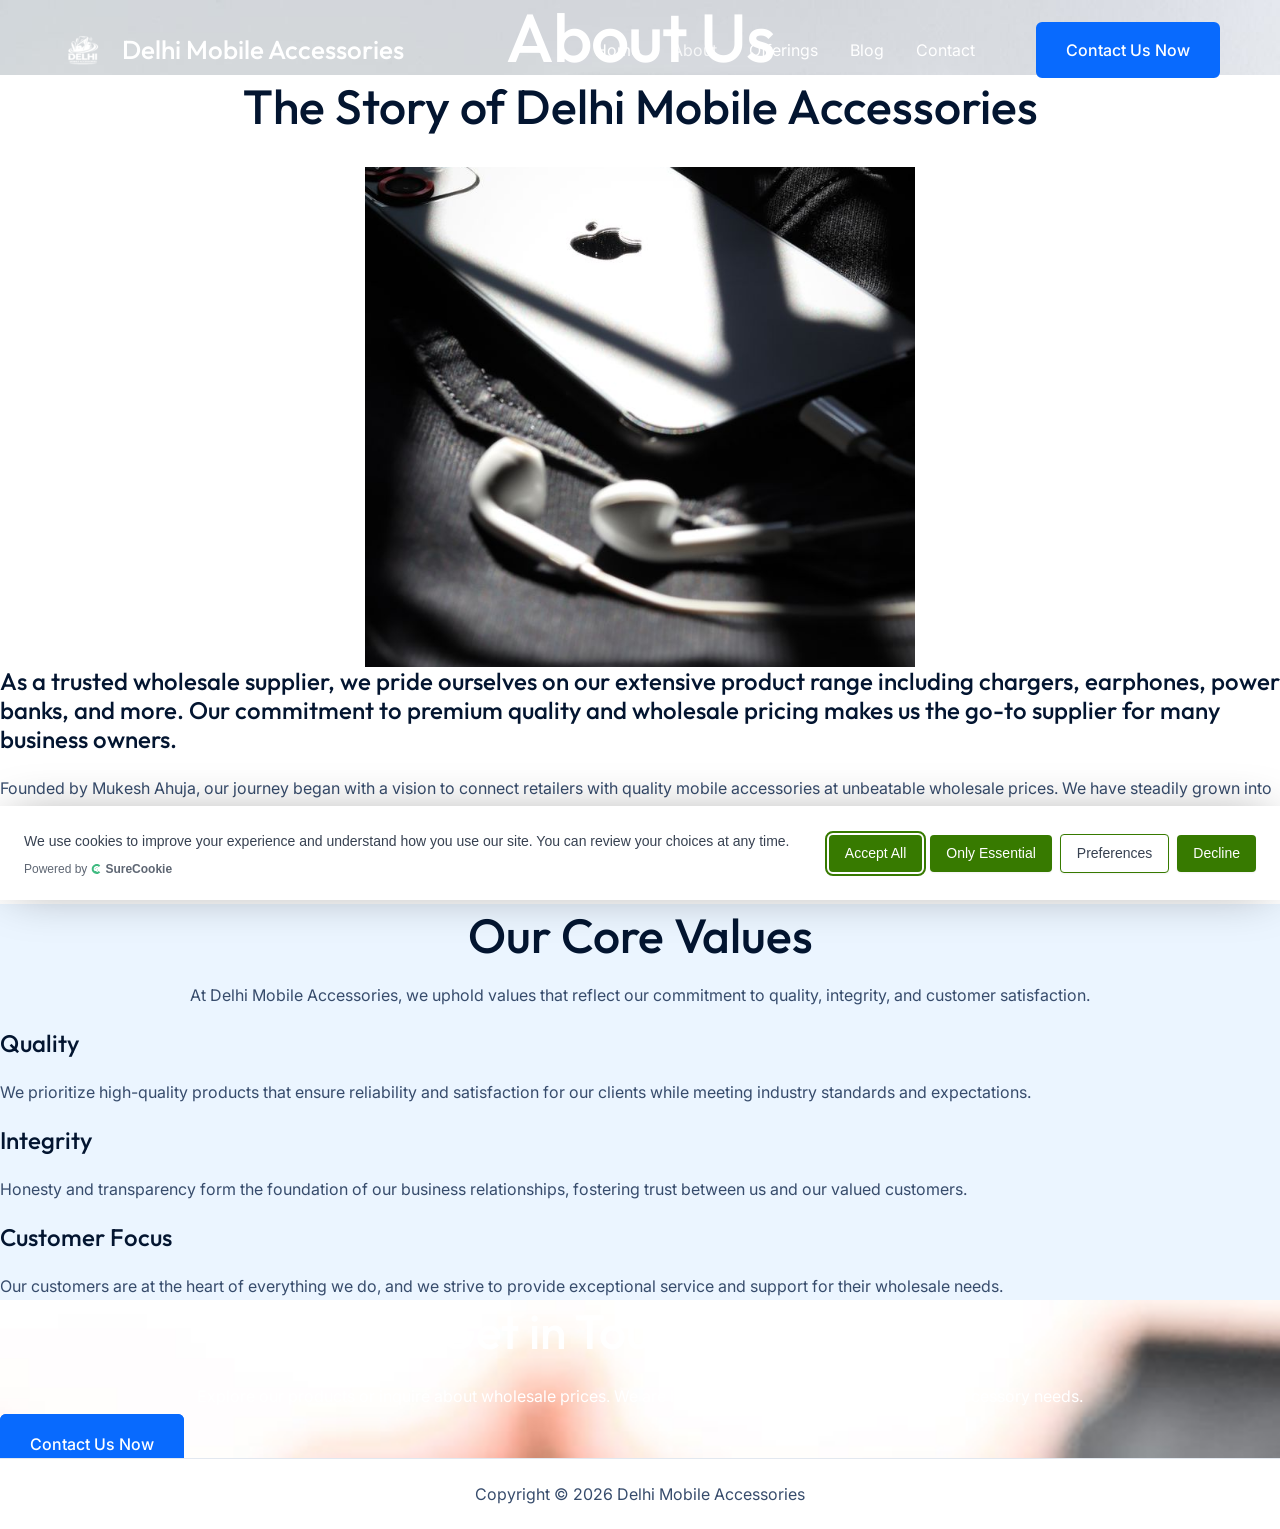
==== about.html @ 9422ed70 "Replace SingleFile export with proper static export" ====
<!DOCTYPE html>
<html lang="en-US">
<head>
<meta charset="UTF-8">
<meta name="viewport" content="width=device-width, initial-scale=1">
	<link rel="profile" href="https://gmpg.org/xfn/11"> 
	<title>About - Delhi Mobile Accessories</title>
<link rel="dns-prefetch" href="http://fonts.googleapis.com">
<link href="https://fonts.googleapis.com" rel="preconnect">
<link href="https://fonts.gstatic.com" crossorigin="anonymous" rel="preconnect">
<link rel="alternate" type="application/rss+xml" title="Delhi Mobile Accessories &raquo; Feed" href="./feed/">
<link rel="alternate" type="application/rss+xml" title="Delhi Mobile Accessories &raquo; Comments Feed" href="./comments/feed/">
<!-- SureRank Meta Data -->
<link rel="canonical" href="./about/">
<meta name="robots" content="index, follow">
<meta property="og:url" content="/about/">
<meta property="og:site_name" content="Delhi Mobile Accessories">
<meta property="og:locale" content="en_US">
<meta property="og:type" content="article">
<meta property="og:title" content="About - Delhi Mobile Accessories">
<meta property="article:published_time" content="2026-07-20T11:44:52+00:00">
<meta property="article:modified_time" content="2026-07-20T11:45:03+00:00">
<meta name="twitter:card" content="summary_large_image">
<meta name="twitter:title" content="About - Delhi Mobile Accessories">
<script type="application/ld+json" id="surerank-schema">{"@context":"https://schema.org","@graph":[{"@type":"WebSite","@id":"/#website","name":"Delhi Mobile Accessories","author":{"@id":"/about#person"},"copyrightHolder":{"@id":"/about#person"},"url":"/","potentialAction":{"@id":"/#searchaction"},"publisher":{"@id":"/#organization"}},{"@type":"WebPage","@id":"/about#webpage","name":"About","author":{"@id":"/about#person"},"inLanguage":"en-US","url":"/about","breadcrumb":{"@id":"/about#breadcrumblist"},"contributor":{"@id":"/about#person"},"copyrightHolder":{"@id":"/about#person"},"datePublished":"2026-07-20T11:44:52+00:00","dateModified":"2026-07-20T11:45:03+00:00","isPartOf":{"@id":"/#website"},"publisher":{"@id":"/#organization"}},{"@type":"Organization","@id":"/#organization","name":"Delhi Mobile Accessories","founder":[{"@type":"Person","name":"DMA"}],"url":"/ "},{"@type":"BreadcrumbList","name":"BreadcrumbList","@id":"/about#breadcrumblist","itemListElement":[{"@type":"ListItem","position":1,"item":{"@id":"","name":"Home"}},{"@type":"ListItem","position":2,"item":{"@id":"/about/","name":"About"}}]},{"@type":"SearchAction","@id":"/#searchaction","target":"/?s={search_term_string}","query-input":"required name=search_term_string"}]}</script>
<!-- /SureRank Meta Data -->
<link rel="alternate" title="oEmbed (JSON)" type="application/json+oembed" href="./wp-json/oembed/1.0/embed?url=http%3A%2F%2Fdma%2Fabout%2F">
<link rel="alternate" title="oEmbed (XML)" type="text/xml+oembed" href="./wp-json/oembed/1.0/embed?url=http%3A%2F%2Fdma%2Fabout%2F&amp;format=xml">
<style id="wp-img-auto-sizes-contain-inline-css">
img:is([sizes=auto i],[sizes^="auto," i]){contain-intrinsic-size:3000px 1500px}
/*# sourceURL=wp-img-auto-sizes-contain-inline-css */
</style>
<link rel="stylesheet" id="astra-theme-css-css" href="./css/main.min.css" media="all">
<style id="astra-theme-css-inline-css">
:root{--ast-post-nav-space:0;--ast-container-default-xlg-padding:2.5em;--ast-container-default-lg-padding:2.5em;--ast-container-default-slg-padding:2em;--ast-container-default-md-padding:2.5em;--ast-container-default-sm-padding:2.5em;--ast-container-default-xs-padding:2.4em;--ast-container-default-xxs-padding:1.8em;--ast-code-block-background:#ECEFF3;--ast-comment-inputs-background:#F9FAFB;--ast-normal-container-width:1200px;--ast-narrow-container-width:750px;--ast-blog-title-font-weight:600;--ast-blog-meta-weight:600;--ast-global-color-primary:var(--ast-global-color-4);--ast-global-color-secondary:var(--ast-global-color-5);--ast-global-color-alternate-background:var(--ast-global-color-6);--ast-global-color-subtle-background:var(--ast-global-color-7);--ast-bg-style-guide:var( --ast-global-color-secondary,var(--ast-global-color-5) );--ast-shadow-style-guide:0px 0px 4px 0 #00000057;--ast-global-dark-bg-style:#fff;--ast-global-dark-lfs:#fbfbfb;--ast-widget-bg-color:#fafafa;--ast-wc-container-head-bg-color:#fbfbfb;--ast-title-layout-bg:#eeeeee;--ast-search-border-color:#e7e7e7;--ast-lifter-hover-bg:#e6e6e6;--ast-gallery-block-color:#000;--srfm-color-input-label:var(--ast-global-color-2);}html{font-size:100%;}a{color:var(--ast-global-color-0);}a:hover,a:focus{color:var(--ast-global-color-1);}body,button,input,select,textarea,.ast-button,.ast-custom-button{font-family:'Inter',sans-serif;font-weight:400;font-size:16px;font-size:1rem;line-height:var(--ast-body-line-height,1.75);}blockquote{color:var(--ast-global-color-3);}h1,h2,h3,h4,h5,h6,.entry-content :where(h1,h2,h3,h4,h5,h6),.site-title,.site-title a{font-family:'Outfit',sans-serif;font-weight:500;}.ast-site-identity .site-title a{color:var(--ast-global-color-2);}.ast-site-identity .site-description{color:#ffffff;}.site-title{font-size:26px;font-size:1.625rem;display:block;}header .custom-logo-link img{max-width:46px;width:46px;}.astra-logo-svg{width:46px;}.site-header .site-description{font-size:15px;font-size:0.9375rem;display:none;}.entry-title{font-size:20px;font-size:1.25rem;}.ast-blog-single-element.ast-taxonomy-container a{font-size:14px;font-size:0.875rem;}.ast-blog-meta-container{font-size:13px;font-size:0.8125rem;}.archive .ast-article-post .ast-article-inner,.blog .ast-article-post .ast-article-inner,.archive .ast-article-post .ast-article-inner:hover,.blog .ast-article-post .ast-article-inner:hover{border-top-left-radius:0px;border-top-right-radius:0px;border-bottom-right-radius:0px;border-bottom-left-radius:0px;overflow:hidden;}h1,.entry-content :where(h1){font-size:68px;font-size:4.25rem;font-weight:500;font-family:'Outfit',sans-serif;line-height:1.1em;letter-spacing:-1px;}h2,.entry-content :where(h2){font-size:48px;font-size:3rem;font-weight:500;font-family:'Outfit',sans-serif;line-height:1.3em;}h3,.entry-content :where(h3){font-size:24px;font-size:1.5rem;font-weight:500;font-family:'Outfit',sans-serif;line-height:1.2em;}h4,.entry-content :where(h4){font-size:22px;font-size:1.375rem;line-height:1.3em;font-weight:500;font-family:'Outfit',sans-serif;}h5,.entry-content :where(h5){font-size:20px;font-size:1.25rem;line-height:1.5em;font-weight:500;font-family:'Outfit',sans-serif;}h6,.entry-content :where(h6){font-size:16px;font-size:1rem;line-height:1.2em;font-weight:500;font-family:'Outfit',sans-serif;}::selection{background-color:var(--ast-global-color-0);color:#ffffff;}body,h1,h2,h3,h4,h5,h6,.entry-title a,.entry-content :where(h1,h2,h3,h4,h5,h6){color:var(--ast-global-color-3);}.tagcloud a:hover,.tagcloud a:focus,.tagcloud a.current-item{color:#ffffff;border-color:var(--ast-global-color-0);background-color:var(--ast-global-color-0);}input:focus,input[type="text"]:focus,input[type="email"]:focus,input[type="url"]:focus,input[type="password"]:focus,input[type="reset"]:focus,input[type="search"]:focus,textarea:focus{border-color:var(--ast-global-color-0);}input[type="radio"]:checked,input[type=reset],input[type="checkbox"]:checked,input[type="checkbox"]:hover:checked,input[type="checkbox"]:focus:checked,input[type=range]::-webkit-slider-thumb{border-color:var(--ast-global-color-0);background-color:var(--ast-global-color-0);box-shadow:none;}.site-footer a:hover + .post-count,.site-footer a:focus + .post-count{background:var(--ast-global-color-0);border-color:var(--ast-global-color-0);}.single .nav-links .nav-previous,.single .nav-links .nav-next{color:var(--ast-global-color-0);}.entry-meta,.entry-meta *{line-height:1.45;color:var(--ast-global-color-0);font-weight:600;}.entry-meta a:not(.ast-button):hover,.entry-meta a:not(.ast-button):hover *,.entry-meta a:not(.ast-button):focus,.entry-meta a:not(.ast-button):focus *,.page-links > .page-link,.page-links .page-link:hover,.post-navigation a:hover{color:var(--ast-global-color-1);}#cat option,.secondary .calendar_wrap thead a,.secondary .calendar_wrap thead a:visited{color:var(--ast-global-color-0);}.secondary .calendar_wrap #today,.ast-progress-val span{background:var(--ast-global-color-0);}.secondary a:hover + .post-count,.secondary a:focus + .post-count{background:var(--ast-global-color-0);border-color:var(--ast-global-color-0);}.calendar_wrap #today > a{color:#ffffff;}.page-links .page-link,.single .post-navigation a{color:var(--ast-global-color-3);}.ast-search-menu-icon .search-form button.search-submit{padding:0 4px;}.ast-search-menu-icon form.search-form{padding-right:0;}.ast-header-search .ast-search-menu-icon.ast-dropdown-active .search-form,.ast-header-search .ast-search-menu-icon.ast-dropdown-active .search-field:focus{transition:all 0.2s;}.search-form input.search-field:focus{outline:none;}.ast-mobile-header-content .ast-builder-layout-element:not(.ast-builder-menu):not(.ast-header-divider-element),.ast-mobile-popup-content .ast-builder-layout-element:not(.ast-builder-menu):not(.ast-header-divider-element){padding:15px 20px;}.ast-search-menu-icon .search-form button.search-submit:focus,.ast-theme-transparent-header .ast-header-search .ast-dropdown-active .ast-icon,.ast-theme-transparent-header .ast-inline-search .search-field:focus .ast-icon{color:var(--ast-global-color-1);}.ast-desktop .ast-header-search .slide-search .search-form{border:2px solid var(--ast-global-color-0);}.ast-header-search .slide-search .search-field{background-color:var(--ast-global-dark-bg-style);}.ast-archive-title{color:var(--ast-global-color-2);}.widget-title{font-size:22px;font-size:1.375rem;color:var(--ast-global-color-2);}.ast-single-post .entry-content a,.ast-comment-content a:not(.ast-comment-edit-reply-wrap a){text-decoration:underline;}.ast-single-post .elementor-widget-button .elementor-button,.ast-single-post .entry-content .uagb-tab a,.ast-single-post .entry-content .uagb-ifb-cta a,.ast-single-post .entry-content .uabb-module-content a,.ast-single-post .entry-content .uagb-post-grid a,.ast-single-post .entry-content .uagb-timeline a,.ast-single-post .entry-content .uagb-toc__wrap a,.ast-single-post .entry-content .uagb-taxomony-box a,.entry-content .wp-block-latest-posts > li > a,.ast-single-post .entry-content .wp-block-file__button,a.ast-post-filter-single,.ast-single-post .ast-comment-content .comment-reply-link,.ast-single-post .ast-comment-content .comment-edit-link{text-decoration:none;}.ast-search-menu-icon.slide-search a:focus-visible:focus-visible,.astra-search-icon:focus-visible,#close:focus-visible,a:focus-visible,.ast-menu-toggle:focus-visible,.site .skip-link:focus-visible,.wp-block-loginout input:focus-visible,.wp-block-search.wp-block-search__button-inside .wp-block-search__inside-wrapper,.ast-header-navigation-arrow:focus-visible,.ast-orders-table__row .ast-orders-table__cell:focus-visible,a#ast-apply-coupon:focus-visible,#ast-apply-coupon:focus-visible,#close:focus-visible,.button.search-submit:focus-visible,#search_submit:focus,.normal-search:focus-visible,.ast-header-account-wrap:focus-visible,.astra-cart-drawer-close:focus,.ast-single-variation:focus,.ast-button:focus,.ast-builder-button-wrap:has(.ast-custom-button-link:focus),.ast-builder-button-wrap .ast-custom-button-link:focus{outline-style:dotted;outline-color:inherit;outline-width:thin;}input:focus,input[type="text"]:focus,input[type="email"]:focus,input[type="url"]:focus,input[type="password"]:focus,input[type="reset"]:focus,input[type="search"]:focus,input[type="number"]:focus,textarea:focus,.wp-block-search__input:focus,[data-section="section-header-mobile-trigger"] .ast-button-wrap .ast-mobile-menu-trigger-minimal:focus,.ast-mobile-popup-drawer.active .menu-toggle-close:focus,#ast-scroll-top:focus,#coupon_code:focus,#ast-coupon-code:focus{border-style:dotted;border-color:inherit;border-width:thin;}input{outline:none;}.ast-logo-title-inline .site-logo-img{padding-right:1em;}.site-logo-img img{filter:url(#ast-img-color-filter); transition:all 0.2s linear;}.site-logo-img .transparent-custom-logo img,.ast-theme-transparent-header .site-logo-img img{filter:url(#ast-img-color-filter-2);}body .ast-oembed-container *{position:absolute;top:0;width:100%;height:100%;left:0;}body .wp-block-embed-pocket-casts .ast-oembed-container *{position:unset;}.ast-single-post-featured-section + article {margin-top: 2em;}.site-content .ast-single-post-featured-section img {width: 100%;overflow: hidden;object-fit: cover;}.ast-separate-container .site-content .ast-single-post-featured-section + article {margin-top: -80px;z-index: 9;position: relative;border-radius: 4px;}@media (min-width: 922px) {.ast-no-sidebar .site-content .ast-article-image-container--wide {margin-left: -120px;margin-right: -120px;max-width: unset;width: unset;}.ast-left-sidebar .site-content .ast-article-image-container--wide,.ast-right-sidebar .site-content .ast-article-image-container--wide {margin-left: -10px;margin-right: -10px;}.site-content .ast-article-image-container--full {margin-left: calc( -50vw + 50%);margin-right: calc( -50vw + 50%);max-width: 100vw;width: 100vw;}.ast-left-sidebar .site-content .ast-article-image-container--full,.ast-right-sidebar .site-content .ast-article-image-container--full {margin-left: -10px;margin-right: -10px;max-width: inherit;width: auto;}}.site > .ast-single-related-posts-container {margin-top: 0;}@media (min-width: 922px) {.ast-desktop .ast-container--narrow {max-width: var(--ast-narrow-container-width);margin: 0 auto;}}.ast-page-builder-template .hentry {margin: 0;}.ast-page-builder-template .site-content > .ast-container {max-width: 100%;padding: 0;}.ast-page-builder-template .site .site-content #primary {padding: 0;margin: 0;}.ast-page-builder-template .no-results {text-align: center;margin: 4em auto;}.ast-page-builder-template .ast-pagination {padding: 2em;}.ast-page-builder-template .entry-header.ast-no-title.ast-no-thumbnail {margin-top: 0;}.ast-page-builder-template .entry-header.ast-header-without-markup {margin-top: 0;margin-bottom: 0;}.ast-page-builder-template .entry-header.ast-no-title.ast-no-meta {margin-bottom: 0;}.ast-page-builder-template.single .post-navigation {padding-bottom: 2em;}.ast-page-builder-template.single-post .site-content > .ast-container {max-width: 100%;}.ast-page-builder-template .entry-header {margin-top: 2em;margin-left: auto;margin-right: auto;}.ast-page-builder-template .ast-archive-description {margin: 2em auto 0;padding-left: 20px;padding-right: 20px;}.ast-page-builder-template .ast-row {margin-left: 0;margin-right: 0;}.single.ast-page-builder-template .entry-header + .entry-content,.single.ast-page-builder-template .ast-single-entry-banner + .site-content article .entry-content {margin-bottom: 2em;}@media(min-width: 921px) {.ast-page-builder-template.archive.ast-right-sidebar .ast-row article,.ast-page-builder-template.archive.ast-left-sidebar .ast-row article {padding-left: 0;padding-right: 0;}}input[type="text"],input[type="number"],input[type="email"],input[type="url"],input[type="password"],input[type="search"],input[type=reset],input[type=tel],input[type=date],select,textarea{font-size:16px;font-style:normal;font-weight:400;line-height:24px;width:100%;padding:12px 16px;border-radius:4px;box-shadow:0px 1px 2px 0px rgba(0,0,0,0.05);color:var(--ast-form-input-text,#475569);}input[type="text"],input[type="number"],input[type="email"],input[type="url"],input[type="password"],input[type="search"],input[type=reset],input[type=tel],input[type=date],select{height:40px;}input[type="date"]{border-width:1px;border-style:solid;border-color:var(--ast-border-color);background:var( --ast-global-color-secondary,var(--ast-global-color-5) );}input[type="text"]:focus,input[type="number"]:focus,input[type="email"]:focus,input[type="url"]:focus,input[type="password"]:focus,input[type="search"]:focus,input[type=reset]:focus,input[type="tel"]:focus,input[type="date"]:focus,select:focus,textarea:focus{border-color:#046BD2;box-shadow:none;outline:none;color:var(--ast-form-input-focus-text,#475569);}label,legend{color:var(--ast-global-color-2,#111827 );font-size:14px;font-style:normal;font-weight:500;line-height:20px;}select{padding:6px 10px;}fieldset{padding:30px;border-radius:4px;}button,.ast-button,.button,input[type="button"],input[type="reset"],input[type="submit"],a:where(.wp-block-button__link){border-radius:4px;box-shadow:0px 1px 2px 0px rgba(0,0,0,0.05);}:root{--ast-comment-inputs-background:#FFF;}::placeholder{color:var(--ast-form-field-color,#9CA3AF);}::-ms-input-placeholder{color:var(--ast-form-field-color,#9CA3AF);}@media (max-width:921.99px){#ast-desktop-header{display:none;}}@media (min-width:922px){#ast-mobile-header{display:none;}}.wp-block-buttons.aligncenter{justify-content:center;}@media (max-width:921px){.ast-theme-transparent-header #primary,.ast-theme-transparent-header #secondary{padding:0;}}@media (max-width:921px){.ast-plain-container.ast-no-sidebar #primary{padding:0;}}.ast-plain-container.ast-no-sidebar #primary{margin-top:0;margin-bottom:0;}.wp-block-button.is-style-outline .wp-block-button__link{border-color:var(--ast-global-color-0);border-top-width:2px;border-right-width:2px;border-bottom-width:2px;border-left-width:2px;}div.wp-block-button.is-style-outline > .wp-block-button__link:not(.has-text-color),div.wp-block-button.wp-block-button__link.is-style-outline:not(.has-text-color){color:var(--ast-global-color-0);}.wp-block-button.is-style-outline .wp-block-button__link:hover,.wp-block-buttons .wp-block-button.is-style-outline .wp-block-button__link:focus,.wp-block-buttons .wp-block-button.is-style-outline > .wp-block-button__link:not(.has-text-color):hover,.wp-block-buttons .wp-block-button.wp-block-button__link.is-style-outline:not(.has-text-color):hover{color:#fefefe;background-color:var(--ast-global-color-1);border-color:var(--ast-global-color-0);}.post-page-numbers.current .page-link,.ast-pagination .page-numbers.current{color:#ffffff;border-color:var(--ast-global-color-0);background-color:var(--ast-global-color-0);}.wp-block-button.is-style-outline .wp-block-button__link{border-top-width:2px;border-right-width:2px;border-bottom-width:2px;border-left-width:2px;}.wp-block-buttons .wp-block-button.is-style-outline .wp-block-button__link.wp-element-button,.ast-outline-button,.wp-block-uagb-buttons-child .uagb-buttons-repeater.ast-outline-button{border-color:var(--ast-global-color-0);border-top-width:2px;border-right-width:2px;border-bottom-width:2px;border-left-width:2px;font-family:inherit;font-weight:500;font-size:16px;font-size:1rem;line-height:1em;padding-top:13px;padding-right:30px;padding-bottom:13px;padding-left:30px;}.wp-block-buttons .wp-block-button.is-style-outline > .wp-block-button__link:not(.has-text-color),.wp-block-buttons .wp-block-button.wp-block-button__link.is-style-outline:not(.has-text-color),.ast-outline-button{color:var(--ast-global-color-0);}.wp-block-button.is-style-outline .wp-block-button__link:hover,.wp-block-buttons .wp-block-button.is-style-outline .wp-block-button__link:focus,.wp-block-buttons .wp-block-button.is-style-outline > .wp-block-button__link:not(.has-text-color):hover,.wp-block-buttons .wp-block-button.wp-block-button__link.is-style-outline:not(.has-text-color):hover,.ast-outline-button:hover,.ast-outline-button:focus,.wp-block-uagb-buttons-child .uagb-buttons-repeater.ast-outline-button:hover,.wp-block-uagb-buttons-child .uagb-buttons-repeater.ast-outline-button:focus{color:#fefefe;background-color:var(--ast-global-color-1);border-color:var(--ast-global-color-0);}.ast-single-post .entry-content a.ast-outline-button,.ast-single-post .entry-content .is-style-outline>.wp-block-button__link{text-decoration:none;}.wp-block-button .wp-block-button__link.wp-element-button.is-style-outline:not(.has-background),.wp-block-button.is-style-outline>.wp-block-button__link.wp-element-button:not(.has-background),.ast-outline-button{background-color:transparent;}.uagb-buttons-repeater.ast-outline-button{border-radius:9999px;}@media (max-width:921px){.wp-block-buttons .wp-block-button.is-style-outline .wp-block-button__link.wp-element-button,.ast-outline-button,.wp-block-uagb-buttons-child .uagb-buttons-repeater.ast-outline-button{padding-top:12px;padding-right:28px;padding-bottom:12px;padding-left:28px;}}@media (max-width:544px){.wp-block-buttons .wp-block-button.is-style-outline .wp-block-button__link.wp-element-button,.ast-outline-button,.wp-block-uagb-buttons-child .uagb-buttons-repeater.ast-outline-button{padding-top:10px;padding-right:24px;padding-bottom:10px;padding-left:24px;}}.entry-content[data-ast-blocks-layout] > figure{margin-bottom:1em;}h1.widget-title{font-weight:500;}h2.widget-title{font-weight:500;}h3.widget-title{font-weight:500;}.elementor-widget-container .elementor-loop-container .e-loop-item[data-elementor-type="loop-item"]{width:100%;} .content-area .elementor-widget-theme-post-content h1,.content-area .elementor-widget-theme-post-content h2,.content-area .elementor-widget-theme-post-content h3,.content-area .elementor-widget-theme-post-content h4,.content-area .elementor-widget-theme-post-content h5,.content-area .elementor-widget-theme-post-content h6{margin-top:1.5em;margin-bottom:calc(0.3em + 10px);}#page{display:flex;flex-direction:column;min-height:100vh;}.ast-404-layout-1 h1.page-title{color:var(--ast-global-color-2);}.single .post-navigation a{line-height:1em;height:inherit;}.error-404 .page-sub-title{font-size:1.5rem;font-weight:inherit;}.search .site-content .content-area .search-form{margin-bottom:0;}#page .site-content{flex-grow:1;}.widget{margin-bottom:1.25em;}#secondary li{line-height:1.5em;}#secondary .wp-block-group h2{margin-bottom:0.7em;}#secondary h2{font-size:1.7rem;}.ast-separate-container .ast-article-post,.ast-separate-container .ast-article-single,.ast-separate-container .comment-respond{padding:3em;}.ast-separate-container .ast-article-single .ast-article-single{padding:0;}.ast-article-single .wp-block-post-template-is-layout-grid{padding-left:0;}.ast-separate-container .comments-title,.ast-narrow-container .comments-title{padding:1.5em 2em;}.ast-page-builder-template .comment-form-textarea,.ast-comment-formwrap .ast-grid-common-col{padding:0;}.ast-comment-formwrap{padding:0;display:inline-flex;column-gap:20px;width:100%;margin-left:0;margin-right:0;}.comments-area textarea#comment:focus,.comments-area textarea#comment:active,.comments-area .ast-comment-formwrap input[type="text"]:focus,.comments-area .ast-comment-formwrap input[type="text"]:active {box-shadow:none;outline:none;}.archive.ast-page-builder-template .entry-header{margin-top:2em;}.ast-page-builder-template .ast-comment-formwrap{width:100%;}.entry-title{margin-bottom:0.6em;}.ast-archive-description p{font-size:inherit;font-weight:inherit;line-height:inherit;}.ast-separate-container .ast-comment-list li.depth-1,.hentry{margin-bottom:1.5em;}.site-content section.ast-archive-description{margin-bottom:2em;}@media (min-width:921px){.ast-left-sidebar.ast-page-builder-template #secondary,.archive.ast-right-sidebar.ast-page-builder-template .site-main{padding-left:20px;padding-right:20px;}}@media (max-width:544px){.ast-comment-formwrap.ast-row{column-gap:10px;display:inline-block;}#ast-commentform .ast-grid-common-col{position:relative;width:100%;}}@media (min-width:1201px){.ast-separate-container .ast-article-post,.ast-separate-container .ast-article-single,.ast-separate-container .ast-author-box,.ast-separate-container .ast-404-layout-1,.ast-separate-container .no-results{padding:3em;}} .content-area .elementor-widget-theme-post-content h1,.content-area .elementor-widget-theme-post-content h2,.content-area .elementor-widget-theme-post-content h3,.content-area .elementor-widget-theme-post-content h4,.content-area .elementor-widget-theme-post-content h5,.content-area .elementor-widget-theme-post-content h6{margin-top:1.5em;margin-bottom:calc(0.3em + 10px);}.elementor-loop-container .e-loop-item,.elementor-loop-container .ast-separate-container .ast-article-post,.elementor-loop-container .ast-separate-container .ast-article-single,.elementor-loop-container .ast-separate-container .comment-respond{padding:0px;}@media (max-width:921px){.ast-left-sidebar #content > .ast-container{display:flex;flex-direction:column-reverse;width:100%;}}@media (min-width:922px){.ast-separate-container.ast-right-sidebar #primary,.ast-separate-container.ast-left-sidebar #primary{border:0;}.search-no-results.ast-separate-container #primary{margin-bottom:4em;}}.elementor-widget-button .elementor-button{border-style:solid;text-decoration:none;border-top-width:2px;border-right-width:2px;border-left-width:2px;border-bottom-width:2px;}.elementor-button.elementor-size-sm,.elementor-button.elementor-size-xs,.elementor-button.elementor-size-md,.elementor-button.elementor-size-lg,.elementor-button.elementor-size-xl,.elementor-button{border-top-left-radius:6px;border-top-right-radius:6px;border-bottom-right-radius:6px;border-bottom-left-radius:6px;padding-top:18px;padding-right:28px;padding-bottom:18px;padding-left:28px;}@media (max-width:921px){.elementor-widget-button .elementor-button.elementor-size-sm,.elementor-widget-button .elementor-button.elementor-size-xs,.elementor-widget-button .elementor-button.elementor-size-md,.elementor-widget-button .elementor-button.elementor-size-lg,.elementor-widget-button .elementor-button.elementor-size-xl,.elementor-widget-button .elementor-button{padding-top:16px;padding-right:24px;padding-bottom:16px;padding-left:24px;}}.wp-block-button .wp-block-button__link ,.elementor-widget-button .elementor-button,.elementor-widget-button .elementor-button:visited{color:#ffffff;}.elementor-widget-button .elementor-button{border-color:var(--ast-global-color-0);background-color:var(--ast-global-color-0);}.elementor-widget-button .elementor-button:hover,.elementor-widget-button .elementor-button:focus{color:#fefefe;background-color:var(--ast-global-color-1);border-color:var(--ast-global-color-0);}.elementor-widget-button .elementor-button{font-weight:500;font-size:16px;font-size:1rem;line-height:1em;}body .elementor-button.elementor-size-sm,body .elementor-button.elementor-size-xs,body .elementor-button.elementor-size-md,body .elementor-button.elementor-size-lg,body .elementor-button.elementor-size-xl,body .elementor-button{font-size:16px;font-size:1rem;}.wp-block-button .wp-block-button__link:hover,.wp-block-button .wp-block-button__link:focus{color:#fefefe;background-color:var(--ast-global-color-1);border-color:var(--ast-global-color-0);}.elementor-widget-heading h1.elementor-heading-title{line-height:1.1em;}.elementor-widget-heading h2.elementor-heading-title{line-height:1.3em;}.elementor-widget-heading h3.elementor-heading-title{line-height:1.2em;}.elementor-widget-heading h4.elementor-heading-title{line-height:1.3em;}.elementor-widget-heading h5.elementor-heading-title{line-height:1.5em;}.elementor-widget-heading h6.elementor-heading-title{line-height:1.2em;}.wp-block-button .wp-block-button__link,.wp-block-search .wp-block-search__button,body .wp-block-file .wp-block-file__button{border-style:solid;border-top-width:2px;border-right-width:2px;border-left-width:2px;border-bottom-width:2px;border-color:var(--ast-global-color-0);background-color:var(--ast-global-color-0);color:#ffffff;font-family:inherit;font-weight:500;line-height:1em;font-size:16px;font-size:1rem;border-top-left-radius:6px;border-top-right-radius:6px;border-bottom-right-radius:6px;border-bottom-left-radius:6px;padding-top:18px;padding-right:28px;padding-bottom:18px;padding-left:28px;}.ast-single-post .entry-content .wp-block-button .wp-block-button__link,.ast-single-post .entry-content .wp-block-search .wp-block-search__button,body .entry-content .wp-block-file .wp-block-file__button{text-decoration:none;}@media (max-width:921px){.wp-block-button .wp-block-button__link,.wp-block-search .wp-block-search__button,body .wp-block-file .wp-block-file__button{font-size:15px;font-size:0.9375rem;padding-top:16px;padding-right:24px;padding-bottom:16px;padding-left:24px;}}@media (max-width:544px){.wp-block-button .wp-block-button__link,.wp-block-search .wp-block-search__button,body .wp-block-file .wp-block-file__button{font-size:14px;font-size:0.875rem;}}.menu-toggle,button,.ast-button,.ast-custom-button,.button,input#submit,input[type="button"],input[type="submit"],input[type="reset"],#comments .submit,.search .search-submit,form[CLASS*="wp-block-search__"].wp-block-search .wp-block-search__inside-wrapper .wp-block-search__button,body .wp-block-file .wp-block-file__button,.search .search-submit{border-style:solid;border-top-width:2px;border-right-width:2px;border-left-width:2px;border-bottom-width:2px;color:#ffffff;border-color:var(--ast-global-color-0);background-color:var(--ast-global-color-0);padding-top:18px;padding-right:28px;padding-bottom:18px;padding-left:28px;font-family:inherit;font-weight:500;font-size:16px;font-size:1rem;line-height:1em;border-top-left-radius:6px;border-top-right-radius:6px;border-bottom-right-radius:6px;border-bottom-left-radius:6px;}button:focus,.menu-toggle:hover,button:hover,.ast-button:hover,.ast-custom-button:hover .button:hover,.ast-custom-button:hover ,input[type=reset]:hover,input[type=reset]:focus,input#submit:hover,input#submit:focus,input[type="button"]:hover,input[type="button"]:focus,input[type="submit"]:hover,input[type="submit"]:focus,form[CLASS*="wp-block-search__"].wp-block-search .wp-block-search__inside-wrapper .wp-block-search__button:hover,form[CLASS*="wp-block-search__"].wp-block-search .wp-block-search__inside-wrapper .wp-block-search__button:focus,body .wp-block-file .wp-block-file__button:hover,body .wp-block-file .wp-block-file__button:focus{color:#fefefe;background-color:var(--ast-global-color-1);border-color:var(--ast-global-color-0);}form[CLASS*="wp-block-search__"].wp-block-search .wp-block-search__inside-wrapper .wp-block-search__button.has-icon{padding-top:calc(18px - 3px);padding-right:calc(28px - 3px);padding-bottom:calc(18px - 3px);padding-left:calc(28px - 3px);}@media (max-width:921px){.menu-toggle,button,.ast-button,.ast-custom-button,.button,input#submit,input[type="button"],input[type="submit"],input[type="reset"],#comments .submit,.search .search-submit,form[CLASS*="wp-block-search__"].wp-block-search .wp-block-search__inside-wrapper .wp-block-search__button,body .wp-block-file .wp-block-file__button,.search .search-submit{padding-top:16px;padding-right:24px;padding-bottom:16px;padding-left:24px;font-size:15px;font-size:0.9375rem;}}@media (max-width:544px){.menu-toggle,button,.ast-button,.ast-custom-button,.button,input#submit,input[type="button"],input[type="submit"],input[type="reset"],#comments .submit,.search .search-submit,form[CLASS*="wp-block-search__"].wp-block-search .wp-block-search__inside-wrapper .wp-block-search__button,body .wp-block-file .wp-block-file__button,.search .search-submit{font-size:14px;font-size:0.875rem;}}@media (max-width:921px){.menu-toggle,button,.ast-button,.button,input#submit,input[type="button"],input[type="submit"],input[type="reset"]{font-size:15px;font-size:0.9375rem;}.ast-mobile-header-stack .main-header-bar .ast-search-menu-icon{display:inline-block;}.ast-header-break-point.ast-header-custom-item-outside .ast-mobile-header-stack .main-header-bar .ast-search-icon{margin:0;}.ast-comment-avatar-wrap img{max-width:2.5em;}.ast-comment-meta{padding:0 1.8888em 1.3333em;}}@media (min-width:544px){.ast-container{max-width:100%;}}@media (max-width:544px){.ast-separate-container .ast-article-post,.ast-separate-container .ast-article-single,.ast-separate-container .comments-title,.ast-separate-container .ast-archive-description{padding:1.5em 1em;}.ast-separate-container #content .ast-container{padding-left:0.54em;padding-right:0.54em;}.ast-separate-container .ast-comment-list .bypostauthor{padding:.5em;}.ast-search-menu-icon.ast-dropdown-active .search-field{width:170px;}.menu-toggle,button,.ast-button,.button,input#submit,input[type="button"],input[type="submit"],input[type="reset"]{font-size:14px;font-size:0.875rem;}} #ast-mobile-header .ast-site-header-cart-li a{pointer-events:none;}.ast-separate-container{background-color:var(--ast-global-color-4);background-image:none;}@media (max-width:921px){.site-title{display:block;}.site-header .site-description{display:none;}h1,.entry-content :where(h1){font-size:48px;font-size:3rem;}h2,.entry-content :where(h2){font-size:36px;font-size:2.25rem;}h3,.entry-content :where(h3){font-size:24px;font-size:1.5rem;}h4,.entry-content :where(h4){font-size:20px;font-size:1.25rem;}h5,.entry-content :where(h5){font-size:18px;font-size:1.125rem;}h6,.entry-content :where(h6){font-size:15px;font-size:0.9375rem;}body,.ast-separate-container{background-color:var(--ast-global-color-4);background-image:none;}}@media (max-width:544px){.site-title{display:block;}.site-header .site-description{display:none;}h1,.entry-content :where(h1){font-size:36px;font-size:2.25rem;}h2,.entry-content :where(h2){font-size:30px;font-size:1.875rem;}h3,.entry-content :where(h3){font-size:22px;font-size:1.375rem;}h4,.entry-content :where(h4){font-size:18px;font-size:1.125rem;}h5,.entry-content :where(h5){font-size:16px;font-size:1rem;}h6,.entry-content :where(h6){font-size:14px;font-size:0.875rem;}body,.ast-separate-container{background-color:var(--ast-global-color-4);background-image:none;}}@media (max-width:921px){html{font-size:91.2%;}}@media (max-width:544px){html{font-size:91.2%;}}@media (min-width:922px){.ast-container{max-width:1240px;}}@media (min-width:922px){.site-content .ast-container{display:flex;}}@media (max-width:921px){.site-content .ast-container{flex-direction:column;}}.entry-content :where(h1,h2,h3,h4,h5,h6){clear:none;}@media (min-width:922px){.main-header-menu .sub-menu .menu-item.ast-left-align-sub-menu:hover > .sub-menu,.main-header-menu .sub-menu .menu-item.ast-left-align-sub-menu.focus > .sub-menu{margin-left:-0px;}}.ast-theme-transparent-header [data-section="section-header-mobile-trigger"] .ast-button-wrap .ast-mobile-menu-trigger-outline{background:transparent;}.entry-content li > p{margin-bottom:0;}.site .comments-area{padding-top:2em;padding-bottom:3em;margin-top:2em;}.wp-block-file {display: flex;align-items: center;flex-wrap: wrap;justify-content: space-between;}.wp-block-pullquote {border: none;}.wp-block-pullquote blockquote::before {content: "\201D";font-family: "Helvetica",sans-serif;display: flex;transform: rotate( 180deg );font-size: 6rem;font-style: normal;line-height: 1;font-weight: bold;align-items: center;justify-content: center;}.has-text-align-right > blockquote::before {justify-content: flex-start;}.has-text-align-left > blockquote::before {justify-content: flex-end;}figure.wp-block-pullquote.is-style-solid-color blockquote {max-width: 100%;text-align: inherit;}:root {--wp--custom--ast-default-block-top-padding: 3em;--wp--custom--ast-default-block-right-padding: 3em;--wp--custom--ast-default-block-bottom-padding: 3em;--wp--custom--ast-default-block-left-padding: 3em;--wp--custom--ast-container-width: 1200px;--wp--custom--ast-content-width-size: 1200px;--wp--custom--ast-wide-width-size: calc(1200px + var(--wp--custom--ast-default-block-left-padding) + var(--wp--custom--ast-default-block-right-padding));}.ast-narrow-container {--wp--custom--ast-content-width-size: 750px;--wp--custom--ast-wide-width-size: 750px;}@media(max-width: 921px) {:root {--wp--custom--ast-default-block-top-padding: 3em;--wp--custom--ast-default-block-right-padding: 2em;--wp--custom--ast-default-block-bottom-padding: 3em;--wp--custom--ast-default-block-left-padding: 2em;}}@media(max-width: 544px) {:root {--wp--custom--ast-default-block-top-padding: 3em;--wp--custom--ast-default-block-right-padding: 1.5em;--wp--custom--ast-default-block-bottom-padding: 3em;--wp--custom--ast-default-block-left-padding: 1.5em;}}.entry-content > .wp-block-group,.entry-content > .wp-block-cover,.entry-content > .wp-block-columns {padding-top: var(--wp--custom--ast-default-block-top-padding);padding-right: var(--wp--custom--ast-default-block-right-padding);padding-bottom: var(--wp--custom--ast-default-block-bottom-padding);padding-left: var(--wp--custom--ast-default-block-left-padding);}.ast-plain-container.ast-no-sidebar .entry-content > .alignfull,.ast-page-builder-template .ast-no-sidebar .entry-content > .alignfull {margin-left: calc( -50vw + 50%);margin-right: calc( -50vw + 50%);max-width: 100vw;width: 100vw;}.ast-plain-container.ast-no-sidebar .entry-content .alignfull .alignfull,.ast-page-builder-template.ast-no-sidebar .entry-content .alignfull .alignfull,.ast-plain-container.ast-no-sidebar .entry-content .alignfull .alignwide,.ast-page-builder-template.ast-no-sidebar .entry-content .alignfull .alignwide,.ast-plain-container.ast-no-sidebar .entry-content .alignwide .alignfull,.ast-page-builder-template.ast-no-sidebar .entry-content .alignwide .alignfull,.ast-plain-container.ast-no-sidebar .entry-content .alignwide .alignwide,.ast-page-builder-template.ast-no-sidebar .entry-content .alignwide .alignwide,.ast-plain-container.ast-no-sidebar .entry-content .wp-block-column .alignfull,.ast-page-builder-template.ast-no-sidebar .entry-content .wp-block-column .alignfull,.ast-plain-container.ast-no-sidebar .entry-content .wp-block-column .alignwide,.ast-page-builder-template.ast-no-sidebar .entry-content .wp-block-column .alignwide {margin-left: auto;margin-right: auto;width: 100%;}[data-ast-blocks-layout] .wp-block-separator:not(.is-style-dots) {height: 0;}[data-ast-blocks-layout] .wp-block-separator {margin: 20px auto;}[data-ast-blocks-layout] .wp-block-separator:not(.is-style-wide):not(.is-style-dots) {max-width: 100px;}[data-ast-blocks-layout] .wp-block-separator.has-background {padding: 0;}.entry-content[data-ast-blocks-layout] > * {max-width: var(--wp--custom--ast-content-width-size);margin-left: auto;margin-right: auto;}.entry-content[data-ast-blocks-layout] > .alignwide {max-width: var(--wp--custom--ast-wide-width-size);}.entry-content[data-ast-blocks-layout] .alignfull {max-width: none;}.entry-content .wp-block-columns {margin-bottom: 0;}blockquote {margin: 1.5em;border-color: rgba(0,0,0,0.05);}.wp-block-quote:not(.has-text-align-right):not(.has-text-align-center) {border-left: 5px solid rgba(0,0,0,0.05);}.has-text-align-right > blockquote,blockquote.has-text-align-right {border-right: 5px solid rgba(0,0,0,0.05);}.has-text-align-left > blockquote,blockquote.has-text-align-left {border-left: 5px solid rgba(0,0,0,0.05);}.wp-block-site-tagline,.wp-block-latest-posts .read-more {margin-top: 15px;}.wp-block-loginout p label {display: block;}.wp-block-loginout p:not(.login-remember):not(.login-submit) input {width: 100%;}.wp-block-loginout input:focus {border-color: transparent;}.wp-block-loginout input:focus {outline: thin dotted;}.entry-content .wp-block-media-text .wp-block-media-text__content {padding: 0 0 0 8%;}.entry-content .wp-block-media-text.has-media-on-the-right .wp-block-media-text__content {padding: 0 8% 0 0;}.entry-content .wp-block-media-text.has-background .wp-block-media-text__content {padding: 8%;}.entry-content .wp-block-cover:not([class*="background-color"]):not(.has-text-color.has-link-color) .wp-block-cover__inner-container,.entry-content .wp-block-cover:not([class*="background-color"]) .wp-block-cover-image-text,.entry-content .wp-block-cover:not([class*="background-color"]) .wp-block-cover-text,.entry-content .wp-block-cover-image:not([class*="background-color"]) .wp-block-cover__inner-container,.entry-content .wp-block-cover-image:not([class*="background-color"]) .wp-block-cover-image-text,.entry-content .wp-block-cover-image:not([class*="background-color"]) .wp-block-cover-text {color: var(--ast-global-color-primary,var(--ast-global-color-5));}.wp-block-loginout .login-remember input {width: 1.1rem;height: 1.1rem;margin: 0 5px 4px 0;vertical-align: middle;}.wp-block-latest-posts > li > *:first-child,.wp-block-latest-posts:not(.is-grid) > li:first-child {margin-top: 0;}.entry-content > .wp-block-buttons,.entry-content > .wp-block-uagb-buttons {margin-bottom: 1.5em;}.wp-block-search__inside-wrapper .wp-block-search__input {padding: 0 10px;color: var(--ast-global-color-3);background: var(--ast-global-color-primary,var(--ast-global-color-5));border-color: var(--ast-border-color);}.wp-block-latest-posts .read-more {margin-bottom: 1.5em;}.wp-block-search__no-button .wp-block-search__inside-wrapper .wp-block-search__input {padding-top: 5px;padding-bottom: 5px;}.wp-block-latest-posts .wp-block-latest-posts__post-date,.wp-block-latest-posts .wp-block-latest-posts__post-author {font-size: 1rem;}.wp-block-latest-posts > li > *,.wp-block-latest-posts:not(.is-grid) > li {margin-top: 12px;margin-bottom: 12px;}.ast-page-builder-template .entry-content[data-ast-blocks-layout] > .alignwide:where(:not(.uagb-is-root-container):not(.spectra-is-root-container)) > * {max-width: var(--wp--custom--ast-wide-width-size);}.ast-page-builder-template .entry-content[data-ast-blocks-layout] > .inherit-container-width > *,.ast-page-builder-template .entry-content[data-ast-blocks-layout] > *:not(.wp-block-group):where(:not(.uagb-is-root-container):not(.spectra-is-root-container)) > *,.entry-content[data-ast-blocks-layout] > .wp-block-cover .wp-block-cover__inner-container {max-width: none ;margin-left: auto;margin-right: auto;}.ast-page-builder-template .entry-content[data-ast-blocks-layout] > *,.ast-page-builder-template .entry-content[data-ast-blocks-layout] > .alignfull:where(:not(.wp-block-group):not(.uagb-is-root-container):not(.spectra-is-root-container)) > * {max-width: none;}.entry-content[data-ast-blocks-layout] .wp-block-cover:not(.alignleft):not(.alignright) {width: auto;}@media(max-width: 1200px) {.ast-separate-container .entry-content > .alignfull,.ast-separate-container .entry-content[data-ast-blocks-layout] > .alignwide,.ast-plain-container .entry-content[data-ast-blocks-layout] > .alignwide,.ast-plain-container .entry-content .alignfull {margin-left: calc(-1 * min(var(--ast-container-default-xlg-padding),20px)) ;margin-right: calc(-1 * min(var(--ast-container-default-xlg-padding),20px));}}@media(min-width: 1201px) {.ast-separate-container .entry-content > .alignfull {margin-left: calc(-1 * var(--ast-container-default-xlg-padding) );margin-right: calc(-1 * var(--ast-container-default-xlg-padding) );}.ast-separate-container .entry-content[data-ast-blocks-layout] > .alignwide,.ast-plain-container .entry-content[data-ast-blocks-layout] > .alignwide {margin-left: auto;margin-right: auto;}}@media(min-width: 921px) {.ast-separate-container .entry-content .wp-block-group.alignwide:not(.inherit-container-width) > :where(:not(.alignleft):not(.alignright)),.ast-plain-container .entry-content .wp-block-group.alignwide:not(.inherit-container-width) > :where(:not(.alignleft):not(.alignright)) {max-width: calc( var(--wp--custom--ast-content-width-size) + 80px );}.ast-plain-container.ast-right-sidebar .entry-content[data-ast-blocks-layout] .alignfull,.ast-plain-container.ast-left-sidebar .entry-content[data-ast-blocks-layout] .alignfull {margin-left: -60px;margin-right: -60px;}}@media(min-width: 544px) {.entry-content > .alignleft {margin-right: 20px;}.entry-content > .alignright {margin-left: 20px;}}@media (max-width:544px){.wp-block-columns .wp-block-column:not(:last-child){margin-bottom:20px;}.wp-block-latest-posts{margin:0;}}@media( max-width: 600px ) {.entry-content .wp-block-media-text .wp-block-media-text__content,.entry-content .wp-block-media-text.has-media-on-the-right .wp-block-media-text__content {padding: 8% 0 0;}.entry-content .wp-block-media-text.has-background .wp-block-media-text__content {padding: 8%;}}.ast-page-builder-template .entry-header {padding-left: 0;}.ast-narrow-container .site-content .wp-block-uagb-image--align-full .wp-block-uagb-image__figure {max-width: 100%;margin-left: auto;margin-right: auto;}.entry-content ul,.entry-content ol {padding: revert;margin: revert;padding-left: 20px;}.entry-content ul.wc-block-product-template{padding: 0;}:root .has-ast-global-color-0-color{color:var(--ast-global-color-0);}:root .has-ast-global-color-0-background-color{background-color:var(--ast-global-color-0);}:root .wp-block-button .has-ast-global-color-0-color{color:var(--ast-global-color-0);}:root .wp-block-button .has-ast-global-color-0-background-color{background-color:var(--ast-global-color-0);}:root .has-ast-global-color-1-color{color:var(--ast-global-color-1);}:root .has-ast-global-color-1-background-color{background-color:var(--ast-global-color-1);}:root .wp-block-button .has-ast-global-color-1-color{color:var(--ast-global-color-1);}:root .wp-block-button .has-ast-global-color-1-background-color{background-color:var(--ast-global-color-1);}:root .has-ast-global-color-2-color{color:var(--ast-global-color-2);}:root .has-ast-global-color-2-background-color{background-color:var(--ast-global-color-2);}:root .wp-block-button .has-ast-global-color-2-color{color:var(--ast-global-color-2);}:root .wp-block-button .has-ast-global-color-2-background-color{background-color:var(--ast-global-color-2);}:root .has-ast-global-color-3-color{color:var(--ast-global-color-3);}:root .has-ast-global-color-3-background-color{background-color:var(--ast-global-color-3);}:root .wp-block-button .has-ast-global-color-3-color{color:var(--ast-global-color-3);}:root .wp-block-button .has-ast-global-color-3-background-color{background-color:var(--ast-global-color-3);}:root .has-ast-global-color-4-color{color:var(--ast-global-color-4);}:root .has-ast-global-color-4-background-color{background-color:var(--ast-global-color-4);}:root .wp-block-button .has-ast-global-color-4-color{color:var(--ast-global-color-4);}:root .wp-block-button .has-ast-global-color-4-background-color{background-color:var(--ast-global-color-4);}:root .has-ast-global-color-5-color{color:var(--ast-global-color-5);}:root .has-ast-global-color-5-background-color{background-color:var(--ast-global-color-5);}:root .wp-block-button .has-ast-global-color-5-color{color:var(--ast-global-color-5);}:root .wp-block-button .has-ast-global-color-5-background-color{background-color:var(--ast-global-color-5);}:root .has-ast-global-color-6-color{color:var(--ast-global-color-6);}:root .has-ast-global-color-6-background-color{background-color:var(--ast-global-color-6);}:root .wp-block-button .has-ast-global-color-6-color{color:var(--ast-global-color-6);}:root .wp-block-button .has-ast-global-color-6-background-color{background-color:var(--ast-global-color-6);}:root .has-ast-global-color-7-color{color:var(--ast-global-color-7);}:root .has-ast-global-color-7-background-color{background-color:var(--ast-global-color-7);}:root .wp-block-button .has-ast-global-color-7-color{color:var(--ast-global-color-7);}:root .wp-block-button .has-ast-global-color-7-background-color{background-color:var(--ast-global-color-7);}:root .has-ast-global-color-8-color{color:var(--ast-global-color-8);}:root .has-ast-global-color-8-background-color{background-color:var(--ast-global-color-8);}:root .wp-block-button .has-ast-global-color-8-color{color:var(--ast-global-color-8);}:root .wp-block-button .has-ast-global-color-8-background-color{background-color:var(--ast-global-color-8);}:root{--ast-global-color-0:#086afe;--ast-global-color-1:#257af8;--ast-global-color-2:#031530;--ast-global-color-3:#374c6c;--ast-global-color-4:#ebf5ff;--ast-global-color-5:#ffffff;--ast-global-color-6:#e2e8f0;--ast-global-color-7:#000000;--ast-global-color-8:#94a3b8;}:root {--ast-border-color : var(--ast-global-color-7);}.ast-single-entry-banner {-js-display: flex;display: flex;flex-direction: column;justify-content: center;text-align: center;position: relative;background: var(--ast-title-layout-bg);}.ast-single-entry-banner[data-banner-layout="layout-1"] {max-width: 1200px;background: inherit;padding: 20px 0;}.ast-single-entry-banner[data-banner-width-type="custom"] {margin: 0 auto;width: 100%;}.ast-single-entry-banner + .site-content .entry-header {margin-bottom: 0;}.site .ast-author-avatar {--ast-author-avatar-size: ;}a.ast-underline-text {text-decoration: underline;}.ast-container > .ast-terms-link {position: relative;display: block;}a.ast-button.ast-badge-tax {padding: 4px 8px;border-radius: 3px;font-size: inherit;}header.entry-header:not(.related-entry-header){text-align:left;}header.entry-header:not(.related-entry-header) .entry-title{font-weight:600;font-size:32px;font-size:2rem;}header.entry-header:not(.related-entry-header) > *:not(:last-child){margin-bottom:10px;}header.entry-header:not(.related-entry-header) .post-thumb-img-content{text-align:center;}header.entry-header:not(.related-entry-header) .post-thumb img,.ast-single-post-featured-section.post-thumb img{aspect-ratio:16/9;width:100%;height:100%;}@media (max-width:921px){header.entry-header:not(.related-entry-header){text-align:left;}}@media (max-width:544px){header.entry-header:not(.related-entry-header){text-align:left;}}.ast-archive-entry-banner {-js-display: flex;display: flex;flex-direction: column;justify-content: center;text-align: center;position: relative;background: var(--ast-title-layout-bg);}.ast-archive-entry-banner[data-banner-width-type="custom"] {margin: 0 auto;width: 100%;}.ast-archive-entry-banner[data-banner-layout="layout-1"] {background: inherit;padding: 20px 0;text-align: left;}body.archive .ast-archive-description{max-width:1200px;width:100%;text-align:left;padding-top:3em;padding-right:3em;padding-bottom:3em;padding-left:3em;}body.archive .ast-archive-description .ast-archive-title,body.archive .ast-archive-description .ast-archive-title *{font-weight:600;font-size:32px;font-size:2rem;}body.archive .ast-archive-description > *:not(:last-child){margin-bottom:10px;}@media (max-width:921px){body.archive .ast-archive-description{text-align:left;}}@media (max-width:544px){body.archive .ast-archive-description{text-align:left;}}.ast-theme-transparent-header #masthead .site-logo-img .transparent-custom-logo .astra-logo-svg{width:150px;}.ast-theme-transparent-header #masthead .site-logo-img .transparent-custom-logo img{ max-width:150px; width:150px;}@media (max-width:921px){.ast-theme-transparent-header #masthead .site-logo-img .transparent-custom-logo .astra-logo-svg{width:120px;}.ast-theme-transparent-header #masthead .site-logo-img .transparent-custom-logo img{ max-width:120px; width:120px;}}@media (max-width:543px){.ast-theme-transparent-header #masthead .site-logo-img .transparent-custom-logo .astra-logo-svg{width:100px;}.ast-theme-transparent-header #masthead .site-logo-img .transparent-custom-logo img{ max-width:100px; width:100px;}}@media (min-width:922px){.ast-theme-transparent-header #masthead{position:absolute;left:0;right:0;}.ast-theme-transparent-header .main-header-bar,.ast-theme-transparent-header.ast-header-break-point .main-header-bar{background:none;}body.elementor-editor-active.ast-theme-transparent-header #masthead,.fl-builder-edit .ast-theme-transparent-header #masthead,body.vc_editor.ast-theme-transparent-header #masthead,body.brz-ed.ast-theme-transparent-header #masthead{z-index:0;}.ast-header-break-point.ast-replace-site-logo-transparent.ast-theme-transparent-header .custom-mobile-logo-link{display:none;}.ast-header-break-point.ast-replace-site-logo-transparent.ast-theme-transparent-header .transparent-custom-logo{display:inline-block;}.ast-theme-transparent-header .ast-above-header,.ast-theme-transparent-header .ast-above-header.ast-above-header-bar{background-image:none;background-color:transparent;}.ast-theme-transparent-header .ast-below-header,.ast-theme-transparent-header .ast-below-header.ast-below-header-bar{background-image:none;background-color:transparent;}}.ast-theme-transparent-header .site-title a,.ast-theme-transparent-header .site-title a:focus,.ast-theme-transparent-header .site-title a:hover,.ast-theme-transparent-header .site-title a:visited{color:#ffffff;}.ast-theme-transparent-header .site-header .site-description{color:#ffffff;}.ast-theme-transparent-header .ast-builder-menu .main-header-menu,.ast-theme-transparent-header .ast-builder-menu .main-header-menu .menu-link,.ast-theme-transparent-header [CLASS*="ast-builder-menu-"] .main-header-menu .menu-item > .menu-link,.ast-theme-transparent-header .ast-masthead-custom-menu-items,.ast-theme-transparent-header .ast-masthead-custom-menu-items a,.ast-theme-transparent-header .ast-builder-menu .main-header-menu .menu-item > .ast-menu-toggle,.ast-theme-transparent-header .ast-builder-menu .main-header-menu .menu-item > .ast-menu-toggle,.ast-theme-transparent-header .ast-above-header-navigation a,.ast-header-break-point.ast-theme-transparent-header .ast-above-header-navigation a,.ast-header-break-point.ast-theme-transparent-header .ast-above-header-navigation > ul.ast-above-header-menu > .menu-item-has-children:not(.current-menu-item) > .ast-menu-toggle,.ast-theme-transparent-header .ast-below-header-menu,.ast-theme-transparent-header .ast-below-header-menu a,.ast-header-break-point.ast-theme-transparent-header .ast-below-header-menu a,.ast-header-break-point.ast-theme-transparent-header .ast-below-header-menu,.ast-theme-transparent-header .main-header-menu .menu-link{color:#ffffff;}.ast-theme-transparent-header .ast-builder-menu .main-header-menu .menu-item:hover > .menu-link,.ast-theme-transparent-header .ast-builder-menu .main-header-menu .menu-item:hover > .ast-menu-toggle,.ast-theme-transparent-header .ast-builder-menu .main-header-menu .ast-masthead-custom-menu-items a:hover,.ast-theme-transparent-header .ast-builder-menu .main-header-menu .focus > .menu-link,.ast-theme-transparent-header .ast-builder-menu .main-header-menu .focus > .ast-menu-toggle,.ast-theme-transparent-header .ast-builder-menu .main-header-menu .current-menu-item > .menu-link,.ast-theme-transparent-header .ast-builder-menu .main-header-menu .current-menu-ancestor > .menu-link,.ast-theme-transparent-header .ast-builder-menu .main-header-menu .current-menu-item > .ast-menu-toggle,.ast-theme-transparent-header .ast-builder-menu .main-header-menu .current-menu-ancestor > .ast-menu-toggle,.ast-theme-transparent-header [CLASS*="ast-builder-menu-"] .main-header-menu .current-menu-item > .menu-link,.ast-theme-transparent-header [CLASS*="ast-builder-menu-"] .main-header-menu .current-menu-ancestor > .menu-link,.ast-theme-transparent-header [CLASS*="ast-builder-menu-"] .main-header-menu .current-menu-item > .ast-menu-toggle,.ast-theme-transparent-header [CLASS*="ast-builder-menu-"] .main-header-menu .current-menu-ancestor > .ast-menu-toggle,.ast-theme-transparent-header .main-header-menu .menu-item:hover > .menu-link,.ast-theme-transparent-header .main-header-menu .current-menu-item > .menu-link,.ast-theme-transparent-header .main-header-menu .current-menu-ancestor > .menu-link{color:rgba(255,255,255,0.8);}.ast-theme-transparent-header .ast-builder-menu .main-header-menu .menu-item .sub-menu .menu-link,.ast-theme-transparent-header .main-header-menu .menu-item .sub-menu .menu-link{background-color:transparent;}@media (max-width:921px){.ast-theme-transparent-header #masthead{position:absolute;left:0;right:0;}.ast-theme-transparent-header .main-header-bar,.ast-theme-transparent-header.ast-header-break-point .main-header-bar{background:none;}body.elementor-editor-active.ast-theme-transparent-header #masthead,.fl-builder-edit .ast-theme-transparent-header #masthead,body.vc_editor.ast-theme-transparent-header #masthead,body.brz-ed.ast-theme-transparent-header #masthead{z-index:0;}.ast-header-break-point.ast-replace-site-logo-transparent.ast-theme-transparent-header .custom-mobile-logo-link{display:none;}.ast-header-break-point.ast-replace-site-logo-transparent.ast-theme-transparent-header .transparent-custom-logo{display:inline-block;}.ast-theme-transparent-header .ast-above-header,.ast-theme-transparent-header .ast-above-header.ast-above-header-bar{background-image:none;background-color:transparent;}.ast-theme-transparent-header .ast-below-header,.ast-theme-transparent-header .ast-below-header.ast-below-header-bar{background-image:none;background-color:transparent;}}.ast-theme-transparent-header #ast-desktop-header > .ast-main-header-wrap > .main-header-bar,.ast-theme-transparent-header.ast-header-break-point #ast-mobile-header > .ast-main-header-wrap > .main-header-bar{border-bottom-width:0px;border-bottom-style:solid;}.ast-breadcrumbs .trail-browse,.ast-breadcrumbs .trail-items,.ast-breadcrumbs .trail-items li{display:inline-block;margin:0;padding:0;border:none;background:inherit;text-indent:0;text-decoration:none;}.ast-breadcrumbs .trail-browse{font-size:inherit;font-style:inherit;font-weight:inherit;color:inherit;}.ast-breadcrumbs .trail-items{list-style:none;}.trail-items li::after{padding:0 0.3em;content:"\00bb";}.trail-items li:last-of-type::after{display:none;}h1,h2,h3,h4,h5,h6,.entry-content :where(h1,h2,h3,h4,h5,h6){color:var(--ast-global-color-2);}.entry-title a{color:var(--ast-global-color-2);}@media (max-width:921px){.ast-builder-grid-row-container.ast-builder-grid-row-tablet-3-firstrow .ast-builder-grid-row > *:first-child,.ast-builder-grid-row-container.ast-builder-grid-row-tablet-3-lastrow .ast-builder-grid-row > *:last-child{grid-column:1 / -1;}}@media (max-width:544px){.ast-builder-grid-row-container.ast-builder-grid-row-mobile-3-firstrow .ast-builder-grid-row > *:first-child,.ast-builder-grid-row-container.ast-builder-grid-row-mobile-3-lastrow .ast-builder-grid-row > *:last-child{grid-column:1 / -1;}}.ast-builder-layout-element[data-section="title_tagline"]{display:flex;}@media (max-width:921.99px){.ast-header-break-point .ast-builder-layout-element[data-section="title_tagline"]{display:flex;}}@media (max-width:544px){.ast-header-break-point .ast-builder-layout-element[data-section="title_tagline"]{display:flex;}}[data-section*="section-hb-button-"] .menu-link{display:none;}.ast-header-button-1[data-section*="section-hb-button-"] .ast-builder-button-wrap .ast-custom-button{font-size:16px;font-size:1rem;}.ast-header-button-1 .ast-custom-button{border-top-width:2px;border-bottom-width:2px;border-left-width:2px;border-right-width:2px;border-top-left-radius:6px;border-top-right-radius:6px;border-bottom-right-radius:6px;border-bottom-left-radius:6px;}.ast-header-button-1[data-section*="section-hb-button-"] .ast-builder-button-wrap .ast-custom-button{padding-top:18px;padding-bottom:18px;padding-left:28px;padding-right:28px;margin-left:25px;}.ast-header-button-1[data-section="section-hb-button-1"]{display:flex;}@media (max-width:921.99px){.ast-header-break-point .ast-header-button-1[data-section="section-hb-button-1"]{display:flex;}}@media (max-width:544px){.ast-header-break-point .ast-header-button-1[data-section="section-hb-button-1"]{display:flex;}}.ast-builder-menu-1{font-family:inherit;font-weight:inherit;}.ast-builder-menu-1 .menu-item > .menu-link{color:var(--ast-global-color-3);}.ast-builder-menu-1 .menu-item > .ast-menu-toggle{color:var(--ast-global-color-3);}.ast-builder-menu-1 .menu-link:hover,.ast-builder-menu-1 .main-header-menu > .menu-item:hover > .menu-link,.ast-builder-menu-1 .inline-on-mobile .ast-menu-toggle:hover,.ast-builder-menu-1 .inline-on-mobile .main-header-menu > .menu-item:hover > .ast-menu-toggle{color:var(--ast-global-color-1);}.ast-builder-menu-1 .ast-menu-toggle:hover,.ast-builder-menu-1 .main-header-menu > .menu-item:hover > .ast-menu-toggle{color:var(--ast-global-color-1);}.ast-builder-menu-1 .menu-item.current-menu-item > .menu-link,.ast-builder-menu-1 .inline-on-mobile .menu-item.current-menu-item > .ast-menu-toggle,.ast-builder-menu-1 .current-menu-ancestor > .menu-link{color:var(--ast-global-color-1);}.ast-builder-menu-1 .menu-item.current-menu-item > .ast-menu-toggle{color:var(--ast-global-color-1);}.ast-builder-menu-1 .sub-menu,.ast-builder-menu-1 .inline-on-mobile .sub-menu{border-top-width:2px;border-bottom-width:0px;border-right-width:0px;border-left-width:0px;border-color:var(--ast-global-color-0);border-style:solid;}.ast-builder-menu-1 .sub-menu .sub-menu{top:-2px;}.ast-builder-menu-1 .main-header-menu > .menu-item > .sub-menu,.ast-builder-menu-1 .main-header-menu > .menu-item > .astra-full-megamenu-wrapper{margin-top:0px;}.ast-desktop .ast-builder-menu-1 .main-header-menu > .menu-item > .sub-menu:before,.ast-desktop .ast-builder-menu-1 .main-header-menu > .menu-item > .astra-full-megamenu-wrapper:before{height:calc( 0px + 2px + 5px );}.ast-desktop .ast-builder-menu-1 .menu-item .sub-menu .menu-link{border-style:none;}@media (max-width:921px){.ast-header-break-point .ast-builder-menu-1 .menu-item.menu-item-has-children > .ast-menu-toggle{top:0;}.ast-builder-menu-1 .inline-on-mobile .menu-item.menu-item-has-children > .ast-menu-toggle{right:-15px;}.ast-builder-menu-1 .menu-item-has-children > .menu-link:after{content:unset;}.ast-builder-menu-1 .main-header-menu > .menu-item > .sub-menu,.ast-builder-menu-1 .main-header-menu > .menu-item > .astra-full-megamenu-wrapper{margin-top:0;}}@media (max-width:544px){.ast-header-break-point .ast-builder-menu-1 .menu-item.menu-item-has-children > .ast-menu-toggle{top:0;}.ast-builder-menu-1 .main-header-menu > .menu-item > .sub-menu,.ast-builder-menu-1 .main-header-menu > .menu-item > .astra-full-megamenu-wrapper{margin-top:0;}}.ast-builder-menu-1{display:flex;}@media (max-width:921.99px){.ast-header-break-point .ast-builder-menu-1{display:flex;}}@media (max-width:544px){.ast-header-break-point .ast-builder-menu-1{display:flex;}}.site-below-footer-wrap{padding-top:20px;padding-bottom:20px;}.site-below-footer-wrap[data-section="section-below-footer-builder"]{background-color:var(--ast-global-color-5);background-image:none;min-height:30px;border-style:solid;border-width:0px;border-top-width:1px;border-top-color:var(--ast-global-color-6);}.site-below-footer-wrap[data-section="section-below-footer-builder"] .ast-builder-grid-row{max-width:1200px;min-height:30px;margin-left:auto;margin-right:auto;}.site-below-footer-wrap[data-section="section-below-footer-builder"] .ast-builder-grid-row,.site-below-footer-wrap[data-section="section-below-footer-builder"] .site-footer-section{align-items:center;}.site-below-footer-wrap[data-section="section-below-footer-builder"].ast-footer-row-inline .site-footer-section{display:flex;margin-bottom:0;}.ast-builder-grid-row-full .ast-builder-grid-row{grid-template-columns:1fr;}@media (max-width:921px){.site-below-footer-wrap[data-section="section-below-footer-builder"].ast-footer-row-tablet-inline .site-footer-section{display:flex;margin-bottom:0;}.site-below-footer-wrap[data-section="section-below-footer-builder"].ast-footer-row-tablet-stack .site-footer-section{display:block;margin-bottom:10px;}.ast-builder-grid-row-container.ast-builder-grid-row-tablet-full .ast-builder-grid-row{grid-template-columns:1fr;}}@media (max-width:544px){.site-below-footer-wrap[data-section="section-below-footer-builder"].ast-footer-row-mobile-inline .site-footer-section{display:flex;margin-bottom:0;}.site-below-footer-wrap[data-section="section-below-footer-builder"].ast-footer-row-mobile-stack .site-footer-section{display:block;margin-bottom:10px;}.ast-builder-grid-row-container.ast-builder-grid-row-mobile-full .ast-builder-grid-row{grid-template-columns:1fr;}}@media (max-width:921px){.site-below-footer-wrap[data-section="section-below-footer-builder"]{padding-top:22px;padding-bottom:22px;padding-left:32px;padding-right:32px;}}@media (max-width:544px){.site-below-footer-wrap[data-section="section-below-footer-builder"]{padding-top:20px;padding-bottom:20px;padding-left:24px;padding-right:24px;}}.site-below-footer-wrap[data-section="section-below-footer-builder"]{display:grid;}@media (max-width:921.99px){.ast-header-break-point .site-below-footer-wrap[data-section="section-below-footer-builder"]{display:grid;}}@media (max-width:544px){.ast-header-break-point .site-below-footer-wrap[data-section="section-below-footer-builder"]{display:grid;}}.ast-footer-copyright{text-align:center;}.ast-footer-copyright.site-footer-focus-item {color:var(--ast-global-color-3);}@media (max-width:921px){.ast-footer-copyright{text-align:center;}}@media (max-width:544px){.ast-footer-copyright{text-align:center;}}.ast-footer-copyright.site-footer-focus-item {font-size:16px;font-size:1rem;}.ast-footer-copyright.ast-builder-layout-element{display:flex;}@media (max-width:921.99px){.ast-header-break-point .ast-footer-copyright.ast-builder-layout-element{display:flex;}}@media (max-width:544px){.ast-header-break-point .ast-footer-copyright.ast-builder-layout-element{display:flex;}}.footer-widget-area.widget-area.site-footer-focus-item{width:auto;}.ast-footer-row-inline .footer-widget-area.widget-area.site-footer-focus-item{width:100%;}.elementor-widget-heading .elementor-heading-title{margin:0;}.elementor-page .ast-menu-toggle{color:unset;background:unset;}.elementor-post.elementor-grid-item.hentry{margin-bottom:0;}.woocommerce div.product .elementor-element.elementor-products-grid .related.products ul.products li.product,.elementor-element .elementor-wc-products .woocommerce[class*='columns-'] ul.products li.product{width:auto;margin:0;float:none;}.elementor-toc__list-wrapper{margin:0;}body .elementor hr{background-color:#ccc;margin:0;}.ast-left-sidebar .elementor-section.elementor-section-stretched,.ast-right-sidebar .elementor-section.elementor-section-stretched{max-width:100%;left:0 !important;}.elementor-posts-container [CLASS*="ast-width-"]{width:100%;}.elementor-template-full-width .ast-container{display:block;}.elementor-screen-only,.screen-reader-text,.screen-reader-text span,.ui-helper-hidden-accessible{top:0 !important;}@media (max-width:544px){.elementor-element .elementor-wc-products .woocommerce[class*="columns-"] ul.products li.product{width:auto;margin:0;}.elementor-element .woocommerce .woocommerce-result-count{float:none;}}.ast-header-break-point .main-header-bar{border-bottom-width:1px;}@media (min-width:922px){.main-header-bar{border-bottom-width:1px;}}.main-header-menu .menu-item, #astra-footer-menu .menu-item, .main-header-bar .ast-masthead-custom-menu-items{-js-display:flex;display:flex;-webkit-box-pack:center;-webkit-justify-content:center;-moz-box-pack:center;-ms-flex-pack:center;justify-content:center;-webkit-box-orient:vertical;-webkit-box-direction:normal;-webkit-flex-direction:column;-moz-box-orient:vertical;-moz-box-direction:normal;-ms-flex-direction:column;flex-direction:column;}.main-header-menu > .menu-item > .menu-link, #astra-footer-menu > .menu-item > .menu-link{height:100%;-webkit-box-align:center;-webkit-align-items:center;-moz-box-align:center;-ms-flex-align:center;align-items:center;-js-display:flex;display:flex;}.ast-header-break-point .main-navigation ul .menu-item .menu-link .icon-arrow:first-of-type svg{top:.2em;margin-top:0px;margin-left:0px;width:.65em;transform:translate(0, -2px) rotateZ(270deg);}.ast-mobile-popup-content .ast-submenu-expanded > .ast-menu-toggle{transform:rotateX(180deg);overflow-y:auto;}@media (min-width:922px){.ast-builder-menu .main-navigation > ul > li:last-child a{margin-right:0;}}.ast-separate-container .ast-article-inner{background-color:var(--ast-global-color-5);background-image:none;}@media (max-width:921px){.ast-separate-container .ast-article-inner{background-color:var(--ast-global-color-5);background-image:none;}}@media (max-width:544px){.ast-separate-container .ast-article-inner{background-color:var(--ast-global-color-5);background-image:none;}}.ast-separate-container .ast-article-single:not(.ast-related-post), .ast-separate-container .error-404, .ast-separate-container .no-results, .single.ast-separate-container .site-main .ast-author-meta, .ast-separate-container .related-posts-title-wrapper, .ast-separate-container .comments-count-wrapper, .ast-box-layout.ast-plain-container .site-content, .ast-padded-layout.ast-plain-container .site-content, .ast-separate-container .ast-archive-description, .ast-separate-container .comments-area{background-color:var(--ast-global-color-5);background-image:none;}@media (max-width:921px){.ast-separate-container .ast-article-single:not(.ast-related-post), .ast-separate-container .error-404, .ast-separate-container .no-results, .single.ast-separate-container .site-main .ast-author-meta, .ast-separate-container .related-posts-title-wrapper, .ast-separate-container .comments-count-wrapper, .ast-box-layout.ast-plain-container .site-content, .ast-padded-layout.ast-plain-container .site-content, .ast-separate-container .ast-archive-description{background-color:var(--ast-global-color-5);background-image:none;}}@media (max-width:544px){.ast-separate-container .ast-article-single:not(.ast-related-post), .ast-separate-container .error-404, .ast-separate-container .no-results, .single.ast-separate-container .site-main .ast-author-meta, .ast-separate-container .related-posts-title-wrapper, .ast-separate-container .comments-count-wrapper, .ast-box-layout.ast-plain-container .site-content, .ast-padded-layout.ast-plain-container .site-content, .ast-separate-container .ast-archive-description{background-color:var(--ast-global-color-5);background-image:none;}}.ast-separate-container.ast-two-container #secondary .widget{background-color:var(--ast-global-color-5);background-image:none;}@media (max-width:921px){.ast-separate-container.ast-two-container #secondary .widget{background-color:var(--ast-global-color-5);background-image:none;}}@media (max-width:544px){.ast-separate-container.ast-two-container #secondary .widget{background-color:var(--ast-global-color-5);background-image:none;}}.ast-plain-container, .ast-page-builder-template{background-color:var(--ast-global-color-5);background-image:none;}@media (max-width:921px){.ast-plain-container, .ast-page-builder-template{background-color:var(--ast-global-color-5);background-image:none;}}@media (max-width:544px){.ast-plain-container, .ast-page-builder-template{background-color:var(--ast-global-color-5);background-image:none;}}
		#ast-scroll-top {
			display: none;
			position: fixed;
			text-align: center;
			cursor: pointer;
			z-index: 99;
			width: 2.1em;
			height: 2.1em;
			line-height: 2.1;
			color: #ffffff;
			border-radius: 2px;
			content: "";
			outline: inherit;
		}
		@media (min-width: 769px) {
			#ast-scroll-top {
				content: "769";
			}
		}
		#ast-scroll-top .ast-icon.icon-arrow svg {
			margin-left: 0px;
			vertical-align: middle;
			transform: translate(0, -20%) rotate(180deg);
			width: 1.6em;
		}
		.ast-scroll-to-top-right {
			right: 30px;
			bottom: 30px;
		}
		.ast-scroll-to-top-left {
			left: 30px;
			bottom: 30px;
		}
	#ast-scroll-top{background-color:var(--ast-global-color-0);font-size:15px;}@media (max-width:921px){#ast-scroll-top .ast-icon.icon-arrow svg{width:1em;}}.ast-mobile-header-content > *,.ast-desktop-header-content > * {padding: 10px 0;height: auto;}.ast-mobile-header-content > *:first-child,.ast-desktop-header-content > *:first-child {padding-top: 10px;}.ast-mobile-header-content > .ast-builder-menu,.ast-desktop-header-content > .ast-builder-menu {padding-top: 0;}.ast-mobile-header-content > *:last-child,.ast-desktop-header-content > *:last-child {padding-bottom: 0;}.ast-mobile-header-content .ast-search-menu-icon.ast-inline-search label,.ast-desktop-header-content .ast-search-menu-icon.ast-inline-search label {width: 100%;}.ast-desktop-header-content .main-header-bar-navigation .ast-submenu-expanded > .ast-menu-toggle::before {transform: rotateX(180deg);}#ast-desktop-header .ast-desktop-header-content,.ast-mobile-header-content .ast-search-icon,.ast-desktop-header-content .ast-search-icon,.ast-mobile-header-wrap .ast-mobile-header-content,.ast-main-header-nav-open.ast-popup-nav-open .ast-mobile-header-wrap .ast-mobile-header-content,.ast-main-header-nav-open.ast-popup-nav-open .ast-desktop-header-content {display: none;}.ast-main-header-nav-open.ast-header-break-point #ast-desktop-header .ast-desktop-header-content,.ast-main-header-nav-open.ast-header-break-point .ast-mobile-header-wrap .ast-mobile-header-content {display: block;}.ast-desktop .ast-desktop-header-content .astra-menu-animation-slide-up > .menu-item > .sub-menu,.ast-desktop .ast-desktop-header-content .astra-menu-animation-slide-up > .menu-item .menu-item > .sub-menu,.ast-desktop .ast-desktop-header-content .astra-menu-animation-slide-down > .menu-item > .sub-menu,.ast-desktop .ast-desktop-header-content .astra-menu-animation-slide-down > .menu-item .menu-item > .sub-menu,.ast-desktop .ast-desktop-header-content .astra-menu-animation-fade > .menu-item > .sub-menu,.ast-desktop .ast-desktop-header-content .astra-menu-animation-fade > .menu-item .menu-item > .sub-menu {opacity: 1;visibility: visible;}.ast-hfb-header.ast-default-menu-enable.ast-header-break-point .ast-mobile-header-wrap .ast-mobile-header-content .main-header-bar-navigation {width: unset;margin: unset;}.ast-mobile-header-content.content-align-flex-end .main-header-bar-navigation .menu-item-has-children > .ast-menu-toggle,.ast-desktop-header-content.content-align-flex-end .main-header-bar-navigation .menu-item-has-children > .ast-menu-toggle {left: calc( 20px - 0.907em);right: auto;}.ast-mobile-header-content .ast-search-menu-icon,.ast-mobile-header-content .ast-search-menu-icon.slide-search,.ast-desktop-header-content .ast-search-menu-icon,.ast-desktop-header-content .ast-search-menu-icon.slide-search {width: 100%;position: relative;display: block;right: auto;transform: none;}.ast-mobile-header-content .ast-search-menu-icon.slide-search .search-form,.ast-mobile-header-content .ast-search-menu-icon .search-form,.ast-desktop-header-content .ast-search-menu-icon.slide-search .search-form,.ast-desktop-header-content .ast-search-menu-icon .search-form {right: 0;visibility: visible;opacity: 1;position: relative;top: auto;transform: none;padding: 0;display: block;overflow: hidden;}.ast-mobile-header-content .ast-search-menu-icon.ast-inline-search .search-field,.ast-mobile-header-content .ast-search-menu-icon .search-field,.ast-desktop-header-content .ast-search-menu-icon.ast-inline-search .search-field,.ast-desktop-header-content .ast-search-menu-icon .search-field {width: 100%;padding-right: 5.5em;}.ast-mobile-header-content .ast-search-menu-icon .search-submit,.ast-desktop-header-content .ast-search-menu-icon .search-submit {display: block;position: absolute;height: 100%;top: 0;right: 0;padding: 0 1em;border-radius: 0;}.ast-hfb-header.ast-default-menu-enable.ast-header-break-point .ast-mobile-header-wrap .ast-mobile-header-content .main-header-bar-navigation ul .sub-menu .menu-link {padding-left: 30px;}.ast-hfb-header.ast-default-menu-enable.ast-header-break-point .ast-mobile-header-wrap .ast-mobile-header-content .main-header-bar-navigation .sub-menu .menu-item .menu-item .menu-link {padding-left: 40px;}.ast-mobile-popup-drawer.active .ast-mobile-popup-inner{background-color:#ffffff;;}.ast-mobile-header-wrap .ast-mobile-header-content, .ast-desktop-header-content{background-color:#ffffff;;}.ast-mobile-popup-content > *, .ast-mobile-header-content > *, .ast-desktop-popup-content > *, .ast-desktop-header-content > *{padding-top:0px;padding-bottom:0px;}.content-align-flex-start .ast-builder-layout-element{justify-content:flex-start;}.content-align-flex-start .main-header-menu{text-align:left;}.ast-desktop-header-content, .ast-mobile-header-content{position:absolute;width:100%;}.ast-mobile-popup-drawer.active .menu-toggle-close{color:#3a3a3a;}.ast-mobile-header-wrap .ast-primary-header-bar,.ast-primary-header-bar .site-primary-header-wrap{min-height:100px;}.ast-desktop:not(:has(.ast-header-sticked)) .ast-primary-header-bar .main-header-menu > .menu-item{line-height:100px;}.ast-header-break-point #masthead .ast-mobile-header-wrap .ast-primary-header-bar,.ast-header-break-point #masthead .ast-mobile-header-wrap .ast-below-header-bar,.ast-header-break-point #masthead .ast-mobile-header-wrap .ast-above-header-bar{padding-left:20px;padding-right:20px;}.ast-header-break-point .ast-primary-header-bar{border-bottom-width:0px;border-bottom-color:var( --ast-global-color-subtle-background,--ast-global-color-7 );border-bottom-style:solid;}@media (min-width:922px){.ast-primary-header-bar{border-bottom-width:0px;border-bottom-color:var( --ast-global-color-subtle-background,--ast-global-color-7 );border-bottom-style:solid;}}.ast-primary-header-bar{background-color:#ffffff;background-image:none;}.ast-desktop .ast-primary-header-bar.main-header-bar, .ast-header-break-point #masthead .ast-primary-header-bar.main-header-bar{padding-left:40px;padding-right:40px;}@media (max-width:921px){.ast-desktop .ast-primary-header-bar.main-header-bar, .ast-header-break-point #masthead .ast-primary-header-bar.main-header-bar{padding-left:32px;padding-right:32px;}}@media (max-width:544px){.ast-desktop .ast-primary-header-bar.main-header-bar, .ast-header-break-point #masthead .ast-primary-header-bar.main-header-bar{padding-left:24px;padding-right:24px;}}.ast-primary-header-bar{display:block;}@media (max-width:921.99px){.ast-header-break-point .ast-primary-header-bar{display:grid;}}@media (max-width:544px){.ast-header-break-point .ast-primary-header-bar{display:grid;}}[data-section="section-header-mobile-trigger"] .ast-button-wrap .ast-mobile-menu-trigger-outline{background:transparent;color:#ffffff;border-top-width:1px;border-bottom-width:1px;border-right-width:1px;border-left-width:1px;border-style:solid;border-color:#ffffff;}[data-section="section-header-mobile-trigger"] .ast-button-wrap .mobile-menu-toggle-icon .ast-mobile-svg{width:15px;height:15px;fill:#ffffff;}[data-section="section-header-mobile-trigger"] .ast-button-wrap .mobile-menu-wrap .mobile-menu{color:#ffffff;}.ast-builder-menu-mobile .main-navigation .menu-item > .menu-link{line-height:1.9em;}.ast-builder-menu-mobile .main-navigation .main-header-menu .menu-item > .menu-link{color:var(--ast-global-color-3);}.ast-builder-menu-mobile .main-navigation .main-header-menu .menu-item > .ast-menu-toggle{color:var(--ast-global-color-3);}.ast-builder-menu-mobile .main-navigation .menu-link:hover, .ast-builder-menu-mobile .main-navigation .main-header-menu > .menu-item:hover > .menu-link, .ast-builder-menu-mobile .main-navigation .inline-on-mobile .ast-menu-toggle:hover, .ast-builder-menu-mobile .main-navigation .inline-on-mobile .main-header-menu > .menu-item:hover > .ast-menu-toggle{color:var(--ast-global-color-1);}.ast-builder-menu-mobile .menu-link:hover, .ast-builder-menu-mobile .main-header-menu > .menu-item:hover > .menu-link, .ast-builder-menu-mobile .main-navigation .inline-on-mobile .ast-menu-toggle:hover, .ast-builder-menu-mobile .main-navigation .inline-on-mobile .main-header-menu > .menu-item:hover > .ast-menu-toggle{color:var(--ast-global-color-1);}.ast-builder-menu-mobile .main-navigation .ast-menu-toggle:hover, .ast-builder-menu-mobile .main-navigation .main-header-menu > .menu-item:hover > .ast-menu-toggle{color:var(--ast-global-color-1);}.ast-builder-menu-mobile .main-navigation .menu-item.current-menu-item > .menu-link, .ast-builder-menu-mobile .main-navigation .inline-on-mobile .menu-item.current-menu-item > .ast-menu-toggle, .ast-builder-menu-mobile .main-navigation .menu-item.current-menu-ancestor > .menu-link, .ast-builder-menu-mobile .main-navigation .menu-item.current-menu-ancestor > .ast-menu-toggle{color:var(--ast-global-color-1);}.ast-builder-menu-mobile .main-navigation .menu-item.current-menu-item > .ast-menu-toggle{color:var(--ast-global-color-1);}.ast-builder-menu-mobile .main-navigation .menu-item.menu-item-has-children > .ast-menu-toggle{top:0;}.ast-builder-menu-mobile .main-navigation .menu-item-has-children > .menu-link:after{content:unset;}.ast-hfb-header .ast-builder-menu-mobile .main-header-menu, .ast-hfb-header .ast-builder-menu-mobile .main-navigation .menu-item .menu-link, .ast-hfb-header .ast-builder-menu-mobile .main-navigation .menu-item .sub-menu .menu-link{border-style:none;}.ast-builder-menu-mobile .main-navigation .menu-item.menu-item-has-children > .ast-menu-toggle{top:0;}@media (max-width:921px){.ast-builder-menu-mobile .main-navigation .main-header-menu .menu-item > .menu-link{color:var(--ast-global-color-3);padding-top:10px;padding-bottom:10px;padding-left:32px;padding-right:32px;}.ast-builder-menu-mobile .main-navigation .main-header-menu .menu-item > .ast-menu-toggle{color:var(--ast-global-color-3);}.ast-builder-menu-mobile .main-navigation .menu-link:hover, .ast-builder-menu-mobile .main-navigation .main-header-menu > .menu-item:hover > .menu-link, .ast-builder-menu-mobile .main-navigation .inline-on-mobile .ast-menu-toggle:hover, .ast-builder-menu-mobile .main-navigation .inline-on-mobile .main-header-menu > .menu-item:hover > .ast-menu-toggle{color:var(--ast-global-color-1);background:var(--ast-global-color-5);}.ast-builder-menu-mobile .main-navigation .ast-menu-toggle:hover, .ast-builder-menu-mobile .main-navigation .main-header-menu > .menu-item:hover > .ast-menu-toggle{color:var(--ast-global-color-1);}.ast-builder-menu-mobile .main-navigation .menu-item.current-menu-item > .menu-link, .ast-builder-menu-mobile .main-navigation .inline-on-mobile .menu-item.current-menu-item > .ast-menu-toggle, .ast-builder-menu-mobile .main-navigation .menu-item.current-menu-ancestor > .menu-link, .ast-builder-menu-mobile .main-navigation .menu-item.current-menu-ancestor > .ast-menu-toggle{color:var(--ast-global-color-1);background:var(--ast-global-color-5);}.ast-builder-menu-mobile .main-navigation .menu-item.current-menu-item > .ast-menu-toggle{color:var(--ast-global-color-1);}.ast-builder-menu-mobile .main-navigation .menu-item.menu-item-has-children > .ast-menu-toggle{top:10px;right:calc( 32px - 0.907em );}.ast-builder-menu-mobile .main-navigation .menu-item-has-children > .menu-link:after{content:unset;}.ast-builder-menu-mobile .main-navigation .main-header-menu , .ast-builder-menu-mobile .main-navigation .main-header-menu .menu-link, .ast-builder-menu-mobile .main-navigation .main-header-menu .sub-menu{background-color:var(--ast-global-color-5);background-image:none;}}@media (max-width:544px){.ast-builder-menu-mobile .main-navigation .main-header-menu .menu-item > .menu-link{padding-top:5px;padding-bottom:5px;padding-left:24px;padding-right:24px;}.ast-builder-menu-mobile .main-navigation .menu-item.menu-item-has-children > .ast-menu-toggle{top:5px;right:calc( 24px - 0.907em );}.ast-builder-menu-mobile .main-navigation .main-header-menu, .ast-builder-menu-mobile .main-navigation .main-header-menu .menu-link, .ast-builder-menu-mobile .main-navigation .main-header-menu .sub-menu{background-color:#ffffff;background-image:none;}}.ast-builder-menu-mobile .main-navigation{display:block;}@media (max-width:921.99px){.ast-header-break-point .ast-builder-menu-mobile .main-navigation{display:block;}}@media (max-width:544px){.ast-header-break-point .ast-builder-menu-mobile .main-navigation{display:block;}}:root{--e-global-color-astglobalcolor0:#086afe;--e-global-color-astglobalcolor1:#257af8;--e-global-color-astglobalcolor2:#031530;--e-global-color-astglobalcolor3:#374c6c;--e-global-color-astglobalcolor4:#ebf5ff;--e-global-color-astglobalcolor5:#ffffff;--e-global-color-astglobalcolor6:#e2e8f0;--e-global-color-astglobalcolor7:#000000;--e-global-color-astglobalcolor8:#94a3b8;}
/*# sourceURL=astra-theme-css-inline-css */
</style>
<link rel="stylesheet" id="astra-google-fonts-css" href="https://fonts.googleapis.com/css?family=Inter:400%2C500%2C600%7COutfit:500&amp;display=swap&amp;ver=4.13.6" media="all">
<link rel="stylesheet" id="hfe-widgets-style-css" href="./css/frontend.css" media="all">
<style id="wp-emoji-styles-inline-css">

	img.wp-smiley, img.emoji {
		display: inline !important;
		border: none !important;
		box-shadow: none !important;
		height: 1em !important;
		width: 1em !important;
		margin: 0 0.07em !important;
		vertical-align: -0.1em !important;
		background: none !important;
		padding: 0 !important;
	}
/*# sourceURL=wp-emoji-styles-inline-css */
</style>
<style id="global-styles-inline-css">
:root{--wp--preset--aspect-ratio--square: 1;--wp--preset--aspect-ratio--4-3: 4/3;--wp--preset--aspect-ratio--3-4: 3/4;--wp--preset--aspect-ratio--3-2: 3/2;--wp--preset--aspect-ratio--2-3: 2/3;--wp--preset--aspect-ratio--16-9: 16/9;--wp--preset--aspect-ratio--9-16: 9/16;--wp--preset--color--black: #000000;--wp--preset--color--cyan-bluish-gray: #abb8c3;--wp--preset--color--white: #ffffff;--wp--preset--color--pale-pink: #f78da7;--wp--preset--color--vivid-red: #cf2e2e;--wp--preset--color--luminous-vivid-orange: #ff6900;--wp--preset--color--luminous-vivid-amber: #fcb900;--wp--preset--color--light-green-cyan: #7bdcb5;--wp--preset--color--vivid-green-cyan: #00d084;--wp--preset--color--pale-cyan-blue: #8ed1fc;--wp--preset--color--vivid-cyan-blue: #0693e3;--wp--preset--color--vivid-purple: #9b51e0;--wp--preset--color--ast-global-color-0: var(--ast-global-color-0);--wp--preset--color--ast-global-color-1: var(--ast-global-color-1);--wp--preset--color--ast-global-color-2: var(--ast-global-color-2);--wp--preset--color--ast-global-color-3: var(--ast-global-color-3);--wp--preset--color--ast-global-color-4: var(--ast-global-color-4);--wp--preset--color--ast-global-color-5: var(--ast-global-color-5);--wp--preset--color--ast-global-color-6: var(--ast-global-color-6);--wp--preset--color--ast-global-color-7: var(--ast-global-color-7);--wp--preset--color--ast-global-color-8: var(--ast-global-color-8);--wp--preset--gradient--vivid-cyan-blue-to-vivid-purple: linear-gradient(135deg,rgb(6,147,227) 0%,rgb(155,81,224) 100%);--wp--preset--gradient--light-green-cyan-to-vivid-green-cyan: linear-gradient(135deg,rgb(122,220,180) 0%,rgb(0,208,130) 100%);--wp--preset--gradient--luminous-vivid-amber-to-luminous-vivid-orange: linear-gradient(135deg,rgb(252,185,0) 0%,rgb(255,105,0) 100%);--wp--preset--gradient--luminous-vivid-orange-to-vivid-red: linear-gradient(135deg,rgb(255,105,0) 0%,rgb(207,46,46) 100%);--wp--preset--gradient--very-light-gray-to-cyan-bluish-gray: linear-gradient(135deg,rgb(238,238,238) 0%,rgb(169,184,195) 100%);--wp--preset--gradient--cool-to-warm-spectrum: linear-gradient(135deg,rgb(74,234,220) 0%,rgb(151,120,209) 20%,rgb(207,42,186) 40%,rgb(238,44,130) 60%,rgb(251,105,98) 80%,rgb(254,248,76) 100%);--wp--preset--gradient--blush-light-purple: linear-gradient(135deg,rgb(255,206,236) 0%,rgb(152,150,240) 100%);--wp--preset--gradient--blush-bordeaux: linear-gradient(135deg,rgb(254,205,165) 0%,rgb(254,45,45) 50%,rgb(107,0,62) 100%);--wp--preset--gradient--luminous-dusk: linear-gradient(135deg,rgb(255,203,112) 0%,rgb(199,81,192) 50%,rgb(65,88,208) 100%);--wp--preset--gradient--pale-ocean: linear-gradient(135deg,rgb(255,245,203) 0%,rgb(182,227,212) 50%,rgb(51,167,181) 100%);--wp--preset--gradient--electric-grass: linear-gradient(135deg,rgb(202,248,128) 0%,rgb(113,206,126) 100%);--wp--preset--gradient--midnight: linear-gradient(135deg,rgb(2,3,129) 0%,rgb(40,116,252) 100%);--wp--preset--font-size--small: 13px;--wp--preset--font-size--medium: 20px;--wp--preset--font-size--large: 36px;--wp--preset--font-size--x-large: 42px;--wp--preset--spacing--20: 0.44rem;--wp--preset--spacing--30: 0.67rem;--wp--preset--spacing--40: 1rem;--wp--preset--spacing--50: 1.5rem;--wp--preset--spacing--60: 2.25rem;--wp--preset--spacing--70: 3.38rem;--wp--preset--spacing--80: 5.06rem;--wp--preset--shadow--natural: 6px 6px 9px rgba(0, 0, 0, 0.2);--wp--preset--shadow--deep: 12px 12px 50px rgba(0, 0, 0, 0.4);--wp--preset--shadow--sharp: 6px 6px 0px rgba(0, 0, 0, 0.2);--wp--preset--shadow--outlined: 6px 6px 0px -3px rgb(255, 255, 255), 6px 6px rgb(0, 0, 0);--wp--preset--shadow--crisp: 6px 6px 0px rgb(0, 0, 0);}:root { --wp--style--global--content-size: var(--wp--custom--ast-content-width-size);--wp--style--global--wide-size: var(--wp--custom--ast-wide-width-size); }:where(body) { margin: 0; }.wp-site-blocks > .alignleft { float: left; margin-right: 2em; }.wp-site-blocks > .alignright { float: right; margin-left: 2em; }.wp-site-blocks > .aligncenter { justify-content: center; margin-left: auto; margin-right: auto; }:where(.wp-site-blocks) > * { margin-block-start: 24px; margin-block-end: 0; }:where(.wp-site-blocks) > :first-child { margin-block-start: 0; }:where(.wp-site-blocks) > :last-child { margin-block-end: 0; }:root { --wp--style--block-gap: 24px; }:root :where(.is-layout-flow) > :first-child{margin-block-start: 0;}:root :where(.is-layout-flow) > :last-child{margin-block-end: 0;}:root :where(.is-layout-flow) > *{margin-block-start: 24px;margin-block-end: 0;}:root :where(.is-layout-constrained) > :first-child{margin-block-start: 0;}:root :where(.is-layout-constrained) > :last-child{margin-block-end: 0;}:root :where(.is-layout-constrained) > *{margin-block-start: 24px;margin-block-end: 0;}:root :where(.is-layout-flex){gap: 24px;}:root :where(.is-layout-grid){gap: 24px;}.is-layout-flow > .alignleft{float: left;margin-inline-start: 0;margin-inline-end: 2em;}.is-layout-flow > .alignright{float: right;margin-inline-start: 2em;margin-inline-end: 0;}.is-layout-flow > .aligncenter{margin-left: auto !important;margin-right: auto !important;}.is-layout-constrained > .alignleft{float: left;margin-inline-start: 0;margin-inline-end: 2em;}.is-layout-constrained > .alignright{float: right;margin-inline-start: 2em;margin-inline-end: 0;}.is-layout-constrained > .aligncenter{margin-left: auto !important;margin-right: auto !important;}.is-layout-constrained > :where(:not(.alignleft):not(.alignright):not(.alignfull)){max-width: var(--wp--style--global--content-size);margin-left: auto !important;margin-right: auto !important;}.is-layout-constrained > .alignwide{max-width: var(--wp--style--global--wide-size);}body .is-layout-flex{display: flex;}.is-layout-flex{flex-wrap: wrap;align-items: center;}.is-layout-flex > :is(*, div){margin: 0;}body .is-layout-grid{display: grid;}.is-layout-grid > :is(*, div){margin: 0;}body{padding-top: 0px;padding-right: 0px;padding-bottom: 0px;padding-left: 0px;}a:where(:not(.wp-element-button)){text-decoration: none;}:root :where(.wp-element-button, .wp-block-button__link){background-color: #32373c;border-width: 0;color: #fff;font-family: inherit;font-size: inherit;font-style: inherit;font-weight: inherit;letter-spacing: inherit;line-height: inherit;padding-top: calc(0.667em + 2px);padding-right: calc(1.333em + 2px);padding-bottom: calc(0.667em + 2px);padding-left: calc(1.333em + 2px);text-decoration: none;text-transform: inherit;}.has-black-color{color: var(--wp--preset--color--black) !important;}.has-cyan-bluish-gray-color{color: var(--wp--preset--color--cyan-bluish-gray) !important;}.has-white-color{color: var(--wp--preset--color--white) !important;}.has-pale-pink-color{color: var(--wp--preset--color--pale-pink) !important;}.has-vivid-red-color{color: var(--wp--preset--color--vivid-red) !important;}.has-luminous-vivid-orange-color{color: var(--wp--preset--color--luminous-vivid-orange) !important;}.has-luminous-vivid-amber-color{color: var(--wp--preset--color--luminous-vivid-amber) !important;}.has-light-green-cyan-color{color: var(--wp--preset--color--light-green-cyan) !important;}.has-vivid-green-cyan-color{color: var(--wp--preset--color--vivid-green-cyan) !important;}.has-pale-cyan-blue-color{color: var(--wp--preset--color--pale-cyan-blue) !important;}.has-vivid-cyan-blue-color{color: var(--wp--preset--color--vivid-cyan-blue) !important;}.has-vivid-purple-color{color: var(--wp--preset--color--vivid-purple) !important;}.has-ast-global-color-0-color{color: var(--wp--preset--color--ast-global-color-0) !important;}.has-ast-global-color-1-color{color: var(--wp--preset--color--ast-global-color-1) !important;}.has-ast-global-color-2-color{color: var(--wp--preset--color--ast-global-color-2) !important;}.has-ast-global-color-3-color{color: var(--wp--preset--color--ast-global-color-3) !important;}.has-ast-global-color-4-color{color: var(--wp--preset--color--ast-global-color-4) !important;}.has-ast-global-color-5-color{color: var(--wp--preset--color--ast-global-color-5) !important;}.has-ast-global-color-6-color{color: var(--wp--preset--color--ast-global-color-6) !important;}.has-ast-global-color-7-color{color: var(--wp--preset--color--ast-global-color-7) !important;}.has-ast-global-color-8-color{color: var(--wp--preset--color--ast-global-color-8) !important;}.has-black-background-color{background-color: var(--wp--preset--color--black) !important;}.has-cyan-bluish-gray-background-color{background-color: var(--wp--preset--color--cyan-bluish-gray) !important;}.has-white-background-color{background-color: var(--wp--preset--color--white) !important;}.has-pale-pink-background-color{background-color: var(--wp--preset--color--pale-pink) !important;}.has-vivid-red-background-color{background-color: var(--wp--preset--color--vivid-red) !important;}.has-luminous-vivid-orange-background-color{background-color: var(--wp--preset--color--luminous-vivid-orange) !important;}.has-luminous-vivid-amber-background-color{background-color: var(--wp--preset--color--luminous-vivid-amber) !important;}.has-light-green-cyan-background-color{background-color: var(--wp--preset--color--light-green-cyan) !important;}.has-vivid-green-cyan-background-color{background-color: var(--wp--preset--color--vivid-green-cyan) !important;}.has-pale-cyan-blue-background-color{background-color: var(--wp--preset--color--pale-cyan-blue) !important;}.has-vivid-cyan-blue-background-color{background-color: var(--wp--preset--color--vivid-cyan-blue) !important;}.has-vivid-purple-background-color{background-color: var(--wp--preset--color--vivid-purple) !important;}.has-ast-global-color-0-background-color{background-color: var(--wp--preset--color--ast-global-color-0) !important;}.has-ast-global-color-1-background-color{background-color: var(--wp--preset--color--ast-global-color-1) !important;}.has-ast-global-color-2-background-color{background-color: var(--wp--preset--color--ast-global-color-2) !important;}.has-ast-global-color-3-background-color{background-color: var(--wp--preset--color--ast-global-color-3) !important;}.has-ast-global-color-4-background-color{background-color: var(--wp--preset--color--ast-global-color-4) !important;}.has-ast-global-color-5-background-color{background-color: var(--wp--preset--color--ast-global-color-5) !important;}.has-ast-global-color-6-background-color{background-color: var(--wp--preset--color--ast-global-color-6) !important;}.has-ast-global-color-7-background-color{background-color: var(--wp--preset--color--ast-global-color-7) !important;}.has-ast-global-color-8-background-color{background-color: var(--wp--preset--color--ast-global-color-8) !important;}.has-black-border-color{border-color: var(--wp--preset--color--black) !important;}.has-cyan-bluish-gray-border-color{border-color: var(--wp--preset--color--cyan-bluish-gray) !important;}.has-white-border-color{border-color: var(--wp--preset--color--white) !important;}.has-pale-pink-border-color{border-color: var(--wp--preset--color--pale-pink) !important;}.has-vivid-red-border-color{border-color: var(--wp--preset--color--vivid-red) !important;}.has-luminous-vivid-orange-border-color{border-color: var(--wp--preset--color--luminous-vivid-orange) !important;}.has-luminous-vivid-amber-border-color{border-color: var(--wp--preset--color--luminous-vivid-amber) !important;}.has-light-green-cyan-border-color{border-color: var(--wp--preset--color--light-green-cyan) !important;}.has-vivid-green-cyan-border-color{border-color: var(--wp--preset--color--vivid-green-cyan) !important;}.has-pale-cyan-blue-border-color{border-color: var(--wp--preset--color--pale-cyan-blue) !important;}.has-vivid-cyan-blue-border-color{border-color: var(--wp--preset--color--vivid-cyan-blue) !important;}.has-vivid-purple-border-color{border-color: var(--wp--preset--color--vivid-purple) !important;}.has-ast-global-color-0-border-color{border-color: var(--wp--preset--color--ast-global-color-0) !important;}.has-ast-global-color-1-border-color{border-color: var(--wp--preset--color--ast-global-color-1) !important;}.has-ast-global-color-2-border-color{border-color: var(--wp--preset--color--ast-global-color-2) !important;}.has-ast-global-color-3-border-color{border-color: var(--wp--preset--color--ast-global-color-3) !important;}.has-ast-global-color-4-border-color{border-color: var(--wp--preset--color--ast-global-color-4) !important;}.has-ast-global-color-5-border-color{border-color: var(--wp--preset--color--ast-global-color-5) !important;}.has-ast-global-color-6-border-color{border-color: var(--wp--preset--color--ast-global-color-6) !important;}.has-ast-global-color-7-border-color{border-color: var(--wp--preset--color--ast-global-color-7) !important;}.has-ast-global-color-8-border-color{border-color: var(--wp--preset--color--ast-global-color-8) !important;}.has-vivid-cyan-blue-to-vivid-purple-gradient-background{background: var(--wp--preset--gradient--vivid-cyan-blue-to-vivid-purple) !important;}.has-light-green-cyan-to-vivid-green-cyan-gradient-background{background: var(--wp--preset--gradient--light-green-cyan-to-vivid-green-cyan) !important;}.has-luminous-vivid-amber-to-luminous-vivid-orange-gradient-background{background: var(--wp--preset--gradient--luminous-vivid-amber-to-luminous-vivid-orange) !important;}.has-luminous-vivid-orange-to-vivid-red-gradient-background{background: var(--wp--preset--gradient--luminous-vivid-orange-to-vivid-red) !important;}.has-very-light-gray-to-cyan-bluish-gray-gradient-background{background: var(--wp--preset--gradient--very-light-gray-to-cyan-bluish-gray) !important;}.has-cool-to-warm-spectrum-gradient-background{background: var(--wp--preset--gradient--cool-to-warm-spectrum) !important;}.has-blush-light-purple-gradient-background{background: var(--wp--preset--gradient--blush-light-purple) !important;}.has-blush-bordeaux-gradient-background{background: var(--wp--preset--gradient--blush-bordeaux) !important;}.has-luminous-dusk-gradient-background{background: var(--wp--preset--gradient--luminous-dusk) !important;}.has-pale-ocean-gradient-background{background: var(--wp--preset--gradient--pale-ocean) !important;}.has-electric-grass-gradient-background{background: var(--wp--preset--gradient--electric-grass) !important;}.has-midnight-gradient-background{background: var(--wp--preset--gradient--midnight) !important;}.has-small-font-size{font-size: var(--wp--preset--font-size--small) !important;}.has-medium-font-size{font-size: var(--wp--preset--font-size--medium) !important;}.has-large-font-size{font-size: var(--wp--preset--font-size--large) !important;}.has-x-large-font-size{font-size: var(--wp--preset--font-size--x-large) !important;}
:root :where(.wp-block-icon svg){width: 24px;}
:root :where(.wp-block-pullquote){font-size: 1.5em;line-height: 1.6;}
/*# sourceURL=global-styles-inline-css */
</style>
<link rel="stylesheet" id="hfe-style-css" href="./css/header-footer-elementor.css" media="all">
<link rel="stylesheet" id="elementor-frontend-css" href="./css/frontend.min.css" media="all">
<style id="elementor-frontend-inline-css">
.elementor-kit-30{--e-global-color-primary:#6EC1E4;--e-global-color-secondary:#54595F;--e-global-color-text:#7A7A7A;--e-global-color-accent:#61CE70;--e-global-typography-primary-font-family:"Roboto";--e-global-typography-primary-font-weight:600;--e-global-typography-secondary-font-family:"Roboto Slab";--e-global-typography-secondary-font-weight:400;--e-global-typography-text-font-family:"Roboto";--e-global-typography-text-font-weight:400;--e-global-typography-accent-font-family:"Roboto";--e-global-typography-accent-font-weight:500;}.elementor-kit-30 e-page-transition{background-color:#FFBC7D;}.elementor-section.elementor-section-boxed > .elementor-container{max-width:1140px;}.e-con{--container-max-width:1140px;}.elementor-widget:not(:last-child){margin-block-end:20px;}.elementor-element{--widgets-spacing:20px 20px;--widgets-spacing-row:20px;--widgets-spacing-column:20px;}{}h1.entry-title{display:var(--page-title-display);}@media(max-width:1024px){.elementor-section.elementor-section-boxed > .elementor-container{max-width:1024px;}.e-con{--container-max-width:1024px;}}@media(max-width:767px){.elementor-section.elementor-section-boxed > .elementor-container{max-width:767px;}.e-con{--container-max-width:767px;}}
.e-heading-base a, .e-paragraph-base a { all: unset; cursor: pointer; }form[data-element_type="e-form"].form-state-success [data-element_type="e-form-success-message"],form[data-element_type="e-form"].form-state-error [data-element_type="e-form-error-message"]{ display: block; }
.e-form-textarea-base:not([data-resizable]) { resize: none; } .e-form-submit-button-base { cursor: pointer; box-sizing: border-box; }
.elementor-276 .elementor-element.elementor-element-8c1ca90{--display:flex;--flex-direction:column;--container-widget-width:100%;--container-widget-height:initial;--container-widget-flex-grow:0;--container-widget-align-self:initial;--flex-wrap-mobile:wrap;--gap:0px 0px;--row-gap:0px;--column-gap:0px;--overlay-opacity:0.7;--margin-top:0%;--margin-bottom:0%;--margin-left:0%;--margin-right:0%;--padding-top:180px;--padding-bottom:160px;--padding-left:40px;--padding-right:40px;}.elementor-276 .elementor-element.elementor-element-8c1ca90:not(.elementor-motion-effects-element-type-background), .elementor-276 .elementor-element.elementor-element-8c1ca90 > .elementor-motion-effects-container > .elementor-motion-effects-layer{background-color:#000000;background-image:url("./images/pexels-photo-32583519.jpeg");background-size:cover;}.elementor-276 .elementor-element.elementor-element-8c1ca90::before, .elementor-276 .elementor-element.elementor-element-8c1ca90 > .elementor-background-video-container::before, .elementor-276 .elementor-element.elementor-element-8c1ca90 > .e-con-inner > .elementor-background-video-container::before, .elementor-276 .elementor-element.elementor-element-8c1ca90 > .elementor-background-slideshow::before, .elementor-276 .elementor-element.elementor-element-8c1ca90 > .e-con-inner > .elementor-background-slideshow::before, .elementor-276 .elementor-element.elementor-element-8c1ca90 > .elementor-motion-effects-container > .elementor-motion-effects-layer::before{background-color:var( --e-global-color-astglobalcolor7 );--background-overlay:'';}.elementor-276 .elementor-element.elementor-element-0353a11 > .elementor-widget-container{margin:0px 0px 0px 0px;padding:0px 50px 0px 50px;}.elementor-276 .elementor-element.elementor-element-0353a11{text-align:center;}.elementor-276 .elementor-element.elementor-element-0353a11 .elementor-heading-title{color:#FFFFFF;}.elementor-276 .elementor-element.elementor-element-91d5e9c{--display:flex;--flex-direction:column;--container-widget-width:100%;--container-widget-height:initial;--container-widget-flex-grow:0;--container-widget-align-self:initial;--flex-wrap-mobile:wrap;--gap:50px 0px;--row-gap:50px;--column-gap:0px;--margin-top:0px;--margin-bottom:0px;--margin-left:0px;--margin-right:0px;--padding-top:100px;--padding-bottom:100px;--padding-left:40px;--padding-right:40px;}.elementor-276 .elementor-element.elementor-element-91d5e9c:not(.elementor-motion-effects-element-type-background), .elementor-276 .elementor-element.elementor-element-91d5e9c > .elementor-motion-effects-container > .elementor-motion-effects-layer{background-color:var( --e-global-color-astglobalcolor5 );}.elementor-276 .elementor-element.elementor-element-062431a > .elementor-widget-container{margin:0px 0px 0px 0px;padding:0px 50px 10px 50px;}.elementor-276 .elementor-element.elementor-element-062431a{text-align:center;}.elementor-276 .elementor-element.elementor-element-062431a .elementor-heading-title{color:var( --e-global-color-astglobalcolor2 );}.elementor-276 .elementor-element.elementor-element-fbcb8e0{--display:flex;--flex-direction:row;--container-widget-width:calc( ( 1 - var( --container-widget-flex-grow ) ) * 100% );--container-widget-height:100%;--container-widget-flex-grow:1;--container-widget-align-self:stretch;--flex-wrap-mobile:wrap;--align-items:center;--gap:0px 100px;--row-gap:0px;--column-gap:100px;--margin-top:0px;--margin-bottom:0px;--margin-left:0px;--margin-right:0px;--padding-top:0px;--padding-bottom:0px;--padding-left:0px;--padding-right:0px;}.elementor-276 .elementor-element.elementor-element-55721ca{--display:flex;--min-height:0px;--gap:0px 0px;--row-gap:0px;--column-gap:0px;--margin-top:0px;--margin-bottom:0px;--margin-left:0px;--margin-right:0px;--padding-top:0px;--padding-bottom:0px;--padding-left:0px;--padding-right:0px;}.elementor-276 .elementor-element.elementor-element-8e08ae4 img{width:550px;height:500px;object-fit:cover;object-position:center center;}.elementor-276 .elementor-element.elementor-element-df9b9a0{--display:flex;--gap:20px 0px;--row-gap:20px;--column-gap:0px;--margin-top:0px;--margin-bottom:0px;--margin-left:0px;--margin-right:0px;--padding-top:0px;--padding-bottom:0px;--padding-left:0px;--padding-right:0px;}.elementor-276 .elementor-element.elementor-element-a137901 > .elementor-widget-container{margin:0px 0px 0px 0px;padding:0px 0px 0px 0px;}.elementor-276 .elementor-element.elementor-element-a137901 .hfe-infocard{text-align:left;}.elementor-276 .elementor-element.elementor-element-a137901 .hfe-infocard-title{color:var( --e-global-color-astglobalcolor2 );margin:0px 0px 20px 0px;}.elementor-276 .elementor-element.elementor-element-a137901 .hfe-infocard-text{color:var( --e-global-color-astglobalcolor3 );margin:0px 0px 0px 0px;}.elementor-276 .elementor-element.elementor-element-dbb3f26 > .elementor-widget-container{padding:0px 0px 0px 0px;}.elementor-276 .elementor-element.elementor-element-dbb3f26 .elementor-heading-title{line-height:1.7em;color:var( --e-global-color-astglobalcolor3 );}.elementor-276 .elementor-element.elementor-element-e289fec{--display:flex;--flex-direction:column;--container-widget-width:100%;--container-widget-height:initial;--container-widget-flex-grow:0;--container-widget-align-self:initial;--flex-wrap-mobile:wrap;--gap:50px 0px;--row-gap:50px;--column-gap:0px;--margin-top:0px;--margin-bottom:0px;--margin-left:0px;--margin-right:0px;--padding-top:100px;--padding-bottom:100px;--padding-left:40px;--padding-right:40px;}.elementor-276 .elementor-element.elementor-element-e289fec:not(.elementor-motion-effects-element-type-background), .elementor-276 .elementor-element.elementor-element-e289fec > .elementor-motion-effects-container > .elementor-motion-effects-layer{background-color:var( --e-global-color-astglobalcolor4 );}.elementor-276 .elementor-element.elementor-element-b8a78a3 > .elementor-widget-container{padding:0px 50px 0px 50px;}.elementor-276 .elementor-element.elementor-element-b8a78a3 .elementor-image-box-title{margin-bottom:15px;color:var( --e-global-color-astglobalcolor2 );}.elementor-276 .elementor-element.elementor-element-b8a78a3 .elementor-image-box-description{color:var( --e-global-color-astglobalcolor3 );}.elementor-276 .elementor-element.elementor-element-2d283a9{--display:flex;--flex-direction:row;--container-widget-width:initial;--container-widget-height:100%;--container-widget-flex-grow:1;--container-widget-align-self:stretch;--flex-wrap-mobile:wrap;--justify-content:space-between;--gap:0px 80px;--row-gap:0px;--column-gap:80px;--margin-top:0px;--margin-bottom:0px;--margin-left:0px;--margin-right:0px;--padding-top:0px;--padding-bottom:0px;--padding-left:0px;--padding-right:0px;}.elementor-276 .elementor-element.elementor-element-92b0142 > .elementor-widget-container{margin:0px 0px 0px 0px;padding:0px 0px 0px 0px;}.elementor-276 .elementor-element.elementor-element-92b0142 .hfe-infocard{text-align:left;}.elementor-276 .elementor-element.elementor-element-92b0142 .hfe-infocard-title{color:var( --e-global-color-astglobalcolor2 );margin:0px 0px 20px 0px;}.elementor-276 .elementor-element.elementor-element-92b0142 .hfe-infocard-text{color:var( --e-global-color-astglobalcolor3 );margin:0px 0px 0px 0px;}.elementor-276 .elementor-element.elementor-element-65bad04 > .elementor-widget-container{margin:0px 0px 0px 0px;padding:0px 0px 0px 0px;}.elementor-276 .elementor-element.elementor-element-65bad04 .hfe-infocard{text-align:left;}.elementor-276 .elementor-element.elementor-element-65bad04 .hfe-infocard-title{color:var( --e-global-color-astglobalcolor2 );margin:0px 0px 20px 0px;}.elementor-276 .elementor-element.elementor-element-65bad04 .hfe-infocard-text{color:var( --e-global-color-astglobalcolor3 );margin:0px 0px 0px 0px;}.elementor-276 .elementor-element.elementor-element-6c6fe66 > .elementor-widget-container{margin:0px 0px 0px 0px;padding:0px 0px 0px 0px;}.elementor-276 .elementor-element.elementor-element-6c6fe66 .hfe-infocard{text-align:left;}.elementor-276 .elementor-element.elementor-element-6c6fe66 .hfe-infocard-title{color:var( --e-global-color-astglobalcolor2 );margin:0px 0px 20px 0px;}.elementor-276 .elementor-element.elementor-element-6c6fe66 .hfe-infocard-text{color:var( --e-global-color-astglobalcolor3 );margin:0px 0px 0px 0px;}.elementor-276 .elementor-element.elementor-element-17583f8{--display:flex;--flex-direction:column;--container-widget-width:100%;--container-widget-height:initial;--container-widget-flex-grow:0;--container-widget-align-self:initial;--flex-wrap-mobile:wrap;--gap:30px 0px;--row-gap:30px;--column-gap:0px;--overlay-opacity:0.7;--margin-top:0%;--margin-bottom:0%;--margin-left:0%;--margin-right:0%;--padding-top:100px;--padding-bottom:100px;--padding-left:40px;--padding-right:40px;}.elementor-276 .elementor-element.elementor-element-17583f8:not(.elementor-motion-effects-element-type-background), .elementor-276 .elementor-element.elementor-element-17583f8 > .elementor-motion-effects-container > .elementor-motion-effects-layer{background-color:#000000;background-image:url("./images/pexels-photo-22940565.jpeg");background-size:cover;}.elementor-276 .elementor-element.elementor-element-17583f8::before, .elementor-276 .elementor-element.elementor-element-17583f8 > .elementor-background-video-container::before, .elementor-276 .elementor-element.elementor-element-17583f8 > .e-con-inner > .elementor-background-video-container::before, .elementor-276 .elementor-element.elementor-element-17583f8 > .elementor-background-slideshow::before, .elementor-276 .elementor-element.elementor-element-17583f8 > .e-con-inner > .elementor-background-slideshow::before, .elementor-276 .elementor-element.elementor-element-17583f8 > .elementor-motion-effects-container > .elementor-motion-effects-layer::before{background-color:var( --e-global-color-astglobalcolor7 );--background-overlay:'';}.elementor-276 .elementor-element.elementor-element-0da3d76 > .elementor-widget-container{padding:0px 0px 0px 0px;}.elementor-276 .elementor-element.elementor-element-0da3d76 .elementor-image-box-title{margin-bottom:20px;color:#FFFFFF;}.elementor-276 .elementor-element.elementor-element-0da3d76 .elementor-image-box-description{color:#FFFFFF;}@media(min-width:768px){.elementor-276 .elementor-element.elementor-element-8c1ca90{--content-width:1200px;}.elementor-276 .elementor-element.elementor-element-91d5e9c{--content-width:1200px;}.elementor-276 .elementor-element.elementor-element-e289fec{--content-width:1200px;}.elementor-276 .elementor-element.elementor-element-17583f8{--content-width:780px;}}@media(max-width:1024px){.elementor-276 .elementor-element.elementor-element-8c1ca90{--padding-top:140px;--padding-bottom:100px;--padding-left:32px;--padding-right:32px;}.elementor-276 .elementor-element.elementor-element-0353a11 > .elementor-widget-container{padding:0px 60px 0px 60px;}.elementor-276 .elementor-element.elementor-element-91d5e9c{--gap:40px 0px;--row-gap:40px;--column-gap:0px;--padding-top:80px;--padding-bottom:80px;--padding-left:32px;--padding-right:32px;}.elementor-276 .elementor-element.elementor-element-fbcb8e0{--gap:0px 60px;--row-gap:0px;--column-gap:60px;}.elementor-276 .elementor-element.elementor-element-8e08ae4 img{width:550px;height:400px;}.elementor-276 .elementor-element.elementor-element-df9b9a0{--gap:15px 0px;--row-gap:15px;--column-gap:0px;}.elementor-276 .elementor-element.elementor-element-a137901 .hfe-infocard-title{margin:0px 0px 15px 0px;}.elementor-276 .elementor-element.elementor-element-e289fec{--gap:40px 0px;--row-gap:40px;--column-gap:0px;--padding-top:80px;--padding-bottom:80px;--padding-left:32px;--padding-right:32px;}.elementor-276 .elementor-element.elementor-element-b8a78a3 > .elementor-widget-container{padding:0px 60px 0px 60px;}.elementor-276 .elementor-element.elementor-element-b8a78a3 .elementor-image-box-title{margin-bottom:15px;}.elementor-276 .elementor-element.elementor-element-2d283a9{--gap:0px 60px;--row-gap:0px;--column-gap:60px;}.elementor-276 .elementor-element.elementor-element-92b0142 .hfe-infocard-title{margin:0px 0px 15px 0px;}.elementor-276 .elementor-element.elementor-element-65bad04 .hfe-infocard-title{margin:0px 0px 15px 0px;}.elementor-276 .elementor-element.elementor-element-6c6fe66 .hfe-infocard-title{margin:0px 0px 15px 0px;}.elementor-276 .elementor-element.elementor-element-17583f8{--gap:30px 0px;--row-gap:30px;--column-gap:0px;--padding-top:80px;--padding-bottom:80px;--padding-left:32px;--padding-right:32px;}.elementor-276 .elementor-element.elementor-element-0da3d76 > .elementor-widget-container{padding:0px 60px 0px 60px;}}@media(max-width:767px){.elementor-276 .elementor-element.elementor-element-8c1ca90{--padding-top:120px;--padding-bottom:64px;--padding-left:24px;--padding-right:24px;}.elementor-276 .elementor-element.elementor-element-0353a11 > .elementor-widget-container{padding:0px 0px 0px 0px;}.elementor-276 .elementor-element.elementor-element-91d5e9c{--padding-top:64px;--padding-bottom:64px;--padding-left:24px;--padding-right:24px;}.elementor-276 .elementor-element.elementor-element-062431a > .elementor-widget-container{padding:0px 0px 0px 0px;}.elementor-276 .elementor-element.elementor-element-fbcb8e0{--gap:32px 0px;--row-gap:32px;--column-gap:0px;}.elementor-276 .elementor-element.elementor-element-8e08ae4 img{width:600px;height:300px;}.elementor-276 .elementor-element.elementor-element-a137901 .hfe-infocard-title{margin:0px 0px 15px 0px;}.elementor-276 .elementor-element.elementor-element-e289fec{--padding-top:64px;--padding-bottom:64px;--padding-left:24px;--padding-right:24px;}.elementor-276 .elementor-element.elementor-element-b8a78a3 > .elementor-widget-container{padding:0px 0px 0px 0px;}.elementor-276 .elementor-element.elementor-element-2d283a9{--gap:32px 0px;--row-gap:32px;--column-gap:0px;--padding-top:0px;--padding-bottom:0px;--padding-left:0px;--padding-right:0px;}.elementor-276 .elementor-element.elementor-element-65bad04 .hfe-infocard-title{margin:0px 0px 15px 0px;}.elementor-276 .elementor-element.elementor-element-6c6fe66 .hfe-infocard-title{margin:0px 0px 15px 0px;}.elementor-276 .elementor-element.elementor-element-17583f8{--gap:24px 0px;--row-gap:24px;--column-gap:0px;--padding-top:80px;--padding-bottom:80px;--padding-left:24px;--padding-right:24px;}.elementor-276 .elementor-element.elementor-element-0da3d76 > .elementor-widget-container{padding:0px 0px 0px 0px;}.elementor-276 .elementor-element.elementor-element-0da3d76 .elementor-image-box-title{margin-bottom:15px;}}
.wpr-dc-hidden{display:none!important}.wpr-dc-fallback{margin:0;padding:0}
/*# sourceURL=elementor-frontend-inline-css */
</style>
<link rel="stylesheet" id="widget-heading-css" href="./css/widget-heading.min.css" media="all">
<link rel="stylesheet" id="widget-image-css" href="./css/widget-image.min.css" media="all">
<link rel="stylesheet" id="widget-image-box-css" href="./css/widget-image-box.min.css" media="all">
<link rel="stylesheet" id="base-desktop-css" href="./css/base-desktop.css" media="all">
<link rel="stylesheet" id="srfm-payment-history-css" href="./css/payment-history.min.css" media="all">
<link rel="stylesheet" id="surecookie-public-css" href="./css/style.css" media="print" onload="this.media='all';this.onload=null;">
<noscript><link rel="stylesheet" href="./css/style.css" media="all"></noscript>
<style id="surecookie-public-inline-css">
:root {	--surecookie-banner-primary-color: #377A00;
	--surecookie-banner-primary-hover-color: #2F6A00;
	--surecookie-banner-secondary-color: #377A00;
	--surecookie-banner-text-color: #374151;
	--surecookie-banner-background-color: #FFFFFF;
}
/*# sourceURL=surecookie-public-inline-css */
</style>
<link rel="stylesheet" id="hfe-elementor-icons-css" href="./css/elementor-icons.min.css" media="all">
<link rel="stylesheet" id="hfe-icons-list-css" href="./css/widget-icon-list.min.css" media="all">
<link rel="stylesheet" id="hfe-social-icons-css" href="./css/widget-social-icons.min.css" media="all">
<link rel="stylesheet" id="hfe-social-share-icons-brands-css" href="./css/brands.css" media="all">
<link rel="stylesheet" id="hfe-social-share-icons-fontawesome-css" href="./css/fontawesome.css" media="all">
<link rel="stylesheet" id="hfe-nav-menu-icons-css" href="./css/solid.css" media="all">
<link rel="stylesheet" id="hfe-widget-blockquote-css" href="./css/widget-blockquote.min.css" media="all">
<link rel="stylesheet" id="hfe-mega-menu-css" href="./css/widget-mega-menu.min.css" media="all">
<link rel="stylesheet" id="hfe-nav-menu-widget-css" href="./css/widget-nav-menu.min.css" media="all">
<link rel="stylesheet" id="eael-general-css" href="./css/general.min.css" media="all">
<link rel="stylesheet" id="wpr-text-animations-css-css" href="./css/text-animations.min.css" media="all">
<link rel="stylesheet" id="wpr-addons-css-css" href="./css/frontend.min_9a6751.css" media="all">
<link rel="stylesheet" id="font-awesome-5-all-css" href="./css/all.min.css" media="all">
<link rel="stylesheet" id="elementor-gf-roboto-css" href="https://fonts.googleapis.com/css?family=Roboto:100,100italic,200,200italic,300,300italic,400,400italic,500,500italic,600,600italic,700,700italic,800,800italic,900,900italic&amp;display=swap" media="all">
<link rel="stylesheet" id="elementor-gf-robotoslab-css" href="https://fonts.googleapis.com/css?family=Roboto+Slab:100,100italic,200,200italic,300,300italic,400,400italic,500,500italic,600,600italic,700,700italic,800,800italic,900,900italic&amp;display=swap" media="all">
<script id="jquery-core-js" data-cfasync="false" src="./js/jquery.min.js"></script>
<script id="jquery-migrate-js" data-cfasync="false" src="./js/jquery-migrate.min.js"></script>
<script id="jquery-js-after">
!function($){"use strict";$(document).ready(function(){$(this).scrollTop()>100&&$(".hfe-scroll-to-top-wrap").removeClass("hfe-scroll-to-top-hide"),$(window).scroll(function(){$(this).scrollTop()<100?$(".hfe-scroll-to-top-wrap").fadeOut(300):$(".hfe-scroll-to-top-wrap").fadeIn(300)}),$(".hfe-scroll-to-top-wrap").on("click",function(){$("html, body").animate({scrollTop:0},300);return!1})})}(jQuery);
!function($){'use strict';$(document).ready(function(){var bar=$('.hfe-reading-progress-bar');if(!bar.length)return;$(window).on('scroll',function(){var s=$(window).scrollTop(),d=$(document).height()-$(window).height(),p=d? s/d*100:0;bar.css('width',p+'%')});});}(jQuery);
//# sourceURL=jquery-js-after
</script>
<link rel="https://api.w.org/" href="./wp-json/"><link rel="alternate" title="JSON" type="application/json" href="./wp-json/wp/v2/pages/276"><link rel="EditURI" type="application/rsd+xml" title="RSD" href="./xmlrpc.php?rsd">
<meta name="generator" content="WordPress 7.0.2">
<link rel="shortlink" href="./?p=276">
<style id="wpr_lightbox_styles">
				.lg-backdrop {
					background-color: rgba(0,0,0,0.6) !important;
				}
				.lg-toolbar,
				.lg-dropdown {
					background-color: rgba(0,0,0,0.8) !important;
				}
				.lg-dropdown:after {
					border-bottom-color: rgba(0,0,0,0.8) !important;
				}
				.lg-sub-html {
					background-color: rgba(0,0,0,0.8) !important;
				}
				.lg-thumb-outer,
				.lg-progress-bar {
					background-color: #444444 !important;
				}
				.lg-progress {
					background-color: #a90707 !important;
				}
				.lg-icon {
					color: #efefef !important;
					font-size: 20px !important;
				}
				.lg-icon.lg-toogle-thumb {
					font-size: 24px !important;
				}
				.lg-icon:hover,
				.lg-dropdown-text:hover {
					color: #ffffff !important;
				}
				.lg-sub-html,
				.lg-dropdown-text {
					color: #efefef !important;
					font-size: 14px !important;
				}
				#lg-counter {
					color: #efefef !important;
					font-size: 14px !important;
				}
				.lg-prev,
				.lg-next {
					font-size: 35px !important;
				}

				/* Defaults */
				.lg-icon {
				background-color: transparent !important;
				}

				#lg-counter {
				opacity: 0.9;
				}

				.lg-thumb-outer {
				padding: 0 10px;
				}

				.lg-thumb-item {
				border-radius: 0 !important;
				border: none !important;
				opacity: 0.5;
				}

				.lg-thumb-item.active {
					opacity: 1;
				}
	         </style></head>

<body itemtype="https://schema.org/WebPage" itemscope="itemscope" class="wp-singular page-template-default page page-id-276 wp-custom-logo wp-embed-responsive wp-theme-astra surerank-1.9.2 ehf-template-astra ehf-stylesheet-astra ast-desktop ast-page-builder-template ast-no-sidebar astra-4.13.6 ast-single-post ast-inherit-site-logo-transparent ast-theme-transparent-header ast-hfb-header elementor-default elementor-kit-30 elementor-page elementor-page-276">
			<script>
			(function(){if(window.matchMedia('(max-width:921.99px)').matches){document.body.classList.add('ast-header-break-point');document.body.classList.remove('ast-desktop');}})();
			</script>
			<div id="surecookie-public-root"></div>
<a class="skip-link screen-reader-text" href="#content">
		Skip to content</a>

<div class="hfeed site" id="page">
			<header class="site-header header-main-layout-1 ast-primary-menu-enabled ast-logo-title-inline ast-hide-custom-menu-mobile ast-builder-menu-toggle-icon ast-mobile-header-inline" id="masthead" itemtype="https://schema.org/WPHeader" itemscope="itemscope" itemid="#masthead">
			<div id="ast-desktop-header" data-toggle-type="dropdown">
		<div class="ast-main-header-wrap main-header-bar-wrap ">
		<div class="ast-primary-header-bar ast-primary-header main-header-bar site-header-focus-item" data-section="section-primary-header-builder">
						<div class="site-primary-header-wrap ast-builder-grid-row-container site-header-focus-item ast-container" data-section="section-primary-header-builder">
				<div class="ast-builder-grid-row ast-builder-grid-row-has-sides ast-builder-grid-row-no-center">
											<div class="site-header-primary-section-left site-header-section ast-flex site-header-section-left">
									<div class="ast-builder-layout-element ast-flex site-header-focus-item" data-section="title_tagline">
							<div class="site-branding ast-site-identity" itemtype="https://schema.org/Organization" itemscope="itemscope">
					<span class="site-logo-img"><a href="./" class="custom-logo-link" rel="home"><img width="46" height="32" src="./images/cropped-WhatsApp_Image_2026-07-20_at_3.24.43_PM-removebg-preview-46x32.png" class="custom-logo" alt="whatsapp image 2026 07 20 at 3.24.43 pm removebg preview" decoding="async" srcset="./images/cropped-WhatsApp_Image_2026-07-20_at_3.24.43_PM-removebg-preview-46x32.png 46w, ./images/cropped-WhatsApp_Image_2026-07-20_at_3.24.43_PM-removebg-preview-300x211.png 300w, ./images/cropped-WhatsApp_Image_2026-07-20_at_3.24.43_PM-removebg-preview.png 500w" sizes="(max-width: 46px) 100vw, 46px"></a></span><div class="ast-site-title-wrap">
						<span class="site-title" itemprop="name">
				<a href="./" rel="home" itemprop="url">
					Delhi Mobile Accessories
				</a>
			</span>
						
				</div>				</div>
			<!-- .site-branding -->
					</div>
								</div>
																								<div class="site-header-primary-section-right site-header-section ast-flex ast-grid-right-section">
										<div class="ast-builder-menu-1 ast-builder-menu ast-flex ast-builder-menu-1-focus-item ast-builder-layout-element site-header-focus-item" data-section="section-hb-menu-1">
			<div class="ast-main-header-bar-alignment"><div class="main-header-bar-navigation"><nav class="site-navigation ast-flex-grow-1 navigation-accessibility site-header-focus-item" id="primary-site-navigation-desktop" aria-label="Primary Site Navigation" itemtype="https://schema.org/SiteNavigationElement" itemscope="itemscope"><div class="main-navigation ast-inline-flex"><ul id="ast-hf-menu-1" class="main-header-menu ast-menu-shadow ast-nav-menu ast-flex  submenu-with-border stack-on-mobile"><li id="menu-item-33" class="menu-item menu-item-type-post_type menu-item-object-page menu-item-home menu-item-33"><a href="./" class="menu-link">Home</a></li>
<li id="menu-item-32" class="menu-item menu-item-type-post_type menu-item-object-page current-menu-item page_item page-item-276 current_page_item menu-item-32"><a href="./about/" aria-current="page" class="menu-link">About</a></li>
<li id="menu-item-31" class="menu-item menu-item-type-post_type menu-item-object-page menu-item-31"><a href="./offerings/" class="menu-link">Offerings</a></li>
<li id="menu-item-281" class="menu-item menu-item-type-post_type menu-item-object-page menu-item-281"><a href="./blog/" class="menu-link">Blog</a></li>
<li id="menu-item-280" class="menu-item menu-item-type-post_type menu-item-object-page menu-item-280"><a href="./contact/" class="menu-link">Contact</a></li>
</ul></div></nav></div></div>		</div>
				<div class="ast-builder-layout-element ast-flex site-header-focus-item ast-header-button-1" data-section="section-hb-button-1">
			<div class="ast-builder-button-wrap ast-builder-button-size-"><a class="ast-custom-button-link" href="./contact/" target="_self" role="button" aria-label="Contact Us Now">
				<div class="ast-custom-button">Contact Us Now</div>
			</a><a class="menu-link" href="./contact/" target="_self">Contact Us Now</a></div>		</div>
									</div>
												</div>
					</div>
								</div>
			</div>
	</div> <!-- Main Header Bar Wrap -->
<div id="ast-mobile-header" class="ast-mobile-header-wrap " data-type="dropdown">
		<div class="ast-main-header-wrap main-header-bar-wrap">
		<div class="ast-primary-header-bar ast-primary-header main-header-bar site-primary-header-wrap site-header-focus-item ast-builder-grid-row-layout-default ast-builder-grid-row-tablet-layout-default ast-builder-grid-row-mobile-layout-default" data-section="section-transparent-header">
									<div class="ast-builder-grid-row ast-builder-grid-row-has-sides ast-builder-grid-row-no-center">
													<div class="site-header-primary-section-left site-header-section ast-flex site-header-section-left">
										<div class="ast-builder-layout-element ast-flex site-header-focus-item" data-section="title_tagline">
							<div class="site-branding ast-site-identity" itemtype="https://schema.org/Organization" itemscope="itemscope">
					<span class="site-logo-img"><a href="./" class="custom-logo-link" rel="home"><img width="46" height="32" src="./images/cropped-WhatsApp_Image_2026-07-20_at_3.24.43_PM-removebg-preview-46x32.png" class="custom-logo" alt="whatsapp image 2026 07 20 at 3.24.43 pm removebg preview" decoding="async" srcset="./images/cropped-WhatsApp_Image_2026-07-20_at_3.24.43_PM-removebg-preview-46x32.png 46w, ./images/cropped-WhatsApp_Image_2026-07-20_at_3.24.43_PM-removebg-preview-300x211.png 300w, ./images/cropped-WhatsApp_Image_2026-07-20_at_3.24.43_PM-removebg-preview.png 500w" sizes="(max-width: 46px) 100vw, 46px"></a></span><div class="ast-site-title-wrap">
						<span class="site-title" itemprop="name">
				<a href="./" rel="home" itemprop="url">
					Delhi Mobile Accessories
				</a>
			</span>
						
				</div>				</div>
			<!-- .site-branding -->
					</div>
									</div>
																									<div class="site-header-primary-section-right site-header-section ast-flex ast-grid-right-section">
										<div class="ast-builder-layout-element ast-flex site-header-focus-item" data-section="section-header-mobile-trigger">
						<div class="ast-button-wrap">
				<button type="button" class="menu-toggle main-header-menu-toggle ast-mobile-menu-trigger-outline" aria-expanded="false" aria-label="Main menu toggle">
					<span class="mobile-menu-toggle-icon">
						<span aria-hidden="true" class="ahfb-svg-iconset ast-inline-flex svg-baseline"><svg class="ast-mobile-svg ast-menu-svg" fill="currentColor" version="1.1" xmlns="http://www.w3.org/2000/svg" width="24" height="24" viewbox="0 0 24 24"><path d="M3 13h18c0.552 0 1-0.448 1-1s-0.448-1-1-1h-18c-0.552 0-1 0.448-1 1s0.448 1 1 1zM3 7h18c0.552 0 1-0.448 1-1s-0.448-1-1-1h-18c-0.552 0-1 0.448-1 1s0.448 1 1 1zM3 19h18c0.552 0 1-0.448 1-1s-0.448-1-1-1h-18c-0.552 0-1 0.448-1 1s0.448 1 1 1z"></path></svg></span><span aria-hidden="true" class="ahfb-svg-iconset ast-inline-flex svg-baseline"><svg class="ast-mobile-svg ast-close-svg" fill="currentColor" version="1.1" xmlns="http://www.w3.org/2000/svg" width="24" height="24" viewbox="0 0 24 24"><path d="M5.293 6.707l5.293 5.293-5.293 5.293c-0.391 0.391-0.391 1.024 0 1.414s1.024 0.391 1.414 0l5.293-5.293 5.293 5.293c0.391 0.391 1.024 0.391 1.414 0s0.391-1.024 0-1.414l-5.293-5.293 5.293-5.293c0.391-0.391 0.391-1.024 0-1.414s-1.024-0.391-1.414 0l-5.293 5.293-5.293-5.293c-0.391-0.391-1.024-0.391-1.414 0s-0.391 1.024 0 1.414z"></path></svg></span>					</span>
									</button>
			</div>
					</div>
									</div>
											</div>
						</div>
	</div>
				<div class="ast-mobile-header-content content-align-flex-start ">
						<div class="ast-builder-menu-mobile ast-builder-menu ast-builder-menu-mobile-focus-item ast-builder-layout-element site-header-focus-item" data-section="section-header-mobile-menu">
			<div class="ast-main-header-bar-alignment"><div class="main-header-bar-navigation"><nav class="site-navigation ast-flex-grow-1 navigation-accessibility site-header-focus-item" id="ast-mobile-site-navigation" aria-label="Site Navigation: Main Menu" itemtype="https://schema.org/SiteNavigationElement" itemscope="itemscope"><div class="main-navigation"><ul id="ast-hf-mobile-menu" class="main-header-menu ast-nav-menu ast-flex  submenu-with-border astra-menu-animation-fade  stack-on-mobile"><li class="menu-item menu-item-type-post_type menu-item-object-page menu-item-home menu-item-33"><a href="./" class="menu-link">Home</a></li>
<li class="menu-item menu-item-type-post_type menu-item-object-page current-menu-item page_item page-item-276 current_page_item menu-item-32"><a href="./about/" aria-current="page" class="menu-link">About</a></li>
<li class="menu-item menu-item-type-post_type menu-item-object-page menu-item-31"><a href="./offerings/" class="menu-link">Offerings</a></li>
<li class="menu-item menu-item-type-post_type menu-item-object-page menu-item-281"><a href="./blog/" class="menu-link">Blog</a></li>
<li class="menu-item menu-item-type-post_type menu-item-object-page menu-item-280"><a href="./contact/" class="menu-link">Contact</a></li>
</ul></div></nav></div></div>		</div>
					</div>
			</div>
		</header><!-- #masthead -->
			<div id="content" class="site-content">
		<div class="ast-container">
		

	<div id="primary" class="content-area primary">

		
					<main id="main" class="site-main">
				<article class="post-276 page type-page status-publish ast-article-single" id="post-276" itemtype="https://schema.org/CreativeWork" itemscope="itemscope">
	
				<header class="entry-header ast-no-thumbnail ast-no-title ast-header-without-markup">
							</header> <!-- .entry-header -->
		
<div class="entry-content clear" itemprop="text">

	
			<div data-elementor-type="wp-page" data-elementor-id="276" class="elementor elementor-276" data-elementor-post-type="page">
				<div class="elementor-element elementor-element-8c1ca90 e-flex e-con-boxed wpr-particle-no wpr-jarallax-no wpr-parallax-no wpr-sticky-section-no wpr-column-slider-no wpr-equal-height-no e-con e-parent" data-id="8c1ca90" data-element_type="container" data-e-type="container" data-settings='{"background_background":"classic"}'>
					<div class="e-con-inner">
				<div class="elementor-element elementor-element-0353a11 elementor-widget elementor-widget-heading" data-id="0353a11" data-element_type="widget" data-e-type="widget" data-widget_type="heading.default">
				<div class="elementor-widget-container">
					<h1 class="elementor-heading-title elementor-size-default">About Us</h1>				</div>
				</div>
					</div>
				</div>
		<div class="elementor-element elementor-element-91d5e9c e-flex e-con-boxed wpr-particle-no wpr-jarallax-no wpr-parallax-no wpr-sticky-section-no wpr-column-slider-no wpr-equal-height-no e-con e-parent" data-id="91d5e9c" data-element_type="container" data-e-type="container" data-settings='{"background_background":"classic"}'>
					<div class="e-con-inner">
				<div class="elementor-element elementor-element-062431a elementor-widget elementor-widget-heading" data-id="062431a" data-element_type="widget" data-e-type="widget" data-widget_type="heading.default">
				<div class="elementor-widget-container">
					<h2 class="elementor-heading-title elementor-size-default">The Story of Delhi Mobile Accessories</h2>				</div>
				</div>
		<div class="elementor-element elementor-element-fbcb8e0 e-con-full e-flex wpr-particle-no wpr-jarallax-no wpr-parallax-no wpr-sticky-section-no wpr-column-slider-no wpr-equal-height-no e-con e-child" data-id="fbcb8e0" data-element_type="container" data-e-type="container">
		<div class="elementor-element elementor-element-55721ca e-con-full e-flex wpr-particle-no wpr-jarallax-no wpr-parallax-no wpr-sticky-section-no wpr-column-slider-no wpr-equal-height-no e-con e-child" data-id="55721ca" data-element_type="container" data-e-type="container">
				<div class="elementor-element elementor-element-8e08ae4 elementor-widget elementor-widget-image" data-id="8e08ae4" data-element_type="widget" data-e-type="widget" data-widget_type="image.default">
				<div class="elementor-widget-container">
															<img fetchpriority="high" decoding="async" width="700" height="1050" src="./images/pexels-photo-18533790.jpeg" class="attachment-full size-full wp-image-23" alt="Artistic close-up of a smartphone and earbuds with dramatic lighting. Perfect for tech lifestyle themes." srcset="./images/pexels-photo-18533790.jpeg 700w, ./images/pexels-photo-18533790-200x300.jpeg 200w, ./images/pexels-photo-18533790-683x1024.jpeg 683w" sizes="(max-width: 700px) 100vw, 700px" title="About">															</div>
				</div>
				</div>
		<div class="elementor-element elementor-element-df9b9a0 e-con-full e-flex wpr-particle-no wpr-jarallax-no wpr-parallax-no wpr-sticky-section-no wpr-column-slider-no wpr-equal-height-no e-con e-child" data-id="df9b9a0" data-element_type="container" data-e-type="container">
				<div class="elementor-element elementor-element-a137901 elementor-widget elementor-widget-hfe-infocard" data-id="a137901" data-element_type="widget" data-e-type="widget" data-widget_type="hfe-infocard.default">
				<div class="elementor-widget-container">
					
		<div class="hfe-infocard">
									<div class="hfe-infocard-title-wrap">
				<h3 class="hfe-infocard-title elementor-inline-editing" data-elementor-setting-key="infocard_title" data-elementor-inline-editing-toolbar="basic">As a trusted wholesale supplier, we pride ourselves on our extensive product range including chargers, earphones, power banks, and more. Our commitment to premium quality and wholesale pricing makes us the go-to supplier for many business owners.&#8203;</h3>			</div>
						<div class="hfe-infocard-text-wrap">
				<div class="hfe-infocard-text elementor-inline-editing" data-elementor-setting-key="infocard_description" data-elementor-inline-editing-toolbar="advanced">
					Founded by Mukesh Ahuja, our journey began with a vision to connect retailers with quality mobile accessories at unbeatable wholesale prices. We have steadily grown into a leading supplier in Haridwar.				</div>
							</div>
		</div>

						</div>
				</div>
				<div class="elementor-element elementor-element-dbb3f26 elementor-widget elementor-widget-heading" data-id="dbb3f26" data-element_type="widget" data-e-type="widget" data-widget_type="heading.default">
				<div class="elementor-widget-container">
					<p class="elementor-heading-title elementor-size-default">We have proudly served a diverse clientele, including small retailers, large distributors, and dedicated resellers who seek reliable and premium mobile accessories for their businesses.

</p>				</div>
				</div>
				</div>
				</div>
					</div>
				</div>
		<div class="elementor-element elementor-element-e289fec e-flex e-con-boxed wpr-particle-no wpr-jarallax-no wpr-parallax-no wpr-sticky-section-no wpr-column-slider-no wpr-equal-height-no e-con e-parent" data-id="e289fec" data-element_type="container" data-e-type="container" data-settings='{"background_background":"classic"}'>
					<div class="e-con-inner">
				<div class="elementor-element elementor-element-b8a78a3 elementor-widget elementor-widget-image-box" data-id="b8a78a3" data-element_type="widget" data-e-type="widget" data-widget_type="image-box.default">
				<div class="elementor-widget-container">
					<div class="elementor-image-box-wrapper"><div class="elementor-image-box-content"><h2 class="elementor-image-box-title">Our Core Values&#8203;</h2><p class="elementor-image-box-description">At Delhi Mobile Accessories, we uphold values that reflect our commitment to quality, integrity, and customer satisfaction.&#8203;</p></div></div>				</div>
				</div>
		<div class="elementor-element elementor-element-2d283a9 e-con-full e-flex wpr-particle-no wpr-jarallax-no wpr-parallax-no wpr-sticky-section-no wpr-column-slider-no wpr-equal-height-no e-con e-child" data-id="2d283a9" data-element_type="container" data-e-type="container">
				<div class="elementor-element elementor-element-92b0142 elementor-widget elementor-widget-hfe-infocard" data-id="92b0142" data-element_type="widget" data-e-type="widget" data-widget_type="hfe-infocard.default">
				<div class="elementor-widget-container">
					
		<div class="hfe-infocard">
									<div class="hfe-infocard-title-wrap">
				<h3 class="hfe-infocard-title elementor-inline-editing" data-elementor-setting-key="infocard_title" data-elementor-inline-editing-toolbar="basic">Quality&#8203;</h3>			</div>
						<div class="hfe-infocard-text-wrap">
				<div class="hfe-infocard-text elementor-inline-editing" data-elementor-setting-key="infocard_description" data-elementor-inline-editing-toolbar="advanced">
					We prioritize high-quality products that ensure reliability and satisfaction for our clients while meeting industry standards and expectations.				</div>
							</div>
		</div>

						</div>
				</div>
				<div class="elementor-element elementor-element-65bad04 elementor-widget elementor-widget-hfe-infocard" data-id="65bad04" data-element_type="widget" data-e-type="widget" data-widget_type="hfe-infocard.default">
				<div class="elementor-widget-container">
					
		<div class="hfe-infocard">
									<div class="hfe-infocard-title-wrap">
				<h3 class="hfe-infocard-title elementor-inline-editing" data-elementor-setting-key="infocard_title" data-elementor-inline-editing-toolbar="basic">Integrity&#8203;</h3>			</div>
						<div class="hfe-infocard-text-wrap">
				<div class="hfe-infocard-text elementor-inline-editing" data-elementor-setting-key="infocard_description" data-elementor-inline-editing-toolbar="advanced">
					Honesty and transparency form the foundation of our business relationships, fostering trust between us and our valued customers.				</div>
							</div>
		</div>

						</div>
				</div>
				<div class="elementor-element elementor-element-6c6fe66 elementor-widget elementor-widget-hfe-infocard" data-id="6c6fe66" data-element_type="widget" data-e-type="widget" data-widget_type="hfe-infocard.default">
				<div class="elementor-widget-container">
					
		<div class="hfe-infocard">
									<div class="hfe-infocard-title-wrap">
				<h3 class="hfe-infocard-title elementor-inline-editing" data-elementor-setting-key="infocard_title" data-elementor-inline-editing-toolbar="basic">Customer Focus&#8203;</h3>			</div>
						<div class="hfe-infocard-text-wrap">
				<div class="hfe-infocard-text elementor-inline-editing" data-elementor-setting-key="infocard_description" data-elementor-inline-editing-toolbar="advanced">
					Our customers are at the heart of everything we do, and we strive to provide exceptional service and support for their wholesale needs.				</div>
							</div>
		</div>

						</div>
				</div>
				</div>
					</div>
				</div>
		<div class="elementor-element elementor-element-17583f8 e-flex e-con-boxed wpr-particle-no wpr-jarallax-no wpr-parallax-no wpr-sticky-section-no wpr-column-slider-no wpr-equal-height-no e-con e-parent" data-id="17583f8" data-element_type="container" data-e-type="container" data-settings='{"background_background":"classic"}'>
					<div class="e-con-inner">
				<div class="elementor-element elementor-element-0da3d76 elementor-widget elementor-widget-image-box" data-id="0da3d76" data-element_type="widget" data-e-type="widget" data-widget_type="image-box.default">
				<div class="elementor-widget-container">
					<div class="elementor-image-box-wrapper"><div class="elementor-image-box-content"><h2 class="elementor-image-box-title">Get in Touch Today&#8203;</h2><p class="elementor-image-box-description">Explore our products or inquire about wholesale prices. We are here to assist you with all your mobile accessory needs.</p></div></div>				</div>
				</div>
				<div class="elementor-element elementor-element-fa1adbc elementor-align-center elementor-widget elementor-widget-button" data-id="fa1adbc" data-element_type="widget" data-e-type="widget" data-widget_type="button.default">
				<div class="elementor-widget-container">
									<div class="elementor-button-wrapper">
					<a class="elementor-button elementor-button-link elementor-size-sm" href="#">
						<span class="elementor-button-content-wrapper">
									<span class="elementor-button-text">Contact Us Now</span>
					</span>
					</a>
				</div>
								</div>
				</div>
					</div>
				</div>
				</div>
		
	
	
</div><!-- .entry-content .clear -->

	
	
</article><!-- #post-## -->

			</main><!-- #main -->
			
		
	</div><!-- #primary -->


	</div> <!-- ast-container -->
	</div><!-- #content -->
<footer class="site-footer" id="colophon" itemtype="https://schema.org/WPFooter" itemscope="itemscope" itemid="#colophon">
			<div class="site-below-footer-wrap ast-builder-grid-row-container site-footer-focus-item ast-builder-grid-row-full ast-builder-grid-row-tablet-full ast-builder-grid-row-mobile-full ast-footer-row-stack ast-footer-row-tablet-stack ast-footer-row-mobile-stack" data-section="section-below-footer-builder">
	<div class="ast-builder-grid-row-container-inner">
					<div class="ast-builder-footer-grid-columns site-below-footer-inner-wrap ast-builder-grid-row">
											<div class="site-footer-below-section-1 site-footer-section site-footer-section-1">
								<div class="ast-builder-layout-element ast-flex site-footer-focus-item ast-footer-copyright" data-section="section-footer-builder">
				<div class="ast-footer-copyright"><p>Copyright &copy; 2026 Delhi Mobile Accessories</p>
</div>			</div>
						</div>
										</div>
			</div>

</div>
	</footer><!-- #colophon -->
	</div><!-- #page -->
<script type="speculationrules">
{"prefetch":[{"source":"document","where":{"and":[{"href_matches":"/*"},{"not":{"href_matches":["/wp-*.php","/wp-admin/*","/wp-content/uploads/*","/wp-content/*","/wp-content/plugins/*","/wp-content/themes/astra/*","/*\\?(.+)"]}},{"not":{"selector_matches":"a[rel~=\"nofollow\"]"}},{"not":{"selector_matches":".no-prefetch, .no-prefetch a"}}]},"eagerness":"conservative"}]}
</script>
<svg xmlns="http://www.w3.org/2000/svg" viewbox="0 0 0 0" width="0" height="0" focusable="false" role="none" style="visibility: hidden; position: absolute; left: -9999px; overflow: hidden;"><defs><filter id="ast-img-color-filter"><fecolormatrix color-interpolation-filters="sRGB" type="matrix" values=" .299 .587 .114 0 0 .299 .587 .114 0 0 .299 .587 .114 0 0 .299 .587 .114 0 0 "></fecolormatrix><fecomponenttransfer color-interpolation-filters="sRGB"><fefuncr type="table" tablevalues="0.99607843137255 0.99607843137255"></fefuncr><fefuncg type="table" tablevalues="0.99607843137255 0.99607843137255"></fefuncg><fefuncb type="table" tablevalues="0.99607843137255 0.99607843137255"></fefuncb><fefunca type="table" tablevalues="1 1"></fefunca></fecomponenttransfer><fecomposite in2="SourceGraphic" operator="in"></fecomposite></filter></defs></svg><svg xmlns="http://www.w3.org/2000/svg" viewbox="0 0 0 0" width="0" height="0" focusable="false" role="none" style="visibility: hidden; position: absolute; left: -9999px; overflow: hidden;"><defs><filter id="ast-img-color-filter-2"><fecolormatrix color-interpolation-filters="sRGB" type="matrix" values=" .299 .587 .114 0 0 .299 .587 .114 0 0 .299 .587 .114 0 0 .299 .587 .114 0 0 "></fecolormatrix><fecomponenttransfer color-interpolation-filters="sRGB"><fefuncr type="table" tablevalues="1 1"></fefuncr><fefuncg type="table" tablevalues="1 1"></fefuncg><fefuncb type="table" tablevalues="1 1"></fefuncb><fefunca type="table" tablevalues="1 1"></fefunca></fecomponenttransfer><fecomposite in2="SourceGraphic" operator="in"></fecomposite></filter></defs></svg>
<div id="ast-scroll-top" tabindex="0" class="ast-scroll-top-icon ast-scroll-to-top-right" data-on-devices="both">
	<span class="ast-icon icon-arrow"><svg class="ast-arrow-svg" xmlns="http://www.w3.org/2000/svg" xmlns:xlink="http://www.w3.org/1999/xlink" version="1.1" x="0px" y="0px" width="26px" height="16.043px" viewbox="57 35.171 26 16.043" enable-background="new 57 35.171 26 16.043" xml:space="preserve">
                <path d="M57.5,38.193l12.5,12.5l12.5-12.5l-2.5-2.5l-10,10l-10-10L57.5,38.193z"></path>
                </svg></span>	<span class="screen-reader-text">Scroll to Top</span>
</div>
<script id="astra-theme-js-js-extra">
var astra = {"break_point":"921","isRtl":"","is_scroll_to_id":"1","is_scroll_to_top":"1","is_header_footer_builder_active":"1","responsive_cart_click":"flyout","is_dark_palette":""};
//# sourceURL=astra-theme-js-js-extra
</script>
<script id="astra-theme-js-js" src="./js/frontend.min.js"></script>
<script id="wp-dom-ready-js" src="./js/dom-ready.min.js"></script>
<script id="starter-templates-zip-preview-js-extra">
var starter_templates_zip_preview = {"AstColorPaletteVarPrefix":"--ast-global-color-","AstEleColorPaletteVarPrefix":["ast-global-color-0","ast-global-color-1","ast-global-color-2","ast-global-color-3","ast-global-color-4","ast-global-color-5","ast-global-color-6","ast-global-color-7","ast-global-color-8"]};
//# sourceURL=starter-templates-zip-preview-js-extra
</script>
<script id="starter-templates-zip-preview-js" src="./js/main.js"></script>
<script id="elementor-webpack-runtime-js" src="./js/webpack.runtime.min.js"></script>
<script id="elementor-frontend-modules-js" src="./js/frontend-modules.min.js"></script>
<script id="jquery-ui-core-js" src="./js/core.min.js"></script>
<script id="elementor-frontend-js-extra">
var EAELImageMaskingConfig = {"svg_dir_url":"/wp-content/plugins/essential-addons-for-elementor-lite/assets/front-end/img/image-masking/svg-shapes/"};
//# sourceURL=elementor-frontend-js-extra
</script>
<script id="elementor-frontend-js-before">
var elementorFrontendConfig = {"environmentMode":{"edit":false,"wpPreview":false,"isScriptDebug":false},"i18n":{"shareOnFacebook":"Share on Facebook","shareOnTwitter":"Share on Twitter","pinIt":"Pin it","download":"Download","downloadImage":"Download image","fullscreen":"Fullscreen","zoom":"Zoom","share":"Share","playVideo":"Play Video","previous":"Previous","next":"Next","close":"Close","a11yCarouselPrevSlideMessage":"Previous slide","a11yCarouselNextSlideMessage":"Next slide","a11yCarouselFirstSlideMessage":"This is the first slide","a11yCarouselLastSlideMessage":"This is the last slide","a11yCarouselPaginationBulletMessage":"Go to slide"},"is_rtl":false,"breakpoints":{"xs":0,"sm":480,"md":768,"lg":1025,"xl":1440,"xxl":1600},"responsive":{"breakpoints":{"mobile":{"label":"Mobile Portrait","value":767,"default_value":767,"direction":"max","is_enabled":true},"mobile_extra":{"label":"Mobile Landscape","value":880,"default_value":880,"direction":"max","is_enabled":false},"tablet":{"label":"Tablet Portrait","value":1024,"default_value":1024,"direction":"max","is_enabled":true},"tablet_extra":{"label":"Tablet Landscape","value":1200,"default_value":1200,"direction":"max","is_enabled":false},"laptop":{"label":"Laptop","value":1366,"default_value":1366,"direction":"max","is_enabled":false},"widescreen":{"label":"Widescreen","value":2400,"default_value":2400,"direction":"min","is_enabled":false}},"hasCustomBreakpoints":false},"version":"4.1.5","is_static":false,"experimentalFeatures":{"e_font_icon_svg":true,"additional_custom_breakpoints":true,"container":true,"e_panel_promotions":true,"theme_builder_v2":true,"e_pro_free_trial_popup":true,"nested-elements":true,"e_atomic_elements":true,"atomic_widgets_should_enforce_capabilities":true,"editor_mcp":true,"e_bc_migrations":true,"e_editor_design_system_panel":true,"e_classes":true,"global_classes_should_enforce_capabilities":true,"e_variables":true,"e_variables_manager":true,"e_opt_in_v4_page":true,"e_opt_in_v4":true,"e_components":true,"e_interactions":true,"e_widget_creation":true,"import-export-customization":true,"e_pro_atomic_form":true,"mega-menu":true,"e_pro_variables":true,"e_pro_interactions":true},"urls":{"assets":"http:\/\/dma\/wp-content\/plugins\/elementor\/assets\/","ajaxurl":"http:\/\/dma\/wp-admin\/admin-ajax.php","uploadUrl":"http:\/\/dma\/wp-content\/uploads"},"nonces":{"floatingButtonsClickTracking":"7798ff8355","atomicFormsSendForm":"9e5e84e2a5"},"swiperClass":"swiper","settings":{"page":[],"editorPreferences":[]},"kit":{"active_breakpoints":["viewport_mobile","viewport_tablet"],"global_image_lightbox":"yes","lightbox_enable_counter":"yes","lightbox_enable_fullscreen":"yes","lightbox_enable_zoom":"yes","lightbox_enable_share":"yes","lightbox_title_src":"title","lightbox_description_src":"description"},"post":{"id":276,"title":"About%20-%20Delhi%20Mobile%20Accessories","excerpt":"","featuredImage":false}};
//# sourceURL=elementor-frontend-js-before
</script>
<script id="elementor-frontend-js" src="./js/frontend.min_7dc829.js"></script>
<script id="wpr-particles-js" src="./js/particles.js"></script>
<script id="wpr-jarallax-js" src="./js/jarallax.min.js"></script>
<script id="wpr-parallax-hover-js" src="./js/parallax.min.js"></script>
<script data-wp-strategy="defer" defer id="react-js" src="./js/react.min.js"></script>
<script data-wp-strategy="defer" defer id="react-jsx-runtime-js" src="./js/react-jsx-runtime.min.js"></script>
<script data-wp-strategy="defer" defer id="react-dom-js" src="./js/react-dom.min.js"></script>
<script data-wp-strategy="defer" defer id="wp-escape-html-js" src="./js/escape-html.min.js"></script>
<script data-wp-strategy="defer" defer id="wp-element-js" src="./js/element.min.js"></script>
<script data-wp-strategy="defer" id="wp-hooks-js" src="./js/hooks.min.js"></script>
<script id="wp-i18n-js" src="./js/i18n.min.js"></script>
<script id="wp-i18n-js-after">
wp.i18n.setLocaleData( { 'text direction\u0004ltr': [ 'ltr' ] } );
//# sourceURL=wp-i18n-js-after
</script>
<script id="surecookie-public-js-extra">
var surecookiePublicSettings = {"message_heading":"","message_description":"We use cookies to improve your experience and understand how you use our site. You can review your choices at any time.","notice_type":"banner","notice_position":"bottom","banner_width":"650","banner_enabled":"1","banner_logo":"","accept_all_enabled":"1","accept_btn_text":"Only Essential","accept_all_btn_text":"Accept All","decline_btn_text":"Decline","button_order":"accept_all,accept,preferences,decline","preferences_btn_text":"Preferences","preferences_modal_heading":"Privacy Preference","preferences_modal_description":"We use cookies and similar technologies to help personalize content, tailor and measure ads, and provide a better experience.","cookie_categories":{"essential":{"id":"essential","name":"Essential Cookies","description":"Required for basic website functionality.","required":true},"functional":{"id":"functional","name":"Functional Cookies","description":"Enable features like saved preferences and personalized content.","required":false},"analytics":{"id":"analytics","name":"Analytics Cookies","description":"Help us understand how visitors use our site so we can improve it.","required":false},"marketing":{"id":"marketing","name":"Marketing Cookies","description":"Used to show you relevant ads based on your interests.","required":false},"uncategorized":{"id":"uncategorized","name":"Uncategorized Cookies","description":"Cookies that haven't been categorized yet.","required":false}},"custom_cookies":[],"consent_logging_enabled":"1","consent_duration_days":"365","consent_renewed_at":"0","banner_animation":"fade","banner_overlay_enabled":"","reconsent_button_label":"Cookie Preferences","consent_model":"opt-in","gcm_enabled":"","gcm_wait_for_update":"500","gcm_region_defaults":[{"region":["EU"],"analytics":false,"marketing":false,"functional":false}],"eu_countries":["AL","AD","AT","BY","BE","BA","BG","HR","CY","CZ","DK","EE","FI","FR","DE","GR","HU","IS","IE","IT","LV","LI","LT","LU","MK","MT","MD","MC","ME","NL","NO","PL","PT","RO","RU","SM","RS","SK","SI","ES","SE","CH","UA","GB","VA"],"scanned_cookies":[],"cookie_policy_page_url":"","cookie_policy_page_title":"","locale":"en_US","siteTimezone":"+00:00","gmtOffset":"0","consent_log_token":"6cb1ef090af87217ab5152efa8ce44d05a5ab1ead4dcd8fb1c0eb2eb42fa0f85","api":{"create_log":"/wp-json/surecookie/v1/consent-logs/create-log","token":"/wp-json/surecookie/v1/consent-logs/token"},"website_links":{"help_center":"https://surecookie.com/docs/?utm_source=surecookie_plugin&utm_medium=wordpress_plugin&utm_campaign=core_plugin&utm_content=help_center","quick_access_help_center":"https://surecookie.com/docs/?utm_source=surecookie_plugin&utm_medium=wordpress_plugin&utm_campaign=core_plugin&utm_content=quick_access_help_center","whats_new":"https://surecookie.com/whats-new/?utm_source=surecookie_plugin&utm_medium=wordpress_plugin&utm_campaign=core_plugin&utm_content=whats_new","whats_new_rss":"https://surecookie.com/whats-new/feed/?utm_source=surecookie_plugin&utm_medium=wordpress_plugin&utm_campaign=core_plugin&utm_content=whats_new_rss","admin_privacy_policy":"https://surecookie.com/terms-and-conditions/?utm_source=surecookie_plugin&utm_medium=wordpress_plugin&utm_campaign=core_plugin&utm_content=admin_terms_conditions","onboarding_privacy_policy":"https://surecookie.com/terms-and-conditions/?utm_source=surecookie_plugin&utm_medium=wordpress_plugin&utm_campaign=core_plugin&utm_content=onboarding_terms_conditions","banner_branding":"https://surecookie.com/?utm_source=surecookie_plugin&utm_medium=wordpress_plugin&utm_campaign=core_plugin&utm_content=banner_branding","preferences_modal_branding":"https://surecookie.com/?utm_source=surecookie_plugin&utm_medium=wordpress_plugin&utm_campaign=core_plugin&utm_content=preferences_modal_branding","resource_blocking_docs":"https://surecookie.com/docs/resource-blocking/?utm_source=surecookie_plugin&utm_medium=wordpress_plugin&utm_campaign=core_plugin&utm_content=resource_blocking_docs","scan_cookies_learn_more":"https://surecookie.com/docs/?utm_source=surecookie_plugin&utm_medium=wordpress_plugin&utm_campaign=core_plugin&utm_content=scan_cookies_learn_more","auth_drawer_learn_more":"https://surecookie.com/docs/?utm_source=surecookie_plugin&utm_medium=wordpress_plugin&utm_campaign=core_plugin&utm_content=auth_drawer_learn_more","scanning_logs_support":"https://surecookie.com/support/?utm_source=surecookie_plugin&utm_medium=wordpress_plugin&utm_campaign=core_plugin&utm_content=scanning_logs_support","deactivation_survey_support":"https://surecookie.com/contact/?utm_source=surecookie_plugin&utm_medium=wordpress_plugin&utm_campaign=core_plugin&utm_content=deactivation_survey_support","usage_optin":"https://surecookie.com/share-usage-data/?utm_source=surecookie_plugin&utm_medium=wordpress_plugin&utm_campaign=core_plugin&utm_content=usage_optin","scan_booster":"https://surecookie.com/pricing/?utm_source=surecookie_plugin&utm_medium=wordpress_plugin&utm_campaign=core_plugin&utm_content=plugin_limit_banner","pricing_submenu_link_upgrade":"https://surecookie.com/pricing/?utm_source=surecookie_plugin&utm_medium=wordpress_plugin&utm_campaign=core_plugin&utm_content=pricing_submenu_link_upgrade","pricing_admin_toolbar_upgrade":"https://surecookie.com/pricing/?utm_source=surecookie_plugin&utm_medium=wordpress_plugin&utm_campaign=core_plugin&utm_content=pricing_admin_toolbar_upgrade","pricing_scan_cookies_banner":"https://surecookie.com/pricing/?utm_source=surecookie_plugin&utm_medium=wordpress_plugin&utm_campaign=core_plugin&utm_content=pricing_scan_cookies_banner","pricing_hide_branding_settings":"https://surecookie.com/pricing/?utm_source=surecookie_plugin&utm_medium=wordpress_plugin&utm_campaign=core_plugin&utm_content=pricing_hide_branding_settings","pricing_reconsent_banner":"https://surecookie.com/pricing/?utm_source=surecookie_plugin&utm_medium=wordpress_plugin&utm_campaign=core_plugin&utm_content=pricing_reconsent_banner","pricing_onboarding_scan":"https://surecookie.com/pricing/?utm_source=surecookie_plugin&utm_medium=wordpress_plugin&utm_campaign=core_plugin&utm_content=pricing_onboarding_scan","pricing_upgrade_cpt":"https://surecookie.com/pricing/?utm_source=surecookie_plugin&utm_medium=wordpress_plugin&utm_campaign=core_plugin&utm_content=pricing_upgrade_cpt","pricing_upgrade_notice":"https://surecookie.com/pricing/?utm_source=surecookie_plugin&utm_medium=wordpress_plugin&utm_campaign=core_plugin&utm_content=pricing_upgrade_notice","pricing_geo_rules_banner":"https://surecookie.com/pricing/?utm_source=surecookie_plugin&utm_medium=wordpress_plugin&utm_campaign=core_plugin&utm_content=pricing_geo_rules_banner","pricing_hide_banner_pages":"https://surecookie.com/pricing/?utm_source=surecookie_plugin&utm_medium=wordpress_plugin&utm_campaign=core_plugin&utm_content=pricing_hide_banner_pages","pricing_learn_upgrade":"https://surecookie.com/pricing/?utm_source=surecookie_plugin&utm_medium=wordpress_plugin&utm_campaign=core_plugin&utm_content=pricing_learn_upgrade"},"branding_powered_by":"Powered by"};
//# sourceURL=surecookie-public-js-extra
</script>
<script data-wp-strategy="defer" defer id="surecookie-public-js" src="./js/public.js"></script>
<script id="eael-general-js-extra">
var localize = {"ajaxurl":"/wp-admin/admin-ajax.php","nonce":"2bc1b973a6","i18n":{"added":"Added ","compare":"Compare","loading":"Loading..."},"eael_translate_text":{"required_text":"is a required field","invalid_text":"Invalid","billing_text":"Billing","shipping_text":"Shipping","fg_mfp_counter_text":"of"},"page_permalink":"/about/","cart_redirectition":"","cart_page_url":"","el_breakpoints":{"mobile":{"label":"Mobile Portrait","value":767,"default_value":767,"direction":"max","is_enabled":true},"mobile_extra":{"label":"Mobile Landscape","value":880,"default_value":880,"direction":"max","is_enabled":false},"tablet":{"label":"Tablet Portrait","value":1024,"default_value":1024,"direction":"max","is_enabled":true},"tablet_extra":{"label":"Tablet Landscape","value":1200,"default_value":1200,"direction":"max","is_enabled":false},"laptop":{"label":"Laptop","value":1366,"default_value":1366,"direction":"max","is_enabled":false},"widescreen":{"label":"Widescreen","value":2400,"default_value":2400,"direction":"min","is_enabled":false}}};
//# sourceURL=eael-general-js-extra
</script>
<script id="eael-general-js" src="./js/general.min.js"></script>
<script id="elementor-pro-webpack-runtime-js" src="./js/webpack-pro.runtime.min.js"></script>
<script id="elementor-pro-frontend-js-before">
var ElementorProFrontendConfig = {"ajaxurl":"http:\/\/dma\/wp-admin\/admin-ajax.php","nonce":"8b72f57be9","urls":{"assets":"http:\/\/dma\/wp-content\/plugins\/pro-elements\/assets\/","rest":"http:\/\/dma\/wp-json\/"},"settings":{"lazy_load_background_images":false},"popup":{"hasPopUps":false},"shareButtonsNetworks":{"facebook":{"title":"Facebook","has_counter":true},"twitter":{"title":"Twitter"},"linkedin":{"title":"LinkedIn","has_counter":true},"pinterest":{"title":"Pinterest","has_counter":true},"reddit":{"title":"Reddit","has_counter":true},"vk":{"title":"VK","has_counter":true},"odnoklassniki":{"title":"OK","has_counter":true},"tumblr":{"title":"Tumblr"},"digg":{"title":"Digg"},"skype":{"title":"Skype"},"stumbleupon":{"title":"StumbleUpon","has_counter":true},"mix":{"title":"Mix"},"telegram":{"title":"Telegram"},"pocket":{"title":"Pocket","has_counter":true},"xing":{"title":"XING","has_counter":true},"whatsapp":{"title":"WhatsApp"},"email":{"title":"Email"},"print":{"title":"Print"},"x-twitter":{"title":"X"},"threads":{"title":"Threads"}},"facebook_sdk":{"lang":"en_US","app_id":""},"lottie":{"defaultAnimationUrl":"http:\/\/dma\/wp-content\/plugins\/pro-elements\/modules\/lottie\/assets\/animations\/default.json"}};
//# sourceURL=elementor-pro-frontend-js-before
</script>
<script id="elementor-pro-frontend-js" src="./js/frontend.min_5e18a8.js"></script>
<script id="pro-elements-handlers-js" src="./js/elements-handlers.min.js"></script>
<script id="wpr-addons-js-js-extra">
var WprConfig = {"ajaxurl":"/wp-admin/admin-ajax.php","resturl":"/wp-json/wpraddons/v1","nonce":"841ae4305c","addedToCartText":"was added to cart","viewCart":"View Cart","comparePageID":"","comparePageURL":"/about/","wishlistPageID":"","wishlistPageURL":"/about/","chooseQuantityText":"Please select the required number of items.","site_key":"","site_key_v2":"","is_admin":"","input_empty":"Please fill out this field","select_empty":"Nothing selected","file_empty":"Please upload a file","recaptcha_error":"Recaptcha Error","woo_shop_ppp":"9","woo_shop_cat_ppp":"9","woo_shop_tag_ppp":"9","is_product_category":"","is_product_tag":"","sticky_section":"on"};
//# sourceURL=wpr-addons-js-js-extra
</script>
<script id="wpr-addons-js-js" data-cfasync="false" src="./js/frontend.min_47a460.js"></script>
<script id="wpr-modal-popups-js-js" src="./js/modal-popups.min.js"></script>
			<script>
			/(trident|msie)/i.test(navigator.userAgent)&&document.getElementById&&window.addEventListener&&window.addEventListener("hashchange",function(){var t,e=location.hash.substring(1);/^[A-z0-9_-]+$/.test(e)&&(t=document.getElementById(e))&&(/^(?:a|select|input|button|textarea)$/i.test(t.tagName)||(t.tabIndex=-1),t.focus())},!1);
			</script>
			<script id="wp-emoji-settings" type="application/json">
{"baseUrl":"https://s.w.org/images/core/emoji/17.0.2/72x72/","ext":".png","svgUrl":"https://s.w.org/images/core/emoji/17.0.2/svg/","svgExt":".svg","source":{"concatemoji":"/wp-includes/js/wp-emoji-release.min.js?ver=7.0.2"}}
</script>
<script type="module">
/*! This file is auto-generated */
const a=JSON.parse(document.getElementById("wp-emoji-settings").textContent),o=(window._wpemojiSettings=a,"wpEmojiSettingsSupports"),s=["flag","emoji"];function i(e){try{var t={supportTests:e,timestamp:(new Date).valueOf()};sessionStorage.setItem(o,JSON.stringify(t))}catch(e){}}function c(e,t,n){e.clearRect(0,0,e.canvas.width,e.canvas.height),e.fillText(t,0,0);t=new Uint32Array(e.getImageData(0,0,e.canvas.width,e.canvas.height).data);e.clearRect(0,0,e.canvas.width,e.canvas.height),e.fillText(n,0,0);const a=new Uint32Array(e.getImageData(0,0,e.canvas.width,e.canvas.height).data);return t.every((e,t)=>e===a[t])}function p(e,t){e.clearRect(0,0,e.canvas.width,e.canvas.height),e.fillText(t,0,0);var n=e.getImageData(16,16,1,1);for(let e=0;e<n.data.length;e++)if(0!==n.data[e])return!1;return!0}function u(e,t,n,a){switch(t){case"flag":return n(e,"\ud83c\udff3\ufe0f\u200d\u26a7\ufe0f","\ud83c\udff3\ufe0f\u200b\u26a7\ufe0f")?!1:!n(e,"\ud83c\udde8\ud83c\uddf6","\ud83c\udde8\u200b\ud83c\uddf6")&&!n(e,"\ud83c\udff4\udb40\udc67\udb40\udc62\udb40\udc65\udb40\udc6e\udb40\udc67\udb40\udc7f","\ud83c\udff4\u200b\udb40\udc67\u200b\udb40\udc62\u200b\udb40\udc65\u200b\udb40\udc6e\u200b\udb40\udc67\u200b\udb40\udc7f");case"emoji":return!a(e,"\ud83e\u1fac8")}return!1}function f(e,t,n,a){let r;const o=(r="undefined"!=typeof WorkerGlobalScope&&self instanceof WorkerGlobalScope?new OffscreenCanvas(300,150):document.createElement("canvas")).getContext("2d",{willReadFrequently:!0}),s=(o.textBaseline="top",o.font="600 32px Arial",{});return e.forEach(e=>{s[e]=t(o,e,n,a)}),s}function r(e){var t=document.createElement("script");t.src=e,t.defer=!0,document.head.appendChild(t)}a.supports={everything:!0,everythingExceptFlag:!0},new Promise(t=>{let n=function(){try{var e=JSON.parse(sessionStorage.getItem(o));if("object"==typeof e&&"number"==typeof e.timestamp&&(new Date).valueOf()<e.timestamp+604800&&"object"==typeof e.supportTests)return e.supportTests}catch(e){}return null}();if(!n){if("undefined"!=typeof Worker&&"undefined"!=typeof OffscreenCanvas&&"undefined"!=typeof URL&&URL.createObjectURL&&"undefined"!=typeof Blob)try{var e="postMessage("+f.toString()+"("+[JSON.stringify(s),u.toString(),c.toString(),p.toString()].join(",")+"));",a=new Blob([e],{type:"text/javascript"});const r=new Worker(URL.createObjectURL(a),{name:"wpTestEmojiSupports"});return void(r.onmessage=e=>{i(n=e.data),r.terminate(),t(n)})}catch(e){}i(n=f(s,u,c,p))}t(n)}).then(e=>{for(const n in e)a.supports[n]=e[n],a.supports.everything=a.supports.everything&&a.supports[n],"flag"!==n&&(a.supports.everythingExceptFlag=a.supports.everythingExceptFlag&&a.supports[n]);var t;a.supports.everythingExceptFlag=a.supports.everythingExceptFlag&&!a.supports.flag,a.supports.everything||((t=a.source||{}).concatemoji?r(t.concatemoji):t.wpemoji&&t.twemoji&&(r(t.twemoji),r(t.wpemoji)))});
//# sourceURL=/wp-includes/js/wp-emoji-loader.min.js
</script>
	</body>
</html>
---- css/main.min.css ----
@charset "UTF-8";address,blockquote,body,dd,dl,dt,fieldset,figure,h1,h2,h3,h4,h5,h6,hr,html,iframe,legend,li,ol,p,pre,textarea,ul{border:0;font-size:100%;font-style:inherit;font-weight:inherit;margin:0;outline:0;padding:0;vertical-align:baseline}html{-webkit-text-size-adjust:100%}body{margin:0}progress{display:inline-block;vertical-align:baseline}a{background-color:transparent}a:active{outline:0}a,a:focus,a:hover,a:visited{text-decoration:none}abbr[title]{border-bottom:1px dotted}b,strong{font-weight:700}dfn{font-style:italic}mark{background:#ff0;color:#000}small{font-size:80%}sub,sup{font-size:75%;line-height:0;position:relative;vertical-align:baseline}sup{top:-.5em}sub{bottom:-.25em}img{border:0}figure{margin:0}hr{box-sizing:content-box;height:0}pre{overflow:auto}code,kbd,pre,samp{font-size:1em}button,input,optgroup,select,textarea{color:inherit;font:inherit;margin:0}button,select{text-transform:none}button,html input[type=button],input[type=reset],input[type=submit]{-webkit-appearance:button;cursor:pointer}button[disabled],html input[disabled]{cursor:default}button::-moz-focus-inner,input::-moz-focus-inner{border:0;padding:0}input{line-height:normal}input[type=checkbox],input[type=radio]{box-sizing:border-box;padding:0}input[type=number]::-webkit-inner-spin-button,input[type=number]::-webkit-outer-spin-button{height:auto}input[type=search]{-webkit-appearance:textfield;box-sizing:content-box}#comments .submit,.search .search-submit{padding:10px 15px;border-radius:2px;line-height:1.8571428571;border:0}.archive .no-results .ast-search-submit,.search .site-main .ast-search-submit{display:none}input[type=search]::-webkit-search-cancel-button,input[type=search]::-webkit-search-decoration{-webkit-appearance:none}fieldset{border:1px solid var(--ast-border-color);margin:0 0;padding:.35em .625em .75em}legend{border:0;padding:0}fieldset legend{margin-bottom:1.5em;padding:0 .5em}textarea{overflow:auto}optgroup{font-weight:700}table{border-collapse:collapse;border-spacing:0}td,th{padding:0}/*!
 * Bootstrap v4.0.0-alpha.2 (https://getbootstrap.com)
 */.ast-container{max-width:100%}.ast-container,.ast-container-fluid{margin-left:auto;margin-right:auto;padding-left:20px;padding-right:20px}.ast-row{margin-left:-20px;margin-right:-20px}@media (min-width:768px) and (max-width:921px){.blog-layout-2 .ast-width-md-6,.blog-layout-3 .ast-width-md-6{float:none;width:100%}}@media (min-width:769px) and (max-width:921px){.blog-layout-2,.blog-layout-3{flex-direction:unset}}@media (max-width:768px){.blog-layout-3{flex-direction:column}}.ast-grid-common-col{position:relative;min-height:1px;padding-left:20px;padding-right:20px}.ast-float{float:left}@media (max-width:992px){.ast-width-sm-25{width:25%}.ast-width-md-50{width:50%}}@media (max-width:768px){.ast-width-md-25{width:25%}}.ast-full-width{width:100%}.ast-width-50{width:50%}@media (min-width:768px){.ast-width-md-4{width:33.3333333333%}.ast-width-md-16{width:16.6666666667%}.ast-width-md-6{width:50%;float:left}.ast-width-md-3{width:25%}.ast-width-md-66{width:66.6666666667%}}@media (min-width:769px){.ast-width-md-20{width:20%}}@media (min-width:992px){.ast-width-lg-33{width:33.3333333333%}.ast-width-lg-16{width:16.6666666667%}.ast-width-lg-50{width:50%}.ast-width-lg-66{width:66.6666666667%}}h1,h2,h3,h4,h5,h6{clear:both}.entry-content :where(h1),h1{color:#808285;font-size:2em;line-height:1.2}.entry-content :where(h2),h2{color:#808285;font-size:1.7em;line-height:1.3}.entry-content :where(h3),h3{color:#808285;font-size:1.5em;line-height:1.4}.entry-content :where(h4),h4{color:#808285;line-height:1.5;font-size:1.3em}.entry-content :where(h5),h5{color:#808285;line-height:1.6;font-size:1.2em}.entry-content :where(h6),h6{color:#808285;line-height:1.7;font-size:1.1em}html{box-sizing:border-box}*,:after,:before{box-sizing:inherit}body{color:#808285;background:#fff;font-style:normal}ol,ul{margin:0 0 1.5em 3em}ul{list-style:disc}ol{list-style:decimal}li>ol,li>ul{margin-bottom:0;margin-left:1.5em}dt{font-weight:600}dd{margin:0 1.5em 1em}b,strong{font-weight:700}cite,dfn,em,i{font-style:italic}blockquote,q{quotes:"" ""}blockquote:after,blockquote:before,q:after,q:before{content:""}blockquote{border-left:5px solid var(--ast-border-color);padding:20px;font-size:1.2em;font-style:italic;margin:0 0 1.5em;position:relative}address{margin:0 0 1.5em}address,cite{font-style:italic}abbr,acronym{border-bottom:1px dotted #666;cursor:help}pre{background:var(--ast-code-block-background);font-family:"Courier 10 Pitch",Courier,monospace;margin-bottom:1.6em;overflow:auto;max-width:100%;padding:1.6em}code,kbd,tt,var{font:1em Monaco,Consolas,"Andale Mono","DejaVu Sans Mono",monospace}img{height:auto;max-width:100%}hr{background-color:#ccc;border:0;height:1px;margin-bottom:1.5em}.ast-button,.button,button,input,select,textarea{color:#808285;font-weight:400;font-size:100%;margin:0;vertical-align:baseline}button,input{line-height:normal}.normal-search{margin-right:-5px}big{font-size:125%}ins,mark{background:0 0;text-decoration:none}table,td,th{border:1px solid var(--ast-border-color)}table{border-collapse:separate;border-spacing:0;border-width:1px 0 0 1px;margin:0 0 1.5em;width:100%}th{font-weight:600}td,th{padding:.7em 1em;border-width:0 1px 1px 0}.ast-button,.button,button,input[type=button],input[type=reset],input[type=submit]{border:1px solid;border-color:var(--ast-border-color);border-radius:2px;background:#e6e6e6;padding:.6em 1em .4em;color:#fff}.ast-button:focus,.ast-button:hover,.button:focus,.button:hover,button:focus,button:hover,input[type=button]:focus,input[type=button]:hover,input[type=reset]:focus,input[type=reset]:hover,input[type=submit]:focus,input[type=submit]:hover{color:#fff;border-color:var(--ast-border-color)}.ast-button:active,.ast-button:focus,.button:active,.button:focus,button:active,button:focus,input[type=button]:active,input[type=button]:focus,input[type=reset]:active,input[type=reset]:focus,input[type=submit]:active,input[type=submit]:focus{border-color:var(--ast-border-color);outline:0}input[type=email],input[type=password],input[type=search],input[type=tel],input[type=text],input[type=url],textarea{color:#666;border:1px solid var(--ast-border-color);border-radius:2px;-webkit-appearance:none}input[type=email]:focus,input[type=password]:focus,input[type=search]:focus,input[type=tel]:focus,input[type=text]:focus,input[type=url]:focus,textarea:focus{color:#111}textarea{padding-left:3px;width:100%}a{color:#4169e1}a:focus,a:hover{color:#191970}a:focus{outline:thin dotted}a:hover{outline:0}.screen-reader-text{border:0;clip:rect(1px,1px,1px,1px);height:1px;margin:-1px;overflow:hidden;padding:0;position:absolute;width:1px;word-wrap:normal!important}.screen-reader-text:focus{background-color:#f1f1f1;border-radius:2px;box-shadow:0 0 2px 2px rgba(0,0,0,.6);clip:auto!important;color:#21759b;display:block;font-size:12.25px;font-size:.875rem;height:auto;left:5px;line-height:normal;padding:15px 23px 14px;text-decoration:none;top:5px;width:auto;z-index:100000}.alignleft{display:inline;float:left;margin-right:1.5em}.alignright{display:inline;float:right;margin-left:1.5em}.aligncenter{clear:both;text-align:center;display:block;margin-left:auto;margin-right:auto}.entry-content[data-ast-blocks-layout]>embed,.entry-content[data-ast-blocks-layout]>iframe,.entry-content[data-ast-blocks-layout]>object,embed,iframe,object{max-width:100%}.wp-caption{margin-bottom:1.5em;max-width:100%}.wp-caption img[class*=wp-image-]{display:block;margin-left:auto;margin-right:auto}.wp-caption .wp-caption-text{margin:.8075em 0}.wp-caption-text{text-align:center}::selection{color:#fff;background:#0274be}body:not(.logged-in){position:relative}body{-webkit-font-smoothing:antialiased;-moz-osx-font-smoothing:grayscale}#page{position:relative}a,a:focus{text-decoration:none}.secondary a *,.site-footer a *,.site-header a *,a{transition:all .2s linear}.capitalize{text-transform:uppercase}img{vertical-align:middle}.entry-content :where(h1,h2,h3,h4,h5,h6){margin-bottom:20px}p{margin-bottom:1.75em}blockquote{margin:1.5em 1em 1.5em 3em;font-size:1.1em;line-height:inherit;position:relative}.ast-button,.button,input[type=button],input[type=submit]{border-radius:0;padding:18px 30px;border:0;box-shadow:none;text-shadow:none}.ast-button:hover,.button:hover,input[type=button]:hover,input[type=submit]:hover{box-shadow:none}.ast-button:active,.ast-button:focus,.button:active,.button:focus,input[type=button]:active,input[type=button]:focus,input[type=submit]:active,input[type=submit]:focus{box-shadow:none}.site-title{font-weight:400}.site-description,.site-title{margin-bottom:0}.site-description a,.site-description:focus a,.site-description:hover a,.site-title a,.site-title:focus a,.site-title:hover a{transition:all .2s linear}.site-title a,.site-title a:focus,.site-title a:hover,.site-title a:visited{color:#222}.site-description a,.site-description a:focus,.site-description a:hover,.site-description a:visited{color:#999}.search-form .search-field{outline:0}.ast-search-menu-icon{position:relative;z-index:3}.site .skip-link{background-color:#f1f1f1;box-shadow:0 0 1px 1px rgba(0,0,0,.2);color:#21759b;display:block;font-family:Montserrat,"Helvetica Neue",sans-serif;font-size:14px;font-weight:700;left:-9999em;outline:0;padding:15px 23px 14px;text-decoration:none;text-transform:none;top:-9999em}.site .skip-link:focus{clip:auto;height:auto;left:6px;top:7px;width:auto;z-index:100000;outline:thin dotted}.logged-in .site .skip-link{box-shadow:0 0 2px 2px rgba(0,0,0,.2);font-family:"Open Sans",sans-serif}input,select{line-height:1}.ast-button,.ast-custom-button,body,button,input[type=button],input[type=submit],textarea{line-height:1.8571428571}.site-title a{line-height:1.2}.site-header .site-description{line-height:1.5}.ast-single-post .entry-title,.ast-single-post .entry-title a{line-height:1.2}.entry-title,.entry-title a{font-weight:var(--ast-blog-title-font-weight,normal)}.ast-oembed-container{position:relative;padding-top:56.25%;height:0;overflow:hidden;max-width:100%;height:auto}.ast-oembed-container embed,.ast-oembed-container iframe,.ast-oembed-container object{position:absolute;top:0;left:0;width:100%;height:100%}.ast-hidden{display:none!important}body{background-color:#fff}#page{display:block}#primary,#secondary{width:100%}#primary{margin:4em 0}.ast-separate-container{background-color:#f5f5f5}.ast-separate-container #primary{padding:4em 0;margin:0;border:0}.ast-separate-container .site-main>.ast-row{margin-left:0;margin-right:0}.ast-separate-container .ast-article-post,.ast-separate-container .ast-article-single:not(.ast-related-post){background-color:#fff}.ast-separate-container .ast-article-post,.ast-separate-container .ast-article-single{border-bottom:1px solid var(--ast-border-color);margin:0;padding:5.34em 6.67em}.ast-separate-container .blog-layout-1{padding:0;border-bottom:0}.ast-separate-container .ast-article-single{border-bottom:0}@media (max-width:1200px){.ast-separate-container .ast-article-post,.ast-separate-container .ast-article-single{margin:0;padding:3.34em 2.4em}}@media (min-width:993px){.ast-separate-container #primary,.ast-separate-container.ast-left-sidebar #primary,.ast-separate-container.ast-right-sidebar #primary{margin:4em 0;padding:0}.ast-right-sidebar #primary{padding-right:60px}.ast-left-sidebar #primary{padding-left:60px}}@media (max-width:992px){.ast-separate-container #primary,.ast-separate-container.ast-left-sidebar #primary,.ast-separate-container.ast-right-sidebar #primary{padding-left:0;padding-right:0}.ast-right-sidebar #primary{padding-right:30px}.ast-left-sidebar #primary{padding-left:30px}}.ast-search-icon .astra-search-icon{font-size:1.3em}.main-navigation{height:100%;-js-display:inline-flex;display:inline-flex}.main-navigation ul{list-style:none;margin:0;padding-left:0;position:relative}.main-header-menu .menu-link,.main-header-menu>a{text-decoration:none;padding:0 1em;display:inline-block;transition:all .2s linear}.main-header-menu .menu-item{position:relative}.main-header-menu .menu-item.focus>.sub-menu,.main-header-menu .menu-item:hover>.sub-menu,.main-header-menu .menu-item>.sub-menu.toggled-on{right:auto;left:0;visibility:visible}.main-header-menu .menu-item.focus>.sub-menu .sub-menu.toggled-on,.main-header-menu .menu-item:hover>.sub-menu .sub-menu.toggled-on,.main-header-menu .menu-item>.sub-menu.toggled-on .sub-menu.toggled-on{left:100%;right:auto;visibility:visible}.main-header-menu .ast-left-align-sub-menu.focus>.sub-menu,.main-header-menu .ast-left-align-sub-menu:hover>.sub-menu{right:0;left:auto}@media (min-width:769px){.main-header-menu .ast-sub-menu-goes-outside.focus>.sub-menu,.main-header-menu .ast-sub-menu-goes-outside:hover>.sub-menu{left:-100%}.main-header-menu .ast-left-align-sub-menu .sub-menu .menu-item.focus>.sub-menu,.main-header-menu .ast-left-align-sub-menu .sub-menu .menu-item:hover>.sub-menu{left:-100%}}.main-header-menu .sub-menu{width:240px;background:#fff;left:-999em;position:absolute;top:100%;z-index:99999;visibility:hidden}@media (min-width:769px){.main-header-menu .sub-menu .menu-item.focus>.sub-menu,.main-header-menu .sub-menu .menu-item:hover>.sub-menu{left:100%;right:auto}.main-header-menu .sub-menu .ast-left-align-sub-menu.focus>.sub-menu,.main-header-menu .sub-menu .ast-left-align-sub-menu:focus * .sub-menu,.main-header-menu .sub-menu .ast-left-align-sub-menu:hover * .sub-menu,.main-header-menu .sub-menu .ast-left-align-sub-menu:hover>.sub-menu{left:-100%}.main-header-menu .sub-menu .main-header-menu .ast-sub-menu-goes-outside.focus>.sub-menu,.main-header-menu .sub-menu .main-header-menu .ast-sub-menu-goes-outside:hover>.sub-menu{left:-100%}}.main-header-menu .sub-menu .menu-link{padding:.9em 1em;display:block;word-wrap:break-word}.main-header-menu .sub-menu .menu-item:not(.menu-item-has-children) .menu-link .icon-arrow:first-of-type{display:none}#ast-desktop-header .main-header-menu .sub-menu .menu-item.menu-item-has-children>.menu-link .icon-arrow{display:none}#ast-desktop-header .main-header-menu .sub-menu .menu-item.menu-item-has-children>.menu-link .ast-header-navigation-arrow{position:absolute;right:-.5em;top:50%;transform:translate(0,-50%) rotate(270deg);min-height:44px;min-width:44px;-js-display:flex;display:flex;align-items:center;justify-content:center}#ast-desktop-header .main-header-menu .sub-menu .menu-item.menu-item-has-children>.menu-link .ast-header-navigation-arrow .icon-arrow{display:block}#ast-desktop-header .main-header-menu .sub-menu .menu-item.menu-item-has-children>.menu-link .ast-header-navigation-arrow .icon-arrow svg{margin:0}#ast-desktop-header .account-main-navigation .sub-menu .menu-item.menu-item-has-children>.menu-link .ast-header-navigation-arrow{transform:translate(0,-50%) rotate(360deg)}.main-header-menu .sub-menu .sub-menu{top:0}.submenu-with-border .sub-menu{border-width:1px;border-style:solid}.submenu-with-border .sub-menu .menu-link{border-width:0 0 1px;border-style:solid}.submenu-with-border .sub-menu .sub-menu{top:-2px}.ast-desktop .submenu-with-border .sub-menu>.menu-item:last-child>.menu-link{border-bottom-style:none}.ast-header-break-point .main-navigation{padding-left:0}.ast-header-break-point .main-navigation ul .menu-item .menu-link{padding:0 20px;display:inline-block;width:100%;border:0;border-bottom-width:1px;border-style:solid;border-color:var(--ast-border-color)}.ast-header-break-point .main-navigation ul .menu-item .menu-link .icon-arrow:first-of-type{margin-right:5px}.ast-header-break-point .main-navigation ul .sub-menu .menu-item:not(.menu-item-has-children) .menu-link .icon-arrow:first-of-type{display:inline}.ast-header-break-point .main-navigation .sub-menu .menu-item .menu-link{padding-left:30px}.ast-header-break-point .main-navigation .sub-menu .menu-item .menu-item .menu-link{padding-left:40px}.ast-header-break-point .main-navigation .sub-menu .menu-item .menu-item .menu-item .menu-link{padding-left:50px}.ast-header-break-point .main-navigation .sub-menu .menu-item .menu-item .menu-item .menu-item .menu-link{padding-left:60px}.ast-header-break-point .main-header-menu{background-color:#f9f9f9;border-top-width:0}.ast-header-break-point .main-header-menu .sub-menu{background-color:#f9f9f9;position:static;opacity:1;visibility:visible;border:0;width:auto}.ast-header-break-point .main-header-menu .sub-menu .ast-left-align-sub-menu.focus>.sub-menu,.ast-header-break-point .main-header-menu .sub-menu .ast-left-align-sub-menu:hover>.sub-menu{left:0}.ast-header-break-point .main-header-menu .ast-sub-menu-goes-outside.focus>.sub-menu,.ast-header-break-point .main-header-menu .ast-sub-menu-goes-outside:hover>.sub-menu{left:0}.ast-header-break-point .submenu-with-border .sub-menu{border:0}.ast-header-break-point .dropdown-menu-toggle{display:none}.ast-mobile-menu-buttons{display:none}.ast-button-wrap{display:inline-block}.ast-button-wrap button{box-shadow:none;border:none}.ast-button-wrap .menu-toggle{padding:0;width:2.2em;height:2.1em;font-size:1.5em;font-weight:400;border-radius:2px;-webkit-font-smoothing:antialiased;-moz-osx-font-smoothing:grayscale;vertical-align:middle;line-height:1.8571428571}.ast-button-wrap .menu-toggle.main-header-menu-toggle{padding:0 .5em;width:auto;text-align:center}.ast-button-wrap .menu-toggle.main-header-menu-toggle .mobile-menu{font-size:15px;font-size:1rem;font-weight:600}.ast-button-wrap .menu-toggle .menu-toggle-icon{font-style:normal;display:inline-block;vertical-align:middle;line-height:2.05}.ast-button-wrap .menu-toggle .menu-toggle-icon:before{content:"\e5d2";font-family:Astra;text-decoration:inherit}.ast-button-wrap .menu-toggle .icon-menu-bars svg:nth-child(2){display:none}.ast-button-wrap .menu-toggle.toggled .menu-toggle-icon:before{content:"\e5cd"}.ast-button-wrap .menu-toggle.toggled .icon-menu-bars svg:first-child{display:none}.ast-button-wrap .menu-toggle.toggled .icon-menu-bars svg:nth-child(2){display:block}.ast-button-wrap .menu-toggle .mobile-menu-wrap{display:inline-block}.ast-button-wrap .menu-toggle:focus{outline:thin dotted}.header-main-layout-1 .ast-main-header-bar-alignment{margin-left:auto}.site-navigation{height:100%}.site-header .menu-link *{transition:none}.ast-icon.icon-arrow svg{height:.6em;width:.6em;position:relative;margin-left:10px}.ast-icon.icon-search svg{height:1em;width:.9em;margin-top:3px;margin-right:2px}.ast-header-break-point .user-select{clear:both}.ast-header-break-point .ast-mobile-menu-buttons{display:block;align-self:center}.ast-header-break-point .main-header-bar-navigation{flex:auto}.ast-header-break-point .ast-main-header-bar-alignment{display:block;width:100%;flex:auto;order:4}.ast-header-break-point .ast-icon.icon-arrow svg{height:.85em;width:.95em;position:relative;margin-left:10px}.site-main .comment-navigation,.site-main .post-navigation,.site-main .posts-navigation{margin:0 0 1.5em;overflow:hidden}.comment-navigation .nav-previous,.post-navigation .nav-previous,.posts-navigation .nav-previous{position:relative;text-align:left}.comment-navigation .nav-next,.post-navigation .nav-next,.posts-navigation .nav-next{grid-column-start:2;text-align:right}.ast-icon svg:not([fill]){fill:currentColor}.post-navigation a{background:0 0;font-size:1.06666rem;font-size:1rem;padding:0 var(--ast-post-nav-space,1.5em);height:2.33333em;line-height:calc(2.33333em - 3px)}.sticky{display:block}.hentry{margin:0 0 1.5em}.byline{display:none}.group-blog .byline,.single .byline{display:inline}.page-links{clear:both;margin-top:1em}.page-links a{display:inline-block}.page-links a .page-link{border-color:var(--ast-border-color);background:0 0}.page-links .page-link{padding:0;margin:0 0 .3em .3em;border:2px solid var(--ast-border-color);color:#000;background:0 0;font-size:.8em;width:2.5em;height:2.5em;line-height:calc(2.5em - 4px);display:inline-block;text-align:center;transition:all .2s linear}.page-links .page-link:focus,.page-links .page-link:hover{color:#000}@media (max-width:768px){.page-links .page-link{margin-bottom:6px}}.entry-content>:last-child,.entry-summary>:last-child,.page-content>:last-child{margin-bottom:0}.wp-block-separator:not(.is-style-wide):not(.is-style-dots){margin:20px auto}.bypostauthor{display:block}body{overflow-x:hidden}.widget-title{font-weight:400;margin-bottom:1em;line-height:1.5}.widget{margin:0 0 2.8em 0}.widget:last-child{margin-bottom:0}.widget select{max-width:100%}.widget ul{margin:0;list-style-type:none}.no-widget-text{margin-bottom:0}.widget_nav_menu ul ul.sub-menu{margin-top:.25em}.widget_nav_menu ul ul.sub-menu li{padding-left:20px}.widget_nav_menu ul ul.sub-menu a:after{left:-20px}.widget_nav_menu ul ul.sub-menu ul a:after{left:-40px}.widget_nav_menu ul ul.sub-menu ul ul a:after{left:-60px}.widget_nav_menu li{transition:all .2s linear}#secondary .wp-block-search__input{line-height:1}#secondary .wp-block-search__button{padding:.7em 1em}.widget_search .search-form{position:relative;padding:0;background:initial;color:inherit}.widget_search .search-form>label{position:relative}.widget_search .search-form i{color:#3a3a3a}.widget_search .search-form button{position:absolute;top:0;right:15px;border:none;padding:0;cursor:pointer;background:0 0}.widget_search .search-form input[type=submit],.widget_search .search-form input[type=submit]:focus,.widget_search .search-form input[type=submit]:hover{padding:13px 20px;border-radius:2px;border:none;top:0;right:0;position:absolute;color:transparent;background:0 0;max-width:45px;z-index:2}.widget_search .search-form .search-field{background:var(--ast-widget-bg-color);border-width:1px;border-color:var(--ast-border-color);border-radius:2px}.widget_search .search-field,.widget_search .search-field:focus{width:100%;padding:12px 45px 12px 15px}.widget_archive ul.children,.widget_categories ul.children,.widget_pages ul.children{position:relative;margin-top:5px;width:100%}.widget_archive ul.children li,.widget_categories ul.children li,.widget_pages ul.children li{padding-left:20px}.widget_archive li ul.children a:after,.widget_categories li ul.children a:after,.widget_pages li ul.children a:after{left:-20px}.widget_archive li ul.children ul a:after,.widget_categories li ul.children ul a:after,.widget_pages li ul.children ul a:after{left:-40px}.widget_tag_cloud .tagcloud{margin-top:10px;display:inline-block}.widget_tag_cloud .tagcloud a{border:1px solid var(--ast-border-color);padding:.5em .9em;display:inline-block;margin-bottom:4px;font-size:14px;margin-right:4px;line-height:1.5;transition:all .2s linear}.widget_calendar table,.widget_calendar td,.widget_calendar th{padding:0;text-align:center}.widget_calendar table,.widget_calendar th{border:none}.widget_calendar td{border-right:none;border-left:none}.widget_calendar caption{line-height:2.7em}.widget_calendar thead{line-height:2.5em}.widget_calendar thead a{color:#0274be;font-size:1rem;vertical-align:middle}.widget_calendar thead td{vertical-align:middle;font-weight:700}.widget_calendar thead>tr>th{line-height:2.5em;border-bottom:2px solid var(--ast-border-color);border-top:2px solid var(--ast-border-color)}.widget_calendar tbody{line-height:2.1em;text-align:center}.widget_calendar tbody>tr>td{width:14.2857%}.widget_calendar tbody>tr:first-child>td{padding-top:3px}.widget_calendar #today{color:#0274be;font-weight:700;border-bottom:2px solid #0274be}.ast-builder-grid-row{display:grid;grid-template-columns:auto auto;align-items:center;grid-column-gap:20px;overflow-wrap:anywhere}.ast-builder-grid-row>.site-header-section{flex-wrap:nowrap}.ast-builder-footer-grid-columns{grid-column-gap:50px}.ast-builder-grid-row.ast-grid-center-col-layout{grid-template-columns:1fr auto 1fr}.ast-builder-layout-element{align-items:center}.ast-builder-grid-row.ast-grid-center-col-layout-only{-js-display:flex;display:flex;height:100%;justify-content:center}.ast-builder-grid-row.ast-grid-center-col-layout-only .ast-grid-section-center{flex-grow:1}.site-header-section{height:100%;min-height:0;align-items:center}.site-header-section>*{padding:0 10px}.site-header-section>div:first-child{padding-left:0}.site-header-section>div:last-child{padding-right:0}.site-header-section .ast-builder-menu{align-items:center}.ast-builder-layout-element.ast-header-search{height:auto}.ast-grid-right-center-section{justify-content:flex-start;flex-grow:1}.ast-grid-right-section{justify-content:flex-end}.ast-grid-right-section .ast-site-identity>:first-child{text-align:right}.ast-grid-right-section .ast-grid-right-center-section .ast-site-identity>:first-child{text-align:left}.ast-grid-left-center-section{justify-content:flex-end;flex-grow:1}.elementor-nav-menu .ast-icon,.et_pb_menu__wrap .ast-icon,.fl-widget .menu-item .ast-icon{display:none}.ast-logo-title-inline .ast-site-identity{padding:1em 0;-js-display:inline-flex;display:inline-flex;vertical-align:middle;align-items:center;transition:all .2s linear}.ast-grid-section-center{justify-content:center}.ast-grid-section-center .ast-site-identity>:first-child{text-align:center}.ast-builder-social-element{line-height:1;color:#3a3a3a;background:0 0;vertical-align:middle;transition:all 10ms;margin-left:6px;margin-right:6px;justify-content:center;align-items:center}.ast-builder-social-element:hover{color:#0274be}.ast-builder-social-element .social-item-label{padding-left:6px}.ast-social-stack-desktop .ast-builder-social-element,.ast-social-stack-mobile .ast-builder-social-element,.ast-social-stack-tablet .ast-builder-social-element{margin-top:6px;margin-bottom:6px}.ahfb-svg-iconset{-js-display:inline-flex;display:inline-flex;align-self:center}.ahfb-svg-iconset svg{width:17px;height:17px;transition:none}.ahfb-svg-iconset svg>*{transition:none}.ast-footer-copyright p{margin-bottom:0}.ast-builder-grid-row-container{display:grid;align-content:center}.main-header-bar .main-header-bar-navigation{height:100%}.ast-nav-menu .sub-menu{line-height:1.45}.ast-builder-menu .main-navigation{padding:0}.ast-builder-menu .main-navigation>ul{align-self:center}.ast-footer-copyright,.ast-footer-social-wrap,.site-footer-focus-item{width:100%}#astra-footer-menu{margin:0;list-style:none;background:inherit}#astra-footer-menu>ul{margin:0;list-style:none;background:inherit}.ast-header-break-point #ast-mobile-header{display:block}.ast-header-break-point .main-header-bar-navigation{line-height:3}.ast-header-break-point .main-header-bar-navigation .menu-item-has-children>.ast-menu-toggle{display:inline-block;position:absolute;font-size:inherit;top:0;right:20px;cursor:pointer;-webkit-font-smoothing:antialiased;-moz-osx-font-smoothing:grayscale;padding:0 .907em;font-weight:400;line-height:inherit}.ast-header-break-point .main-header-bar-navigation .menu-item-has-children>.ast-menu-toggle>.ast-icon.icon-arrow{pointer-events:none}.ast-header-break-point .main-header-bar-navigation .menu-item-has-children .sub-menu{display:none}.ast-header-break-point .ast-mobile-header-wrap .ast-above-header-wrap .main-header-bar-navigation .ast-submenu-expanded>.ast-menu-toggle::before,.ast-header-break-point .ast-mobile-header-wrap .ast-main-header-wrap .main-header-bar-navigation .ast-submenu-expanded>.ast-menu-toggle::before{transform:rotateX(180deg)}.ast-header-break-point .ast-nav-menu .sub-menu{line-height:3}.site-footer-section{justify-content:center}.site-footer-section>*{margin-bottom:10px}.site-footer-section>:last-child{margin-bottom:0}.site-primary-footer-wrap{padding-top:45px;padding-bottom:45px}.site-above-footer-wrap,.site-below-footer-wrap{padding-top:20px;padding-bottom:20px}.ast-hfb-header.ast-header-break-point .main-header-bar-navigation{width:100%;margin:0}.ast-hfb-header .menu-toggle.toggled .ast-mobile-svg{display:none}.ast-hfb-header .menu-toggle.toggled .ast-close-svg{display:block}.menu-toggle .ast-close-svg{display:none}.ast-mobile-header-wrap .menu-toggle .mobile-menu-toggle-icon{-js-display:inline-flex;display:inline-flex;align-self:center}.ast-mobile-header-wrap .menu-toggle .mobile-menu-wrap{-js-display:inline-flex;display:inline-flex;align-self:center;margin-left:.4em}.ast-mobile-header-wrap .ast-button-wrap .menu-toggle.main-header-menu-toggle{-js-display:flex;display:flex;align-items:center;width:auto;height:auto}.menu-toggle .mobile-menu-toggle-icon{-js-display:inline-flex;display:inline-flex;align-self:center}.menu-toggle .mobile-menu-wrap{-js-display:inline-flex;display:inline-flex;align-self:center;margin-left:.4em}.ast-hfb-header .ast-button-wrap .menu-toggle .mobile-menu-wrap{align-items:center;-js-display:flex;display:flex}.ast-button-wrap .menu-toggle.main-header-menu-toggle{padding:.5em;align-items:center;-js-display:flex;display:flex}.ast-search-menu-icon.ast-inline-search .search-field{width:100%;padding:.6em;padding-right:5.5em}.ast-header-account-type-extend-text-profile-type{-js-display:flex;display:flex;gap:10px;align-items:center}@media (min-width:769px){.footer-nav-wrap .astra-footer-horizontal-menu li{margin:0}.footer-nav-wrap .astra-footer-horizontal-menu li:first-child a{padding-left:0}.footer-nav-wrap .astra-footer-horizontal-menu li:last-child a{padding-right:0}.footer-nav-wrap .astra-footer-horizontal-menu a{padding:0 .5em}}.site-header{z-index:99;position:relative}.main-header-container{position:relative}.main-header-bar-wrap{position:relative}.main-header-bar{background-color:#fff;border-bottom-color:var(--ast-border-color);border-bottom-style:solid}.ast-header-break-point .main-header-bar{border:0}.ast-header-break-point .main-header-bar{border-bottom-color:var(--ast-border-color);border-bottom-style:solid}.main-header-bar{margin-left:auto;margin-right:auto}.ast-desktop .main-header-menu.ast-menu-shadow .sub-menu{box-shadow:0 4px 10px -2px rgba(0,0,0,.1)}.ast-header-custom-item-inside .button-custom-menu-item .menu-link{display:none}.ast-header-custom-item-inside.ast-header-break-point .button-custom-menu-item .ast-custom-button-link{display:none}.ast-header-custom-item-inside.ast-header-break-point .button-custom-menu-item .menu-link{display:block}.ast-header-custom-item-inside.ast-header-break-point .button-custom-menu-item{padding-left:0;padding-right:0;margin-top:0;margin-bottom:0}.ast-theme-transparent-header .post-password-form{margin-top:100px}.site-branding{line-height:1;align-self:center}.ast-menu-toggle{display:none;background:0 0;color:inherit;border-style:dotted;border-color:transparent}.ast-menu-toggle:focus,.ast-menu-toggle:hover{background:0 0;border-color:inherit;color:inherit}.ast-menu-toggle:focus{outline:thin dotted}.ast-main-header-nav-open .main-header-bar{padding-bottom:0}.main-header-bar{z-index:4;position:relative}.main-header-bar .main-header-bar-navigation:empty{padding:0}.main-header-bar .main-header-bar-navigation .sub-menu{line-height:1.45}.main-header-bar .main-header-bar-navigation .menu-item-has-children>.menu-link:after{line-height:normal}.custom-mobile-logo-link{display:none}.ast-site-identity{padding:1em 0}.ast-header-break-point .site-header .main-header-bar-wrap .site-branding{flex:1;align-self:center}.ast-header-break-point .ast-site-identity{width:100%}.ast-header-break-point .main-header-bar{display:block;line-height:3}.ast-header-break-point .main-header-bar .main-header-bar-navigation{line-height:3}.ast-header-break-point .main-header-bar .main-header-bar-navigation .sub-menu{line-height:3}.ast-header-break-point .main-header-bar .main-header-bar-navigation .menu-item-has-children .sub-menu{display:none}.ast-header-break-point .main-header-bar .main-header-bar-navigation .menu-item-has-children>.ast-menu-toggle{display:inline-block;position:absolute;font-size:inherit;top:-1px;right:20px;cursor:pointer;-webkit-font-smoothing:antialiased;-moz-osx-font-smoothing:grayscale;padding:0 .907em;font-weight:400;line-height:inherit;transition:all .2s}.ast-header-break-point .main-header-bar .main-header-bar-navigation .ast-submenu-expanded>.ast-menu-toggle::before{transform:rotateX(180deg)}.ast-header-break-point .main-header-bar .main-header-bar-navigation .main-header-menu{border-top-width:0}.ast-header-break-point .main-navigation{display:block;width:100%}.ast-header-break-point .main-navigation ul ul{left:auto;right:auto}.ast-header-break-point .main-navigation .stack-on-mobile li{width:100%}.ast-header-break-point .main-navigation .widget{margin-bottom:1em}.ast-header-break-point .main-navigation .widget li{width:auto}.ast-header-break-point .main-navigation .widget:last-child{margin-bottom:0}.ast-header-break-point .main-header-bar-navigation{width:calc(100% + 40px);margin:0 -20px}.ast-header-break-point .main-header-menu ul ul{top:0}.ast-header-break-point .ast-builder-menu{width:100%}.ast-header-break-point .ast-mobile-header-wrap .ast-flex.stack-on-mobile{flex-wrap:wrap}.ast-desktop .main-header-menu>.menu-item .sub-menu:before{position:absolute;content:"";top:0;left:0;width:100%;transform:translateY(-100%)}input[type=email],input[type=number],input[type=password],input[type=reset],input[type=search],input[type=tel],input[type=text],input[type=url],select,textarea{color:#666;padding:.75em;height:auto;border-width:1px;border-style:solid;border-color:var(--ast-border-color);border-radius:2px;background:var(--ast-comment-inputs-background);box-shadow:none;box-sizing:border-box;transition:all .2s linear}input[type=email]:focus,input[type=password]:focus,input[type=reset]:focus,input[type=search]:focus,input[type=tel]:focus,input[type=text]:focus,input[type=url]:focus,select:focus,textarea:focus{background-color:#fff;border-color:var(--ast-border-color);box-shadow:none}input[type=button],input[type=button]:focus,input[type=button]:hover,input[type=reset],input[type=reset]:focus,input[type=reset]:hover,input[type=submit],input[type=submit]:focus,input[type=submit]:hover{box-shadow:none}textarea{width:100%}input[type=search]:focus{outline:thin dotted}.astra-dark-mode-enable form .form-row textarea,.astra-dark-mode-enable input[type=email],.astra-dark-mode-enable input[type=number],.astra-dark-mode-enable input[type=password],.astra-dark-mode-enable input[type=reset],.astra-dark-mode-enable input[type=search],.astra-dark-mode-enable input[type=tel],.astra-dark-mode-enable input[type=text],.astra-dark-mode-enable input[type=url],.astra-dark-mode-enable textarea{background-color:var(--ast-global-color-secondary,--ast-global-color-5);color:var(--ast-global-color-2)!important;border:1px solid var(--ast-border-color)}.astra-dark-mode-enable form .form-row textarea:focus,.astra-dark-mode-enable input[type=email]:focus,.astra-dark-mode-enable input[type=number]:focus,.astra-dark-mode-enable input[type=password]:focus,.astra-dark-mode-enable input[type=reset]:focus,.astra-dark-mode-enable input[type=search]:focus,.astra-dark-mode-enable input[type=tel]:focus,.astra-dark-mode-enable input[type=text]:focus,.astra-dark-mode-enable input[type=url]:focus,.astra-dark-mode-enable textarea:focus{border:1px solid var(--ast-global-color-0)!important;background-color:var(--ast-global-color-secondary,--ast-global-color-5)!important}.astra-dark-mode-enable .select2-container .select2-selection--single,.astra-dark-mode-enable .select2-dropdown,.astra-dark-mode-enable select{background-color:var(--ast-global-color-secondary,--ast-global-color-5);border-color:var(--ast-border-color);color:var(--ast-global-color-2)}.astra-dark-mode-enable .wc-block-components-form .wc-block-components-text-input input[type=email],.astra-dark-mode-enable .wc-block-components-form .wc-block-components-text-input input[type=number],.astra-dark-mode-enable .wc-block-components-form .wc-block-components-text-input input[type=password],.astra-dark-mode-enable .wc-block-components-form .wc-block-components-text-input input[type=url],.astra-dark-mode-enable .wc-block-components-text-input input[type=email],.astra-dark-mode-enable .wc-block-components-text-input input[type=number],.astra-dark-mode-enable .wc-block-components-text-input input[type=password],.astra-dark-mode-enable .wc-block-components-text-input input[type=tel],.astra-dark-mode-enable .wc-block-components-text-input input[type=text],.astra-dark-mode-enable .wc-block-components-text-input input[type=url],.wc-block-components-form .wc-block-components-text-input input[type=tel],.wc-block-components-form .wc-block-components-text-input input[type=text]{background-color:var(--ast-global-color-secondary,--ast-global-color-5);color:var(--ast-global-color-2)}input[type=range]{-webkit-appearance:none;width:100%;margin:5.7px 0;padding:0;border:none}input[type=range]:focus{outline:0}input[type=range]::-webkit-slider-runnable-track{width:100%;height:8.6px;cursor:pointer;box-shadow:2.6px 2.6px .4px #ccc,0 0 2.6px #d9d9d9;background:rgba(255,255,255,.2);border-radius:13.6px;border:0 solid #fff}input[type=range]::-webkit-slider-thumb{box-shadow:0 0 0 rgba(255,221,0,.37),0 0 0 rgba(255,224,26,.37);border:7.9px solid #0274be;height:20px;width:20px;border-radius:50px;background:#0274be;cursor:pointer;-webkit-appearance:none;margin-top:-5.7px}input[type=range]:focus::-webkit-slider-runnable-track{background:rgba(255,255,255,.2)}input[type=range]::-moz-range-track{width:100%;height:8.6px;cursor:pointer;box-shadow:2.6px 2.6px .4px #ccc,0 0 2.6px #d9d9d9;background:rgba(255,255,255,.2);border-radius:13.6px;border:0 solid #fff}input[type=range]::-moz-range-thumb{box-shadow:0 0 0 rgba(255,221,0,.37),0 0 0 rgba(255,224,26,.37);border:7.9px solid #0274be;height:20px;width:20px;border-radius:50px;background:#0274be;cursor:pointer}input[type=color]{border:none;width:100px;padding:0;height:30px;cursor:pointer}input[type=color]::-webkit-color-swatch-wrapper{padding:0;border:none}input[type=color]::-webkit-color-swatch{border:none}.page .entry-header{margin-bottom:1.5em}.search .entry-header{margin-bottom:1em}.ast-single-post .entry-header.ast-header-without-markup,.ast-single-post .entry-header.ast-no-title.ast-no-thumbnail{margin-bottom:0}.entry-header{margin-bottom:1.2em;word-wrap:break-word}.entry-header+.ast-blog-featured-section{margin-top:.5em}.blog-layout-6 .entry-header+.ast-blog-featured-section{margin-top:0}.entry-content{word-wrap:break-word}.entry-content .wp-audio-shortcode,.entry-content .wp-embedded-audio,.entry-content .wp-embedded-video,.entry-content .wp-video,.entry-content p{margin-bottom:1.6em}.entry-content .wp-embedded-audio,.entry-content .wp-embedded-video{display:inline-block}.entry-content::after{display:table;clear:both;content:""}.post-content>.cat-links,.post-content>.read-more,.post-content>.tags-links{display:block;margin-bottom:.8em;font-weight:var(--ast-blog-meta-weight, "")}.ast-excerpt-container>p:last-child{margin-bottom:0}.post-content>.read-more{margin-top:1.5em}.ast-article-inner{width:100%;overflow-wrap:break-word}.read-more a{display:inline-block}.read-more{margin-bottom:0}.read-more .ast-right-arrow{font-size:1em}.ast-no-thumb .ast-blog-featured-section{margin-bottom:0}.ast-no-thumb .entry-header+.ast-blog-featured-section{margin-top:0}.ast-blog-featured-section{margin-bottom:1.5em}.blog-layout-2 .ast-blog-featured-section,.blog-layout-3 .ast-blog-featured-section{margin-bottom:0}.error404 .page-header{margin-bottom:1.5em}.error404 .page-header .page-title{margin-bottom:0}.archive .entry-title,.blog .entry-title,.search .entry-title{line-height:1.3}.archive .format-aside .entry-title,.archive .format-status .entry-title,.blog .format-aside .entry-title,.blog .format-status .entry-title{display:none}.page-title{margin-bottom:1em;font-weight:400}.entry-title{margin-bottom:.2em}.ast-article-post{margin-bottom:2.5em}.ast-article-post:last-child{margin-bottom:0;border-bottom:0}.search .site-content .content-area .search-form{margin-bottom:3em}.blog-layout-1 .post-thumb{padding-left:0;padding-right:0;position:relative}.blog .posted-on{z-index:1}.ast-blog-featured-section .posted-on{width:5.714285714em;height:5.714285714em;padding:.7em}.ast-blog-featured-section .posted-on .date-month,.ast-blog-featured-section .posted-on .date-year{font-size:.8571428571em;line-height:1em}.ast-blog-featured-section .posted-on .date-day{font-size:2.5em;line-height:.9em;font-weight:900;margin:.1em 0}.ast-author-box img.avatar{border-radius:50%;margin:0 0 0 20px}.ast-archive-description{margin-bottom:2.5em;padding-bottom:1.3333em;border-bottom:1px solid var(--ast-border-color)}.ast-archive-description .ast-archive-title{margin-bottom:4px;font-size:40px;font-size:2.85714rem;font-weight:300}.ast-archive-description p{margin-bottom:0;font-size:20px;font-size:1.42857rem;line-height:1.65;font-weight:300}.ast-separate-container .ast-archive-description,.ast-separate-container .ast-author-box{background-color:#eee;padding-bottom:0;border-bottom:0}@media (max-width:1200px){.ast-separate-container .ast-archive-description{margin:0;padding:3.34em 2.4em}}@media (max-width:992px){.ast-separate-container .ast-archive-description{padding:2.14em}}@media (min-width:1201px){.ast-separate-container .ast-archive-description,.ast-separate-container .ast-author-box{margin:0;padding:5em 6.67em 3.33333em}}.single .entry-header{margin-bottom:2em}.single .post-navigation{margin:0;padding:2em 0 0;border-top:1px solid var(--ast-single-post-border,var(--ast-border-color))}@media (max-width:768px){.single .post-navigation{padding-top:1.5em}}.single .post-navigation a{margin:2px;display:inline-block;color:#000}.single .post-navigation a p{white-space:nowrap;text-overflow:ellipsis;overflow:hidden}@media (min-width:421px){.single .post-navigation .nav-links{-js-display:flex;display:flex;width:100%}.single .post-navigation .nav-links:not(:has(.nav-previous)){justify-content:flex-end}.single .post-navigation .nav-links .nav-previous+.nav-next{width:50%}.single .post-navigation .nav-next,.single .post-navigation .nav-previous{width:50%}}@media (max-width:420px){.single .post-navigation .ast-left-arrow,.single .post-navigation .ast-right-arrow{display:none}.single .post-navigation .nav-links:not(:has(.nav-previous)){justify-content:flex-end}.single .post-navigation .nav-next,.single .post-navigation .nav-previous{width:50%}.single .post-navigation .nav-next a,.single .post-navigation .nav-previous a{max-width:95%;width:100%}.single .post-navigation .nav-previous{margin-bottom:1em}}.single .entry-header .post-thumb{margin-bottom:2em}.single .entry-header .post-thumb img{margin-top:0;margin-bottom:0}.page .has-post-thumbnail .post-thumb img{margin-bottom:1.5em}.post-password-form{text-align:center}@media (max-width:420px){.post-password-form input[type=password]{display:block;margin:10px auto}}.post-password-form input[type=submit]{padding:10px 20px;border-radius:2px}.ast-author-avatar{margin:0 5px}.ast-author-avatar img{border-radius:100%;width:var(--ast-author-avatar-size,30px);height:var(--ast-author-avatar-size,30px)}.ast-separate-container .post-navigation{border-top:0;padding-left:var(--ast-post-nav-space,3.33333em);padding-right:var(--ast-post-nav-space,3.33333em)}@media (max-width:420px){.ast-separate-container .post-navigation{padding-left:0;padding-right:0}}@media (max-width:768px){.ast-separate-container .entry-header{margin-bottom:1em}}.ast-404-layout-1{text-align:center;margin:4em auto}.ast-404-layout-1 .page-sub-title{font-size:1.5rem;font-weight:700}.ast-404-layout-1 .widget_search{padding-top:.5em}.ast-404-search{margin-top:1.5em}.ast-404-search .widget_search{max-width:370px;margin:0 auto}.ast-separate-container .error-404,.ast-separate-container .no-results{background-color:#fff}@media (max-width:1200px){.ast-separate-container .ast-404-layout-1,.ast-separate-container .no-results{margin:0;padding:3.34em 2.4em}}@media (max-width:768px){.ast-separate-container .ast-404-layout-1,.ast-separate-container .no-results{padding:1.5em 2.14em}}@media (max-width:544px){.ast-separate-container .ast-404-layout-1,.ast-separate-container .no-results{padding:1.5em 1em}}@media (min-width:1201px){.ast-separate-container .ast-404-layout-1,.ast-separate-container .no-results{margin:0;padding:5.34em 6.67em}}.blog-layout-1{width:100%;display:inline-block;padding-bottom:2em;vertical-align:middle;border-bottom:1px solid var(--ast-border-color)}.blog-layout-1 .posted-on{left:0}.blog-layout-1 .post-content,.blog-layout-1 .post-thumb{padding-left:0;padding-right:0}.ast-flex{-js-display:flex;display:flex;flex-wrap:wrap}.ast-flex-1{flex:1}.ast-inline-flex{-js-display:inline-flex;display:inline-flex;align-items:center;flex-wrap:wrap;align-content:center}.ast-justify-content-flex-start{justify-content:flex-start}.ast-justify-content-flex-end{justify-content:flex-end}.ast-justify-content-center{justify-content:center}.ast-justify-content-space-between{justify-content:space-between}.ast-justify-content-space-around{justify-content:space-around}.ast-align-content-flex-start{align-content:flex-start}.ast-align-content-flex-end{align-content:flex-end}.ast-align-content-center{align-content:center}.ast-align-content-space-between{align-content:space-between}.ast-align-content-space-around{align-content:space-around}.ast-align-content-stretch{align-content:stretch}.ast-flex-grow-1{flex-grow:1}
---- css/frontend.css ----
/* Counter Widget CSS */
.hfe-counter-wrapper {
    display: flex;
    flex-direction: column;
    align-items: center;
    justify-content: center;
    gap: 10px;
}

/* Default alignments that will be overridden by controls */
.hfe-counter-wrapper[style*="flex-direction: column"] {
    align-items: center; /* horizontal alignment for column layouts */
    justify-content: center; /* vertical alignment for column layouts */
}

.hfe-counter-wrapper[style*="flex-direction: row"] {
    justify-content: center; /* horizontal alignment for row layouts */
    align-items: center; /* vertical alignment for row layouts */
}

.hfe-counter-content {
    display: flex;
    align-items: center;
    justify-content: center;
}


.hfe-counter-number {
    font-weight: bold;
    font-size: 48px;
    line-height: 1;
}

.hfe-counter-title {
    font-size: 18px;
    line-height: 1.2;
    margin: 0;
}

.hfe-counter-prefix,
.hfe-counter-suffix {
    font-size: inherit;
    line-height: inherit;
}



/* Title styling - flex enabled for alignment controls */
.hfe-counter-title {
    margin: 0;
    display: flex;
    align-items: center;
    justify-content: center;
    flex-shrink: 0;
}

/* Ensure counter content doesn't shrink */
.hfe-counter-content {
    flex-shrink: 0;
}

/* Equal width distribution for horizontal layouts */
.hfe-counter-wrapper[style*="flex-direction: row"] .hfe-counter-title,
.hfe-counter-wrapper[style*="flex-direction: row"] .hfe-counter-content {
    flex: 1;
    min-width: 0;
}

.hfe-counter-wrapper[style*="flex-direction: row-reverse"] .hfe-counter-title,
.hfe-counter-wrapper[style*="flex-direction: row-reverse"] .hfe-counter-content {
    flex: 1;
    min-width: 0;
}

/* Alternative approach - apply to all potential horizontal layouts */
.hfe-counter-wrapper:not([style*="column"]) .hfe-counter-title,
.hfe-counter-wrapper:not([style*="column"]) .hfe-counter-content {
    flex: 1;
    min-width: 0;
}

/* Ensure counter content maintains flex display in all layouts */
.hfe-counter-content {
    display: flex !important;
    align-items: center;
    justify-content: center;
}


/* Responsive equal width distribution */
@media (max-width: 1024px) {
    .elementor-widget-hfe-counter .hfe-counter-wrapper[style*="row"] .hfe-counter-title,
    .elementor-widget-hfe-counter .hfe-counter-wrapper[style*="row"] .hfe-counter-content {
        flex: 1;
        min-width: 0;
    }
}

@media (max-width: 767px) {
    .elementor-widget-hfe-counter .hfe-counter-wrapper[style*="row"] .hfe-counter-title,
    .elementor-widget-hfe-counter .hfe-counter-wrapper[style*="row"] .hfe-counter-content {
        flex: 1;
        min-width: 0;
    }
}

/* Responsive adjustments */
@media (max-width: 767px) {
    .hfe-counter-number {
        font-size: 36px;
    }
    
    .hfe-counter-title {
        font-size: 16px;
    }
}

/* Navigation Menu CSS */

ul.hfe-nav-menu,
.hfe-nav-menu li,
.hfe-nav-menu ul {
    list-style: none !important;
    margin: 0;
    padding: 0;
}

.hfe-nav-menu li.menu-item {
    position: relative;
}

.hfe-flyout-container .hfe-nav-menu li.menu-item {
    position: relative;
    background: unset;
}

.hfe-nav-menu .sub-menu li.menu-item {
    position: relative;
    background: inherit;
}
.hfe-nav-menu__theme-icon-yes button.sub-menu-toggle {
    display: none;
}

div.hfe-nav-menu,
.elementor-widget-hfe-nav-menu .elementor-widget-container{
    -js-display: flex;
    display: -webkit-box;
    display: -webkit-flex;
    display: -moz-box;
    display: -ms-flexbox;
    display: flex;
    -webkit-box-orient: vertical;
    -webkit-box-direction: normal;
    -webkit-flex-direction: column;
    -moz-box-orient: vertical;
    -moz-box-direction: normal;
    -ms-flex-direction: column;
    flex-direction: column;
}

.hfe-nav-menu__layout-horizontal,
.hfe-nav-menu__layout-horizontal .hfe-nav-menu {
    -js-display: flex;
    display: -webkit-box;
    display: -webkit-flex;
    display: -moz-box;
    display: -ms-flexbox;
    display: flex;
}

.hfe-nav-menu__layout-horizontal .hfe-nav-menu {
    -webkit-flex-wrap: wrap;
    -ms-flex-wrap: wrap;
    flex-wrap: wrap;
}

.hfe-nav-menu .parent-has-no-child .hfe-menu-toggle {
    display: none;
}

.hfe-nav-menu__layout-horizontal .hfe-nav-menu .sub-menu,
.hfe-submenu-action-hover .hfe-layout-vertical .hfe-nav-menu .sub-menu {
    position: absolute;
    top: 100%;
    left: 0;
    z-index: 16;
    visibility: hidden;
    opacity: 0;
    text-align: left;
    -webkit-transition: all 300ms ease-in;
    transition: all 300ms ease-in;
}

.hfe-nav-menu__layout-horizontal .hfe-nav-menu .menu-item-has-children:hover > .sub-menu,
.hfe-nav-menu__layout-horizontal .hfe-nav-menu .menu-item-has-children:focus > .sub-menu {
    visibility: visible;
    opacity: 1;
}

.hfe-submenu-action-click .hfe-nav-menu .menu-item-has-children:hover > .sub-menu,
.hfe-submenu-action-click .hfe-nav-menu .menu-item-has-children:focus > .sub-menu {
    visibility: hidden;
    opacity: 0;
}

.hfe-nav-menu .menu-item-has-children .sub-menu {
    position: absolute;
    top: 100%;
    left: 0;
    z-index: 9999;
    visibility: hidden;
    opacity: 0;
}

.hfe-flyout-container .hfe-nav-menu .menu-item-has-children .menu-item-has-children .sub-menu {
    top: 0;
    left: 0;
}

.hfe-nav-menu .menu-item-has-children .menu-item-has-children .sub-menu {
    top: 0;
    left: 100%;
}

.hfe-nav-menu__layout-horizontal .hfe-nav-menu .menu-item-has-children:hover > .sub-menu,
.hfe-nav-menu__layout-horizontal .hfe-nav-menu .menu-item-has-children.focus > .sub-menu {
    visibility: visible;
    opacity: 1;
    -webkit-transition: all 300ms ease-out;
    transition: all 300ms ease-out;
}

.hfe-nav-menu:before,
.hfe-nav-menu:after {
    content: '';
    display: table;
    clear: both;
}

/* Alignemnt CSS */
.hfe-nav-menu__align-right .hfe-nav-menu {
  margin-left: auto;
  -webkit-box-pack: end;
      -ms-flex-pack: end;
          -webkit-justify-content: flex-end;
          -moz-box-pack: end;
          justify-content: flex-end; }

.hfe-nav-menu__align-right .hfe-nav-menu__layout-vertical li a.hfe-menu-item,
.hfe-nav-menu__align-right .hfe-nav-menu__layout-vertical li a.hfe-sub-menu-item {
  -webkit-box-pack: end;
      -ms-flex-pack: end;
          -webkit-justify-content: flex-end;
          -moz-box-pack: end;
          justify-content: flex-end; }

.hfe-nav-menu__align-right .hfe-nav-menu__layout-vertical li.hfe-has-submenu .hfe-button-wrapper,
.rtl .hfe-nav-menu__align-left .hfe-nav-menu__layout-vertical li.hfe-has-submenu .hfe-button-wrapper,
.hfe-nav-menu__align-right .hfe-nav-menu__layout-vertical li.hfe-button-wrapper,
.rtl .hfe-nav-menu__align-left .hfe-nav-menu__layout-vertical li.hfe-button-wrapper{
    text-align: right;
}
.hfe-nav-menu__align-left .hfe-nav-menu__layout-vertical li.hfe-has-submenu .hfe-button-wrapper,
.rtl .hfe-nav-menu__align-right .hfe-nav-menu__layout-vertical li.hfe-has-submenu .hfe-button-wrapper,
.hfe-nav-menu__align-left .hfe-nav-menu__layout-vertical li.hfe-button-wrapper,
.rtl .hfe-nav-menu__align-right .hfe-nav-menu__layout-vertical li.hfe-button-wrapper{
    text-align: left;
}
.hfe-nav-menu__align-center .hfe-nav-menu__layout-vertical li.hfe-has-submenu .hfe-button-wrapper,
.hfe-nav-menu__align-center .hfe-nav-menu__layout-vertical li.hfe-button-wrapper{
    text-align: center;
}
.hfe-nav-menu__align-left .hfe-nav-menu {
  margin-right: auto;
  -webkit-box-pack: start;
      -ms-flex-pack: start;
          -webkit-justify-content: flex-start;
          -moz-box-pack: start;
          justify-content: flex-start; }

.hfe-nav-menu__align-left .hfe-nav-menu__layout-vertical li a.hfe-menu-item,
.hfe-nav-menu__align-left .hfe-nav-menu__layout-vertical li a.hfe-sub-menu-item {
  -webkit-box-pack: start;
      -ms-flex-pack: start;
          -webkit-justify-content: flex-start;
          -moz-box-pack: start;
          justify-content: flex-start; }

.hfe-nav-menu__align-center .hfe-nav-menu {
  margin-left: auto;
  margin-right: auto;
  -webkit-box-pack: center;
      -ms-flex-pack: center;
          -webkit-justify-content: center;
          -moz-box-pack: center;
          justify-content: center; }

.hfe-nav-menu__align-center .hfe-nav-menu__layout-vertical li a.hfe-menu-item,
.hfe-nav-menu__align-center .hfe-nav-menu__layout-vertical li a.hfe-sub-menu-item {
  -webkit-box-pack: center;
      -ms-flex-pack: center;
          -webkit-justify-content: center;
          -moz-box-pack: center;
          justify-content: center; }

.hfe-nav-menu__layout-horizontal .hfe-nav-menu {
    -js-display: flex;
    display: -webkit-box;
    display: -webkit-flex;
    display: -moz-box;
    display: -ms-flexbox;
    display: flex;
    -webkit-flex-wrap: wrap;
    -ms-flex-wrap: wrap;
    flex-wrap: wrap; 
}
.hfe-nav-menu__align-justify .hfe-nav-menu__layout-horizontal .hfe-nav-menu {
    width: 100%; 
}
  .hfe-nav-menu__align-justify .hfe-nav-menu__layout-horizontal .hfe-nav-menu li.menu-item {
    -webkit-box-flex: 1;
        -ms-flex-positive: 1;
            -webkit-flex-grow: 1;
            -moz-box-flex: 1;
            flex-grow: 1; }
    .hfe-nav-menu__align-justify .hfe-nav-menu__layout-horizontal .hfe-nav-menu li a.hfe-menu-item {
      -webkit-box-pack: center;
          -ms-flex-pack: center;
              -webkit-justify-content: center;
              -moz-box-pack: center;
              justify-content: center; }

/* Alignment CSS ends */

.hfe-active-menu + nav li:not(:last-child) a.hfe-menu-item,
.hfe-active-menu + nav li:not(:last-child) a.hfe-sub-menu-item {
    border-bottom-width: 0;
}

/*  Horizontal Menu */

.hfe-nav-menu a.hfe-menu-item,
.hfe-nav-menu a.hfe-sub-menu-item {
    line-height: 1;
    text-decoration: none;
    -js-display: flex;
    display: -webkit-box;
    display: -webkit-flex;
    display: -moz-box;
    display: -ms-flexbox;
    display: flex;
    -webkit-box-pack: justify;
    -moz-box-pack: justify;
    -ms-flex-pack: justify;
    -webkit-box-shadow: none;
    box-shadow: none;
    -webkit-box-align: center;
    -webkit-align-items: center;
    -moz-box-align: center;
    -ms-flex-align: center;
    align-items: center;
    -webkit-justify-content: space-between;
    justify-content: space-between;
}

.hfe-nav-menu a.hfe-menu-item:hover,
.hfe-nav-menu a.hfe-sub-menu-item:hover {
    text-decoration: none;
}

.hfe-nav-menu .sub-menu {
    min-width: 220px;
    margin: 0;
    z-index: 9999;
}

.hfe-nav-menu__layout-horizontal {
    font-size: 0;
}

.hfe-nav-menu__layout-horizontal li.menu-item,
.hfe-nav-menu__layout-horizontal > li.menu-item {
    font-size: medium;
}

.hfe-nav-menu__layout-horizontal .hfe-nav-menu .sub-menu{
    -webkit-box-shadow: 0 4px 10px -2px rgba(0, 0, 0, 0.1);
    box-shadow: 0 4px 10px -2px rgba(0, 0, 0, 0.1);
}

/* Icons CSS */
.hfe-submenu-icon-arrow .hfe-nav-menu .parent-has-child .sub-arrow i:before {
    content: ''; 
}
.hfe-submenu-icon-classic .hfe-nav-menu .parent-has-child .sub-arrow i:before {
    content: ''; 
}
.hfe-submenu-icon-plus .hfe-nav-menu .parent-has-child .sub-arrow i:before {
    content: '+'; 
}
.hfe-submenu-icon-none .hfe-nav-menu .parent-has-child .sub-arrow {
    display: none; 
}

.hfe-submenu-icon-arrow .hfe-nav-menu .parent-has-child .sub-menu-active .sub-arrow i:before,.hfe-link-redirect-self_link.hfe-submenu-icon-arrow .hfe-nav-menu .parent-has-child .menu-active .sub-arrow i:before {
    content: ''; 
}
.hfe-submenu-icon-plus .hfe-nav-menu .parent-has-child .sub-menu-active .sub-arrow i:before, .hfe-link-redirect-self_link.hfe-submenu-icon-plus .hfe-nav-menu .parent-has-child .menu-active .sub-arrow i:before {
    content: '-'; 
}
.hfe-submenu-icon-classic .hfe-nav-menu .parent-has-child .sub-menu-active .sub-arrow i:before, .hfe-link-redirect-self_link.hfe-submenu-icon-classic .hfe-nav-menu .parent-has-child .menu-active .sub-arrow i:before {
    content: ''; 
}

.rtl .hfe-submenu-icon-arrow .hfe-nav-menu__layout-horizontal .menu-item-has-children ul a .sub-arrow i:before {
    content: ''; 
}

.rtl .hfe-submenu-icon-classic .hfe-nav-menu__layout-horizontal .menu-item-has-children ul a .sub-arrow i:before {
    content: ''; 
}

.hfe-submenu-icon-arrow .hfe-nav-menu__layout-horizontal .menu-item-has-children ul a .sub-arrow i:before {
    content: ''; 
}

.hfe-submenu-icon-classic .hfe-nav-menu__layout-horizontal .menu-item-has-children ul a .sub-arrow i:before {
    content: ''; 
}
/* Icon CSS ends */

.hfe-nav-menu-icon {
    padding: 0.35em;
    border: 0 solid;
}

.hfe-nav-menu-icon svg {
    width: 25px;
    height: 25px;
    line-height: 25px;
    font-size: 25px;
}

.hfe-nav-menu-icon i:focus {
    outline: 0;
}

.hfe-has-submenu-container a.hfe-menu-item:focus,
.hfe-has-submenu-container a.hfe-sub-menu-item:focus {
    outline: 0;
}
/* Submenus */

.hfe-nav-menu .menu-item-has-children:focus,
.hfe-nav-menu .menu-item-has-children .sub-menu:focus,
.hfe-nav-menu .menu-item-has-children-container:focus {
    outline: 0;
}
.hfe-nav-menu .menu-item-has-children-container {
    position: relative;
}

.hfe-nav-menu__layout-expandible .sub-menu,
.hfe-nav-menu__layout-vertical .sub-menu,
.hfe-flyout-wrapper .sub-menu {
    position: relative;
    height: 0;
}

.hfe-nav-menu__submenu-arrow .hfe-menu-toggle:before,
.hfe-nav-menu__submenu-plus .hfe-menu-toggle:before,
.hfe-nav-menu__submenu-classic .hfe-menu-toggle:before {
    font-family: 'Font Awesome 5 Free';
    z-index: 1;
    font-size: inherit;
    font-weight: inherit;
    line-height: 0;
}

.hfe-menu-item-center .hfe-nav-menu li a.hfe-menu-item,
.hfe-menu-item-center .hfe-nav-menu li a.hfe-sub-menu-item {
    margin-right: 0px;
}

.hfe-nav-menu__submenu-none .hfe-nav-menu li a.hfe-menu-item,
.hfe-nav-menu__submenu-none .hfe-nav-menu li a.hfe-sub-menu-item {
    margin-right: 0px;
}

.hfe-nav-menu__toggle-icon:before {
    content: '\f0c9';
    font-family: 'fontAwesome';
    z-index: 1;
    font-size: 24px;
    font-weight: inherit;
    font-style: normal;
    line-height: 0;
}

.hfe-active-menu .hfe-nav-menu__toggle-icon:before {
    content: '\f00d';
}

.hfe-nav-menu__layout-expandible {
    -webkit-transition-property: display;
    transition-property: display;
    -webkit-transition-duration: .5s;
    transition-duration: .5s;
    -webkit-transition-timing-function: cubic-bezier( 0, 1, 0.5, 1 );
    transition-timing-function: cubic-bezier( 0, 1, 0.5, 1 );
}

.hfe-nav-menu__layout-expandible {
    visibility: hidden;
    opacity: 0; 
}

.hfe-nav-menu__layout-expandible .sub-menu {
    visibility: hidden;
    opacity: 0; 
}

.hfe-active-menu + .hfe-nav-menu__layout-expandible {
    visibility: visible;
    opacity: 1; 
    height: auto;
}

.hfe-active-menu.hfe-active-menu-full-width + .hfe-nav-menu__layout-expandible,
.hfe-active-menu.hfe-active-menu-full-width + .hfe-nav-menu__layout-horizontal,
.hfe-active-menu.hfe-active-menu-full-width + .hfe-nav-menu__layout-vertical {
    position: absolute;
    top: 100%;
}

.hfe-nav-menu__layout-expandible .menu-item-has-children .menu-item-has-children .sub-menu,
.hfe-nav-menu__layout-vertical .menu-item-has-children .menu-item-has-children .sub-menu {
    top: 0;
    left: 0;
}

.hfe-layout-expandible nav {
    height: 0;
}

.hfe-nav-sub-menu-icon, .hfe-nav-menu__icon {
    display: inline-block;
    line-height: 1;
}

.hfe-nav-menu__toggle {
    -js-display: flex;
    display: -webkit-box;
    display: -webkit-flex;
    display: -moz-box;
    display: -ms-flexbox;
    display: flex;
    font-size: 22px;
    cursor: pointer;
    border: 0 solid;
    -webkit-border-radius: 3px;
    border-radius: 3px;
    color: #494c4f;
    position: relative;
    line-height: 1;
}

.hfe-nav-menu__toggle-icon {
    display: inline-block;
    font-size: inherit;
    font-weight: normal;
    font-style: normal;
    font-variant: normal;
    line-height: 1;
    text-rendering: auto;
    -webkit-font-smoothing: antialiased;
    -moz-osx-font-smoothing: grayscale;
}

.hfe-nav-menu .sub-arrow {
    font-size: 14px;
    line-height: 1;
    -js-display: flex;
    display: -webkit-box;
    display: -webkit-flex;
    display: -moz-box;
    display: -ms-flexbox;
    display: flex;
    cursor: pointer;
    margin-top: -10px;
    margin-bottom: -10px;
}

.hfe-nav-menu__layout-horizontal .hfe-nav-menu .sub-arrow {
    margin-left: 10px;
}

.hfe-nav-menu__layout-vertical .hfe-nav-menu .sub-arrow,
.hfe-layout-expandible .sub-arrow,
.hfe-flyout-wrapper .sub-arrow
{
    padding: 10px;
}

.hfe-nav-menu .child-item,
.hfe-nav-menu__layout-vertical .hfe-nav-menu .child-item {
    font-size: 14px;
    line-height: 1;
    padding: 10px 0 10px 10px;
    margin-top: -10px;
    margin-bottom: -10px;
    position: absolute;
    right: 0;
    margin-right: 20px;
}

.hfe-layout-horizontal .hfe-nav-menu__toggle,
.hfe-layout-vertical .hfe-nav-menu__toggle {
    visibility: hidden;
    opacity: 0;
    display: none;
}

.hfe-nav-menu-icon {
    display: inline-block;
    line-height: 1;
    text-align: center;
}

.hfe-nav-menu__layout-expandible .saved-content,
.hfe-nav-menu__layout-expandible .sub-menu,
.hfe-nav-menu__layout-expandible .child,
.hfe-nav-menu__layout-vertical .saved-content,
.hfe-nav-menu__layout-vertical .sub-menu,
.hfe-nav-menu__layout-vertical .child,
.hfe-flyout-container .saved-content,
.hfe-flyout-container .sub-menu,
.hfe-flyout-container .child {
    left: 0 !important;
    width: 100% !important; 
}

.hfe-flyout-container .hfe-nav-menu .sub-menu {
    background: unset;
}

.hfe-nav-menu__layout-vertical .hfe-menu-toggle:hover,
.hfe-nav-menu__layout-expandible .hfe-menu-toggle:hover,
.hfe-flyout-wrapper .hfe-menu-toggle:hover {
    border:1px dotted;
}

.hfe-nav-menu__layout-vertical .hfe-menu-toggle,
.hfe-nav-menu__layout-expandible .hfe-menu-toggle,
.hfe-flyout-wrapper .hfe-menu-toggle {
    border:1px dotted transparent;
}

/* Common Animation CSS */

.hfe-nav-menu .menu-item a:before,
.hfe-nav-menu .menu-item a:after {
  display: block;
  position: absolute;
  -webkit-transition: 0.3s;
  transition: 0.3s;
  -webkit-transition-timing-function: cubic-bezier(0.58, 0.3, 0.005, 1);
          transition-timing-function: cubic-bezier(0.58, 0.3, 0.005, 1); }

.hfe-nav-menu .menu-item a.hfe-menu-item:not(:hover):not(:focus):not(.current-menu-item):not(.highlighted):before, .hfe-nav-menu .menu-item a.hfe-menu-item:not(:hover):not(:focus):not(.current-menu-item):not(.highlighted):after {
  opacity: 0; }

.hfe-nav-menu .menu-item a.hfe-menu-item:hover:before,
.hfe-nav-menu .menu-item a.hfe-menu-item:hover:after,
.hfe-nav-menu .menu-item a.hfe-menu-item:focus:before,
.hfe-nav-menu .menu-item a.hfe-menu-item:focus:after,
.hfe-nav-menu .menu-item a.hfe-menu-item.highlighted:before,
.hfe-nav-menu .menu-item a.hfe-menu-item.highlighted:after,
.hfe-nav-menu .current-menu-item:before,
.hfe-nav-menu .current-menu-item:after {
  -webkit-transform: scale(1);
      -ms-transform: scale(1);
          transform: scale(1);
}

/* Double Line / Underline / Overline Style */

.hfe-pointer__double-line .menu-item.parent a.hfe-menu-item:before, .hfe-pointer__double-line .menu-item.parent a.hfe-menu-item:after, .hfe-pointer__underline .menu-item.parent a.hfe-menu-item:before, .hfe-pointer__underline .menu-item.parent a.hfe-menu-item:after, .hfe-pointer__overline .menu-item.parent a.hfe-menu-item:before, .hfe-pointer__overline .menu-item.parent a.hfe-menu-item:after {
    height: 3px;
    width: 100%;
    left: 0;
    background-color: #55595c;
    z-index: 2;
}

.hfe-pointer__double-line.hfe-animation__grow .menu-item.parent a.hfe-menu-item:not(:hover):not(:focus):not(.current-menu-item):not(.highlighted):before, .hfe-pointer__double-line.hfe-animation__grow .menu-item.parent a.hfe-menu-item:not(:hover):not(:focus):not(.current-menu-item):not(.highlighted):after, .hfe-pointer__underline.hfe-animation__grow .menu-item.parent a.hfe-menu-item:not(:hover):not(:focus):not(.current-menu-item):not(.highlighted):before, .hfe-pointer__underline.hfe-animation__grow .menu-item.parent a.hfe-menu-item:not(:hover):not(:focus):not(.current-menu-item):not(.highlighted):after, .hfe-pointer__overline.hfe-animation__grow .menu-item.parent a.hfe-menu-item:not(:hover):not(:focus):not(.current-menu-item):not(.highlighted):before, .hfe-pointer__overline.hfe-animation__grow .menu-item.parent a.hfe-menu-item:not(:hover):not(:focus):not(.current-menu-item):not(.highlighted):after {
    height: 0;
    width: 0;
    left: 50%;
}

.hfe-pointer__double-line.hfe-animation__drop-out .menu-item.parent a.hfe-menu-item:not(:hover):not(:focus):not(.current-menu-item):not(.highlighted):before, .hfe-pointer__underline.hfe-animation__drop-out .menu-item.parent a.hfe-menu-item:not(:hover):not(:focus):not(.current-menu-item):not(.highlighted):before, .hfe-pointer__overline.hfe-animation__drop-out .menu-item.parent a.hfe-menu-item:not(:hover):not(:focus):not(.current-menu-item):not(.highlighted):before {
    top: 10px;
}

.hfe-pointer__double-line.hfe-animation__drop-out .menu-item.parent a.hfe-menu-item:not(:hover):not(:focus):not(.current-menu-item):not(.highlighted):after, .hfe-pointer__underline.hfe-animation__drop-out .menu-item.parent a.hfe-menu-item:not(:hover):not(:focus):not(.current-menu-item):not(.highlighted):after, .hfe-pointer__overline.hfe-animation__drop-out .menu-item.parent a.hfe-menu-item:not(:hover):not(:focus):not(.current-menu-item):not(.highlighted):after {
    bottom: 10px;
}

.hfe-pointer__double-line.hfe-animation__drop-in .menu-item.parent a.hfe-menu-item:not(:hover):not(:focus):not(.current-menu-item):not(.highlighted):before, .hfe-pointer__underline.hfe-animation__drop-in .menu-item.parent a.hfe-menu-item:not(:hover):not(:focus):not(.current-menu-item):not(.highlighted):before, .hfe-pointer__overline.hfe-animation__drop-in .menu-item.parent a.hfe-menu-item:not(:hover):not(:focus):not(.current-menu-item):not(.highlighted):before {
    top: -10px;
}

.hfe-pointer__double-line.hfe-animation__drop-in .menu-item.parent a.hfe-menu-item:not(:hover):not(:focus):not(.current-menu-item):not(.highlighted):after, .hfe-pointer__underline.hfe-animation__drop-in .menu-item.parent a.hfe-menu-item:not(:hover):not(:focus):not(.current-menu-item):not(.highlighted):after, .hfe-pointer__overline.hfe-animation__drop-in .menu-item.parent a.hfe-menu-item:not(:hover):not(:focus):not(.current-menu-item):not(.highlighted):after {
    bottom: -10px;
}

.hfe-pointer__double-line.hfe-animation__none, .hfe-pointer__double-line.hfe-animation__none .menu-item.parent a.hfe-menu-item, .hfe-pointer__underline.hfe-animation__none, .hfe-pointer__underline.hfe-animation__none .menu-item.parent a.hfe-menu-item, .hfe-pointer__overline.hfe-animation__none, .hfe-pointer__overline.hfe-animation__none .menu-item.parent a.hfe-menu-item {
    -webkit-transition-duration: 0s;
    transition-duration: 0s;
}

.hfe-pointer__double-line.hfe-animation__none:before, .hfe-pointer__double-line.hfe-animation__none:after, .hfe-pointer__double-line.hfe-animation__none:hover, .hfe-pointer__double-line.hfe-animation__none:focus, .hfe-pointer__double-line.hfe-animation__none .menu-item.parent a.hfe-menu-item:before, .hfe-pointer__double-line.hfe-animation__none .menu-item.parent a.hfe-menu-item:after, .hfe-pointer__double-line.hfe-animation__none .menu-item.parent a.hfe-menu-item:hover, .hfe-pointer__double-line.hfe-animation__none .menu-item.parent a.hfe-menu-item:focus, .hfe-pointer__underline.hfe-animation__none:before, .hfe-pointer__underline.hfe-animation__none:after, .hfe-pointer__underline.hfe-animation__none:hover, .hfe-pointer__underline.hfe-animation__none:focus, .hfe-pointer__underline.hfe-animation__none .menu-item.parent a.hfe-menu-item:before, .hfe-pointer__underline.hfe-animation__none .menu-item.parent a.hfe-menu-item:after, .hfe-pointer__underline.hfe-animation__none .menu-item.parent a.hfe-menu-item:hover, .hfe-pointer__underline.hfe-animation__none .menu-item.parent a.hfe-menu-item:focus, .hfe-pointer__overline.hfe-animation__none:before, .hfe-pointer__overline.hfe-animation__none:after, .hfe-pointer__overline.hfe-animation__none:hover, .hfe-pointer__overline.hfe-animation__none:focus, .hfe-pointer__overline.hfe-animation__none .menu-item.parent a.hfe-menu-item:before, .hfe-pointer__overline.hfe-animation__none .menu-item.parent a.hfe-menu-item:after, .hfe-pointer__overline.hfe-animation__none .menu-item.parent a.hfe-menu-item:hover, .hfe-pointer__overline.hfe-animation__none .menu-item.parent a.hfe-menu-item:focus {
    -webkit-transition-duration: 0s;
    transition-duration: 0s;
}

.hfe-pointer__double-line .menu-item.parent a.hfe-menu-item:before, .hfe-pointer__overline .menu-item.parent a.hfe-menu-item:before {
    content: '';
    top: 0;
}

.hfe-pointer__double-line.hfe-animation__slide .menu-item.parent a.hfe-menu-item:not(:hover):not(:focus):not(.current-menu-item):not(.highlighted):before, .hfe-pointer__overline.hfe-animation__slide .menu-item.parent a.hfe-menu-item:not(:hover):not(:focus):not(.current-menu-item):not(.highlighted):before {
    width: 10px;
    left: -20px;
}

.hfe-pointer__double-line .menu-item.parent a.hfe-menu-item:after, .hfe-pointer__underline .menu-item.parent a.hfe-menu-item:after {
    content: '';
    bottom: 0;
}

.hfe-pointer__double-line.hfe-animation__slide .menu-item.parent a.hfe-menu-item:not(:hover):not(:focus):not(.current-menu-item):not(.highlighted):after, .hfe-pointer__underline.hfe-animation__slide .menu-item.parent a.hfe-menu-item:not(:hover):not(:focus):not(.current-menu-item):not(.highlighted):after {
    width: 10px;
    left: -webkit-calc( 100% + 20px);
    left: calc( 100% + 20px);
}


/* Framed Style */

.hfe-pointer__framed .menu-item.parent a.hfe-menu-item:before, .hfe-pointer__framed .menu-item.parent a.hfe-menu-item:after {
    background: transparent;
    left: 0;
    top: 0;
    bottom: 0;
    right: 0;
    border: 3px solid #55595c;
}

.hfe-pointer__framed .menu-item.parent a.hfe-menu-item:before {
    content: '';
}

.hfe-pointer__framed.hfe-animation__grow .menu-item.parent a.hfe-menu-item:not(:hover):not(:focus):not(.current-menu-item):not(.highlighted):before {
    -webkit-transform: scale(0.75);
    -ms-transform: scale(0.75);
    transform: scale(0.75);
}

.hfe-pointer__framed.hfe-animation__shrink .menu-item.parent a.hfe-menu-item:not(:hover):not(:focus):not(.current-menu-item):not(.highlighted):before {
    -webkit-transform: scale(1.25);
    -ms-transform: scale(1.25);
    transform: scale(1.25);
}

.hfe-pointer__framed.hfe-animation__grow .menu-item.parent a.hfe-menu-item:before, .hfe-pointer__framed.hfe-animation__shrink .menu-item.parent a.hfe-menu-item:before {
    -webkit-transition: opacity 0.2s, -webkit-transform 0.4s;
    transition: opacity 0.2s, -webkit-transform 0.4s;
    transition: opacity 0.2s, transform 0.4s;
    transition: opacity 0.2s, transform 0.4s, -webkit-transform 0.4s;
}

.hfe-pointer__framed.hfe-animation__draw .menu-item.parent a.hfe-menu-item:before, .hfe-pointer__framed.hfe-animation__draw .menu-item.parent a.hfe-menu-item:after {
    width: 3px;
    height: 3px;
}

.hfe-pointer__framed.hfe-animation__draw .menu-item.parent a.hfe-menu-item:before {
    border-width: 0 0 3px 3px;
    -webkit-transition: width 0.1s 0.2s, height 0.1s 0.3s, opacity 0.12s 0.22s;
    transition: width 0.1s 0.2s, height 0.1s 0.3s, opacity 0.12s 0.22s;
}

.hfe-pointer__framed.hfe-animation__draw .menu-item.parent a.hfe-menu-item:after {
    content: '';
    top: initial;
    bottom: 0;
    left: initial;
    right: 0;
    border-width: 3px 3px 0 0;
    -webkit-transition: width 0.1s, height 0.1s 0.1s, opacity 0.02s 0.18s;
    transition: width 0.1s, height 0.1s 0.1s, opacity 0.02s 0.18s;
}

.hfe-pointer__framed.hfe-animation__draw .menu-item.parent a.hfe-menu-item:hover:before, .hfe-pointer__framed.hfe-animation__draw .menu-item.parent a.hfe-menu-item:hover:after, .hfe-pointer__framed.hfe-animation__draw .menu-item.parent a.hfe-menu-item:focus:before, .hfe-pointer__framed.hfe-animation__draw .menu-item.parent a.hfe-menu-item:focus:after, .hfe-pointer__framed.hfe-animation__draw .menu-item.parent a.hfe-menu-item.highlighted:before, .hfe-pointer__framed.hfe-animation__draw .menu-item.parent a.hfe-menu-item.highlighted:after, .hfe-pointer__framed.hfe-animation__draw .current-menu-item:before, .hfe-pointer__framed.hfe-animation__draw .current-menu-item:after {
    width: 100%;
    height: 100%;
}

.hfe-pointer__framed.hfe-animation__draw .menu-item.parent a.hfe-menu-item:hover:before, .hfe-pointer__framed.hfe-animation__draw .menu-item.parent a.hfe-menu-item:focus:before, .hfe-pointer__framed.hfe-animation__draw .menu-item.parent a.hfe-menu-item.highlighted:before, .hfe-pointer__framed.hfe-animation__draw .current-menu-item:before {
    -webkit-transition: opacity 0.02s, height 0.1s, width 0.1s 0.1s;
    transition: opacity 0.02s, height 0.1s, width 0.1s 0.1s;
}

.hfe-pointer__framed.hfe-animation__draw .menu-item.parent a.hfe-menu-item:hover:after, .hfe-pointer__framed.hfe-animation__draw .menu-item.parent a.hfe-menu-item:focus:after, .hfe-pointer__framed.hfe-animation__draw .menu-item.parent a.hfe-menu-item.highlighted:after, .hfe-pointer__framed.hfe-animation__draw .current-menu-item:after {
    -webkit-transition: opacity 0.02s 0.2s, height 0.1s 0.2s, width 0.1s 0.3s;
    transition: opacity 0.02s 0.2s, height 0.1s 0.2s, width 0.1s 0.3s;
}

.hfe-pointer__framed.hfe-animation__corners .menu-item.parent a.hfe-menu-item:before, .hfe-pointer__framed.hfe-animation__corners .menu-item.parent a.hfe-menu-item:after {
    width: 3px;
    height: 3px;
}

.hfe-pointer__framed.hfe-animation__corners .menu-item.parent a.hfe-menu-item:before {
    border-width: 3px 0 0 3px;
}

.hfe-pointer__framed.hfe-animation__corners .menu-item.parent a.hfe-menu-item:after {
    content: '';
    top: initial;
    bottom: 0;
    left: initial;
    right: 0;
    border-width: 0 3px 3px 0;
}

.hfe-pointer__framed.hfe-animation__corners .menu-item.parent a.hfe-menu-item:hover:before, .hfe-pointer__framed.hfe-animation__corners .menu-item.parent a.hfe-menu-item:hover:after, .hfe-pointer__framed.hfe-animation__corners .menu-item.parent a.hfe-menu-item:focus:before, .hfe-pointer__framed.hfe-animation__corners .menu-item.parent a.hfe-menu-item:focus:after, .hfe-pointer__framed.hfe-animation__corners .menu-item.parent a.hfe-menu-item.highlighted:before, .hfe-pointer__framed.hfe-animation__corners .menu-item.parent a.hfe-menu-item.highlighted:after, .hfe-pointer__framed.hfe-animation__corners .current-menu-item:before, .hfe-pointer__framed.hfe-animation__corners .current-menu-item:after {
    width: 100%;
    height: 100%;
    -webkit-transition: opacity 0.002s, width 0.4s, height 0.4s;
    transition: opacity 0.002s, width 0.4s, height 0.4s;
}

.hfe-pointer__framed.hfe-animation__none, .hfe-pointer__framed.hfe-animation__none .menu-item.parent a.hfe-menu-item {
    -webkit-transition-duration: 0s;
    transition-duration: 0s;
}

.hfe-pointer__framed.hfe-animation__none:before, .hfe-pointer__framed.hfe-animation__none:after, .hfe-pointer__framed.hfe-animation__none:hover, .hfe-pointer__framed.hfe-animation__none:focus, .hfe-pointer__framed.hfe-animation__none .menu-item.parent a.hfe-menu-item:before, .hfe-pointer__framed.hfe-animation__none .menu-item.parent a.hfe-menu-item:after, .hfe-pointer__framed.hfe-animation__none .menu-item.parent a.hfe-menu-item:hover, .hfe-pointer__framed.hfe-animation__none .menu-item.parent a.hfe-menu-item:focus {
    -webkit-transition-duration: 0s;
    transition-duration: 0s;
}

/* Background Style */

.hfe-pointer__background .menu-item.parent a.hfe-menu-item:before, .hfe-pointer__background .menu-item.parent a.hfe-menu-item:after {
    content: '';
    -webkit-transition: 0.3s;
    transition: 0.3s;
}

.hfe-pointer__background .menu-item.parent a.hfe-menu-item:before {
    top: 0;
    left: 0;
    right: 0;
    bottom: 0;
    background: #55595c;
    z-index: -1;
}

.hfe-pointer__background .menu-item.parent a.hfe-menu-item:hover, .hfe-pointer__background .menu-item.parent a.hfe-menu-item:focus, .hfe-pointer__background .menu-item.parent a.hfe-menu-item.highlighted, .hfe-pointer__background .current-menu-item {
    color: #fff;
}

.hfe-pointer__background.hfe-animation__grow .menu-item.parent a.hfe-menu-item:before {
    -webkit-transform: scale(0.5);
    -ms-transform: scale(0.5);
    transform: scale(0.5);
}

.hfe-pointer__background.hfe-animation__grow .menu-item.parent a.hfe-menu-item:hover:before, .hfe-pointer__background.hfe-animation__grow .menu-item.parent a.hfe-menu-item:focus:before, .hfe-pointer__background.hfe-animation__grow .menu-item.parent a.hfe-menu-item.highlighted:before, .hfe-pointer__background.hfe-animation__grow .current-menu-item:before {
    -webkit-transform: scale(1);
    -ms-transform: scale(1);
    transform: scale(1);
    opacity: 1;
}

.hfe-pointer__background.hfe-animation__shrink .menu-item.parent a.hfe-menu-item:not(:hover):not(:focus):not(.current-menu-item):not(.highlighted):before {
    -webkit-transform: scale(1.2);
    -ms-transform: scale(1.2);
    transform: scale(1.2);
    -webkit-transition: 0.3s;
    transition: 0.3s;
}

.hfe-pointer__background.hfe-animation__shrink .menu-item.parent a.hfe-menu-item:hover:before, .hfe-pointer__background.hfe-animation__shrink .menu-item.parent a.hfe-menu-item:focus:before, .hfe-pointer__background.hfe-animation__shrink .menu-item.parent a.hfe-menu-item.highlighted:before, .hfe-pointer__background.hfe-animation__shrink .current-menu-item:before {
    -webkit-transition: opacity 0.15s, -webkit-transform 0.4s;
    transition: opacity 0.15s, -webkit-transform 0.4s;
    transition: opacity 0.15s, transform 0.4s;
    transition: opacity 0.15s, transform 0.4s, -webkit-transform 0.4s;
}

.hfe-pointer__background.hfe-animation__sweep-left .menu-item.parent a.hfe-menu-item:not(:hover):not(:focus):not(.current-menu-item):not(.highlighted):before {
    left: 100%;
}

.hfe-pointer__background.hfe-animation__sweep-right .menu-item.parent a.hfe-menu-item:not(:hover):not(:focus):not(.current-menu-item):not(.highlighted):before {
    right: 100%;
}

.hfe-pointer__background.hfe-animation__sweep-up .menu-item.parent a.hfe-menu-item:not(:hover):not(:focus):not(.current-menu-item):not(.highlighted):before {
    top: 100%;
}

.hfe-pointer__background.hfe-animation__sweep-down .menu-item.parent a.hfe-menu-item:not(:hover):not(:focus):not(.current-menu-item):not(.highlighted):before {
    bottom: 100%;
}

.hfe-pointer__background.hfe-animation__shutter-out-vertical .menu-item.parent a.hfe-menu-item:not(:hover):not(:focus):not(.current-menu-item):not(.highlighted):before {
    bottom: 50%;
    top: 50%;
}

.hfe-pointer__background.hfe-animation__shutter-out-horizontal .menu-item.parent a.hfe-menu-item:not(:hover):not(:focus):not(.current-menu-item):not(.highlighted):before {
    right: 50%;
    left: 50%;
}

.hfe-pointer__background.hfe-animation__shutter-in-vertical .menu-item.parent a.hfe-menu-item:after, .hfe-pointer__background.hfe-animation__shutter-in-horizontal .menu-item.parent a.hfe-menu-item:after {
    top: 0;
    left: 0;
    right: 0;
    bottom: 0;
    background: #55595c;
    z-index: -1;
}

.hfe-pointer__background.hfe-animation__shutter-in-vertical .menu-item.parent a.hfe-menu-item:before {
    top: 0;
    bottom: 100%;
}

.hfe-pointer__background.hfe-animation__shutter-in-vertical .menu-item.parent a.hfe-menu-item:after {
    top: 100%;
    bottom: 0;
}

.hfe-pointer__background.hfe-animation__shutter-in-vertical .menu-item.parent a.hfe-menu-item:hover:before, .hfe-pointer__background.hfe-animation__shutter-in-vertical .menu-item.parent a.hfe-menu-item:focus:before, .hfe-pointer__background.hfe-animation__shutter-in-vertical .menu-item.parent a.hfe-menu-item.highlighted:before, .hfe-pointer__background.hfe-animation__shutter-in-vertical .current-menu-item:before {
    bottom: 50%;
}

.hfe-pointer__background.hfe-animation__shutter-in-vertical .menu-item.parent a.hfe-menu-item:hover:after, .hfe-pointer__background.hfe-animation__shutter-in-vertical .menu-item.parent a.hfe-menu-item:focus:after, .hfe-pointer__background.hfe-animation__shutter-in-vertical .menu-item.parent a.hfe-menu-item.highlighted:after, .hfe-pointer__background.hfe-animation__shutter-in-vertical .current-menu-item:after {
    top: 50%;
}

.hfe-pointer__background.hfe-animation__shutter-in-horizontal .menu-item.parent a.hfe-menu-item:before {
    right: 0;
    left: 100%;
}

.hfe-pointer__background.hfe-animation__shutter-in-horizontal .menu-item.parent a.hfe-menu-item:after {
    right: 100%;
    left: 0;
}

.hfe-pointer__background.hfe-animation__shutter-in-horizontal .menu-item.parent a.hfe-menu-item:hover:before, .hfe-pointer__background.hfe-animation__shutter-in-horizontal .menu-item.parent a.hfe-menu-item:focus:before, .hfe-pointer__background.hfe-animation__shutter-in-horizontal .menu-item.parent a.hfe-menu-item.highlighted:before, .hfe-pointer__background.hfe-animation__shutter-in-horizontal .current-menu-item:before {
    left: 50%;
}

.hfe-pointer__background.hfe-animation__shutter-in-horizontal .menu-item.parent a.hfe-menu-item:hover:after, .hfe-pointer__background.hfe-animation__shutter-in-horizontal .menu-item.parent a.hfe-menu-item:focus:after, .hfe-pointer__background.hfe-animation__shutter-in-horizontal .menu-item.parent a.hfe-menu-item.highlighted:after, .hfe-pointer__background.hfe-animation__shutter-in-horizontal .current-menu-item:after {
    right: 50%;
}

.hfe-pointer__background.hfe-animation__none, .hfe-pointer__background.hfe-animation__none .menu-item.parent a.hfe-menu-item {
    -webkit-transition-duration: 0s;
    transition-duration: 0s;
}

.hfe-pointer__background.hfe-animation__none:before, .hfe-pointer__background.hfe-animation__none:after, .hfe-pointer__background.hfe-animation__none:hover, .hfe-pointer__background.hfe-animation__none:focus, .hfe-pointer__background.hfe-animation__none .menu-item.parent a.hfe-menu-item:before, .hfe-pointer__background.hfe-animation__none .menu-item.parent a.hfe-menu-item:after, .hfe-pointer__background.hfe-animation__none .menu-item.parent a.hfe-menu-item:hover, .hfe-pointer__background.hfe-animation__none .menu-item.parent a.hfe-menu-item:focus {
    -webkit-transition-duration: 0s;
    transition-duration: 0s;
}

/* Text Style */

.hfe-pointer__text.hfe-animation__skew .menu-item.parent a.hfe-menu-item:hover, .hfe-pointer__text.hfe-animation__skew .menu-item.parent a.hfe-menu-item:focus {
    -webkit-transform: skew(-8deg);
    -ms-transform: skew(-8deg);
    transform: skew(-8deg);
}

.hfe-pointer__text.hfe-animation__grow .menu-item.parent a.hfe-menu-item:hover, .hfe-pointer__text.hfe-animation__grow .menu-item.parent a.hfe-menu-item:focus {
    -webkit-transform: scale(1.2);
    -ms-transform: scale(1.2);
    transform: scale(1.2);
}

.hfe-pointer__text.hfe-animation__shrink .menu-item.parent a.hfe-menu-item:hover, .hfe-pointer__text.hfe-animation__shrink .menu-item.parent a.hfe-menu-item:focus {
    -webkit-transform: scale(0.8);
    -ms-transform: scale(0.8);
    transform: scale(0.8);
}

.hfe-pointer__text.hfe-animation__float .menu-item.parent a.hfe-menu-item:hover, .hfe-pointer__text.hfe-animation__float .menu-item.parent a.hfe-menu-item:focus {
    -webkit-transform: translateY(-8px);
    -ms-transform: translateY(-8px);
    transform: translateY(-8px);
}

.hfe-pointer__text.hfe-animation__sink .menu-item.parent a.hfe-menu-item:hover, .hfe-pointer__text.hfe-animation__sink .menu-item.parent a.hfe-menu-item:focus {
    -webkit-transform: translateY(8px);
    -ms-transform: translateY(8px);
    transform: translateY(8px);
}

.hfe-pointer__text.hfe-animation__rotate .menu-item.parent a.hfe-menu-item:hover, .hfe-pointer__text.hfe-animation__rotate .menu-item.parent a.hfe-menu-item:focus {
    -webkit-transform: rotate(6deg);
    -ms-transform: rotate(6deg);
    transform: rotate(6deg);
}

.hfe-pointer__text.hfe-animation__none, .hfe-pointer__text.hfe-animation__none .menu-item.parent a.hfe-menu-item {
    -webkit-transition-duration: 0s;
    transition-duration: 0s;
}

.hfe-pointer__text.hfe-animation__none:before, .hfe-pointer__text.hfe-animation__none:after, .hfe-pointer__text.hfe-animation__none:hover, .hfe-pointer__text.hfe-animation__none:focus, .hfe-pointer__text.hfe-animation__none .menu-item.parent a.hfe-menu-item:before, .hfe-pointer__text.hfe-animation__none .menu-item.parent a.hfe-menu-item:after, .hfe-pointer__text.hfe-animation__none .menu-item.parent a.hfe-menu-item:hover, .hfe-pointer__text.hfe-animation__none .menu-item.parent a.hfe-menu-item:focus {
    -webkit-transition-duration: 0s;
    transition-duration: 0s;
}

.hfe-flyout-overlay {
    display: none;
    position: fixed;
    top: 0;
    bottom: 0;
    left: 0;
    right: 0;
    z-index: 999998;
    background: rgba(0,0,0,.6);
    cursor: pointer;
    -webkit-backface-visibility: hidden;
}

/* No link hover effect to last menu item */

.hfe-pointer__underline .menu-item.parent a.hfe-menu-item.elementor-button:after,
.hfe-pointer__overline .menu-item.parent a.hfe-menu-item.elementor-button:before,
.hfe-pointer__double-line .menu-item.parent a.hfe-menu-item.elementor-button:after,
.hfe-pointer__double-line .menu-item.parent a.hfe-menu-item.elementor-button:before {
    height: 0px;
}

.hfe-pointer__framed .menu-item.parent a.hfe-menu-item.elementor-button:before,
.hfe-pointer__framed .menu-item.parent a.hfe-menu-item.elementor-button:after{
    border-width: 0px;
}

.hfe-pointer__text.hfe-animation__grow .menu-item.parent a.hfe-menu-item.elementor-button:hover,
.hfe-pointer__text.hfe-animation__grow .menu-item.parent a.hfe-menu-item.elementor-button:focus
{
    -webkit-transform: none;
    transform: none;
}

.hfe-flyout-close,
.hfe-flyout-close svg {
    position: absolute;
    top: 0;
    right: 0;
    margin: 5px;
    width: 23px;
    height: 23px;
    line-height: 23px;
    font-size: 23px;
    display: block;
    cursor: pointer;
}

.hfe-flyout-wrapper .hfe-side.hfe-flyout-left {
    top: 0;
    bottom: 0;
    left: -100%;
    right: auto;
    height: 100%;
    /*height: 100vh;*/
    width: 300px;
    max-width: 100%;
    max-width: 100vw;
}

.hfe-flyout-wrapper .hfe-side {
    display: none;
    position: fixed;
    z-index: 999999;
    padding: 0;
    margin: 0;
    -webkit-overflow-scrolling: touch;
    -webkit-backface-visibility: hidden;
}

.hfe-flyout-wrapper .hfe-side.hfe-flyout-show {
    display: block;
}

.hfe-flyout-content.push {
    color: #ffffff;
}

.hfe-flyout-content ul li {
    color: #ffffff;
}

/* ===========================================================
 *  Flyout Location
 * ======================================================== */

.hfe-flyout-wrapper .hfe-side.hfe-flyout-right {
    top: 0;
    bottom: 0;
    left: auto;
    right: -100%; /* default */
    height: 100%;
    /*height: 100vh;*/
    width: 300px; /* default */
    max-width: 100%;
}

.hfe-flyout-wrapper .hfe-side.hfe-flyout-left {
    top: 0;
    bottom: 0;
    left: -100%; /* default */
    right: auto;
    height: 100%;
    /*height: 100vh;*/
    width: 300px; /* default */
    max-width: 100%;
    max-width: 100vw;
}

.hfe-flyout-wrapper .hfe-side.top {
    top: -100%; /* default */
    bottom: auto;
    left: 0;
    right: 0;
    width: 100%;
    width: 100vw;
    height: 300px; /* default */
    max-height: 100%;
}

.hfe-flyout-wrapper .hfe-side.bottom {
    top: auto;
    bottom: -100%; /* default */
    left: 0;
    right: 0;
    width: 100%;
    width: 100vw;
    height: 300px; /* default */
    max-height: 100%;
}

/* ===========================================================
 *  Flyout Container
 * ======================================================== */

.hfe-flyout-content {
    height: 100%;
    overflow-x: hidden;
    overflow-y: auto;
    line-height: 1.4em;
    color: #fff;
}
/* iOS fix */
@media (max-width:1024px) {
    .hfe-flyout-content {
        -webkit-transform: translateZ(0);
        transform: translateZ(0);
    }
}

.hfe-flyout-content::-webkit-scrollbar {
    display: none;
}

.admin-bar .hfe-side {
    margin-top: 32px;
}

/* Dropdown animation CSS */

.hfe-submenu-animation-slide_up .hfe-layout-horizontal .menu-item-has-children > ul.sub-menu {
    -webkit-transform: translateY(20%);
    -ms-transform: translateY(20%);
    transform: translateY(20%);
    opacity: 0;
    -ms-filter: "progid:DXImageTransform.Microsoft.Alpha(Opacity=0)";
    -webkit-transition: all 0.1s;
    transition: all 0.1s;
}

.hfe-submenu-animation-slide_up .hfe-layout-horizontal .menu-item-has-children:hover > ul.sub-menu {
    -webkit-transform: translateY(0);
    -ms-transform: translateY(0);
    transform: translateY(0);
    opacity: 1;
    -ms-filter: "progid:DXImageTransform.Microsoft.Alpha(Opacity=100)";
}

.hfe-submenu-animation-slide_down .hfe-layout-horizontal .menu-item-has-children > ul.sub-menu {  
    -webkit-transform: translateY(-20%);
    -ms-transform: translateY(-20%);
    transform: translateY(-20%);
    opacity: 0;
    -ms-filter: "progid:DXImageTransform.Microsoft.Alpha(Opacity=0)";
    -webkit-transition: all 0.1s;
    transition: all 0.1s;
}

.hfe-submenu-animation-slide_down .hfe-layout-horizontal .menu-item-has-children:hover > ul.sub-menu {
    -webkit-transform: translateY(0);
    -ms-transform: translateY(0);
    transform: translateY(0);
    opacity: 1;
    -ms-filter: "progid:DXImageTransform.Microsoft.Alpha(Opacity=100)";
}

.hfe-nav-menu .hfe-has-submenu .sub-menu li.menu-item:first-child,
.hfe-nav-menu .hfe-has-submenu .sub-menu li.menu-item:last-child {
    overflow: visible !important;
}

.elementor-widget-navigation-menu:not(.hfe-nav-menu__align-justify):not(.hfe-menu-item-space-between) a.hfe-menu-item.elementor-button {
    display: inline-flex;
} 

.hfe-nav-menu li.hfe-button-wrapper {
    align-self: center;
}

/* Tablet */
@media only screen and ( max-width: 1024px ) {

    .hfe-nav-menu__breakpoint-tablet .hfe-nav-menu__layout-horizontal li,
    .hfe-nav-menu__breakpoint-tablet .hfe-nav-menu{
        width: 100%;
        margin-right:0px;
    }

    .hfe-nav-menu__breakpoint-tablet .hfe-layout-horizontal .hfe-nav-menu__toggle,
    .hfe-nav-menu__breakpoint-tablet .hfe-layout-vertical .hfe-nav-menu__toggle {
        display: block;
    }

    .hfe-nav-menu__breakpoint-tablet .hfe-nav-menu__layout-horizontal .hfe-nav-menu {
        visibility: hidden;
        opacity: 0;
    }

    .hfe-nav-menu__breakpoint-tablet .hfe-active-menu + .hfe-nav-menu__layout-horizontal .hfe-nav-menu {
        visibility: visible;
        opacity: 1;
    }

    .hfe-nav-menu__breakpoint-tablet .hfe-nav-menu__layout-horizontal,
    .hfe-nav-menu__breakpoint-tablet .hfe-nav-menu__layout-vertical {
        visibility: hidden;
        opacity: 0;
        height: 0;
    }

    .hfe-nav-menu__breakpoint-tablet .hfe-active-menu + .hfe-nav-menu__layout-horizontal,
    .hfe-nav-menu__breakpoint-tablet .hfe-active-menu + .hfe-nav-menu__layout-vertical {
        visibility: visible;
        opacity: 1;
        height: auto;
    }

    .hfe-nav-menu__breakpoint-tablet .hfe-active-menu.hfe-active-menu-full-width + .hfe-nav-menu__layout-horizontal .hfe-nav-menu {
        position: relative;
    }

    .hfe-nav-menu__breakpoint-tablet .hfe-active-menu.hfe-active-menu-full-width + .hfe-nav-menu__layout-horizontal,
    .hfe-nav-menu__breakpoint-tablet .hfe-active-menu.hfe-active-menu-full-width + .hfe-nav-menu__layout-vertical {
        position: absolute;
    }

    .hfe-nav-menu__breakpoint-tablet .hfe-nav-menu__layout-horizontal .sub-menu {
        visibility: hidden;
        opacity: 0;
    }

    .hfe-nav-menu__breakpoint-tablet .hfe-nav-menu__layout-horizontal .menu-item-has-children .menu-item-has-children .sub-menu {
        top: 0;
        left: 0;
    }

    .hfe-nav-menu__breakpoint-tablet .hfe-layout-horizontal .hfe-nav-menu__toggle,
    .hfe-nav-menu__breakpoint-tablet .hfe-layout-vertical .hfe-nav-menu__toggle
    {
        visibility: visible;
        opacity: 1;
        display: block;
    }

    .hfe-nav-menu__breakpoint-tablet .hfe-nav-menu__layout-vertical {
        float: none;
    }

    .hfe-nav-menu__breakpoint-tablet .hfe-nav-menu__layout-horizontal .hfe-nav-menu .menu-item-has-children:hover > .sub-menu,
    .hfe-nav-menu__breakpoint-mobile .hfe-nav-menu__layout-horizontal .hfe-nav-menu .menu-item-has-children:hover > .sub-menu,
    .hfe-nav-menu__breakpoint-none .hfe-nav-menu__layout-horizontal .hfe-nav-menu .menu-item-has-children:hover > .sub-menu {
        visibility: hidden;
        opacity: 0;
        -webkit-transition: none;
        transition: none;
    }

    .hfe-nav-menu__breakpoint-tablet .hfe-menu-toggle:hover {
        border:1px dotted;
    }

    .hfe-nav-menu__breakpoint-tablet .hfe-menu-toggle {
        border:1px dotted transparent;
    }

    .hfe-nav-menu__breakpoint-tablet .hfe-nav-menu__layout-horizontal .sub-menu {
        position: relative;
        height: 0;
    }

    .hfe-nav-menu__breakpoint-tablet .hfe-nav-menu__layout-horizontal .sub-menu {
        position: relative;
        height: 0;
        top: 0;
    }

    .hfe-nav-menu__breakpoint-tablet .saved-content,
    .hfe-nav-menu__breakpoint-tablet .sub-menu,
    .hfe-nav-menu__breakpoint-tablet .child {
        left: 0 !important;
        width:auto !important;  
    }

    .hfe-nav-menu .sub-menu {
        min-width: auto;
        margin: 0;
    }

    .hfe-nav-menu__breakpoint-tablet .hfe-nav-menu__layout-horizontal .hfe-nav-menu .sub-arrow {
        padding: 10px;
    }

    .hfe-nav-menu__breakpoint-tablet.hfe-submenu-icon-arrow .hfe-nav-menu__layout-horizontal .menu-item-has-children ul a .sub-arrow i:before{
        content: ''; 
    }

    .hfe-nav-menu__breakpoint-tablet.hfe-submenu-icon-classic .hfe-nav-menu__layout-horizontal .menu-item-has-children ul a .sub-arrow i:before{
        content: ''; 
    }

    .hfe-nav-menu__breakpoint-tablet.hfe-submenu-icon-arrow .hfe-nav-menu__layout-horizontal .menu-item-has-children .sub-menu-active a .sub-arrow i:before{
        content: ''; 
    }

    .hfe-nav-menu__breakpoint-tablet.hfe-submenu-icon-classic .hfe-nav-menu__layout-horizontal .menu-item-has-children .sub-menu-active a .sub-arrow i:before{
        content: ''; 
    }

    .hfe-nav-menu__breakpoint-tablet.hfe-submenu-icon-plus .hfe-nav-menu__layout-horizontal .menu-item-has-children .sub-menu-active a .sub-arrow i:before{
        content: '-'; 
    }

    .hfe-nav-menu__breakpoint-tablet .hfe-nav-menu .sub-menu{
        -webkit-box-shadow: none;
        box-shadow: none;
    }

    .hfe-nav-menu__breakpoint-mobile.hfe-submenu-icon-arrow .hfe-nav-menu__layout-horizontal .menu-item-has-children .sub-menu-active a .sub-arrow i:before,
    .hfe-nav-menu__breakpoint-none.hfe-submenu-icon-arrow .hfe-nav-menu__layout-horizontal .menu-item-has-children .sub-menu-active a .sub-arrow i:before{
        content: ''; 
    }

    .hfe-nav-menu__breakpoint-mobile.hfe-submenu-icon-classic .hfe-nav-menu__layout-horizontal .menu-item-has-children .sub-menu-active a .sub-arrow i:before,
    .hfe-nav-menu__breakpoint-none.hfe-submenu-icon-classic .hfe-nav-menu__layout-horizontal .menu-item-has-children .sub-menu-active a .sub-arrow i:before{
        content: ''
    }

    .hfe-nav-menu__breakpoint-mobile.hfe-submenu-icon-arrow .hfe-nav-menu__layout-horizontal .menu-item-has-children .sub-menu-active a.hfe-menu-item .sub-arrow i:before,
    .hfe-nav-menu__breakpoint-none.hfe-submenu-icon-arrow .hfe-nav-menu__layout-horizontal .menu-item-has-children .sub-menu-active a.hfe-menu-item .sub-arrow i:before{
        content: ''; 
    }

    .hfe-nav-menu__breakpoint-mobile.hfe-submenu-icon-classic .hfe-nav-menu__layout-horizontal .menu-item-has-children .sub-menu-active a.hfe-menu-item .sub-arrow i:before,
    .hfe-nav-menu__breakpoint-none.hfe-submenu-icon-classic .hfe-nav-menu__layout-horizontal .menu-item-has-children .sub-menu-active a.hfe-menu-item .sub-arrow i:before{
        content: ''
    }

    /* Effect 1: Fade in and scale up */
    .hfe-submenu-animation-slide_up .hfe-layout-horizontal .menu-item-has-children ul.sub-menu,
    .hfe-submenu-animation-slide_up .hfe-layout-horizontal .menu-item-has-children:hover ul.sub-menu,
    .hfe-submenu-animation-slide_down .hfe-layout-horizontal .menu-item-has-children ul.sub-menu,
    .hfe-submenu-animation-slide_down .hfe-layout-horizontal .menu-item-has-children:hover ul.sub-menu {
        -webkit-transform: none;
        -ms-transform: none;
        transform: none;
    }
    
    /*.hfe-nav-menu__breakpoint-tablet .hfe-nav-menu__layout-horizontal .hfe-nav-menu ul.sub-menu ul.sub-menu li a{
        border-left: 16px solid transparent;
    }*/

    .elementor-widget-hfe-nav-menu.hfe-nav-menu__breakpoint-tablet .hfe-nav-menu-layout:not(.hfe-pointer__framed) .menu-item.parent a.hfe-menu-item:after,
    .elementor-widget-hfe-nav-menu.hfe-nav-menu__breakpoint-tablet .hfe-nav-menu-layout:not(.hfe-pointer__framed) .menu-item.parent a.hfe-menu-item:before {
         background-color: unset!important; 
    }

    .elementor-widget-hfe-nav-menu.hfe-nav-menu__breakpoint-tablet .hfe-pointer__framed .menu-item.parent a.hfe-menu-item:before{
        border: 0px!important;
    }

    .elementor-widget-hfe-nav-menu.hfe-nav-menu__breakpoint-tablet .hfe-pointer__text .menu-item.parent a.hfe-menu-item:hover, .hfe-pointer__text  .menu-item.parent a.hfe-menu-item:focus{
        -webkit-transform: none!important;
        -ms-transform: none!important;
        transform: none!important;
    }

    .hfe-nav-menu__breakpoint-tablet.hfe-nav-menu__align-justify .hfe-nav-menu__layout-horizontal .hfe-nav-menu li a.hfe-menu-item,
    .hfe-nav-menu__breakpoint-tablet.hfe-nav-menu__align-justify .hfe-nav-menu__layout-horizontal .hfe-nav-menu li a.hfe-sub-menu-item,
    .hfe-nav-menu__breakpoint-tablet.hfe-nav-menu__align-justify .hfe-nav-menu__layout-horizontal .hfe-nav-menu li.hfe-button-wrapper {
        -webkit-box-pack: justify;
        -webkit-justify-content: space-between;
        -moz-box-pack: justify;
        -ms-flex-pack: justify;
        justify-content: space-between; 
    }
}

/* Mobile */
@media only screen and ( max-width: 767px ) {

    .hfe-nav-menu__breakpoint-mobile.hfe-nav-menu__align-justify .hfe-nav-menu__layout-horizontal .hfe-nav-menu li a.hfe-menu-item,
    .hfe-nav-menu__breakpoint-mobile.hfe-nav-menu__align-justify .hfe-nav-menu__layout-horizontal .hfe-nav-menu li a.hfe-sub-menu-item 
    .hfe-nav-menu__breakpoint-tablet.hfe-nav-menu__align-justify .hfe-nav-menu__layout-horizontal .hfe-nav-menu li.hfe-button-wrapper { 
        -webkit-box-pack: justify;
        -webkit-justify-content: space-between;
        -moz-box-pack: justify;
        -ms-flex-pack: justify;
        justify-content: space-between; 
    }

    .hfe-nav-menu__breakpoint-mobile.hfe-nav-toggle-yes .hfe-layout-horizontal .hfe-nav-menu__toggle,
    .hfe-nav-menu__breakpoint-mobile.hfe-nav-toggle-yes .hfe-nav-menu__layout-horizontal .hfe-nav-menu {
        visibility: visible;
        opacity: 1;
        display: block;
    }

    .hfe-nav-menu__breakpoint-mobile .hfe-nav-menu__layout-horizontal li.menu-item,
    .hfe-nav-menu__breakpoint-mobile .hfe-nav-menu {
        width: 100%
    }

    .hfe-nav-menu__breakpoint-mobile.hfe-nav-toggle-yes .hfe-layout-vertical .hfe-nav-menu__toggle {
        display: inline-block;
    }

    .hfe-nav-menu__breakpoint-mobile .hfe-nav-menu__layout-horizontal .sub-menu {
        position: relative;
        height: 0;
        top: 0;
    }

    .hfe-nav-menu .sub-menu {
        min-width: auto;
        margin: 0;
    }

    .hfe-nav-menu__breakpoint-mobile .hfe-nav-menu__layout-horizontal .hfe-nav-menu .menu-item-has-children:hover > .sub-menu,
    .hfe-nav-menu__breakpoint-none .hfe-nav-menu__layout-horizontal .hfe-nav-menu .menu-item-has-children:hover > .sub-menu {
        visibility: hidden;
        opacity: 0;
        -webkit-transition: none;
        transition: none;
    }

    .hfe-nav-menu__breakpoint-tablet .hfe-nav-menu__layout-vertical {
        float: none;
    }

    .hfe-nav-menu__breakpoint-mobile.hfe-nav-toggle-yes .hfe-layout-vertical .hfe-nav-menu__toggle.hfe-active-menu {
        display: block;
    }

    .hfe-nav-menu__breakpoint-mobile.hfe-nav-toggle-yes .hfe-nav-menu__layout-horizontal,
    .hfe-nav-menu__breakpoint-mobile.hfe-nav-toggle-yes .hfe-nav-menu__layout-vertical {
        visibility: hidden;
        opacity: 0;
        height: 0;  
    }

    .hfe-nav-menu__breakpoint-mobile .hfe-layout-horizontal .hfe-nav-menu__toggle,
    .hfe-nav-menu__breakpoint-mobile .hfe-layout-vertical .hfe-nav-menu__toggle
    {
        visibility: visible;
        opacity: 1;
        display: block;
    }

    .hfe-nav-menu__breakpoint-mobile .hfe-nav-menu__layout-horizontal {
        visibility: hidden;
        opacity: 0;
        height: 0;
    }

    .hfe-nav-menu__breakpoint-mobile .hfe-nav-menu__layout-vertical {
        float: none;
    }

    .hfe-nav-menu__breakpoint-mobile .hfe-nav-menu__layout-horizontal .sub-menu {
        visibility: hidden;
        opacity: 0;
    }

    .hfe-nav-menu__breakpoint-mobile .hfe-nav-menu__layout-horizontal .hfe-nav-menu {
        visibility: hidden;
        opacity: 0;
    }

    .hfe-nav-menu__breakpoint-mobile .hfe-active-menu + .hfe-nav-menu__layout-horizontal .hfe-nav-menu {
        visibility: visible;
        opacity: 1;
    }

    .hfe-nav-menu__breakpoint-mobile .hfe-nav-menu__layout-horizontal,
    .hfe-nav-menu__breakpoint-mobile .hfe-nav-menu__layout-vertical {
        visibility: hidden;
        opacity: 0;
        height: 0;
    }

    .hfe-nav-menu__breakpoint-mobile .hfe-active-menu + .hfe-nav-menu__layout-horizontal,
    .hfe-nav-menu__breakpoint-mobile .hfe-active-menu + .hfe-nav-menu__layout-vertical {
        visibility: visible;
        opacity: 1;
        height: auto;
    }

    .hfe-nav-menu__breakpoint-mobile .hfe-active-menu.hfe-active-menu-full-width + .hfe-nav-menu__layout-horizontal .hfe-nav-menu {
        position: relative;
    }

    .hfe-nav-menu__breakpoint-mobile .hfe-active-menu.hfe-active-menu-full-width + .hfe-nav-menu__layout-horizontal,
    .hfe-nav-menu__breakpoint-mobile .hfe-active-menu.hfe-active-menu-full-width + .hfe-nav-menu__layout-vertical {
        position: absolute;
    }

    .hfe-nav-menu__breakpoint-mobile .hfe-nav-menu__layout-horizontal .menu-item-has-children .menu-item-has-children .sub-menu {
        top: 0;
        left: 0;
    }

    .hfe-nav-menu__breakpoint-mobile.hfe-submenu-icon-arrow .hfe-nav-menu__layout-horizontal .menu-item-has-children ul a .sub-arrow i:before{
        content: ''; 
    }

    .hfe-nav-menu__breakpoint-mobile.hfe-submenu-icon-classic .hfe-nav-menu__layout-horizontal .menu-item-has-children ul a .sub-arrow i:before{
        content: ''; 
    }

    .hfe-nav-menu__breakpoint-mobile.hfe-submenu-icon-arrow .hfe-nav-menu__layout-horizontal .menu-item-has-children .sub-menu-active a .sub-arrow i:before{
        content: ''; 
    }

    .hfe-nav-menu__breakpoint-mobile.hfe-submenu-icon-classic .hfe-nav-menu__layout-horizontal .menu-item-has-children .sub-menu-active a .sub-arrow i:before{
        content: ''; 
    }

    .hfe-nav-menu__breakpoint-mobile.hfe-submenu-icon-plus .hfe-nav-menu__layout-horizontal .menu-item-has-children .sub-menu-active a .sub-arrow i:before{
        content: '-'; 
    }

    .hfe-nav-menu__breakpoint-none.hfe-submenu-icon-arrow .hfe-nav-menu__layout-horizontal .menu-item-has-children .sub-menu-active a .sub-arrow i:before{
        content: ''; 
    }

    .hfe-nav-menu__breakpoint-none.hfe-submenu-icon-classic .hfe-nav-menu__layout-horizontal .menu-item-has-children .sub-menu-active a .sub-arrow i:before{
        content: ''
    }

    .hfe-nav-menu__breakpoint-none.hfe-submenu-icon-arrow .hfe-nav-menu__layout-horizontal .menu-item-has-children .sub-menu-active a.hfe-menu-item .sub-arrow i:before{
        content: ''; 
    }

    .hfe-nav-menu__breakpoint-none.hfe-submenu-icon-classic .hfe-nav-menu__layout-horizontal .menu-item-has-children .sub-menu-active a.hfe-menu-item .sub-arrow i:before{
        content: ''
    }

    .hfe-nav-menu__breakpoint-mobile .hfe-menu-toggle:hover{
        border:1px dotted;
    }

    .hfe-nav-menu__breakpoint-mobile .hfe-menu-toggle{
        border:1px dotted transparent;
    }

    .hfe-nav-menu__breakpoint-mobile .hfe-nav-menu .sub-menu{
        -webkit-box-shadow: none;
        box-shadow: none;
    }

    /* Effect 1: Fade in and scale up */
    .hfe-nav-menu__breakpoint-mobile.hfe-nav-toggle-yes .hfe-effect-1 .hfe-nav-menu {
        -webkit-transform: scale(0.7);
        -ms-transform: scale(0.7);
        transform: scale(0.7);
        -ms-filter: "progid:DXImageTransform.Microsoft.Alpha(Opacity=0)";
        -webkit-transition: all 0.3s;
        transition: all 0.3s;
    }

    .hfe-nav-menu__breakpoint-mobile .hfe-nav-menu__layout-horizontal .hfe-nav-menu .sub-arrow {
        padding: 10px;
    }

    .hfe-nav-menu__breakpoint-mobile .menu-is-active.hfe-effect-1 .hfe-nav-menu {
        -webkit-transform: scale(1);
        -ms-transform: scale(1);
        transform: scale(1);
        opacity: 1;
        -ms-filter: "progid:DXImageTransform.Microsoft.Alpha(Opacity=100)";
    }

    /* Effect 2: Slide from the right */
    .hfe-nav-menu__breakpoint-mobile.hfe-nav-toggle-yes .hfe-effect-2 .hfe-nav-menu {
        -webkit-transform: translateX(20%);
        -ms-transform: translateX(20%);
        transform: translateX(20%);
        opacity: 0;
        -ms-filter: "progid:DXImageTransform.Microsoft.Alpha(Opacity=0)";
        -webkit-transition: all 0.3s cubic-bezier(0.25, 0.5, 0.5, 0.9);
        transition: all 0.3s cubic-bezier(0.25, 0.5, 0.5, 0.9);
    }

    .hfe-nav-menu__breakpoint-mobile .menu-is-active.hfe-effect-2 .hfe-nav-menu {
        -webkit-transform: translateX(0);
        -ms-transform: translateX(0);
        transform: translateX(0);
        opacity: 1;
        -ms-filter: "progid:DXImageTransform.Microsoft.Alpha(Opacity=100)";
    }

    /* Effect 3: Slide from the bottom */
    .hfe-nav-menu__breakpoint-mobile.hfe-nav-toggle-yes .hfe-effect-3 .hfe-nav-menu {
        -webkit-transform: translateY(20%);
        -ms-transform: translateY(20%);
        transform: translateY(20%);
        opacity: 0;
        -ms-filter: "progid:DXImageTransform.Microsoft.Alpha(Opacity=0)";
        -webkit-transition: all 0.3s;
        transition: all 0.3s;
    }

    .hfe-nav-menu__breakpoint-mobile .menu-is-active.hfe-effect-3 .hfe-nav-menu {
        -webkit-transform: translateY(0);
        -ms-transform: translateY(0);
        transform: translateY(0);
        opacity: 1;
        -ms-filter: "progid:DXImageTransform.Microsoft.Alpha(Opacity=100)";
    }

    .hfe-nav-menu__breakpoint-mobile .saved-content,
    .hfe-nav-menu__breakpoint-mobile .sub-menu,
    .hfe-nav-menu__breakpoint-mobile .child,
    .hfe-nav-menu__breakpoint-tablet .saved-content,
    .hfe-nav-menu__breakpoint-tablet .sub-menu,
    .hfe-nav-menu__breakpoint-tablet .child{
        left: 0 !important;
        width: auto !important; 
    }

    .hfe-submenu-animation-slide_up .hfe-layout-horizontal .menu-item-has-children ul.sub-menu,
    .hfe-submenu-animation-slide_up .hfe-layout-horizontal .menu-item-has-children:hover ul.sub-menu,
    .hfe-submenu-animation-slide_down .hfe-layout-horizontal .menu-item-has-children ul.sub-menu,
    .hfe-submenu-animation-slide_down .hfe-layout-horizontal .menu-item-has-children:hover ul.sub-menu {
        -webkit-transform: none;
        -ms-transform: none;
        transform: none;
    }   

    .elementor-widget-hfe-nav-menu.hfe-nav-menu__breakpoint-tablet .hfe-nav-menu-layout:not(.hfe-pointer__framed) .menu-item.parent a.hfe-menu-item:after,
    .elementor-widget-hfe-nav-menu.hfe-nav-menu__breakpoint-mobile .hfe-nav-menu-layout:not(.hfe-pointer__framed) .menu-item.parent a.hfe-menu-item:after,
    .elementor-widget-hfe-nav-menu.hfe-nav-menu__breakpoint-tablet .hfe-nav-menu-layout:not(.hfe-pointer__framed) .menu-item.parent a.hfe-menu-item:before,
    .elementor-widget-hfe-nav-menu.hfe-nav-menu__breakpoint-mobile .hfe-nav-menu-layout:not(.hfe-pointer__framed) .menu-item.parent a.hfe-menu-item:before {
        background-color: unset!important; 
    }

    .elementor-widget-hfe-nav-menu.hfe-nav-menu__breakpoint-tablet .hfe-pointer__framed .menu-item.parent a.hfe-menu-item:before,
    .elementor-widget-hfe-nav-menu.hfe-nav-menu__breakpoint-mobile .hfe-pointer__framed .menu-item.parent a.hfe-menu-item:before{
        border: 0px!important;
    }

    .elementor-widget-hfe-nav-menu.hfe-nav-menu__breakpoint-tablet .hfe-pointer__text .menu-item.parent a.hfe-menu-item:hover, .hfe-pointer__text  .menu-item.parent a.hfe-menu-item:focus,
    .elementor-widget-hfe-nav-menu.hfe-nav-menu__breakpoint-mobile .hfe-pointer__text  .menu-item.parent a.hfe-menu-item:hover, .hfe-pointer__text .menu-item.parent a.hfe-menu-item:focus {
        -webkit-transform: none!important;
        -ms-transform: none!important;
        transform: none!important;
    }
}

.hfe-toggle-no .hfe-layout-expandible .hfe-nav-menu__toggle {
    display: none;
}

/* Icon common CSS */

.hfe-icon {
    display: inline-block;
    vertical-align: middle; /* Alignment of icon */
}

/* Icon Svg */
.hfe-icon svg {
    width: 1em;
    height: 1em;
}

/* Menu Cart CSS */

.hfe-cart-menu-wrap-custom {
    display: inline-block;
    line-height: 1;
}

.hfe-cart-menu-wrap-custom .hfe-cart-count, 
.hfe-cart-menu-wrap-custom .hfe-cart-count:after {
    border-color: #75c32c;
    color: #75c32c;
}

.hfe-cart-menu-wrap-custom .hfe-cart-count {
    font-weight: bold;
    position: relative;
    display: inline-block;
    vertical-align: middle;
    text-align: center;
    min-width: 2.1em;
    min-height: 2.1em;
    font-size: 0.860em;
    line-height: 1.8;
    border-radius: 0.3em 0.3em 0.3em 0.3em;
    border-width: 2px;
    border-style: solid;
    padding: 12px 24px;
}

/* Default skin for cart*/
.hfe-cart-menu-wrap-default {
    display: inline-block;
    line-height: 1;
}

.hfe-cart-menu-wrap-default .hfe-cart-count, 
.hfe-cart-menu-wrap-default .hfe-cart-count:after {
    border-color: #75c32c;
    color: #75c32c;
}

.hfe-cart-menu-wrap-default .hfe-cart-count {
    font-weight: bold;
    position: relative;
    display: inline-block;
    vertical-align: middle;
    text-align: center;
    min-width: 2.1em;
    min-height: 2.1em;
    font-size: 0.860em;
    line-height: 1.8;
    border-radius: 0em 0em 0.3em 0.3em;
    border-width: 2px;
    border-style: solid;
    padding: 0 .4em;
}

.hfe-cart-menu-wrap-default .hfe-cart-count:after {
    bottom: 100%;
    margin-bottom: 0;
    height: .8em;
    width: .8em;
    left: 50%;
    transform: translateX(-50%);
    top: -.6em;
    content: ' ';
    position: absolute;
    pointer-events: none;
    border-width: 2px;
    border-style: solid;
    border-top-left-radius: 10em;
    border-top-right-radius: 10em;
    border-bottom: 0;
}

.elementor-widget-hfe-cart:not(.hfe-menu-cart--show-subtotal-yes) .hfe-menu-cart__toggle .elementor-button-text {
    display: none; 
}

.elementor-widget-hfe-cart.toggle-icon--bag-light .hfe-menu-cart__toggle .elementor-button-icon i:before {
    content: '\e8e3'; 
}

.elementor-widget-hfe-cart.toggle-icon--bag-medium .hfe-menu-cart__toggle .elementor-button-icon i:before {
    content: '\e8e4'; 
}

.elementor-widget-hfe-cart.toggle-icon--bag-solid .hfe-menu-cart__toggle .elementor-button-icon i:before {
    content: '\e8e5'; 
}

.hfe-menu-cart__toggle .elementor-button {
    background: transparent;
    border-radius: 0;
    color: #818a91;
    border: 1px solid;
    border-color: inherit;
    display: -webkit-inline-box;
    display: -ms-inline-flexbox;
    display: inline-flex;
    -webkit-box-align: center;
      -ms-flex-align: center;
          align-items: center; 
}

.hfe-menu-cart__toggle .elementor-button-text {
    margin-right: 0.3em; 
}

.hfe-menu-cart__toggle .elementor-button-icon {
    position: relative;
    -webkit-transition: color 0.1s;
    -o-transition: color 0.1s;
    transition: color 0.1s; 
}

.hfe-menu-cart--items-indicator-bubble .hfe-menu-cart__toggle .elementor-button-icon[data-counter]:before {
    content: attr(data-counter);
    display: block;
    position: absolute;
    min-width: 1.6em;
    height: 1.6em;
    line-height: 1.5em;
    top: -0.7em;
    right: -0.7em;
    border-radius: 100%;
    color: #fff;
    background-color: #d9534f;
    text-align: center;
    font-size: 10px; 
}

.hfe-menu-cart--items-indicator-plain .hfe-menu-cart__toggle .elementor-button-icon[data-counter]:before {
    content: attr(data-counter);
    display: inline-block;
    font-weight: normal; 
}

.hfe-menu-cart--empty-indicator-hide .hfe-menu-cart__toggle .elementor-button .elementor-button-icon[data-counter="0"]:before {
    content: none;
    display: none; 
}

.hfe-menu-cart__toggle .elementor-button-icon {
    -webkit-box-ordinal-group: 16;
    -webkit-order: 15;
    -ms-flex-order: 15;
    order: 15;
}

.hfe-menu-cart__toggle.hfe-button-wrapper .elementor-button {
    color:#4d4848;
}

/*Search Box CSS*/

.hfe-search-button-wrapper {
    display: block;
    cursor: pointer;
    vertical-align: middle;
    text-align: right;
}

.hfe-search-form__container {
    display: flex;
    overflow: hidden;
}

.hfe-search-form__input {
    flex-basis: 100%;
}

.hfe-search-icon-toggle i.fa-search {
    display: inline-block;
    position: absolute;
    width: 20px;
    box-sizing: content-box;
    padding: 10px;
}

.hfe-search-icon-toggle i:before {
    vertical-align: middle;
}
/*search icon toggle css*/

.hfe-search-button-wrapper input[type=search] {
    border: 0;
    padding: 10px;
    cursor: pointer;
    border-radius: 0;
    transition: all .5s;
    box-sizing: border-box;
    outline: none;
}

.hfe-search-button-wrapper button {
    border: none;
    border-radius: 0;
    padding: 0;
}

.hfe-search-button-wrapper input[type=search]:focus {
    cursor: auto;
    border: none;
    box-shadow: none;
}

.hfe-search-icon-toggle input:-moz-placeholder,
.hfe-search-icon-toggle input::-webkit-input-placeholder {
    color: transparent;
}

.hfe-search-layout-icon .hfe-search-icon-toggle .hfe-search-form__input {
    background-color: unset;
    height: 100%;
}

.hfe-search-button-wrapper.hfe-input-focus {
    display: flex;
}

.hfe-search-form__container .hfe-search-submit {
    min-width: 3%;
    position:relative;
}

.hfe-search-form__container button#clear,
.hfe-search-icon-toggle button#clear {
    visibility: hidden;
    position: absolute;
    right:0; 
    top:0;
    padding: 0 8px;
    font-style: normal;
    user-select: none;
    cursor: pointer;
    bottom:0;
    margin-right:10px;
    background-color: transparent;
}

.hfe-search-button-wrapper input[type="search"]::-webkit-search-decoration,
.hfe-search-button-wrapper input[type="search"]::-webkit-search-cancel-button,
.hfe-search-button-wrapper input[type="search"]::-webkit-search-results-button,
.hfe-search-button-wrapper input[type="search"]::-webkit-search-results-decoration { 
    display: none; 
}

.hfe-search-form__container button#clear-with-button{
    visibility: hidden;
    position: absolute;
    top: 0;
    padding: 0 8px;
    font-style: normal;
    font-size: 1.2em;
    user-select: none;
    cursor: pointer;
    bottom:0;
    background-color: transparent;
}

.hfe-search-button-wrapper, 
.hfe-search-form__container,
.hfe-search-icon-toggle,
.hfe-search-button-wrapper .hfe-search-icon-toggle i,
.hfe-search-button-wrapper .hfe-search-icon-toggle i:before {
    position: relative;
}

.hfe-search-button-wrapper .hfe-search-icon-toggle .hfe-search-form__input {
    position: absolute;
    width: 0;
    right: 0;
    background-color: transparent;
}

.hfe-search-icon-toggle {
    width: 100%!important;
}

.hfe-search-button-wrapper.hfe-input-focus .hfe-search-icon-toggle .hfe-search-form__input{
    position: absolute;
    width: 250px;
    right: 0;
}

.hfe-search-layout-text .hfe-search-form__container,
.hfe-search-layout-icon_text .hfe-search-form__container,
.hfe-search-layout-text .hfe-search-form__container .hfe-search-form__input,
.hfe-search-layout-icon_text .hfe-search-form__container .hfe-search-form__input {
    width: 100%;
}

.hfe-search-icon-toggle {
    line-height: 1.5;
}

/*-------Navigation menu active parent---------*/
.hfe-pointer__double-line.hfe-animation__slide .menu-item.parent.current-menu-item a.hfe-menu-item:not(:hover):not(:focus):not(.current-menu-item):not(.highlighted):after,.hfe-pointer__double-line.hfe-animation__slide .menu-item.parent.current-menu-item a.hfe-menu-item:not(:hover):not(:focus):not(.current-menu-item):not(.highlighted):before, .hfe-pointer__underline.hfe-animation__slide .menu-item.parent.current-menu-item a.hfe-menu-item:not(:hover):not(:focus):not(.current-menu-item):not(.highlighted):after,
 .hfe-pointer__overline.hfe-animation__slide .menu-item.parent.current-menu-item a.hfe-menu-item:not(:hover):not(:focus):not(.current-menu-item):not(.highlighted):before, .hfe-pointer__overline.hfe-animation__fade .menu-item.parent.current-menu-item a.hfe-menu-item:not(:hover):not(:focus):not(.current-menu-item):not(.highlighted):before  {
    width: 100%;
    left: 0;
    opacity:1;
}

.hfe-pointer__double-line.hfe-animation__drop-out .menu-item.parent.current-menu-item a.hfe-menu-item:not(:hover):not(:focus):not(.current-menu-item):not(.highlighted):after, .hfe-pointer__underline.hfe-animation__drop-out .menu-item.parent.current-menu-item a.hfe-menu-item:not(:hover):not(:focus):not(.current-menu-item):not(.highlighted):after, .hfe-pointer__overline.hfe-animation__drop-out .menu-item.parent.current-menu-item a.hfe-menu-item:not(:hover):not(:focus):not(.current-menu-item):not(.highlighted):after,.hfe-pointer__double-line.hfe-animation__drop-in .menu-item.parent.current-menu-item a.hfe-menu-item:not(:hover):not(:focus):not(.current-menu-item):not(.highlighted):after, .hfe-pointer__underline.hfe-animation__drop-in .menu-item.parent.current-menu-item a.hfe-menu-item:not(:hover):not(:focus):not(.current-menu-item):not(.highlighted):after, .hfe-pointer__overline.hfe-animation__drop-in .menu-item.parent.current-menu-item a.hfe-menu-item:not(:hover):not(:focus):not(.current-menu-item):not(.highlighted):after {
    bottom: 0px;
    opacity:1;
}
.hfe-pointer__double-line.hfe-animation__drop-out .menu-item.parent.current-menu-item a.hfe-menu-item:not(:hover):not(:focus):not(.current-menu-item):not(.highlighted):before, .hfe-pointer__underline.hfe-animation__drop-out .menu-item.parent.current-menu-item a.hfe-menu-item:not(:hover):not(:focus):not(.current-menu-item):not(.highlighted):before, .hfe-pointer__overline.hfe-animation__drop-out .menu-item.parent.current-menu-item a.hfe-menu-item:not(:hover):not(:focus):not(.current-menu-item):not(.highlighted):before, .hfe-pointer__double-line.hfe-animation__drop-in .menu-item.parent.current-menu-item a.hfe-menu-item:not(:hover):not(:focus):not(.current-menu-item):not(.highlighted):before, .hfe-pointer__underline.hfe-animation__drop-in .menu-item.parent.current-menu-item a.hfe-menu-item:not(:hover):not(:focus):not(.current-menu-item):not(.highlighted):before, .hfe-pointer__overline.hfe-animation__drop-in .menu-item.parent.current-menu-item a.hfe-menu-item:not(:hover):not(:focus):not(.current-menu-item):not(.highlighted):before {
    top: 0px;
    opacity: 1;
}

.hfe-pointer__double-line.hfe-animation__grow .menu-item.parent.current-menu-item a.hfe-menu-item:not(:hover):not(:focus):not(.current-menu-item):not(.highlighted):before, .hfe-pointer__double-line.hfe-animation__grow .menu-item.parent.current-menu-item a.hfe-menu-item:not(:hover):not(:focus):not(.current-menu-item):not(.highlighted):after, .hfe-pointer__underline.hfe-animation__grow .menu-item.parent.current-menu-item a.hfe-menu-item:not(:hover):not(:focus):not(.current-menu-item):not(.highlighted):before, .hfe-pointer__underline.hfe-animation__grow .menu-item.parent.current-menu-item a.hfe-menu-item:not(:hover):not(:focus):not(.current-menu-item):not(.highlighted):after, .hfe-pointer__overline.hfe-animation__grow .menu-item.parent.current-menu-item a.hfe-menu-item:not(:hover):not(:focus):not(.current-menu-item):not(.highlighted):before, .hfe-pointer__overline.hfe-animation__grow .menu-item.parent.current-menu-item a.hfe-menu-item:not(:hover):not(:focus):not(.current-menu-item):not(.highlighted):after {
    height: 3px;
    width: 100%;
    left: 0;
    opacity: 1;
}

.hfe-pointer__framed.hfe-animation__grow .menu-item.parent.current-menu-item a.hfe-menu-item:not(:hover):not(:focus):not(.current-menu-item):not(.highlighted):before, .hfe-pointer__framed.hfe-animation__shrink .menu-item.parent.current-menu-item a.hfe-menu-item:not(:hover):not(:focus):not(.current-menu-item):not(.highlighted):before {
    opacity: 1;
    -webkit-transform: scale(1);
    -ms-transform: scale(1);
    transform: scale(1);
}

.hfe-pointer__framed.hfe-animation__fade .menu-item.parent.current-menu-item a.hfe-menu-item:not(:hover):not(:focus):not(.current-menu-item):not(.highlighted):before, .hfe-pointer__framed.hfe-animation__draw .menu-item.parent.current-menu-item a.hfe-menu-item:before, .hfe-pointer__underline.hfe-animation__fade .menu-item.parent.current-menu-item a.hfe-menu-item:not(:hover):not(:focus):not(.current-menu-item):not(.highlighted):after, .hfe-pointer__double-line.hfe-animation__fade .menu-item.parent.current-menu-item a.hfe-menu-item:not(:hover):not(:focus):not(.current-menu-item):not(.highlighted):before, .hfe-pointer__double-line.hfe-animation__fade .menu-item.parent.current-menu-item a.hfe-menu-item:not(:hover):not(:focus):not(.current-menu-item):not(.highlighted):after {
    opacity:1;
}

.hfe-pointer__framed.hfe-animation__corners .menu-item.parent.current-menu-item a.hfe-menu-item:not(:hover):not(:focus):not(.current-menu-item):not(.highlighted):before, 
.hfe-pointer__framed.hfe-animation__corners .menu-item.parent.current-menu-item a.hfe-menu-item:not(:hover):not(:focus):not(.current-menu-item):not(.highlighted):after,
.hfe-pointer__framed.hfe-animation__draw .menu-item.parent.current-menu-item a.hfe-menu-item:not(:hover):not(:focus):not(.current-menu-item):not(.highlighted):before, 
.hfe-pointer__framed.hfe-animation__draw .menu-item.parent.current-menu-item a.hfe-menu-item:not(:hover):not(:focus):not(.current-menu-item):not(.highlighted):after {
    border-width:3px;
    width:100%;
    opacity:1;
    height:100%;
}

/* Scroll to top CSS */
.hfe-scroll-to-top-wrap.hfe-scroll-to-top-hide {
    display: none;
}

.hfe-scroll-to-top-wrap.edit-mode,
.hfe-scroll-to-top-wrap.single-page-off {
    display: none !important;
}

.hfe-scroll-to-top-button {
    position:fixed;
    right:15px;
    bottom:15px;
    z-index:9999;
    display:-webkit-box;
    display:-webkit-flex;
    display:-ms-flexbox;
    display:flex;
    -webkit-box-align:center;
    -webkit-align-items:center;
    align-items:center;
    -ms-flex-align:center;
    -webkit-box-pack:center;
    -ms-flex-pack:center;
    -webkit-justify-content:center;
    justify-content:center;
    width:50px;
    height:50px;
    border-radius:50px;
    background-color:#000000;
    color:#fff;
    text-align:center;
    opacity:1;
    cursor:pointer;
    -webkit-transition:all .3s;
    transition:all .3s;
}

.hfe-scroll-to-top-button i {
    color:#fff;
    font-size:16px;
}
/* Breadcrumbs CSS */

ul.hfe-breadcrumbs {
    display:block;
    margin:0;
    padding:0;
    list-style:none
}

ul.hfe-breadcrumbs li {
    display: inline-block;
    margin-right: 10px;
    vertical-align: middle;
}

ul.hfe-breadcrumbs li:last-child {
    margin:0;
}

ul.hfe-breadcrumbs li a,
ul.hfe-breadcrumbs li span.hfe-breadcrumbs-separator-icon,
ul.hfe-breadcrumbs li span.hfe-breadcrumbs-text{
    display:block;
}

ul.hfe-breadcrumbs li span.hfe-breadcrumbs-text{
    -webkit-transition:all .4s;
    transition:all .4s;
}

span.hfe-breadcrumbs-home-icon{
    margin-right:10px;
    align-content: center;
}

.hfe-breadcrumbs-first a {
    align-content: center;
}

.hfe-breadcrumbs-separator-icon i, 
.hfe-breadcrumbs-separator-icon svg,
.hfe-breadcrumbs-home-icon i,
.hfe-breadcrumbs-home-icon svg {
    width: 1em;
    height: 1em;
    position: relative;
    display: block;
}

ul.hfe-breadcrumbs-show-home li.hfe-breadcrumbs-first {
    display: inline-flex;
}

/* Post Info CSS */

ul.hfe-post-info-items {
    list-style: none;
    margin: 0;
    padding: 0;
}

ul.hfe-post-info-inline.hfe-post-info-items {
    display: -webkit-box;
    display: -webkit-flex;
    display: -ms-flexbox;
    display: flex;
    -webkit-flex-wrap: wrap;
    -ms-flex-wrap: wrap;
    flex-wrap: wrap;
}

li.hfe-post-info-item {
    -webkit-align-content: center;
    -ms-flex-line-pack: center;
    align-content: center;
    -webkit-box-orient: horizontal;
    -webkit-box-direction: normal;
    -webkit-flex-direction: row;
    -ms-flex-direction: row;
    flex-direction: row;
    -webkit-flex-wrap: nowrap;
    -ms-flex-wrap: nowrap;
    flex-wrap: nowrap;
    -webkit-box-pack: center;
    -ms-flex-pack: center;
    -webkit-justify-content: center;
    justify-content: center;
}

li.hfe-post-info-item,
li.hfe-post-info-item > a {
    display: -webkit-box;
    display: -webkit-flex;
    display: -ms-flexbox;
    display: flex;
    -webkit-box-align: center;
    -webkit-align-items: center;
    align-items: center;
    -ms-flex-align: center;
}

.hfe-post-info-inline.hfe-post-info-items .hfe-post-info-item {
    margin-right: 8px;
    margin-left: 8px;
}

.hfe-post-info-inline .hfe-post-info-item:not(:last-child):after {
    position: relative;
    right: -8px;
}

.hfe-post-info-inline.hfe-post-info-items {
    margin-right: -8px;
    margin-left: -8px;
}

.hfe-post-info-icon svg {
    display: block;
}

.hfe-post-info-layout-traditional .hfe-post-info-item:not(:last-child):after {
    position: absolute;
    bottom: 0;
    width: 100%;
    left: 0;
}

.hfe-post-info-layout-traditional .hfe-post-info-item:not(:last-child) {
    position: relative;
}


/* Info Card CSS */
.hfe-icon-wrap .hfe-icon svg {
    height: 100%;
    width: 100%;
}
body .elementor .hfe-button-wrapper a {
    text-decoration: none;
}
.hfe-button-wrapper {
    border-radius: 3px;
}


.hfe-reading-progress-bar{
    height: 4px;
}

/* Basic Posts Widget CSS - Only essential structure, no styling */
.hfe-posts-grid {
    display: grid;
}

.hfe-post-image img {
    width: 100%;
    height: auto;
    display: block;
}

.hfe-post-title a {
    text-decoration: none;
}
.hfe-post-title {
    margin-top: 0px;
}
.hfe-read-more {
    text-decoration: none;
}
.hfe-post-meta {
    font-size: 12px;
    line-height: 1.3em;
}
.hfe-post-title {
    font-size: 20px;
}
---- css/header-footer-elementor.css ----
.footer-width-fixer {
    width: 100%;
}

/* Container fix for genesis themes */

.ehf-template-genesis.ehf-header .site-header .wrap,
.ehf-template-genesis.ehf-footer .site-footer .wrap,
.ehf-template-generatepress.ehf-header .site-header .inside-header {
    width: 100%;
    padding: 0;
    max-width: 100%;
}

/* Container fix for generatepress theme */

.ehf-template-generatepress.ehf-header .site-header,
.ehf-template-generatepress.ehf-footer .site-footer {
    width: 100%;
    padding: 0;
    max-width: 100%;
    background-color: transparent !important; /* override generatepress default white color for header */
}

.bhf-hidden {
    display: none
}

/* Fix: Header hidden below the page content */
.ehf-header #masthead {
	z-index: 99;
    position: relative;
}
---- css/frontend.min.css ----
:root{--srfm-font-size:16px;--srfm-error-color:#dc2626;--srfm-error-color-border:rgba(220, 38, 38, 0.65);--srfm-error-color-border-glow:rgba(220, 38, 38, 0.15);--srfm-column-gap-between-blocks:16px;--srfm-dropdown-font-weight:400;--srfm-dropdown-badge-gap:6px;--srfm-dropdown-badge-icon-gap:6px;--srfm-dropdown-menu-padding:6px;--srfm-dropdown-menu-icon-gap:8px;--srfm-dropdown-option-padding:8px 12px;--srfm-dropdown-badge-delete-icon:var( --srfm-error-color-border, #dc2626 );--srfm-expandable-menu-background:#ffffff;--srfm-input-field-border-radius:6px;--srfm-input-field-font-weight:400;--srfm-checkbox-description-margin-left:24px;--srfm-checkbox-input-border-radius:4px;--srfm-check-svg-top:2px;--srfm-check-svg-left:2px;--srfm-flag-section-padding:10px 0 10px 12px;--srfm-gap-between-icon-text:8px;--srfm-label-font-weight:500;--srfm-description-font-weight:400;--srfm-description-margin-top:2px;--srfm-error-font-size:12px;--srfm-error-font-weight:500;--srfm-error-line-height:16px;--srfm-btn-border-radius:6px;--srfm-btn-font-weight:500;--srfm-multi-choice-horizontal-svg-size:16px;--srfm-page-break-indicator-size:24px}.srfm-form-container .srfm-form .srfm-address-block legend{margin-bottom:var(--srfm-gap-below-address-label)}.srfm-form-container .srfm-form .srfm-address-block .srfm-block-wrap{display:flex;flex-wrap:wrap;gap:var(--srfm-row-gap-between-fields) var(--srfm-col-gap-between-fields)}.srfm-form-container .srfm-form .srfm-address-block .srfm-block-wrap .srfm-block-width-100{flex:0 1 100%}.srfm-form-container .srfm-form .srfm-address-block .srfm-block-wrap .srfm-block-width-75{flex:0 1 calc(75% - var(--srfm-col-gap-between-fields)/ 4)}.srfm-form-container .srfm-form .srfm-address-block .srfm-block-wrap .srfm-block-width-66-66{flex:0 1 calc(66.66% - 0.3333333333 * var(--srfm-col-gap-between-fields))}.srfm-form-container .srfm-form .srfm-address-block .srfm-block-wrap .srfm-block-width-50{flex:0 1 calc(50% - var(--srfm-col-gap-between-fields)/ 2)}.srfm-form-container .srfm-form .srfm-address-block .srfm-block-wrap .srfm-block-width-33-33{flex:0 1 calc(33.33% - 0.6666666667 * var(--srfm-col-gap-between-fields))}.srfm-form-container .srfm-form .srfm-address-block .srfm-block-wrap .srfm-block-width-25{flex:0 1 calc(25% - 0.75 * var(--srfm-col-gap-between-fields))}.srfm-form-container .srfm-form .srfm-address-block .srfm-block-wrap .srfm-block-single{margin:0!important;padding:0!important}.srfm-form-container .srfm-form .srfm-address-block .srfm-block-wrap .srfm-input-common:focus{z-index:99}.srfm-form-container .srfm-form .srfm-address-block .srfm-block-wrap legend{margin-bottom:0}.srfm-form-container .srfm-form .srfm-address-block .srfm-block-wrap .srfm-block-label,.srfm-form-container .srfm-form .srfm-address-block .srfm-block-wrap .srfm-block-legend{font-size:var(--srfm-address-label-font-size);line-height:var(--srfm-address-label-line-height)}.srfm-form-container .srfm-form .srfm-address-block .srfm-block-wrap .srfm-description{font-size:var(--srfm-address-description-font-size);line-height:var(--srfm-address-description-line-height)}.srfm-form-container .srfm-form .srfm-checkbox-block .srfm-input-checkbox,.srfm-form-container .srfm-form .srfm-checkbox-block .srfm-input-gdpr,.srfm-form-container .srfm-form .srfm-gdpr-block .srfm-input-checkbox,.srfm-form-container .srfm-form .srfm-gdpr-block .srfm-input-gdpr{width:0;height:0!important;color:transparent;border:none!important;box-shadow:none!important;opacity:0}.srfm-form-container .srfm-form .srfm-checkbox-block .srfm-input-checkbox:focus+.srfm-cbx>span:first-child,.srfm-form-container .srfm-form .srfm-checkbox-block .srfm-input-gdpr:focus+.srfm-cbx>span:first-child,.srfm-form-container .srfm-form .srfm-gdpr-block .srfm-input-checkbox:focus+.srfm-cbx>span:first-child,.srfm-form-container .srfm-form .srfm-gdpr-block .srfm-input-gdpr:focus+.srfm-cbx>span:first-child{border-color:var(--srfm-color-scheme-primary);box-shadow:0 0 0 3px var(--srfm-color-input-border-focus-glow)}.srfm-form-container .srfm-form .srfm-checkbox-block .srfm-input-checkbox:focus+.srfm-cbx>span:first-child svg,.srfm-form-container .srfm-form .srfm-checkbox-block .srfm-input-gdpr:focus+.srfm-cbx>span:first-child svg,.srfm-form-container .srfm-form .srfm-gdpr-block .srfm-input-checkbox:focus+.srfm-cbx>span:first-child svg,.srfm-form-container .srfm-form .srfm-gdpr-block .srfm-input-gdpr:focus+.srfm-cbx>span:first-child svg{stroke-dashoffset:0}.srfm-form-container .srfm-form .srfm-checkbox-block .srfm-input-checkbox:hover+.srfm-cbx>span:first-child,.srfm-form-container .srfm-form .srfm-checkbox-block .srfm-input-gdpr:hover+.srfm-cbx>span:first-child,.srfm-form-container .srfm-form .srfm-gdpr-block .srfm-input-checkbox:hover+.srfm-cbx>span:first-child,.srfm-form-container .srfm-form .srfm-gdpr-block .srfm-input-gdpr:hover+.srfm-cbx>span:first-child{border-color:var(--srfm-color-input-border-hover)}.srfm-form-container .srfm-form .srfm-checkbox-block .srfm-block-label,.srfm-form-container .srfm-form .srfm-gdpr-block .srfm-block-label{font-size:var(--srfm-checkbox-label-font-size);line-height:var(--srfm-checkbox-label-line-height)}.srfm-form-container .srfm-form .srfm-checkbox-block .srfm-description,.srfm-form-container .srfm-form .srfm-gdpr-block .srfm-description{font-size:var(--srfm-checkbox-description-font-size);line-height:var(--srfm-checkbox-description-line-height)}:root{--srfm-font-size:16px;--srfm-error-color:#dc2626;--srfm-error-color-border:rgba(220, 38, 38, 0.65);--srfm-error-color-border-glow:rgba(220, 38, 38, 0.15);--srfm-column-gap-between-blocks:16px;--srfm-dropdown-font-weight:400;--srfm-dropdown-badge-gap:6px;--srfm-dropdown-badge-icon-gap:6px;--srfm-dropdown-menu-padding:6px;--srfm-dropdown-menu-icon-gap:8px;--srfm-dropdown-option-padding:8px 12px;--srfm-dropdown-badge-delete-icon:var( --srfm-error-color-border, #dc2626 );--srfm-expandable-menu-background:#ffffff;--srfm-input-field-border-radius:6px;--srfm-input-field-font-weight:400;--srfm-checkbox-description-margin-left:24px;--srfm-checkbox-input-border-radius:4px;--srfm-check-svg-top:2px;--srfm-check-svg-left:2px;--srfm-flag-section-padding:10px 0 10px 12px;--srfm-gap-between-icon-text:8px;--srfm-label-font-weight:500;--srfm-description-font-weight:400;--srfm-description-margin-top:2px;--srfm-error-font-size:12px;--srfm-error-font-weight:500;--srfm-error-line-height:16px;--srfm-btn-border-radius:6px;--srfm-btn-font-weight:500;--srfm-multi-choice-horizontal-svg-size:16px;--srfm-page-break-indicator-size:24px}.srfm-neve-theme-add-margin-bottom{margin-bottom:var(--srfm-row-gap-between-blocks)}.srfm-form-container .srfm-form,.srfm-form-container .srfm-password-protected-form{display:flex;flex-wrap:wrap;row-gap:var(--srfm-row-gap-between-blocks);column-gap:var(--srfm-column-gap-between-blocks)}.srfm-form-container .srfm-form .srfm-read-only .srfm-input-common,.srfm-form-container .srfm-form .srfm-read-only .srfm-input-content,.srfm-form-container .srfm-password-protected-form .srfm-read-only .srfm-input-common,.srfm-form-container .srfm-password-protected-form .srfm-read-only .srfm-input-content{background-color:hsl(from var(--srfm-color-input-background) h s l/.05)!important}.srfm-form-container .srfm-form .conditional-logic,.srfm-form-container .srfm-password-protected-form .conditional-logic{display:none}.srfm-form-container .srfm-form .conditional-logic.move-up-to-down,.srfm-form-container .srfm-password-protected-form .conditional-logic.move-up-to-down{animation:moveUpToDown .5s linear forwards;z-index:1}.srfm-form-container .srfm-form .conditional-logic.move-down-to-up,.srfm-form-container .srfm-password-protected-form .conditional-logic.move-down-to-up{animation:moveDownToUp .5s linear forwards}.srfm-form-container .srfm-form .conditional-logic.show-element,.srfm-form-container .srfm-password-protected-form .conditional-logic.show-element{display:block}.srfm-form-container .srfm-form .conditional-logic.hide-element,.srfm-form-container .srfm-password-protected-form .conditional-logic.hide-element{display:none}.srfm-form-container .srfm-form .srfm-hidden-block,.srfm-form-container .srfm-password-protected-form .srfm-hidden-block{display:none}.srfm-form-container .srfm-form .srfm-block:not(.srfm-number-block).srfm-error .srfm-block-wrap .srfm-input-common,.srfm-form-container .srfm-form .srfm-block:not(.srfm-number-block).srfm-error .srfm-block-wrap .ts-wrapper,.srfm-form-container .srfm-form .srfm-block:not(.srfm-number-block).srfm-valid-email-error .srfm-block-wrap .srfm-input-common,.srfm-form-container .srfm-form .srfm-block:not(.srfm-number-block).srfm-valid-email-error .srfm-block-wrap .ts-wrapper,.srfm-form-container .srfm-password-protected-form .srfm-block:not(.srfm-number-block).srfm-error .srfm-block-wrap .srfm-input-common,.srfm-form-container .srfm-password-protected-form .srfm-block:not(.srfm-number-block).srfm-error .srfm-block-wrap .ts-wrapper,.srfm-form-container .srfm-password-protected-form .srfm-block:not(.srfm-number-block).srfm-valid-email-error .srfm-block-wrap .srfm-input-common,.srfm-form-container .srfm-password-protected-form .srfm-block:not(.srfm-number-block).srfm-valid-email-error .srfm-block-wrap .ts-wrapper{border-color:var(--srfm-error-color-border)}.srfm-form-container .srfm-form .srfm-block:not(.srfm-number-block).srfm-error .srfm-block-wrap .srfm-input-common.input-active,.srfm-form-container .srfm-form .srfm-block:not(.srfm-number-block).srfm-error .srfm-block-wrap .ts-wrapper.input-active,.srfm-form-container .srfm-form .srfm-block:not(.srfm-number-block).srfm-valid-email-error .srfm-block-wrap .srfm-input-common.input-active,.srfm-form-container .srfm-form .srfm-block:not(.srfm-number-block).srfm-valid-email-error .srfm-block-wrap .ts-wrapper.input-active,.srfm-form-container .srfm-password-protected-form .srfm-block:not(.srfm-number-block).srfm-error .srfm-block-wrap .srfm-input-common.input-active,.srfm-form-container .srfm-password-protected-form .srfm-block:not(.srfm-number-block).srfm-error .srfm-block-wrap .ts-wrapper.input-active,.srfm-form-container .srfm-password-protected-form .srfm-block:not(.srfm-number-block).srfm-valid-email-error .srfm-block-wrap .srfm-input-common.input-active,.srfm-form-container .srfm-password-protected-form .srfm-block:not(.srfm-number-block).srfm-valid-email-error .srfm-block-wrap .ts-wrapper.input-active{box-shadow:0 0 0 3px var(--srfm-error-color-border-glow);border-color:transparent}.srfm-form-container .srfm-form .srfm-block:not(.srfm-number-block).srfm-error .srfm-block-wrap .srfm-input-common .ts-control,.srfm-form-container .srfm-form .srfm-block:not(.srfm-number-block).srfm-error .srfm-block-wrap .ts-wrapper .ts-control,.srfm-form-container .srfm-form .srfm-block:not(.srfm-number-block).srfm-valid-email-error .srfm-block-wrap .srfm-input-common .ts-control,.srfm-form-container .srfm-form .srfm-block:not(.srfm-number-block).srfm-valid-email-error .srfm-block-wrap .ts-wrapper .ts-control,.srfm-form-container .srfm-password-protected-form .srfm-block:not(.srfm-number-block).srfm-error .srfm-block-wrap .srfm-input-common .ts-control,.srfm-form-container .srfm-password-protected-form .srfm-block:not(.srfm-number-block).srfm-error .srfm-block-wrap .ts-wrapper .ts-control,.srfm-form-container .srfm-password-protected-form .srfm-block:not(.srfm-number-block).srfm-valid-email-error .srfm-block-wrap .srfm-input-common .ts-control,.srfm-form-container .srfm-password-protected-form .srfm-block:not(.srfm-number-block).srfm-valid-email-error .srfm-block-wrap .ts-wrapper .ts-control{border-color:var(--srfm-error-color-border)!important}.srfm-form-container .srfm-form .srfm-block:not(.srfm-number-block).srfm-error .srfm-block-wrap .srfm-input-common:focus,.srfm-form-container .srfm-form .srfm-block:not(.srfm-number-block).srfm-error .srfm-block-wrap .ts-wrapper:focus,.srfm-form-container .srfm-form .srfm-block:not(.srfm-number-block).srfm-valid-email-error .srfm-block-wrap .srfm-input-common:focus,.srfm-form-container .srfm-form .srfm-block:not(.srfm-number-block).srfm-valid-email-error .srfm-block-wrap .ts-wrapper:focus,.srfm-form-container .srfm-password-protected-form .srfm-block:not(.srfm-number-block).srfm-error .srfm-block-wrap .srfm-input-common:focus,.srfm-form-container .srfm-password-protected-form .srfm-block:not(.srfm-number-block).srfm-error .srfm-block-wrap .ts-wrapper:focus,.srfm-form-container .srfm-password-protected-form .srfm-block:not(.srfm-number-block).srfm-valid-email-error .srfm-block-wrap .srfm-input-common:focus,.srfm-form-container .srfm-password-protected-form .srfm-block:not(.srfm-number-block).srfm-valid-email-error .srfm-block-wrap .ts-wrapper:focus{box-shadow:0 0 0 3px var(--srfm-error-color-border-glow)}.srfm-form-container .srfm-form .srfm-block:not(.srfm-number-block).srfm-error .srfm-block-wrap .srfm-input-common:not(.srfm-dropdown-common),.srfm-form-container .srfm-form .srfm-block:not(.srfm-number-block).srfm-valid-email-error .srfm-block-wrap .srfm-input-common:not(.srfm-dropdown-common),.srfm-form-container .srfm-password-protected-form .srfm-block:not(.srfm-number-block).srfm-error .srfm-block-wrap .srfm-input-common:not(.srfm-dropdown-common),.srfm-form-container .srfm-password-protected-form .srfm-block:not(.srfm-number-block).srfm-valid-email-error .srfm-block-wrap .srfm-input-common:not(.srfm-dropdown-common){padding-right:2.2em}.srfm-form-container .srfm-form .srfm-block:not(.srfm-number-block).srfm-error .srfm-error-message,.srfm-form-container .srfm-form .srfm-block:not(.srfm-number-block).srfm-valid-email-error .srfm-error-message,.srfm-form-container .srfm-password-protected-form .srfm-block:not(.srfm-number-block).srfm-error .srfm-error-message,.srfm-form-container .srfm-password-protected-form .srfm-block:not(.srfm-number-block).srfm-valid-email-error .srfm-error-message{display:block}.srfm-form-container .srfm-form .srfm-block:not(.srfm-number-block) .srfm-input-common,.srfm-form-container .srfm-password-protected-form .srfm-block:not(.srfm-number-block) .srfm-input-common{font-family:inherit;font-size:var(--srfm-input-field-font-size);font-weight:var(--srfm-input-field-font-weight);padding:var(--srfm-input-field-padding);line-height:var(--srfm-input-field-line-height);color:var(--srfm-color-input-text);border:var(--srfm-color-input-border) solid 1px;border-radius:var(--srfm-input-field-border-radius);background-color:var(--srfm-color-input-background);height:var(--srfm-input-height);text-transform:none;margin-top:var(--srfm-input-label-gap,var(--srfm-input-field-margin-top));margin-bottom:var(--srfm-input-field-margin-bottom);margin-right:0;margin-left:0;outline:0;transition:.2s ease-out}.srfm-form-container .srfm-form .srfm-block:not(.srfm-number-block) .srfm-input-common:-ms-input-placeholder,.srfm-form-container .srfm-password-protected-form .srfm-block:not(.srfm-number-block) .srfm-input-common:-ms-input-placeholder{color:var(--srfm-color-input-placeholder)}.srfm-form-container .srfm-form .srfm-block:not(.srfm-number-block) .srfm-input-common::placeholder,.srfm-form-container .srfm-password-protected-form .srfm-block:not(.srfm-number-block) .srfm-input-common::placeholder{color:var(--srfm-color-input-placeholder)}.srfm-form-container .srfm-form .srfm-block:not(.srfm-number-block) .srfm-input-common:focus,.srfm-form-container .srfm-password-protected-form .srfm-block:not(.srfm-number-block) .srfm-input-common:focus{box-shadow:0 0 0 3px var(--srfm-color-input-border-focus-glow);border-color:var(--srfm-color-input-border-hover)}.srfm-form-container .srfm-form .srfm-block:not(.srfm-number-block) .srfm-input-common:hover,.srfm-form-container .srfm-password-protected-form .srfm-block:not(.srfm-number-block) .srfm-input-common:hover{border-color:var(--srfm-color-input-border-hover)}.srfm-form-container .srfm-form .srfm-block:not(.srfm-number-block) .srfm-input-common:disabled,.srfm-form-container .srfm-password-protected-form .srfm-block:not(.srfm-number-block) .srfm-input-common:disabled{color:var(--srfm-disabled-color);background-color:var(--srfm-disabled-background-color);border-color:var(--srfm-disabled-border-color)}.srfm-form-container .srfm-form .srfm-block:not(.srfm-number-block) .srfm-input-common:-ms-input-placeholder,.srfm-form-container .srfm-password-protected-form .srfm-block:not(.srfm-number-block) .srfm-input-common:-ms-input-placeholder{color:var(--srfm-dropdown-placeholder-color)}.srfm-form-container .srfm-form .srfm-block:not(.srfm-number-block) .srfm-input-common::placeholder,.srfm-form-container .srfm-password-protected-form .srfm-block:not(.srfm-number-block) .srfm-input-common::placeholder{color:var(--srfm-dropdown-placeholder-color)}.srfm-form-container .srfm-form .srfm-block:not(.srfm-number-block) .srfm-char-counter-wrap,.srfm-form-container .srfm-password-protected-form .srfm-block:not(.srfm-number-block) .srfm-char-counter-wrap{float:right;margin-left:8px}.srfm-form-container .srfm-form .srfm-block:not(.srfm-number-block) .srfm-char-counter-wrap .srfm-char-counter,.srfm-form-container .srfm-password-protected-form .srfm-block:not(.srfm-number-block) .srfm-char-counter-wrap .srfm-char-counter{font-size:var(--srfm-error-font-size);font-weight:var(--srfm-error-font-weight);line-height:var(--srfm-error-line-height);color:var(--srfm-color-input-text);opacity:.65}.srfm-form-container .srfm-form .srfm-block:not(.srfm-number-block) .srfm-char-counter-wrap .srfm-char-counter.srfm-char-counter--error,.srfm-form-container .srfm-password-protected-form .srfm-block:not(.srfm-number-block) .srfm-char-counter-wrap .srfm-char-counter.srfm-char-counter--error{color:var(--srfm-error-color);opacity:1}.srfm-form-container .srfm-form .srfm-block:not(.srfm-number-block) .srfm-error-wrap .srfm-error-message,.srfm-form-container .srfm-password-protected-form .srfm-block:not(.srfm-number-block) .srfm-error-wrap .srfm-error-message{line-height:var(--srfm-error-line-height);color:var(--srfm-error-color);font-size:var(--srfm-error-font-size);font-weight:var(--srfm-error-font-weight)}.srfm-form-container .srfm-form .srfm-submit-container,.srfm-form-container .srfm-password-protected-form .srfm-submit-container{width:100%}.srfm-form-container .srfm-form .srfm-submit-container.hide,.srfm-form-container .srfm-password-protected-form .srfm-submit-container.hide{display:none}.srfm-form-container .srfm-form .srfm-submit-container.srfm-hide,.srfm-form-container .srfm-password-protected-form .srfm-submit-container.srfm-hide{display:none}@keyframes moveUpToDown{0%{opacity:0;max-height:0}100%{opacity:1;max-height:500px}}@keyframes moveDownToUp{0%{opacity:1;max-height:500px}100%{opacity:0;max-height:0}}:root{--srfm-font-size:16px;--srfm-error-color:#dc2626;--srfm-error-color-border:rgba(220, 38, 38, 0.65);--srfm-error-color-border-glow:rgba(220, 38, 38, 0.15);--srfm-column-gap-between-blocks:16px;--srfm-dropdown-font-weight:400;--srfm-dropdown-badge-gap:6px;--srfm-dropdown-badge-icon-gap:6px;--srfm-dropdown-menu-padding:6px;--srfm-dropdown-menu-icon-gap:8px;--srfm-dropdown-option-padding:8px 12px;--srfm-dropdown-badge-delete-icon:var( --srfm-error-color-border, #dc2626 );--srfm-expandable-menu-background:#ffffff;--srfm-input-field-border-radius:6px;--srfm-input-field-font-weight:400;--srfm-checkbox-description-margin-left:24px;--srfm-checkbox-input-border-radius:4px;--srfm-check-svg-top:2px;--srfm-check-svg-left:2px;--srfm-flag-section-padding:10px 0 10px 12px;--srfm-gap-between-icon-text:8px;--srfm-label-font-weight:500;--srfm-description-font-weight:400;--srfm-description-margin-top:2px;--srfm-error-font-size:12px;--srfm-error-font-weight:500;--srfm-error-line-height:16px;--srfm-btn-border-radius:6px;--srfm-btn-font-weight:500;--srfm-multi-choice-horizontal-svg-size:16px;--srfm-page-break-indicator-size:24px}.srfm-form-container .srfm-form .srfm-block .srfm-dropdown-common-wrap{display:inline-block;width:100%}.srfm-form-container .srfm-form .srfm-block .srfm-dropdown-common-wrap .srfm-dropdown-common{border-radius:var(--srfm-input-field-border-radius)!important;transition:.2s ease-out}.srfm-form-container .srfm-form .srfm-block .srfm-dropdown-common-wrap .srfm-dropdown-common.single.full .ts-control{gap:0}.srfm-form-container .srfm-form .srfm-block .srfm-dropdown-common-wrap .srfm-dropdown-common.single.full .ts-control input[id^=tomselect-]{height:0}.srfm-form-container .srfm-form .srfm-block .srfm-dropdown-common-wrap .srfm-dropdown-common.has-items .ts-control{height:auto;flex-wrap:wrap;word-break:break-word}.srfm-form-container .srfm-form .srfm-block .srfm-dropdown-common-wrap .srfm-dropdown-common.input-active .ts-control{box-shadow:0 0 0 3px var(--srfm-color-input-border-focus-glow);border-color:var(--srfm-color-input-border-hover)}.srfm-form-container .srfm-form .srfm-block .srfm-dropdown-common-wrap .srfm-dropdown-common.input-active.full{caret-color:transparent}.srfm-form-container .srfm-form .srfm-block .srfm-dropdown-common-wrap .srfm-dropdown-common .item{display:flex;align-items:center;gap:var(--srfm-dropdown-badge-icon-gap);height:auto;color:var(--srfm-dropdown-option-selected-text)}.srfm-form-container .srfm-form .srfm-block .srfm-dropdown-common-wrap .srfm-dropdown-common .item svg{width:12px;height:12px;fill:var(--srfm-dropdown-icon-color);stroke:var(--srfm-dropdown-icon-color)}.srfm-form-container .srfm-form .srfm-block .srfm-dropdown-common-wrap .srfm-dropdown-common .clear-button{visibility:hidden;height:16px;width:16px;left:auto;right:var(--srfm-dropdown-padding-right-icon)}.srfm-form-container .srfm-form .srfm-block .srfm-dropdown-common-wrap .srfm-dropdown-common.single .item{position:relative;top:50%}.srfm-form-container .srfm-form .srfm-block .srfm-dropdown-common-wrap .srfm-dropdown-common.single .item .remove{display:none}.srfm-form-container .srfm-form .srfm-block .srfm-dropdown-common-wrap .srfm-dropdown-common.multi.has-items .ts-control{height:auto;font-size:var(--srfm-dropdown-multiselect-font-size);padding:var(--srfm-dropdown-multiselect-padding)!important;line-height:var(--srfm-dropdown-multiselect-line-height)}.srfm-form-container .srfm-form .srfm-block .srfm-dropdown-common-wrap .srfm-dropdown-common.multi.has-items .item{white-space:normal}.srfm-form-container .srfm-form .srfm-block .srfm-dropdown-common-wrap .srfm-dropdown-common.multi .item{border-radius:4px;margin:0;overflow:hidden;text-overflow:ellipsis;white-space:nowrap;background-color:var(--srfm-dropdown-badge-background);padding:var(--srfm-dropdown-badge-padding)!important}.srfm-form-container .srfm-form .srfm-block .srfm-dropdown-common-wrap .srfm-dropdown-common.multi .item:hover{background-color:var(--srfm-dropdown-badge-background-hover)}.srfm-form-container .srfm-form .srfm-block .srfm-dropdown-common-wrap .srfm-dropdown-common.multi .item .remove{background-color:var(--srfm-dropdown-badge-delete-icon);-webkit-mask:url("[data-uri]");mask:url("[data-uri]");border:none;padding:0;margin-left:0;height:12px;width:12px;text-indent:-9999px}.srfm-form-container .srfm-form .srfm-block .srfm-dropdown-common-wrap .srfm-dropdown-common .ts-control{font-size:var(--srfm-input-field-font-size);font-weight:var(--srfm-input-field-font-weight);padding:var(--srfm-input-field-padding);line-height:var(--srfm-input-field-line-height);color:var(--srfm-color-input-text);border:var(--srfm-color-input-border) solid 1px;border-radius:var(--srfm-input-field-border-radius);background-color:var(--srfm-color-input-background);height:var(--srfm-input-height);text-transform:none;margin-top:var(--srfm-input-label-gap,var(--srfm-input-field-margin-top));margin-bottom:var(--srfm-input-field-margin-bottom);margin-right:0;margin-left:0;outline:0;transition:.2s ease-out;gap:var(--srfm-dropdown-badge-gap);min-height:var(--srfm-input-height);padding:var(--srfm-input-field-padding)!important;padding-right:var(--srfm-dropdown-padding-right-icon)!important;align-items:center;transition:border-color .2s ease-out,box-shadow .2s ease-out,background-color .2s ease-out!important;flex-wrap:nowrap}.srfm-form-container .srfm-form .srfm-block .srfm-dropdown-common-wrap .srfm-dropdown-common .ts-control:-ms-input-placeholder{color:var(--srfm-color-input-placeholder)}.srfm-form-container .srfm-form .srfm-block .srfm-dropdown-common-wrap .srfm-dropdown-common .ts-control::placeholder{color:var(--srfm-color-input-placeholder)}.srfm-form-container .srfm-form .srfm-block .srfm-dropdown-common-wrap .srfm-dropdown-common .ts-control:hover{border-color:var(--srfm-color-input-border-hover);background-color:var(--srfm-dropdown-input-background-hover)}.srfm-form-container .srfm-form .srfm-block .srfm-dropdown-common-wrap .srfm-dropdown-common .ts-control input{line-height:normal;font-size:inherit;height:auto;width:auto;min-width:auto;padding-right:8px!important;transition:unset;color:var(--srfm-color-input-text)}.srfm-form-container .srfm-form .srfm-block .srfm-dropdown-common-wrap .srfm-dropdown-common .ts-control input:-ms-input-placeholder{color:var(--srfm-dropdown-placeholder-color);opacity:1;font-size:1em}.srfm-form-container .srfm-form .srfm-block .srfm-dropdown-common-wrap .srfm-dropdown-common .ts-control input::placeholder{color:var(--srfm-dropdown-placeholder-color);opacity:1;font-size:1em}.srfm-form-container .srfm-form .srfm-block .srfm-dropdown-common-wrap .srfm-dropdown-common .ts-control input:-ms-input-placeholder{text-overflow:ellipsis}.srfm-form-container .srfm-form .srfm-block .srfm-dropdown-common-wrap .srfm-dropdown-common .ts-control input:placeholder-shown{text-overflow:ellipsis}.srfm-form-container .srfm-form .srfm-block .srfm-dropdown-common-wrap .srfm-dropdown-common .ts-control .ts-control-placeholder{color:var(--srfm-dropdown-placeholder-color)}.srfm-form-container .srfm-form .srfm-block .srfm-dropdown-common-wrap .srfm-dropdown-common .ts-control .clear-button,.srfm-form-container .srfm-form .srfm-block .srfm-dropdown-common-wrap .srfm-dropdown-common .ts-control .ts-dropdown-icon{margin:0!important;padding:0!important;display:flex;align-items:center;color:var(--srfm-color-input-text)}.srfm-form-container .srfm-form .srfm-block .srfm-dropdown-common-wrap .srfm-dropdown-common .ts-control .clear-button:focus{opacity:1}.srfm-form-container .srfm-form .srfm-block .srfm-dropdown-common-wrap .srfm-dropdown-common .ts-dropdown{background:var(--srfm-expandable-menu-background);font-size:var(--srfm-dropdown-font-size)!important;font-weight:var(--srfm-dropdown-font-weight);padding:var(--srfm-dropdown-menu-padding);margin-top:var(--srfm-dropdown-gap-between-input-menu);border:1px solid var(--srfm-dropdown-menu-border-color);border-radius:var(--srfm-input-field-border-radius);color:var(--srfm-dropdown-option-text-color)}.srfm-form-container .srfm-form .srfm-block .srfm-dropdown-common-wrap .srfm-dropdown-common .ts-dropdown .option{display:flex;align-items:center;border-radius:4px;padding:var(--srfm-dropdown-option-padding);white-space:pre-wrap}.srfm-form-container .srfm-form .srfm-block .srfm-dropdown-common-wrap .srfm-dropdown-common .ts-dropdown .option:not(:last-child){margin-bottom:4px}.srfm-form-container .srfm-form .srfm-block .srfm-dropdown-common-wrap .srfm-dropdown-common .ts-dropdown .option.active{background-color:var(--srfm-dropdown-option-background-hover)}.srfm-form-container .srfm-form .srfm-block .srfm-dropdown-common-wrap .srfm-dropdown-common .ts-dropdown .option.selected{background-color:var(--srfm-dropdown-option-background-selected)}.srfm-form-container .srfm-form .srfm-block .srfm-dropdown-common-wrap .srfm-dropdown-common .ts-dropdown .option.selected::after{content:"";width:5.33px;height:10.67px;border:1.25px solid var(--srfm-dropdown-option-selected-icon);border-top:none;border-left:none;transform:rotate(45deg);margin-left:auto}.srfm-form-container .srfm-form .srfm-block .srfm-dropdown-common-wrap .srfm-dropdown-common .ts-dropdown .option.active,.srfm-form-container .srfm-form .srfm-block .srfm-dropdown-common-wrap .srfm-dropdown-common .ts-dropdown .option.selected{color:var(--srfm-dropdown-option-selected-text)}.srfm-form-container .srfm-form .srfm-block .srfm-dropdown-common-wrap .srfm-dropdown-common .ts-dropdown .option svg{height:16px;width:16px;margin-right:8px;fill:var(--srfm-dropdown-icon-color);stroke:var(--srfm-dropdown-icon-color)}.srfm-form-container .srfm-form .srfm-block .srfm-dropdown-common-wrap .srfm-dropdown-common.has-items .ts-control-placeholder{display:none!important}.srfm-form-container .srfm-form .srfm-block .srfm-dropdown-common-wrap .srfm-dropdown-common.has-items .clear-button{visibility:visible}.srfm-form-container .srfm-form .srfm-block .srfm-dropdown-common-wrap .srfm-dropdown-common:not(.has-items) .ts-control-placeholder{display:block!important}.srfm-form-container .srfm-form .srfm-block .srfm-dropdown-common-wrap select{display:block;padding:var(--srfm-input-field-padding);margin-top:var(--srfm-input-label-gap,var(--srfm-input-field-margin-top));margin-bottom:var(--srfm-input-field-margin-bottom);margin-right:0;margin-left:0;width:100%;font-size:.7em}html[dir=rtl] .srfm-form-container .srfm-form .srfm-block .srfm-dropdown-common-wrap .srfm-dropdown-common.multi.has-items .ts-control{padding:8px!important}:root{--srfm-font-size:16px;--srfm-error-color:#dc2626;--srfm-error-color-border:rgba(220, 38, 38, 0.65);--srfm-error-color-border-glow:rgba(220, 38, 38, 0.15);--srfm-column-gap-between-blocks:16px;--srfm-dropdown-font-weight:400;--srfm-dropdown-badge-gap:6px;--srfm-dropdown-badge-icon-gap:6px;--srfm-dropdown-menu-padding:6px;--srfm-dropdown-menu-icon-gap:8px;--srfm-dropdown-option-padding:8px 12px;--srfm-dropdown-badge-delete-icon:var( --srfm-error-color-border, #dc2626 );--srfm-expandable-menu-background:#ffffff;--srfm-input-field-border-radius:6px;--srfm-input-field-font-weight:400;--srfm-checkbox-description-margin-left:24px;--srfm-checkbox-input-border-radius:4px;--srfm-check-svg-top:2px;--srfm-check-svg-left:2px;--srfm-flag-section-padding:10px 0 10px 12px;--srfm-gap-between-icon-text:8px;--srfm-label-font-weight:500;--srfm-description-font-weight:400;--srfm-description-margin-top:2px;--srfm-error-font-size:12px;--srfm-error-font-weight:500;--srfm-error-line-height:16px;--srfm-btn-border-radius:6px;--srfm-btn-font-weight:500;--srfm-multi-choice-horizontal-svg-size:16px;--srfm-page-break-indicator-size:24px}.srfm-form-container .srfm-form .srfm-multi-choice-block .srfm-block-wrap{display:flex;flex-wrap:wrap;margin:0 -4px;padding:var(--srfm-multi-choice-outer-padding) 0}@media (min-width:481px){.srfm-form-container .srfm-form .srfm-multi-choice-block .srfm-block-wrap.srfm-choice-width-100 .srfm-multi-choice-single{width:100%}.srfm-form-container .srfm-form .srfm-multi-choice-block .srfm-block-wrap.srfm-choice-width-75 .srfm-multi-choice-single{width:75%}.srfm-form-container .srfm-form .srfm-multi-choice-block .srfm-block-wrap.srfm-choice-width-50 .srfm-multi-choice-single{width:50%}.srfm-form-container .srfm-form .srfm-multi-choice-block .srfm-block-wrap.srfm-choice-width-66-66 .srfm-multi-choice-single{width:66.66%}.srfm-form-container .srfm-form .srfm-multi-choice-block .srfm-block-wrap.srfm-choice-width-33-33 .srfm-multi-choice-single{width:33%}.srfm-form-container .srfm-form .srfm-multi-choice-block .srfm-block-wrap.srfm-choice-width-25 .srfm-multi-choice-single{width:25%}}.srfm-form-container .srfm-form .srfm-multi-choice-block .srfm-block-wrap .srfm-multi-choice-single{padding:4px;cursor:pointer;margin:0;transition:.2s ease-out}.srfm-form-container .srfm-form .srfm-multi-choice-block .srfm-block-wrap .srfm-multi-choice-single label{cursor:pointer;font-size:inherit;line-height:inherit;font-weight:inherit;color:inherit}.srfm-form-container .srfm-form .srfm-multi-choice-block .srfm-block-wrap .srfm-multi-choice-single input{position:absolute;opacity:0}.srfm-form-container .srfm-form .srfm-multi-choice-block .srfm-block-wrap .srfm-multi-choice-single input:checked+.srfm-block-content-wrap{box-shadow:none;border-color:var(--srfm-color-input-border-hover);background:var(--srfm-color-input-selected)}.srfm-form-container .srfm-form .srfm-multi-choice-block .srfm-block-wrap .srfm-multi-choice-single input:checked+.srfm-block-content-wrap .srfm-multi-choice-icon{opacity:1;width:var(--srfm-multi-choice-horizontal-svg-size);border-color:transparent}.srfm-form-container .srfm-form .srfm-multi-choice-block .srfm-block-wrap .srfm-multi-choice-single input:checked+.srfm-block-content-wrap .srfm-multi-choice-icon svg{opacity:1}.srfm-form-container .srfm-form .srfm-multi-choice-block .srfm-block-wrap .srfm-multi-choice-single input:checked+.srfm-block-content-wrap .srfm-multi-choice-icon svg path{stroke:var(--srfm-color-scheme-primary)}.srfm-form-container .srfm-form .srfm-multi-choice-block .srfm-block-wrap .srfm-multi-choice-single input:checked+.srfm-block-content-wrap .srfm-multi-choice-icon-unchecked{opacity:0;width:0}.srfm-form-container .srfm-form .srfm-multi-choice-block .srfm-block-wrap .srfm-multi-choice-single input:checked+.srfm-block-content-wrap .srfm-multi-choice-icon-unchecked svg{opacity:0}.srfm-form-container .srfm-form .srfm-multi-choice-block .srfm-block-wrap .srfm-multi-choice-single input:focus+.srfm-block-content-wrap{box-shadow:0 0 0 3px var(--srfm-color-input-border-focus-glow);border-color:var(--srfm-color-input-border-hover)}.srfm-form-container .srfm-form .srfm-multi-choice-block .srfm-block-wrap .srfm-multi-choice-single .srfm-block-content-wrap{display:flex;justify-content:space-between;align-items:center;gap:var(--srfm-multi-choice-internal-option-gap);font-size:var(--srfm-input-field-font-size);font-weight:var(--srfm-input-field-font-weight);padding:var(--srfm-input-field-padding);line-height:var(--srfm-input-field-line-height);color:var(--srfm-color-input-text);border:var(--srfm-color-input-border) solid 1px;border-radius:var(--srfm-input-field-border-radius);background-color:var(--srfm-color-input-background);height:var(--srfm-input-height);text-transform:none;margin-top:var(--srfm-input-label-gap,var(--srfm-input-field-margin-top));margin-bottom:var(--srfm-input-field-margin-bottom);margin-right:0;margin-left:0;outline:0;margin:0;min-height:var(--srfm-input-height);height:auto;transition:.2s ease-out}.srfm-form-container .srfm-form .srfm-multi-choice-block .srfm-block-wrap .srfm-multi-choice-single .srfm-block-content-wrap:-ms-input-placeholder{color:var(--srfm-color-input-placeholder)}.srfm-form-container .srfm-form .srfm-multi-choice-block .srfm-block-wrap .srfm-multi-choice-single .srfm-block-content-wrap::placeholder{color:var(--srfm-color-input-placeholder)}.srfm-form-container .srfm-form .srfm-multi-choice-block .srfm-block-wrap .srfm-multi-choice-single .srfm-block-content-wrap label,.srfm-form-container .srfm-form .srfm-multi-choice-block .srfm-block-wrap .srfm-multi-choice-single .srfm-block-content-wrap p{font-size:1em;line-height:var(--srfm-input-field-line-height);margin-top:0;margin-bottom:0;word-break:break-word;flex:1}.srfm-form-container .srfm-form .srfm-multi-choice-block .srfm-block-wrap .srfm-multi-choice-single .srfm-block-content-wrap .srfm-option-container{display:flex;flex:1;gap:var(--srfm-multi-choice-internal-option-gap);align-items:center}.srfm-form-container .srfm-form .srfm-multi-choice-block .srfm-block-wrap .srfm-multi-choice-single .srfm-block-content-wrap .srfm-option-container .srfm-option-icon{display:flex;min-width:var(--srfm-multi-choice-horizontal-svg-size);width:var(--srfm-multi-choice-horizontal-svg-size);height:var(--srfm-multi-choice-horizontal-svg-size)}.srfm-form-container .srfm-form .srfm-multi-choice-block .srfm-block-wrap .srfm-multi-choice-single .srfm-block-content-wrap .srfm-option-container .srfm-option-icon svg{width:100%;height:100%}.srfm-form-container .srfm-form .srfm-multi-choice-block .srfm-block-wrap .srfm-multi-choice-single .srfm-block-content-wrap .srfm-option-container .srfm-option-icon svg path{fill:var(--srfm-color-input-label)}.srfm-form-container .srfm-form .srfm-multi-choice-block .srfm-block-wrap .srfm-multi-choice-single .srfm-block-content-wrap .srfm-option-container .srfm-option-image{display:flex;min-width:var(--srfm-multi-choice-horizontal-image-size);width:var(--srfm-multi-choice-horizontal-image-size);height:var(--srfm-multi-choice-horizontal-image-size)}.srfm-form-container .srfm-form .srfm-multi-choice-block .srfm-block-wrap .srfm-multi-choice-single .srfm-block-content-wrap .srfm-option-container .srfm-option-image img{width:100%;height:100%;object-fit:contain;border-radius:2px}.srfm-form-container .srfm-form .srfm-multi-choice-block .srfm-block-wrap .srfm-multi-choice-single .srfm-block-content-wrap:hover{border-color:var(--srfm-color-input-border-hover);background-color:var(--srfm-color-input-background-hover)}.srfm-form-container .srfm-form .srfm-multi-choice-block .srfm-block-wrap .srfm-multi-choice-single .srfm-block-content-wrap:disabled{color:var(--srfm-disabled-color);background-color:var(--srfm-disabled-background-color);border-color:var(--srfm-disabled-border-color)}.srfm-form-container .srfm-form .srfm-multi-choice-block .srfm-block-wrap .srfm-multi-choice-single .srfm-block-content-wrap .srfm-icon-container{display:flex}.srfm-form-container .srfm-form .srfm-multi-choice-block .srfm-block-wrap .srfm-multi-choice-single .srfm-block-content-wrap .srfm-icon-container .srfm-multi-choice-icon,.srfm-form-container .srfm-form .srfm-multi-choice-block .srfm-block-wrap .srfm-multi-choice-single .srfm-block-content-wrap .srfm-icon-container .srfm-multi-choice-icon-unchecked{display:flex;align-items:center}.srfm-form-container .srfm-form .srfm-multi-choice-block .srfm-block-wrap .srfm-multi-choice-single .srfm-block-content-wrap .srfm-icon-container .srfm-multi-choice-icon svg path,.srfm-form-container .srfm-form .srfm-multi-choice-block .srfm-block-wrap .srfm-multi-choice-single .srfm-block-content-wrap .srfm-icon-container .srfm-multi-choice-icon-unchecked svg path{stroke:var(--srfm-color-multi-choice-svg);stroke-opacity:1}.srfm-form-container .srfm-form .srfm-multi-choice-block .srfm-block-wrap .srfm-multi-choice-single .srfm-block-content-wrap .srfm-icon-container .srfm-multi-choice-icon svg,.srfm-form-container .srfm-form .srfm-multi-choice-block .srfm-block-wrap .srfm-multi-choice-single .srfm-block-content-wrap .srfm-icon-container .srfm-multi-choice-icon-unchecked svg{transition:opacity .2s ease-out;transform:translate3d(0,0,0)}.srfm-form-container .srfm-form .srfm-multi-choice-block .srfm-block-wrap .srfm-multi-choice-single .srfm-block-content-wrap .srfm-icon-container .srfm-multi-choice-icon{opacity:0;width:0}.srfm-form-container .srfm-form .srfm-multi-choice-block .srfm-block-wrap .srfm-multi-choice-single .srfm-block-content-wrap .srfm-icon-container .srfm-multi-choice-icon svg{opacity:0}@media (max-width:480px){.srfm-form-container .srfm-form .srfm-multi-choice-block .srfm-block-wrap .srfm-multi-choice-single{width:100%}}.srfm-form-container .srfm-form .srfm-multi-choice-block .srfm-block-wrap.srfm-vertical-layout .srfm-block-content-wrap{position:relative;padding:var(--srfm-multi-choice-vertical-padding);height:100%}.srfm-form-container .srfm-form .srfm-multi-choice-block .srfm-block-wrap.srfm-vertical-layout .srfm-block-content-wrap label,.srfm-form-container .srfm-form .srfm-multi-choice-block .srfm-block-wrap.srfm-vertical-layout .srfm-block-content-wrap p{text-align:center;display:flex;align-items:center}.srfm-form-container .srfm-form .srfm-multi-choice-block .srfm-block-wrap.srfm-vertical-layout .srfm-block-content-wrap .srfm-option-container{flex-direction:column;align-items:center;justify-content:center;height:100%}.srfm-form-container .srfm-form .srfm-multi-choice-block .srfm-block-wrap.srfm-vertical-layout .srfm-block-content-wrap .srfm-option-container .srfm-option-icon{min-width:var(--srfm-multi-choice-vertical-svg-size);width:var(--srfm-multi-choice-vertical-svg-size);height:var(--srfm-multi-choice-vertical-svg-size)}.srfm-form-container .srfm-form .srfm-multi-choice-block .srfm-block-wrap.srfm-vertical-layout .srfm-block-content-wrap .srfm-option-container .srfm-option-image{min-width:var(--srfm-multi-choice-vertical-image-size);width:var(--srfm-multi-choice-vertical-image-size);height:var(--srfm-multi-choice-vertical-image-size);margin-top:12px}.srfm-form-container .srfm-form .srfm-multi-choice-block .srfm-block-wrap.srfm-vertical-layout .srfm-block-content-wrap .srfm-option-container .srfm-option-image img{border-radius:4px}.srfm-form-container .srfm-form .srfm-multi-choice-block .srfm-block-wrap.srfm-vertical-layout .srfm-block-content-wrap .srfm-icon-container{position:absolute;top:4px;right:4px}:root{--srfm-font-size:16px;--srfm-error-color:#dc2626;--srfm-error-color-border:rgba(220, 38, 38, 0.65);--srfm-error-color-border-glow:rgba(220, 38, 38, 0.15);--srfm-column-gap-between-blocks:16px;--srfm-dropdown-font-weight:400;--srfm-dropdown-badge-gap:6px;--srfm-dropdown-badge-icon-gap:6px;--srfm-dropdown-menu-padding:6px;--srfm-dropdown-menu-icon-gap:8px;--srfm-dropdown-option-padding:8px 12px;--srfm-dropdown-badge-delete-icon:var( --srfm-error-color-border, #dc2626 );--srfm-expandable-menu-background:#ffffff;--srfm-input-field-border-radius:6px;--srfm-input-field-font-weight:400;--srfm-checkbox-description-margin-left:24px;--srfm-checkbox-input-border-radius:4px;--srfm-check-svg-top:2px;--srfm-check-svg-left:2px;--srfm-flag-section-padding:10px 0 10px 12px;--srfm-gap-between-icon-text:8px;--srfm-label-font-weight:500;--srfm-description-font-weight:400;--srfm-description-margin-top:2px;--srfm-error-font-size:12px;--srfm-error-font-weight:500;--srfm-error-line-height:16px;--srfm-btn-border-radius:6px;--srfm-btn-font-weight:500;--srfm-multi-choice-horizontal-svg-size:16px;--srfm-page-break-indicator-size:24px}.srfm-form-container .srfm-form .srfm-payment-block .srfm-payment-type-chooser{display:flex;flex-wrap:wrap;margin:0 -4px;padding:var(--srfm-multi-choice-outer-padding) 0;margin-bottom:16px}@media (min-width:481px){.srfm-form-container .srfm-form .srfm-payment-block .srfm-payment-type-chooser.srfm-choice-width-100 .srfm-multi-choice-single{width:100%}.srfm-form-container .srfm-form .srfm-payment-block .srfm-payment-type-chooser.srfm-choice-width-75 .srfm-multi-choice-single{width:75%}.srfm-form-container .srfm-form .srfm-payment-block .srfm-payment-type-chooser.srfm-choice-width-50 .srfm-multi-choice-single{width:50%}.srfm-form-container .srfm-form .srfm-payment-block .srfm-payment-type-chooser.srfm-choice-width-66-66 .srfm-multi-choice-single{width:66.66%}.srfm-form-container .srfm-form .srfm-payment-block .srfm-payment-type-chooser.srfm-choice-width-33-33 .srfm-multi-choice-single{width:33%}.srfm-form-container .srfm-form .srfm-payment-block .srfm-payment-type-chooser.srfm-choice-width-25 .srfm-multi-choice-single{width:25%}}.srfm-form-container .srfm-form .srfm-payment-block .srfm-payment-type-choice{padding:4px;cursor:pointer;margin:0;transition:.2s ease-out}.srfm-form-container .srfm-form .srfm-payment-block .srfm-payment-type-choice label{cursor:pointer;font-size:inherit;line-height:inherit;font-weight:inherit;color:inherit}.srfm-form-container .srfm-form .srfm-payment-block .srfm-payment-type-choice input{position:absolute;opacity:0}.srfm-form-container .srfm-form .srfm-payment-block .srfm-payment-type-choice input:checked+.srfm-block-content-wrap{box-shadow:none;border-color:var(--srfm-color-input-border-hover);background:var(--srfm-color-input-selected)}.srfm-form-container .srfm-form .srfm-payment-block .srfm-payment-type-choice input:checked+.srfm-block-content-wrap .srfm-payment-icon{opacity:1;width:var(--srfm-multi-choice-horizontal-svg-size);border-color:transparent}.srfm-form-container .srfm-form .srfm-payment-block .srfm-payment-type-choice input:checked+.srfm-block-content-wrap .srfm-payment-icon svg{opacity:1}.srfm-form-container .srfm-form .srfm-payment-block .srfm-payment-type-choice input:checked+.srfm-block-content-wrap .srfm-payment-icon svg path{stroke:var(--srfm-color-scheme-primary)}.srfm-form-container .srfm-form .srfm-payment-block .srfm-payment-type-choice input:checked+.srfm-block-content-wrap .srfm-payment-icon-unchecked{opacity:0;width:0}.srfm-form-container .srfm-form .srfm-payment-block .srfm-payment-type-choice input:checked+.srfm-block-content-wrap .srfm-payment-icon-unchecked svg{opacity:0}.srfm-form-container .srfm-form .srfm-payment-block .srfm-payment-type-choice input:focus+.srfm-block-content-wrap{box-shadow:0 0 0 3px var(--srfm-color-input-border-focus-glow);border-color:var(--srfm-color-input-border-hover)}.srfm-form-container .srfm-form .srfm-payment-block .srfm-payment-type-choice .srfm-block-content-wrap{display:flex;justify-content:space-between;align-items:center;gap:var(--srfm-multi-choice-internal-option-gap);font-size:var(--srfm-input-field-font-size);font-weight:var(--srfm-input-field-font-weight);padding:var(--srfm-input-field-padding);line-height:var(--srfm-input-field-line-height);color:var(--srfm-color-input-text);border:var(--srfm-color-input-border) solid 1px;border-radius:var(--srfm-input-field-border-radius);background-color:var(--srfm-color-input-background);height:var(--srfm-input-height);text-transform:none;margin-top:var(--srfm-input-label-gap,var(--srfm-input-field-margin-top));margin-bottom:var(--srfm-input-field-margin-bottom);margin-right:0;margin-left:0;outline:0;margin:0;min-height:var(--srfm-input-height);height:auto;transition:.2s ease-out}.srfm-form-container .srfm-form .srfm-payment-block .srfm-payment-type-choice .srfm-block-content-wrap:-ms-input-placeholder{color:var(--srfm-color-input-placeholder)}.srfm-form-container .srfm-form .srfm-payment-block .srfm-payment-type-choice .srfm-block-content-wrap::placeholder{color:var(--srfm-color-input-placeholder)}.srfm-form-container .srfm-form .srfm-payment-block .srfm-payment-type-choice .srfm-block-content-wrap label,.srfm-form-container .srfm-form .srfm-payment-block .srfm-payment-type-choice .srfm-block-content-wrap p{font-size:1em;line-height:var(--srfm-input-field-line-height);margin-top:0;margin-bottom:0;word-break:break-word;flex:1}.srfm-form-container .srfm-form .srfm-payment-block .srfm-payment-type-choice .srfm-block-content-wrap .srfm-option-container{display:flex;flex:1;gap:var(--srfm-multi-choice-internal-option-gap);align-items:center}.srfm-form-container .srfm-form .srfm-payment-block .srfm-payment-type-choice .srfm-block-content-wrap .srfm-option-container .srfm-option-icon{display:flex;min-width:var(--srfm-multi-choice-horizontal-svg-size);width:var(--srfm-multi-choice-horizontal-svg-size);height:var(--srfm-multi-choice-horizontal-svg-size)}.srfm-form-container .srfm-form .srfm-payment-block .srfm-payment-type-choice .srfm-block-content-wrap .srfm-option-container .srfm-option-icon svg{width:100%;height:100%}.srfm-form-container .srfm-form .srfm-payment-block .srfm-payment-type-choice .srfm-block-content-wrap .srfm-option-container .srfm-option-icon svg path{fill:var(--srfm-color-input-label)}.srfm-form-container .srfm-form .srfm-payment-block .srfm-payment-type-choice .srfm-block-content-wrap .srfm-option-container .srfm-option-image{display:flex;min-width:var(--srfm-multi-choice-horizontal-image-size);width:var(--srfm-multi-choice-horizontal-image-size);height:var(--srfm-multi-choice-horizontal-image-size)}.srfm-form-container .srfm-form .srfm-payment-block .srfm-payment-type-choice .srfm-block-content-wrap .srfm-option-container .srfm-option-image img{width:100%;height:100%;object-fit:contain;border-radius:2px}.srfm-form-container .srfm-form .srfm-payment-block .srfm-payment-type-choice .srfm-block-content-wrap:hover{border-color:var(--srfm-color-input-border-hover);background-color:var(--srfm-color-input-background-hover)}.srfm-form-container .srfm-form .srfm-payment-block .srfm-payment-type-choice .srfm-block-content-wrap .srfm-icon-container{display:flex}.srfm-form-container .srfm-form .srfm-payment-block .srfm-payment-type-choice .srfm-block-content-wrap .srfm-icon-container .srfm-payment-icon,.srfm-form-container .srfm-form .srfm-payment-block .srfm-payment-type-choice .srfm-block-content-wrap .srfm-icon-container .srfm-payment-icon-unchecked{display:flex;align-items:center}.srfm-form-container .srfm-form .srfm-payment-block .srfm-payment-type-choice .srfm-block-content-wrap .srfm-icon-container .srfm-payment-icon svg path,.srfm-form-container .srfm-form .srfm-payment-block .srfm-payment-type-choice .srfm-block-content-wrap .srfm-icon-container .srfm-payment-icon-unchecked svg path{stroke:var(--srfm-color-multi-choice-svg);stroke-opacity:1}.srfm-form-container .srfm-form .srfm-payment-block .srfm-payment-type-choice .srfm-block-content-wrap .srfm-icon-container .srfm-payment-icon svg,.srfm-form-container .srfm-form .srfm-payment-block .srfm-payment-type-choice .srfm-block-content-wrap .srfm-icon-container .srfm-payment-icon-unchecked svg{transition:opacity .2s ease-out;transform:translate3d(0,0,0)}.srfm-form-container .srfm-form .srfm-payment-block .srfm-payment-type-choice .srfm-block-content-wrap .srfm-icon-container .srfm-payment-icon{opacity:0;width:0}.srfm-form-container .srfm-form .srfm-payment-block .srfm-payment-type-choice .srfm-block-content-wrap .srfm-icon-container .srfm-payment-icon svg{opacity:0}@media (max-width:480px){.srfm-form-container .srfm-form .srfm-payment-block .srfm-payment-type-choice{width:100%}}:root{--srfm-font-size:16px;--srfm-error-color:#dc2626;--srfm-error-color-border:rgba(220, 38, 38, 0.65);--srfm-error-color-border-glow:rgba(220, 38, 38, 0.15);--srfm-column-gap-between-blocks:16px;--srfm-dropdown-font-weight:400;--srfm-dropdown-badge-gap:6px;--srfm-dropdown-badge-icon-gap:6px;--srfm-dropdown-menu-padding:6px;--srfm-dropdown-menu-icon-gap:8px;--srfm-dropdown-option-padding:8px 12px;--srfm-dropdown-badge-delete-icon:var( --srfm-error-color-border, #dc2626 );--srfm-expandable-menu-background:#ffffff;--srfm-input-field-border-radius:6px;--srfm-input-field-font-weight:400;--srfm-checkbox-description-margin-left:24px;--srfm-checkbox-input-border-radius:4px;--srfm-check-svg-top:2px;--srfm-check-svg-left:2px;--srfm-flag-section-padding:10px 0 10px 12px;--srfm-gap-between-icon-text:8px;--srfm-label-font-weight:500;--srfm-description-font-weight:400;--srfm-description-margin-top:2px;--srfm-error-font-size:12px;--srfm-error-font-weight:500;--srfm-error-line-height:16px;--srfm-btn-border-radius:6px;--srfm-btn-font-weight:500;--srfm-multi-choice-horizontal-svg-size:16px;--srfm-page-break-indicator-size:24px}.srfm-form-container .srfm-form .srfm-block.srfm-calculation-result .srfm-block-wrap .srfm-input-content{background-color:var(--srfm-color-input-background-disabled);cursor:not-allowed}.srfm-form-container .srfm-form .srfm-block.srfm-calculation-result .srfm-block-wrap .srfm-input-content input{cursor:not-allowed}.srfm-form-container .srfm-form .srfm-number-block .srfm-input-number::-webkit-inner-spin-button,.srfm-form-container .srfm-form .srfm-number-block .srfm-input-number::-webkit-outer-spin-button{appearance:none}.srfm-form-container .srfm-form .srfm-number-block .srfm-block-wrap .srfm-input-content{display:flex;width:100%;align-items:center;font-family:inherit;font-size:var(--srfm-input-field-font-size);font-weight:var(--srfm-input-field-font-weight);line-height:var(--srfm-input-field-line-height);color:var(--srfm-color-input-text);border:var(--srfm-color-input-border) solid 1px;border-radius:var(--srfm-input-field-border-radius);background-color:var(--srfm-color-input-background);height:var(--srfm-input-height);outline:0;margin-top:var(--srfm-input-field-margin-top);margin-bottom:var(--srfm-input-field-margin-bottom);margin-left:0;margin-right:0;transition:.2s ease-out;padding-top:0;padding-bottom:0;overflow:hidden}.srfm-form-container .srfm-form .srfm-number-block .srfm-block-wrap .srfm-input-content.srfm-input-focused{box-shadow:0 0 0 3px var(--srfm-color-input-border-focus-glow);border-color:var(--srfm-color-input-border-hover)}.srfm-form-container .srfm-form .srfm-number-block .srfm-block-wrap .srfm-input-content.srfm-input-focused .srfm-number-prefix,.srfm-form-container .srfm-form .srfm-number-block .srfm-block-wrap .srfm-input-content.srfm-input-focused .srfm-number-suffix{border-color:var(--srfm-color-input-border-hover)}.srfm-form-container .srfm-form .srfm-number-block .srfm-block-wrap .srfm-input-content.srfm-input-hovered{border-color:var(--srfm-color-input-border-hover)}.srfm-form-container .srfm-form .srfm-number-block .srfm-block-wrap .srfm-input-content.srfm-input-hovered .srfm-number-prefix,.srfm-form-container .srfm-form .srfm-number-block .srfm-block-wrap .srfm-input-content.srfm-input-hovered .srfm-number-suffix{border-color:var(--srfm-color-input-border-hover)}.srfm-form-container .srfm-form .srfm-number-block .srfm-block-wrap .srfm-input-content .srfm-input-number,.srfm-form-container .srfm-form .srfm-number-block .srfm-block-wrap .srfm-input-content .srfm-number-prefix,.srfm-form-container .srfm-form .srfm-number-block .srfm-block-wrap .srfm-input-content .srfm-number-suffix{font-family:inherit;font-size:inherit;font-weight:inherit;line-height:inherit;color:inherit;background-color:inherit}.srfm-form-container .srfm-form .srfm-number-block .srfm-block-wrap .srfm-input-content .srfm-input-number{border:none;border-radius:0;padding:var(--srfm-input-field-padding);height:100%;flex:1}.srfm-form-container .srfm-form .srfm-number-block .srfm-block-wrap .srfm-input-content .srfm-input-number:-ms-input-placeholder{color:var(--srfm-color-input-placeholder)}.srfm-form-container .srfm-form .srfm-number-block .srfm-block-wrap .srfm-input-content .srfm-input-number::placeholder{color:var(--srfm-color-input-placeholder)}.srfm-form-container .srfm-form .srfm-number-block .srfm-block-wrap .srfm-input-content .srfm-input-number:focus{outline:0!important;border:none!important}.srfm-form-container .srfm-form .srfm-number-block .srfm-block-wrap .srfm-number-prefix,.srfm-form-container .srfm-form .srfm-number-block .srfm-block-wrap .srfm-number-suffix{display:flex;align-items:center;height:100%;padding:0 8px;white-space:nowrap;max-width:100%;overflow:hidden}.srfm-form-container .srfm-form .srfm-number-block .srfm-block-wrap .srfm-number-prefix{border-right:var(--srfm-color-input-border) solid 1px}.srfm-form-container .srfm-form .srfm-number-block .srfm-block-wrap .srfm-number-suffix{border-left:var(--srfm-color-input-border) solid 1px}.srfm-form-container .srfm-form .srfm-number-block.srfm-error .srfm-block-wrap .srfm-input-content{border-color:var(--srfm-error-color-border)}.srfm-form-container .srfm-form .srfm-number-block.srfm-error .srfm-block-wrap .srfm-input-content.srfm-input-focused{box-shadow:0 0 0 3px var(--srfm-error-color-border-glow)}.srfm-form-container .srfm-form .srfm-number-block.srfm-error .srfm-error-wrap .srfm-error-message{line-height:var(--srfm-error-line-height);color:var(--srfm-error-color);font-size:var(--srfm-error-font-size);font-weight:var(--srfm-error-font-weight);display:block}.srfm-form-container .srfm-form .srfm-phone-block.srfm-error .srfm-error-message{display:block!important}.srfm-form-container .srfm-form .srfm-phone-block .iti{width:100%}.srfm-form-container .srfm-form .srfm-phone-block .iti .iti__selected-country{all:unset;background:0 0!important;padding-top:10px;padding-bottom:10px;gap:4px;z-index:1;position:relative;display:flex;align-items:center;height:100%;border:0;margin:0;padding:0;font-family:inherit;font-size:inherit;color:inherit;border-radius:0;font-weight:inherit;line-height:inherit;text-decoration:none}.srfm-form-container .srfm-form .srfm-phone-block .iti .iti__selected-country:focus{background:0 0!important;outline:0;border:var(--srfm-color-scheme-primary) solid 1px;border-top-left-radius:calc(var(--srfm-input-field-border-radius) - 1px);border-bottom-left-radius:calc(var(--srfm-input-field-border-radius) - 1px)}.srfm-form-container .srfm-form .srfm-phone-block .iti .iti__country-container{line-height:normal;margin-top:var(--srfm-input-label-gap,var(--srfm-input-field-margin-top));margin-bottom:var(--srfm-input-field-margin-bottom);margin-right:0;margin-left:0}.srfm-form-container .srfm-form .srfm-phone-block .iti .iti__country-container .iti__dropdown-content{width:310px!important}.srfm-form-container .srfm-form .srfm-phone-block .iti .iti__country-container .iti__dropdown-content .iti__country-list{top:100%;bottom:auto;width:100%;transition:.2s ease-out}.srfm-form-container .srfm-form .srfm-phone-block .iti .iti__country-container .iti__dropdown-content .iti__country-list.iti__hide{display:block;transform:translateY(1em);opacity:0;visibility:hidden}.srfm-form-container .srfm-form .srfm-phone-block .iti .iti__country-container .iti__selected-dial-code{font-size:var(--srfm-input-field-font-size);margin-left:0;color:var(--srfm-color-input-prefix)}.srfm-form-container .srfm-form .srfm-phone-block .iti .iti__country-container .iti__arrow{display:none}.srfm-form-container .srfm-form .srfm-phone-block .srfm-input-phone{margin-top:var(--srfm-input-label-gap,var(--srfm-input-field-margin-top))!important;margin-bottom:var(--srfm-input-field-margin-bottom)!important;margin-right:0!important;margin-left:0!important;padding-right:var(--srfm-dropdown-padding-right);text-align:left}.iti .iti__dropdown-content{margin-top:var(--srfm-dropdown-gap-between-input-menu)!important;background-color:var(--srfm-expandable-menu-background);border-radius:var(--srfm-input-field-border-radius);border:1px solid var(--srfm-dropdown-menu-border-color)!important}.iti .iti__dropdown-content .iti__search-input{color:var(--srfm-color-input-text);background-color:var(--srfm-expandable-menu-background);border:none;border-bottom:.5px solid var(--srfm-dropdown-menu-border-color);padding:var(--srfm-input-field-padding);outline:0;font-size:var(--srfm-dropdown-font-size)!important;border-radius:var(--srfm-input-field-border-radius) var(--srfm-input-field-border-radius) 0 0}.iti .iti__country-list{display:block;opacity:1;line-height:var(--srfm-input-field-line-height);background:var(--srfm-expandable-menu-background);font-size:var(--srfm-dropdown-font-size)!important;font-weight:var(--srfm-dropdown-font-weight);padding:var(--srfm-dropdown-menu-padding);margin-top:var(--srfm-dropdown-gap-between-input-menu);border:1px solid var(--srfm-dropdown-menu-border-color);border-radius:var(--srfm-input-field-border-radius);margin-top:0;border:none;clip-path:inset(0 round 10px)}.iti .iti__country-list .iti__country{padding:var(--srfm-dropdown-option-padding);gap:var(--srfm-gap-between-icon-text);border-radius:var(--srfm-input-field-border-radius)}.iti .iti__country-list .iti__country .iti__country-name{color:var(--srfm-dropdown-option-text-color);white-space:nowrap;overflow:hidden;text-overflow:ellipsis}.iti .iti__country-list .iti__country .iti__dial-code{color:var(--srfm-color-input-text);font-weight:600}.iti .iti__country-list .iti__country .iti__country-name,.iti .iti__country-list .iti__country .iti__flag-box{margin-right:0}.iti .iti__country-list .iti__country.iti__highlight{background-color:var(--srfm-dropdown-option-background-hover)}.iti .iti__country-list .iti__country.iti__active{background-color:var(--srfm-dropdown-option-background-selected)}.iti .iti__country-list .iti__country.iti__active::after{content:"";width:5.33px;height:10.67px;border:1.25px solid var(--srfm-dropdown-option-selected-icon);border-top:none;border-left:none;transform:rotate(45deg);margin-left:auto}.iti--fullscreen-popup{z-index:999999!important}:root{--srfm-font-size:16px;--srfm-error-color:#dc2626;--srfm-error-color-border:rgba(220, 38, 38, 0.65);--srfm-error-color-border-glow:rgba(220, 38, 38, 0.15);--srfm-column-gap-between-blocks:16px;--srfm-dropdown-font-weight:400;--srfm-dropdown-badge-gap:6px;--srfm-dropdown-badge-icon-gap:6px;--srfm-dropdown-menu-padding:6px;--srfm-dropdown-menu-icon-gap:8px;--srfm-dropdown-option-padding:8px 12px;--srfm-dropdown-badge-delete-icon:var( --srfm-error-color-border, #dc2626 );--srfm-expandable-menu-background:#ffffff;--srfm-input-field-border-radius:6px;--srfm-input-field-font-weight:400;--srfm-checkbox-description-margin-left:24px;--srfm-checkbox-input-border-radius:4px;--srfm-check-svg-top:2px;--srfm-check-svg-left:2px;--srfm-flag-section-padding:10px 0 10px 12px;--srfm-gap-between-icon-text:8px;--srfm-label-font-weight:500;--srfm-description-font-weight:400;--srfm-description-margin-top:2px;--srfm-error-font-size:12px;--srfm-error-font-weight:500;--srfm-error-line-height:16px;--srfm-btn-border-radius:6px;--srfm-btn-font-weight:500;--srfm-multi-choice-horizontal-svg-size:16px;--srfm-page-break-indicator-size:24px}.srfm-form-container .srfm-form .srfm-textarea-block .srfm-error-wrap{display:flex;align-items:center;gap:8px}.srfm-form-container .srfm-form .srfm-textarea-block .srfm-error-wrap .srfm-char-counter-wrap{margin-left:auto;flex-shrink:0;line-height:var(--srfm-error-line-height)}.srfm-form-container .srfm-form .srfm-textarea-block .srfm-error-wrap .srfm-char-counter-wrap .srfm-char-counter{font-size:var(--srfm-error-font-size);font-weight:var(--srfm-error-font-weight);line-height:var(--srfm-error-line-height);color:var(--srfm-color-input-text);opacity:.65}.srfm-form-container .srfm-form .srfm-textarea-block .srfm-error-wrap .srfm-char-counter-wrap .srfm-char-counter.srfm-char-counter--error{color:var(--srfm-error-color);opacity:1}.srfm-form-container .srfm-form .srfm-textarea-block .srfm-block-wrap{line-height:0}.srfm-form-container .srfm-form .srfm-textarea-block .srfm-block-wrap .srfm-input-textarea{resize:vertical;height:unset;line-height:var(--srfm-input-field-line-height)!important}.srfm-form-container .srfm-form .srfm-textarea-block.srfm-richtext .srfm-block-wrap{margin-top:var(--srfm-input-label-gap,var(--srfm-input-field-margin-top));margin-bottom:var(--srfm-input-field-margin-bottom);margin-right:0;margin-left:0;border:1px solid var(--srfm-color-input-border);transition:.2s ease-out;min-height:243px;border-radius:6px}.srfm-form-container .srfm-form .srfm-textarea-block.srfm-richtext .srfm-block-wrap:hover{border-color:var(--srfm-color-input-border-hover)}.srfm-form-container .srfm-form .srfm-textarea-block.srfm-richtext .srfm-block-wrap:hover .ql-toolbar{border-color:var(--srfm-color-input-border-hover)}.srfm-form-container .srfm-form .srfm-textarea-block.srfm-richtext .srfm-block-wrap.srfm-quill-editor-focused{box-shadow:0 0 0 3px var(--srfm-color-input-border-focus-glow);border-color:var(--srfm-color-input-border-hover)}.srfm-form-container .srfm-form .srfm-textarea-block.srfm-richtext .srfm-block-wrap.srfm-quill-editor-focused .ql-toolbar{border-color:var(--srfm-color-input-border-hover)}.srfm-form-container .srfm-form .srfm-textarea-block.srfm-richtext .srfm-block-wrap .ql-editor{border-radius:0 0 5px 5px}.srfm-form-container .srfm-form .srfm-textarea-block.srfm-richtext .ql-container.ql-snow{border:none}.srfm-form-container .srfm-form .srfm-textarea-block.srfm-richtext .srfm-input-textarea{display:none}.srfm-form-container .srfm-form .srfm-textarea-block.srfm-richtext .quill-editor-container{margin:var(--srfm-input-field-margin)}.srfm-form-container .srfm-form .srfm-textarea-block.srfm-richtext.srfm-error .srfm-block-wrap{border:1px solid var(--srfm-error-color-border)}.srfm-form-container .srfm-form .srfm-textarea-block.srfm-richtext.srfm-error .srfm-block-wrap .ql-toolbar{border-color:var(--srfm-error-color-border)}.srfm-form-container .srfm-form .srfm-textarea-block.srfm-richtext.srfm-error .srfm-block-wrap.srfm-quill-editor-focused{box-shadow:0 0 0 3px var(--srfm-error-color-border-glow)}.srfm-form-container .srfm-form .srfm-textarea-block.srfm-richtext .quill-editor-container{transition:.2s ease-out;border:0}.srfm-form-container .srfm-form .srfm-textarea-block.srfm-richtext .quill-editor-container .ql-toolbar{border:none;border-bottom:1px solid var(--srfm-color-input-border);background-color:#fff;border-top-left-radius:5px;border-top-right-radius:5px}.srfm-form-container .srfm-form .srfm-textarea-block.srfm-richtext .quill-editor-container .ql-formats button{box-shadow:none}.srfm-form-container .srfm-form .srfm-textarea-block.srfm-richtext .quill-editor-container .ql-editor ol,.srfm-form-container .srfm-form .srfm-textarea-block.srfm-richtext .quill-editor-container .ql-editor ul{padding-left:1.5em}.srfm-form-container .srfm-form .srfm-textarea-block.srfm-richtext .quill-editor-container .ql-editor ol li:not(.ql-direction-rtl),.srfm-form-container .srfm-form .srfm-textarea-block.srfm-richtext .quill-editor-container .ql-editor ul li:not(.ql-direction-rtl){padding-left:1.5em}.srfm-form-container .srfm-form .srfm-textarea-block.srfm-richtext .quill-editor-container .ql-editor ol li.ql-direction-rtl,.srfm-form-container .srfm-form .srfm-textarea-block.srfm-richtext .quill-editor-container .ql-editor ul li.ql-direction-rtl{padding-right:1.5em}.srfm-form-container .srfm-form .srfm-textarea-block.srfm-richtext .quill-editor-container .ql-editor ol>li,.srfm-form-container .srfm-form .srfm-textarea-block.srfm-richtext .quill-editor-container .ql-editor ul>li{list-style-type:none}.srfm-form-container .srfm-form .srfm-textarea-block.srfm-richtext .quill-editor-container .ql-formats{margin-right:0}.srfm-form-container .srfm-form .srfm-textarea-block.srfm-richtext .ql-editor{min-height:200px;transition:.5s all ease;background-color:var(--srfm-color-input-background)}.srfm-form-container .srfm-form .srfm-textarea-block.srfm-richtext .ql-picker-options .ql-picker-item{line-height:1}.wp-theme-bricks .srfm-form-container .srfm-form .srfm-textarea-block .srfm-block-wrap{line-height:1.4}
---- css/widget-heading.min.css ----
.elementor-widget-heading .elementor-heading-title[class*=elementor-size-]>a{color:inherit;font-size:inherit;line-height:inherit}.elementor-widget-heading .elementor-heading-title.elementor-size-small{font-size:15px}.elementor-widget-heading .elementor-heading-title.elementor-size-medium{font-size:19px}.elementor-widget-heading .elementor-heading-title.elementor-size-large{font-size:29px}.elementor-widget-heading .elementor-heading-title.elementor-size-xl{font-size:39px}.elementor-widget-heading .elementor-heading-title.elementor-size-xxl{font-size:59px}
---- css/widget-image.min.css ----
.elementor-widget-image{text-align:center}.elementor-widget-image a{display:inline-block}.elementor-widget-image a img[src$=".svg"]{width:48px}.elementor-widget-image img{display:inline-block;vertical-align:middle}
---- css/widget-image-box.min.css ----
.elementor-widget-image-box .elementor-image-box-content{width:100%}@media (min-width:768px){.elementor-widget-image-box.elementor-position-left .elementor-image-box-wrapper,.elementor-widget-image-box.elementor-position-right .elementor-image-box-wrapper{display:flex}.elementor-widget-image-box.elementor-position-right .elementor-image-box-wrapper{flex-direction:row-reverse;text-align:end}[dir=rtl] .elementor-widget-image-box.elementor-position-right .elementor-image-box-wrapper{flex-direction:row}.elementor-widget-image-box.elementor-position-left .elementor-image-box-wrapper{flex-direction:row;text-align:start}[dir=rtl] .elementor-widget-image-box.elementor-position-left .elementor-image-box-wrapper{flex-direction:row-reverse}.elementor-widget-image-box.elementor-position-top .elementor-image-box-img{margin:auto}.elementor-widget-image-box.elementor-vertical-align-top .elementor-image-box-wrapper{align-items:flex-start}.elementor-widget-image-box.elementor-vertical-align-middle .elementor-image-box-wrapper{align-items:center}.elementor-widget-image-box.elementor-vertical-align-bottom .elementor-image-box-wrapper{align-items:flex-end}}@media (max-width:767px){.elementor-widget-image-box .elementor-image-box-img{margin-inline:auto!important;margin-bottom:15px}}.elementor-widget-image-box .elementor-image-box-img{display:inline-block}.elementor-widget-image-box .elementor-image-box-img img{display:block;line-height:0}.elementor-widget-image-box .elementor-image-box-title a{color:inherit}.elementor-widget-image-box .elementor-image-box-wrapper{text-align:center}.elementor-widget-image-box .elementor-image-box-description{margin:0}
---- css/base-desktop.css ----
.elementor .e-div-block-base{min-width:30px;padding:10px;display:block;}.elementor .e-flexbox-base{padding:10px;display:flex;flex-direction:row;}.elementor .e-tabs-base{padding-block-start:0px;display:flex;flex-direction:column;gap:30px;}.elementor .e-tabs-menu-base{display:flex;justify-content:center;}.elementor .e-tab-base{width:160px;color:#0C0D0E;cursor:pointer;padding:8px;border-width:2px;border-color:#E0E0E0;border-style:solid;background-color:#FFFFFF;display:block;}.elementor .e-tab-base.e--selected{border-color:#0C0D0E;outline-width:0px;}.elementor .e-tab-base:focus{border-color:#0C0D0E;outline-width:0px;}.elementor .e-tab-base:hover,.elementor .e-tab-base:focus-visible{background-color:#E0E0E0;}.elementor .e-tabs-content-area-base{display:block;}.elementor .e-tab-content-base{min-width:30px;padding:10px;display:block;}.elementor .e-form-base{padding:20px;display:flex;flex-direction:row;gap:10px;flex-wrap:wrap;align-content:start;align-items:flex-start;}.elementor .e-form-base .e-form-checkbox-row{padding:0px;gap:8px;align-items:center;}.elementor .e-form-success-message-base{font-size:12px;color:#2F532E;text-align:center;padding:12px;background-color:#D4E9D6;display:none;}.elementor .e-form-error-message-base{font-size:12px;color:#870000;text-align:center;padding:12px;background-color:#ffdede;display:none;}.elementor .e-heading-base{margin:0px;}.elementor .e-heading-link-base{all:unset;cursor:pointer;}.elementor .e-image-link-base{width:fit-content;all:unset;cursor:pointer;display:inherit;}.elementor .e-image-base{display:block;}.elementor .e-paragraph-base{margin:0px;}.elementor .e-paragraph-link-base{all:unset;cursor:pointer;}.elementor .e-svg-base{width:65px;height:65px;display:inline-block;}.elementor .e-button-base{text-align:center;padding-block-start:12px;padding-block-end:12px;padding-inline-start:24px;padding-inline-end:24px;border-radius:2px;border-width:0px;background-color:#375EFB;display:inline-block;}.elementor .e-youtube-base{overflow:hidden;aspect-ratio:16/9;}.elementor .e-divider-base{height:1px;border-width:0px;border-color:transparent;border-style:none;background-color:#000;}.elementor .e-self-hosted-video-base{max-width:100vw;aspect-ratio:16/9;display:inline-block;}.elementor .e-form-input-base{height:36px;font-size:12px;color:#0c0d0e;border-radius:0px;border-color:#D6D5D5;}.elementor .e-form-input-base:focus{border-color:#706F6F;outline-style:none;}.elementor .e-form-input-base::placeholder{color:#9DA5AE;}.elementor .e-form-label-base{font-size:14px;color:#0c0d0e;}.elementor .e-form-textarea-base{font-size:12px;border-radius:0px;border-color:#D6D5D5;}.elementor .e-form-textarea-base:focus{border-color:#706F6F;outline-style:none;}.elementor .e-form-textarea-base::placeholder{color:#9DA5AE;}.elementor .e-form-submit-button-base{color:#fff;padding-block-start:10px;padding-block-end:10px;padding-inline-start:28px;padding-inline-end:30px;border-radius:0px;border-width:0px;background-color:#000;display:flex;justify-content:center;align-items:center;}.elementor .e-form-submit-button-base:hover,.elementor .e-form-submit-button-base:focus-visible{background-color:#323232;}.elementor .e-form-checkbox-base{width:1.15em;height:1.15em;color:#ffffff;border-radius:0px;border-width:1px;border-color:#D6D5D5;border-style:solid;background-color:transparent;transition:background-color 200ms;display:grid;justify-items:center;align-items:center;appearance:none;}.elementor .e-form-checkbox-base:focus{border-color:#706F6F;outline-style:none;}.elementor .e-form-checkbox-base:checked{background-color:#69727D;}.elementor .e-form-checkbox-base::before{width:65%;height:65%;background-color:currentColor;opacity:0%;transform-origin:0% 100% 0px;transition:opacity 200ms;content:"";clip-path:polygon(14% 44%, 0 65%, 50% 100%, 100% 16%, 80% 0%, 43% 62%);}.elementor .e-form-checkbox-base:checked::before{opacity:100%;}.elementor .e-form-radio-button-base{width:1.15em;height:1.15em;color:#ffffff;border-radius:50%;border-width:1px;border-color:#D6D5D5;border-style:solid;background-color:transparent;display:grid;justify-items:center;align-items:center;appearance:none;}.elementor .e-form-radio-button-base:focus{border-color:#706F6F;outline-style:none;}.elementor .e-form-radio-button-base:checked{background-color:transparent;}.elementor .e-form-radio-button-base::before{width:65%;height:65%;border-radius:50%;background-color:#706F6F;opacity:0%;transition:opacity 200ms;content:"";}.elementor .e-form-radio-button-base:checked::before{opacity:100%;}.elementor .e-form-date-picker-base{width:100%;height:36px;font-size:12px;color:#0c0d0e;border-radius:0px;border-width:1px;border-color:#D6D5D5;border-style:solid;}.elementor .e-form-date-picker-base:focus{border-color:#706F6F;outline-style:none;}.elementor .e-form-time-picker-base{width:100%;height:36px;font-size:12px;color:#0c0d0e;border-radius:0px;border-width:1px;border-color:#D6D5D5;border-style:solid;}.elementor .e-form-time-picker-base:focus{border-color:#706F6F;outline-style:none;}.elementor .e-form-select-base{font-size:12px;border-width:1px;border-color:#D6D5D5;border-style:solid;background-color:transparent;}.elementor .e-form-select-base:focus{border-color:#706F6F;outline-style:none;}.elementor .e-form-file-upload-base{height:36px;font-size:12px;color:#0c0d0e;border-radius:0px;border-color:#D6D5D5;}.elementor .e-form-file-upload-base:focus{border-color:#706F6F;outline-style:none;}
---- css/payment-history.min.css ----
.srfm-pd-widget{max-width:860px;width:100%;display:flex;flex-direction:column;gap:20px;font-family:-apple-system,BlinkMacSystemFont,"Segoe UI",Roboto,Oxygen-Sans,Ubuntu,Cantarell,"Helvetica Neue",sans-serif;font-size:14px;color:#111827;line-height:1.5;box-sizing:border-box}.srfm-pd-widget *,.srfm-pd-widget ::after,.srfm-pd-widget ::before{box-sizing:border-box}.srfm-pd-message{padding:24px;text-align:center;background:#f9fafb;border:1px solid #e5e7eb;border-radius:8px;color:#6b7280;font-size:14px}.srfm-pd-section{background:#fff;border:1px solid #e5e7eb;border-radius:12px;overflow:hidden;box-shadow:0 1px 3px rgba(0,0,0,.06)}.srfm-pd-section-header{display:flex;align-items:center;justify-content:space-between;padding:14px 24px;border-bottom:1px solid #e5e7eb}.srfm-pd-section-title{font-size:15px;font-weight:700;color:#111827}.srfm-pd-section-count{font-size:12px;color:#9ca3af;font-weight:500}.srfm-pd-badge{display:inline-flex;align-items:center;gap:4px;padding:2px 9px;border-radius:10px;font-size:11px;font-weight:600;white-space:nowrap}.srfm-pd-badge-dot{width:5px;height:5px;border-radius:50%;flex-shrink:0}.srfm-pd-badge--active{background:#dcfce7;color:#166534}.srfm-pd-badge--active .srfm-pd-badge-dot{background:#16a34a}.srfm-pd-badge--paid{background:#dcfce7;color:#166534}.srfm-pd-badge--paid .srfm-pd-badge-dot{background:#16a34a}.srfm-pd-badge--cancelled{background:#fee2e2;color:#991b1b}.srfm-pd-badge--cancelled .srfm-pd-badge-dot{background:#ef4444}.srfm-pd-badge--refunded{background:#dbeafe;color:#1e40af}.srfm-pd-badge--refunded .srfm-pd-badge-dot{background:#3b82f6}.srfm-pd-badge--pending{background:#fef3c7;color:#92400e}.srfm-pd-badge--pending .srfm-pd-badge-dot{background:#f59e0b}.srfm-pd-sub-row{display:flex;align-items:center;justify-content:space-between;padding:14px 24px;border-bottom:1px solid #f3f4f6;cursor:pointer;transition:background .1s}.srfm-pd-sub-row:last-child{border-bottom:none}.srfm-pd-sub-row:hover{background:#f9fafb}.srfm-pd-sub-row--cancelled{opacity:.6}.srfm-pd-sub-row-left{display:flex;flex-direction:column;gap:2px;min-width:0}.srfm-pd-sub-row-name{font-size:14px;font-weight:600;color:#111827}.srfm-pd-sub-row-meta{font-size:12px;color:#6b7280}.srfm-pd-strike{text-decoration:line-through}.srfm-pd-sub-row-right{display:flex;align-items:center;gap:10px;flex-shrink:0}.srfm-pd-chevron{color:#d1d5db;font-size:16px;line-height:1}.srfm-pd-pay-row{display:grid;grid-template-columns:1fr auto;align-items:center;gap:12px;padding:12px 24px;border-bottom:1px solid #f3f4f6;cursor:pointer;transition:background .1s;font-size:13px}.srfm-pd-pay-row:last-child{border-bottom:none}.srfm-pd-pay-row:hover{background:#f9fafb}.srfm-pd-pay-row-left{display:flex;flex-direction:column;gap:1px;min-width:0}.srfm-pd-pay-row-form{font-size:14px;font-weight:600;color:#111827;white-space:nowrap;overflow:hidden;text-overflow:ellipsis}.srfm-pd-pay-row-id{font-size:12px;color:#9ca3af}.srfm-pd-pay-row-right{display:flex;align-items:center;gap:12px;flex-shrink:0}.srfm-pd-pay-row-amount{font-size:14px;font-weight:700;color:#111827;min-width:70px;text-align:right}.srfm-pd-pagination{display:flex;align-items:center;justify-content:space-between;padding:10px 24px;border-top:1px solid #e5e7eb;background:#f9fafb}.srfm-pd-pagination-info{font-size:12px;color:#6b7280}.srfm-pd-pagination-links{display:flex;gap:8px}.srfm-pd-pagination-link{font-size:12px;color:#6366f1;font-weight:600;text-decoration:none}.srfm-pd-pagination-link:hover{text-decoration:underline}.srfm-pd-overlay{position:fixed;inset:0;background:rgba(0,0,0,.4);display:none;align-items:center;justify-content:center;z-index:100000}.srfm-pd-overlay--open{display:flex}.srfm-pd-panel{background:#fff;border-radius:14px;width:480px;max-height:90vh;overflow-y:auto;box-shadow:0 20px 60px rgba(0,0,0,.2);animation:srfmPdSlideUp .2s ease}@keyframes srfmPdSlideUp{from{opacity:0;transform:translateY(16px)}to{opacity:1;transform:translateY(0)}}.srfm-pd-panel-header{display:flex;justify-content:space-between;align-items:flex-start;padding:24px 24px 16px;border-bottom:1px solid #e5e7eb}.srfm-pd-panel-header-right{text-align:right}.srfm-pd-panel-header-badge{margin-top:8px}.srfm-pd-panel-close{background:0 0;border:none;font-size:22px;color:#9ca3af;cursor:pointer;line-height:1;padding:0}.srfm-pd-panel-close:hover{color:#4b5563}.srfm-pd-panel-id{font-size:11px;font-weight:700;color:#9ca3af;text-transform:uppercase;letter-spacing:.5px}.srfm-pd-panel-title{font-size:18px;font-weight:800;color:#111827;margin-top:2px}.srfm-pd-panel-subtitle{font-size:13px;color:#6b7280;margin-top:2px}.srfm-pd-panel-row{display:flex;justify-content:space-between;align-items:center;padding:11px 24px;border-bottom:1px solid #f3f4f6;font-size:13px}.srfm-pd-panel-label{color:#6b7280}.srfm-pd-panel-value{font-weight:600;color:#374151}.srfm-pd-panel-footer{padding:14px 24px;background:#f9fafb;border-top:1px solid #e5e7eb;display:flex;gap:8px}.srfm-pd-panel-footer--center{justify-content:center}.srfm-pd-sub-info-box{margin:14px 24px;padding:14px;border-radius:8px;border:1px solid #bbf7d0;background:#f0fdf4}.srfm-pd-sub-info-title{font-size:11px;font-weight:700;text-transform:uppercase;letter-spacing:.5px;color:#166534;margin-bottom:8px}.srfm-pd-sub-info-grid{display:grid;grid-template-columns:1fr 1fr;gap:6px}.srfm-pd-sub-info-label{font-size:10px;font-weight:600;color:#86efac}.srfm-pd-sub-info-value{font-size:12px;font-weight:600;color:#166534}.srfm-pd-single-info-box{margin:14px 24px;padding:12px 14px;border-radius:8px;border:1px solid #e5e7eb;background:#f9fafb;font-size:12px;color:#6b7280;text-align:center}.srfm-pd-btn{display:inline-flex;align-items:center;gap:6px;padding:7px 14px;border-radius:6px;font-size:12px;font-weight:600;border:1px solid #d1d5db;background:#fff;color:#374151;cursor:pointer;font-family:inherit;transition:all .15s;line-height:1.4}.srfm-pd-btn:hover{background:#e5e7eb;border-color:#9ca3af}.srfm-pd-btn svg{width:14px;height:14px;stroke:currentColor;fill:none;stroke-width:2;stroke-linecap:round;stroke-linejoin:round}.srfm-pd-btn--danger{color:#ef4444;border-color:#fca5a5}.srfm-pd-btn--danger:hover{background:#fee2e2;border-color:#ef4444}.srfm-pd-btn--danger-fill{background:#ef4444;color:#fff;border-color:#ef4444}.srfm-pd-btn--danger-fill:hover{background:#dc2626}.srfm-pd-btn--danger-fill:disabled{opacity:.6;cursor:not-allowed}.srfm-pd-btn--primary{background:#6366f1;color:#fff;border-color:#6366f1}.srfm-pd-btn--primary:hover{background:#4f46e5}.srfm-pd-cancel-body{padding:24px;text-align:center}.srfm-pd-cancel-body--confirm{padding-top:32px}.srfm-pd-cancel-body--success{padding:40px 24px}.srfm-pd-cancel-body h4{font-size:16px;font-weight:700;margin:0 0 4px;color:#111827}.srfm-pd-cancel-body p{font-size:13px;color:#6b7280;line-height:1.5;margin:0}.srfm-pd-cancel-icon{width:48px;height:48px;border-radius:50%;display:flex;align-items:center;justify-content:center;margin:0 auto 12px}.srfm-pd-cancel-icon--warning{background:#fef3c7}.srfm-pd-cancel-icon--success{background:#dcfce7}.srfm-pd-cancel-icon svg{width:22px;height:22px;fill:none;stroke-width:2;stroke-linecap:round;stroke-linejoin:round}.srfm-pd-txn-id{font-family:monospace;font-size:11px}@media (max-width:600px){.srfm-pd-sub-row{flex-wrap:wrap;gap:8px}.srfm-pd-pay-row{grid-template-columns:1fr auto}.srfm-pd-pay-row-right .srfm-pd-badge{display:none}.srfm-pd-sub-info-grid{grid-template-columns:1fr}.srfm-pd-panel{width:95vw}.srfm-pd-pay-row,.srfm-pd-section-header,.srfm-pd-sub-row{padding-left:16px;padding-right:16px}.srfm-pd-pagination{flex-direction:column;gap:8px;padding:10px 16px}}
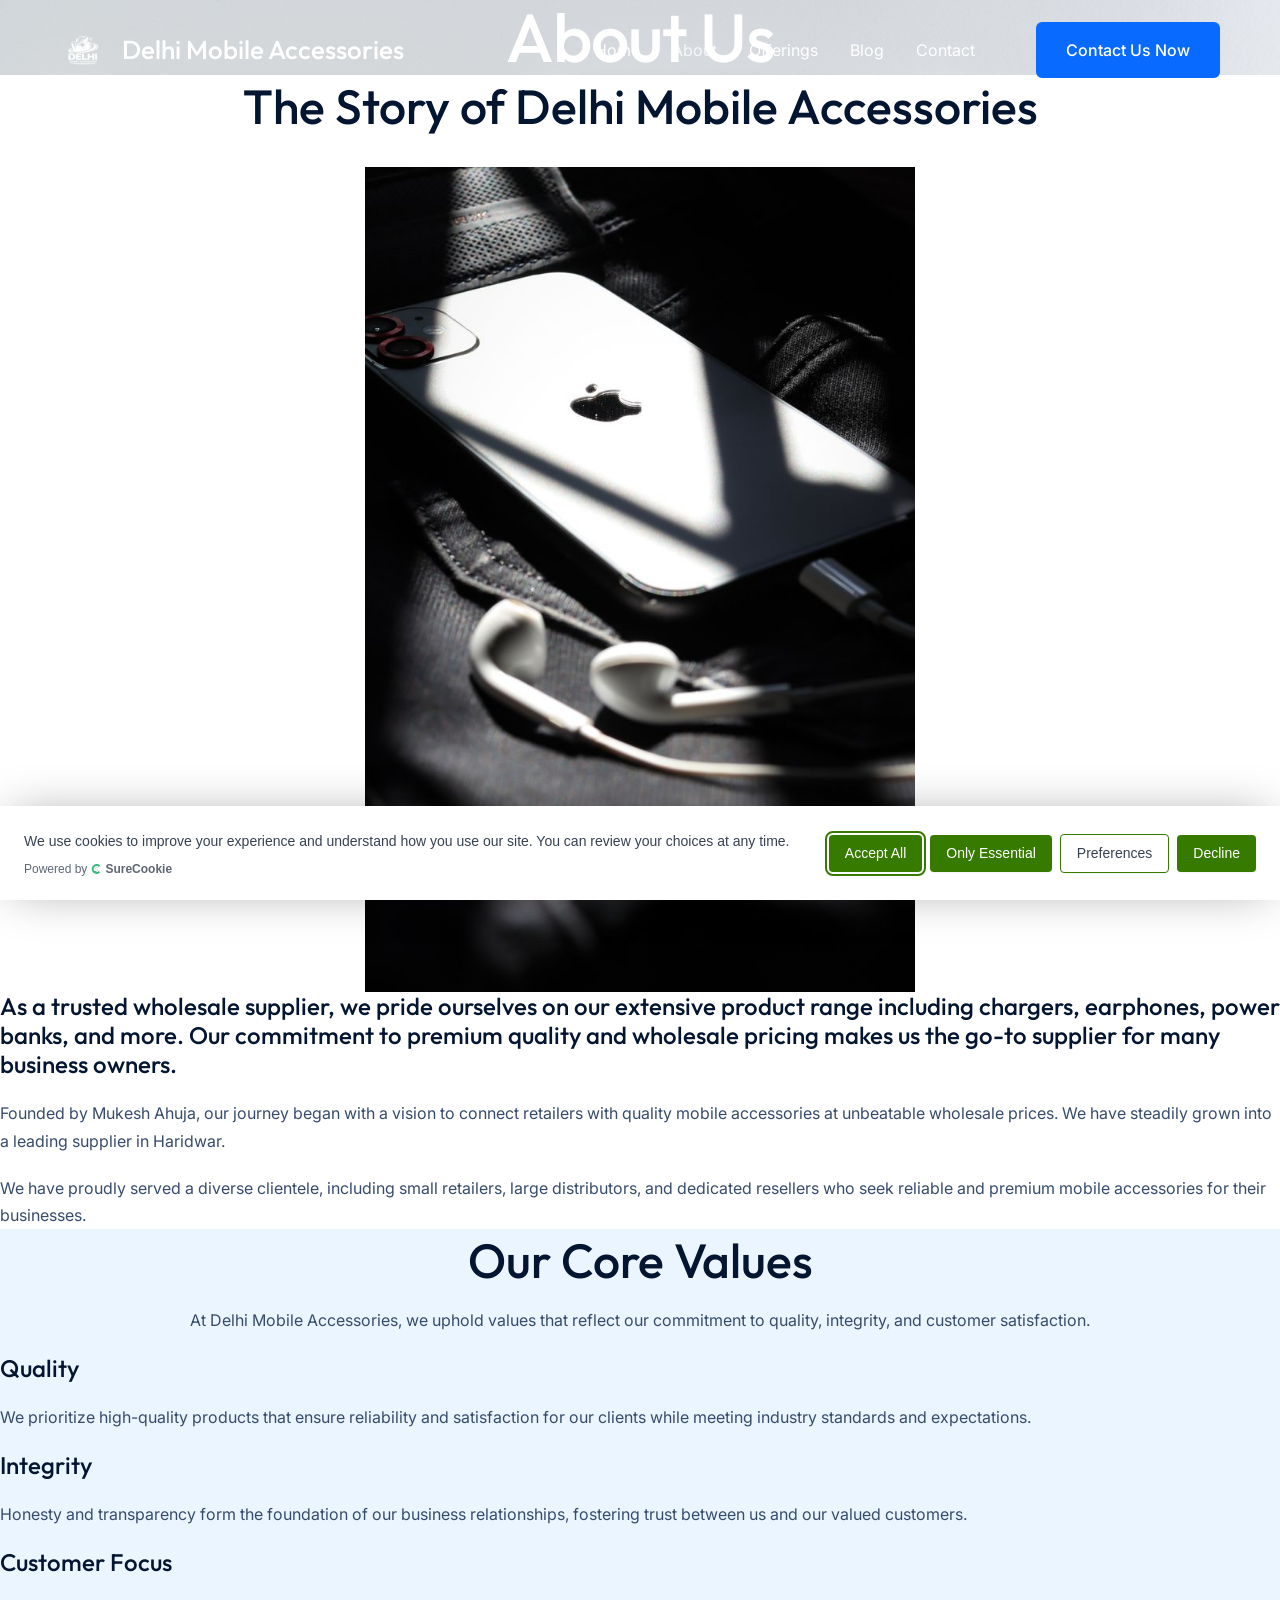
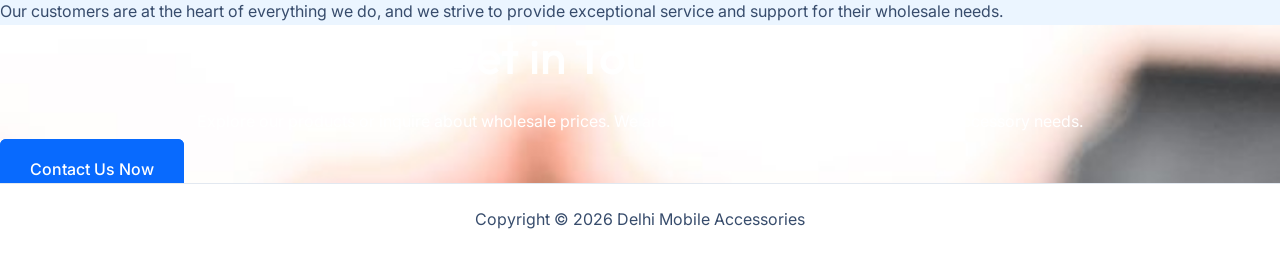
==== commit 4735815d: "Update about.html" ====
--- a/about.html
+++ b/about.html
@@ -211,7 +211,9 @@
 				.lg-thumb-item.active {
 					opacity: 1;
 				}
-	         </style></head>
+	         </style>
+<link rel="stylesheet" href="./mobile-fix.css">
+</head>
 
 <body itemtype="https://schema.org/WebPage" itemscope="itemscope" class="wp-singular page-template-default page page-id-276 wp-custom-logo wp-embed-responsive wp-theme-astra surerank-1.9.2 ehf-template-astra ehf-stylesheet-astra ast-desktop ast-page-builder-template ast-no-sidebar astra-4.13.6 ast-single-post ast-inherit-site-logo-transparent ast-theme-transparent-header ast-hfb-header elementor-default elementor-kit-30 elementor-page elementor-page-276">
 			<script>
--- a/mobile-fix.css
+++ b/mobile-fix.css
@@ -0,0 +1,14 @@
+
+/* Add this file and include it LAST on all pages */
+html,body{overflow-x:hidden!important;width:100%!important}
+img{max-width:100%!important;height:auto!important}
+iframe{max-width:100%!important}
+@media(max-width:768px){
+.elementor-container,.container,.e-con{width:100%!important;max-width:100%!important;padding-left:15px!important;padding-right:15px!important}
+.elementor-row,.elementor-column-wrap{flex-wrap:wrap!important}
+.elementor-column{width:100%!important;max-width:100%!important;flex:0 0 100%!important}
+.elementor-button{width:100%!important;text-align:center!important}
+.elementor-nav-menu{display:flex!important;flex-direction:column!important}
+h1{font-size:36px!important}
+h2{font-size:28px!important}
+}
